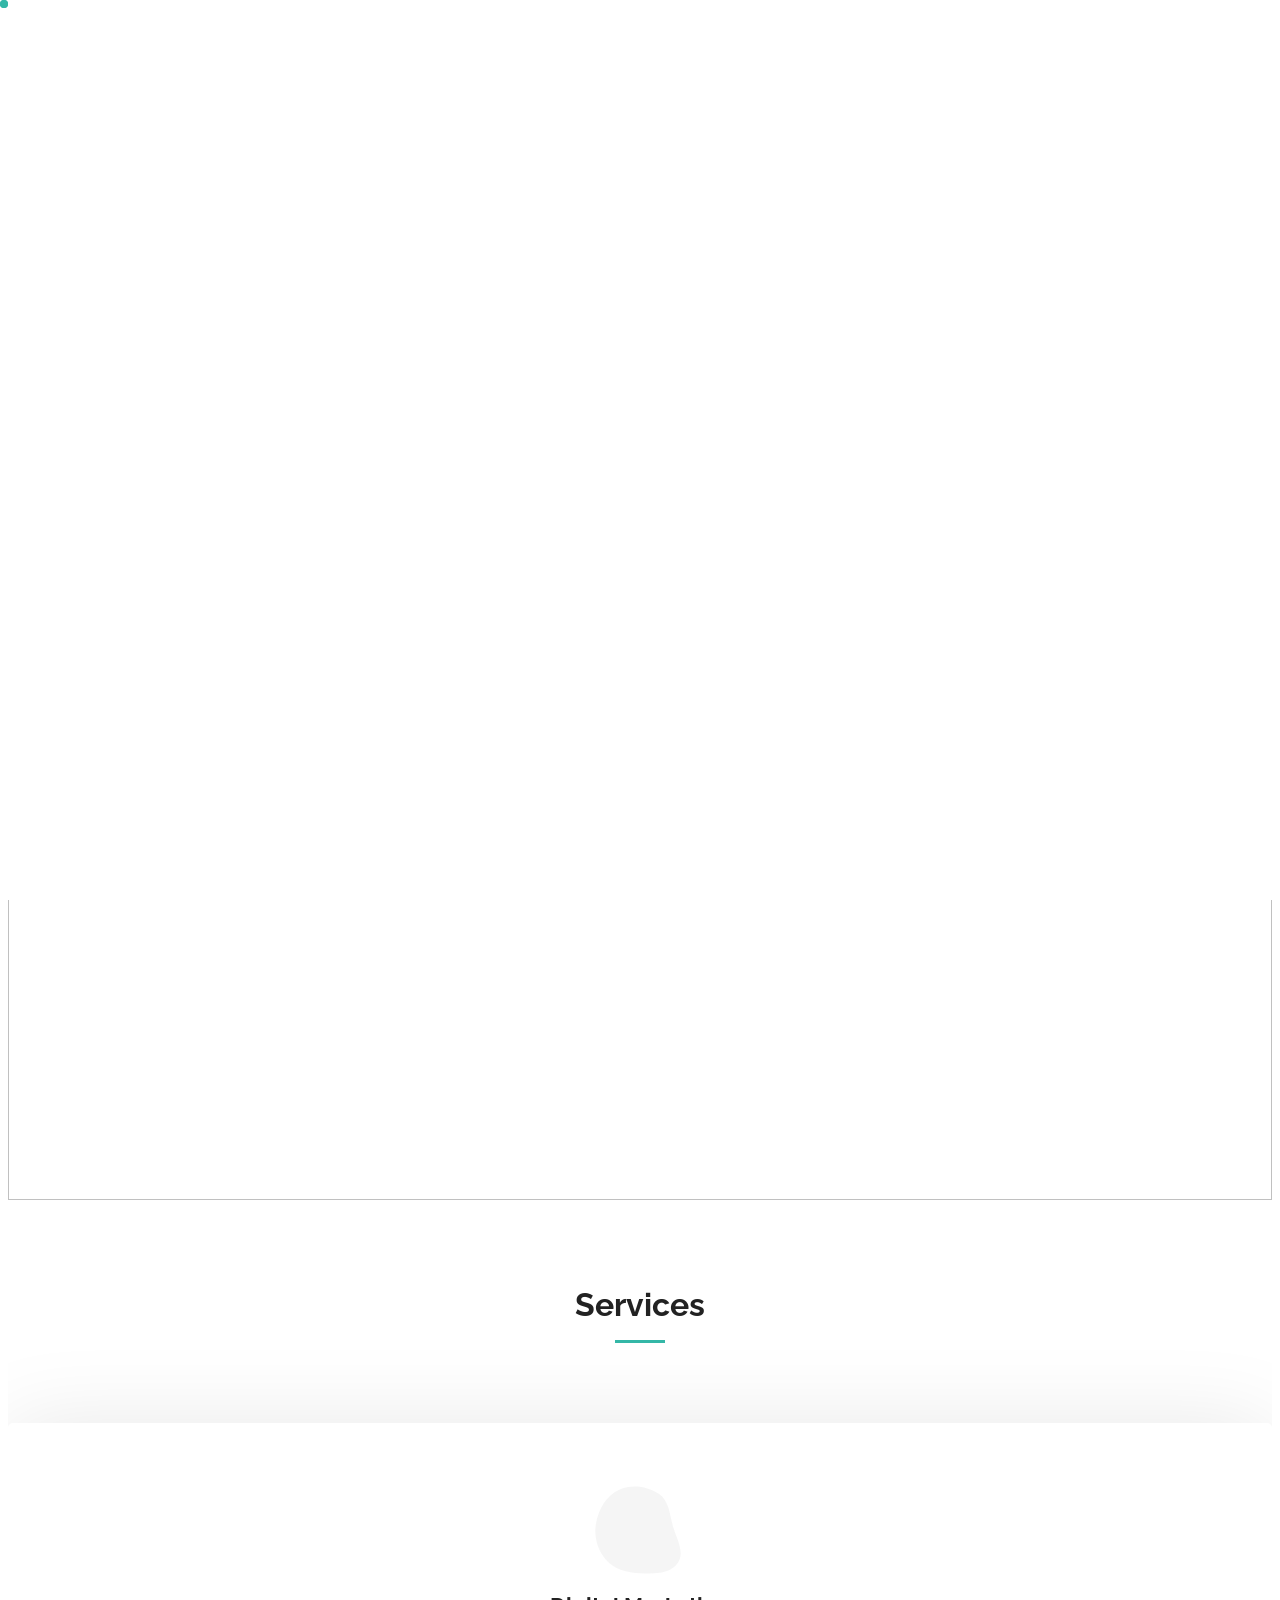
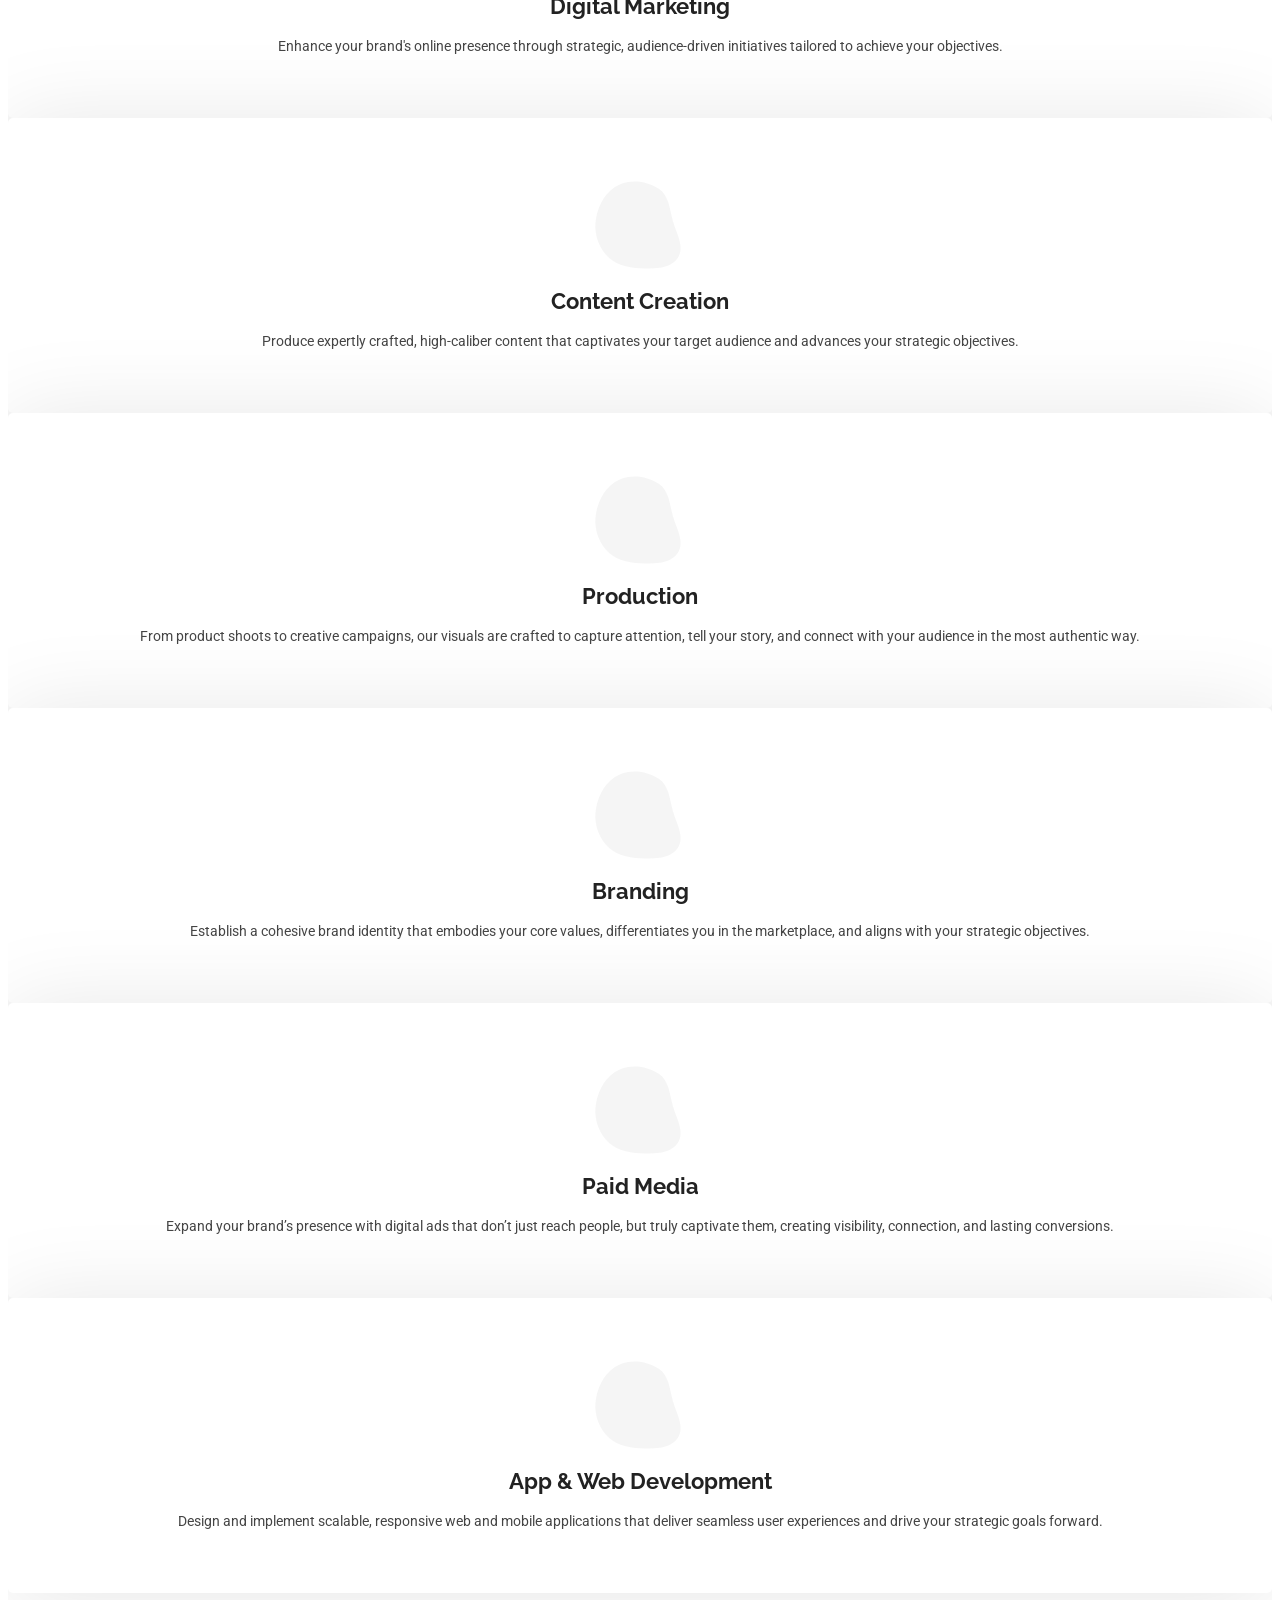
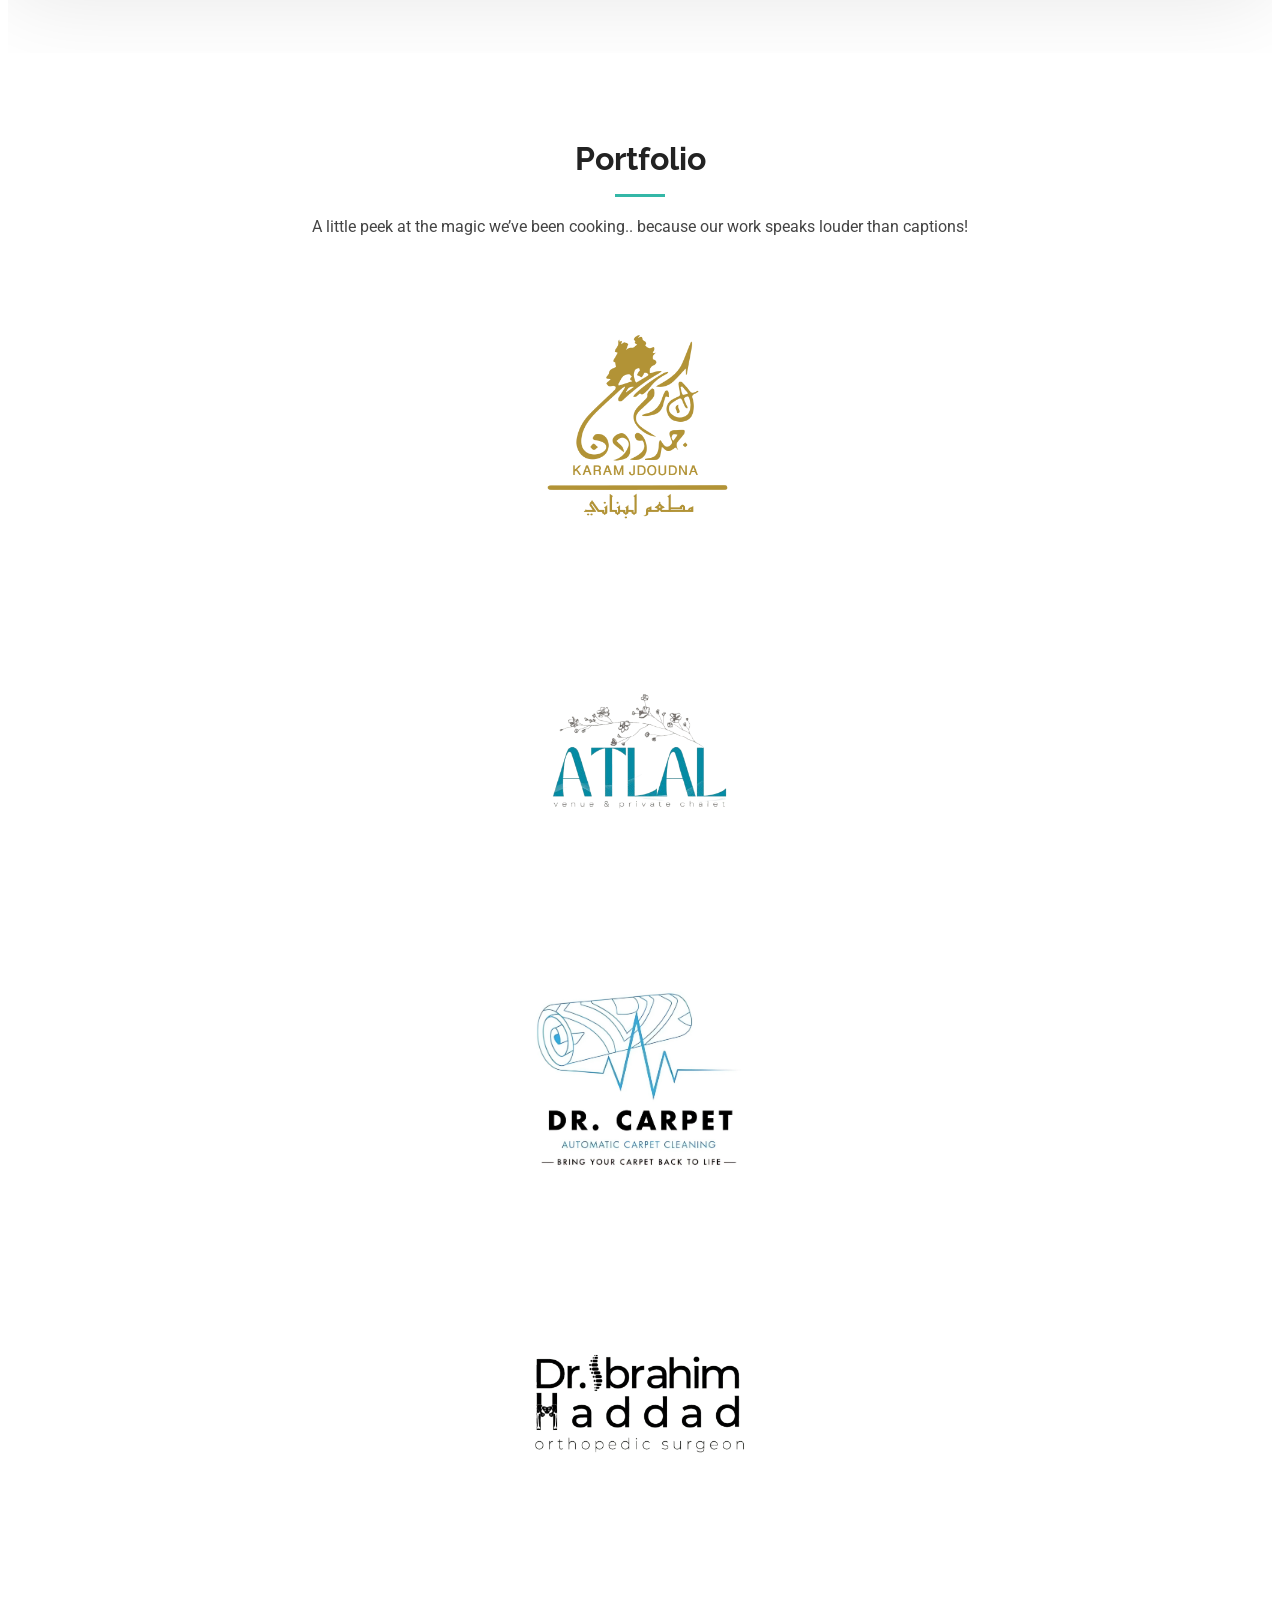
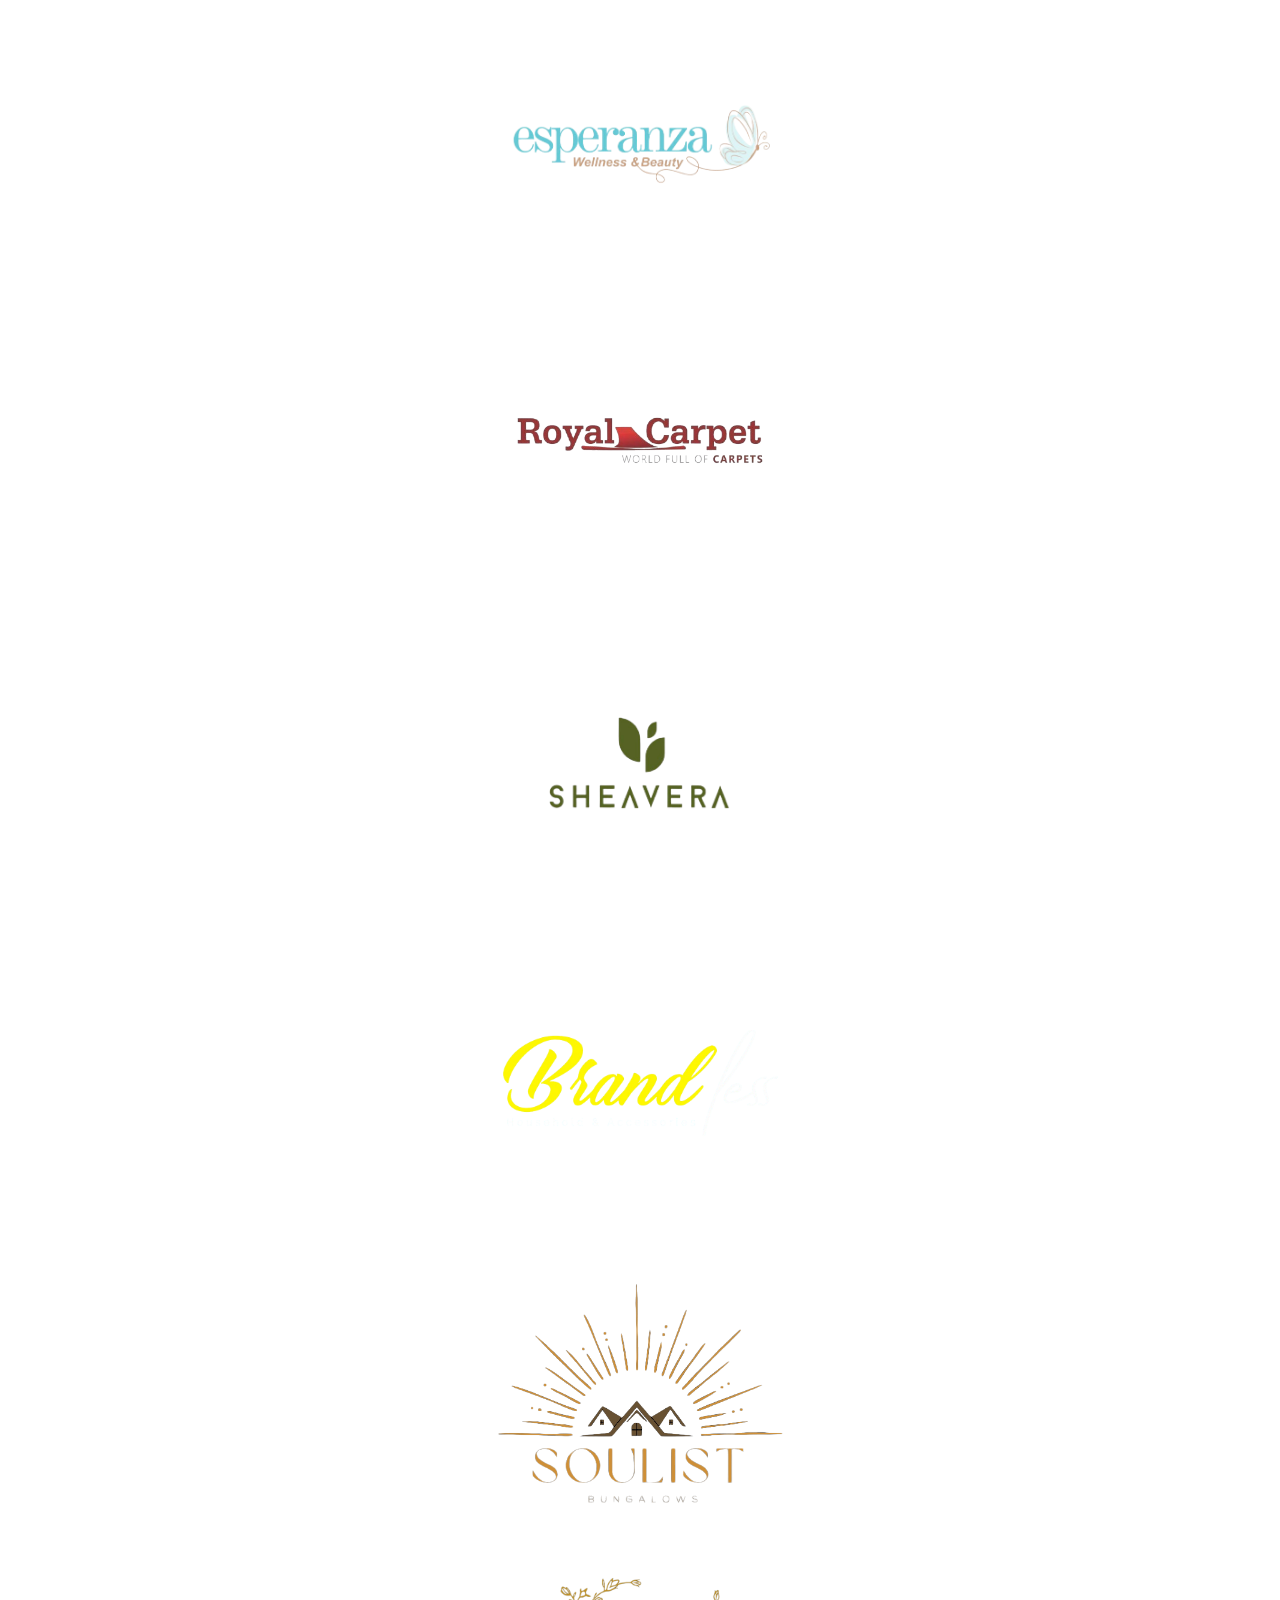
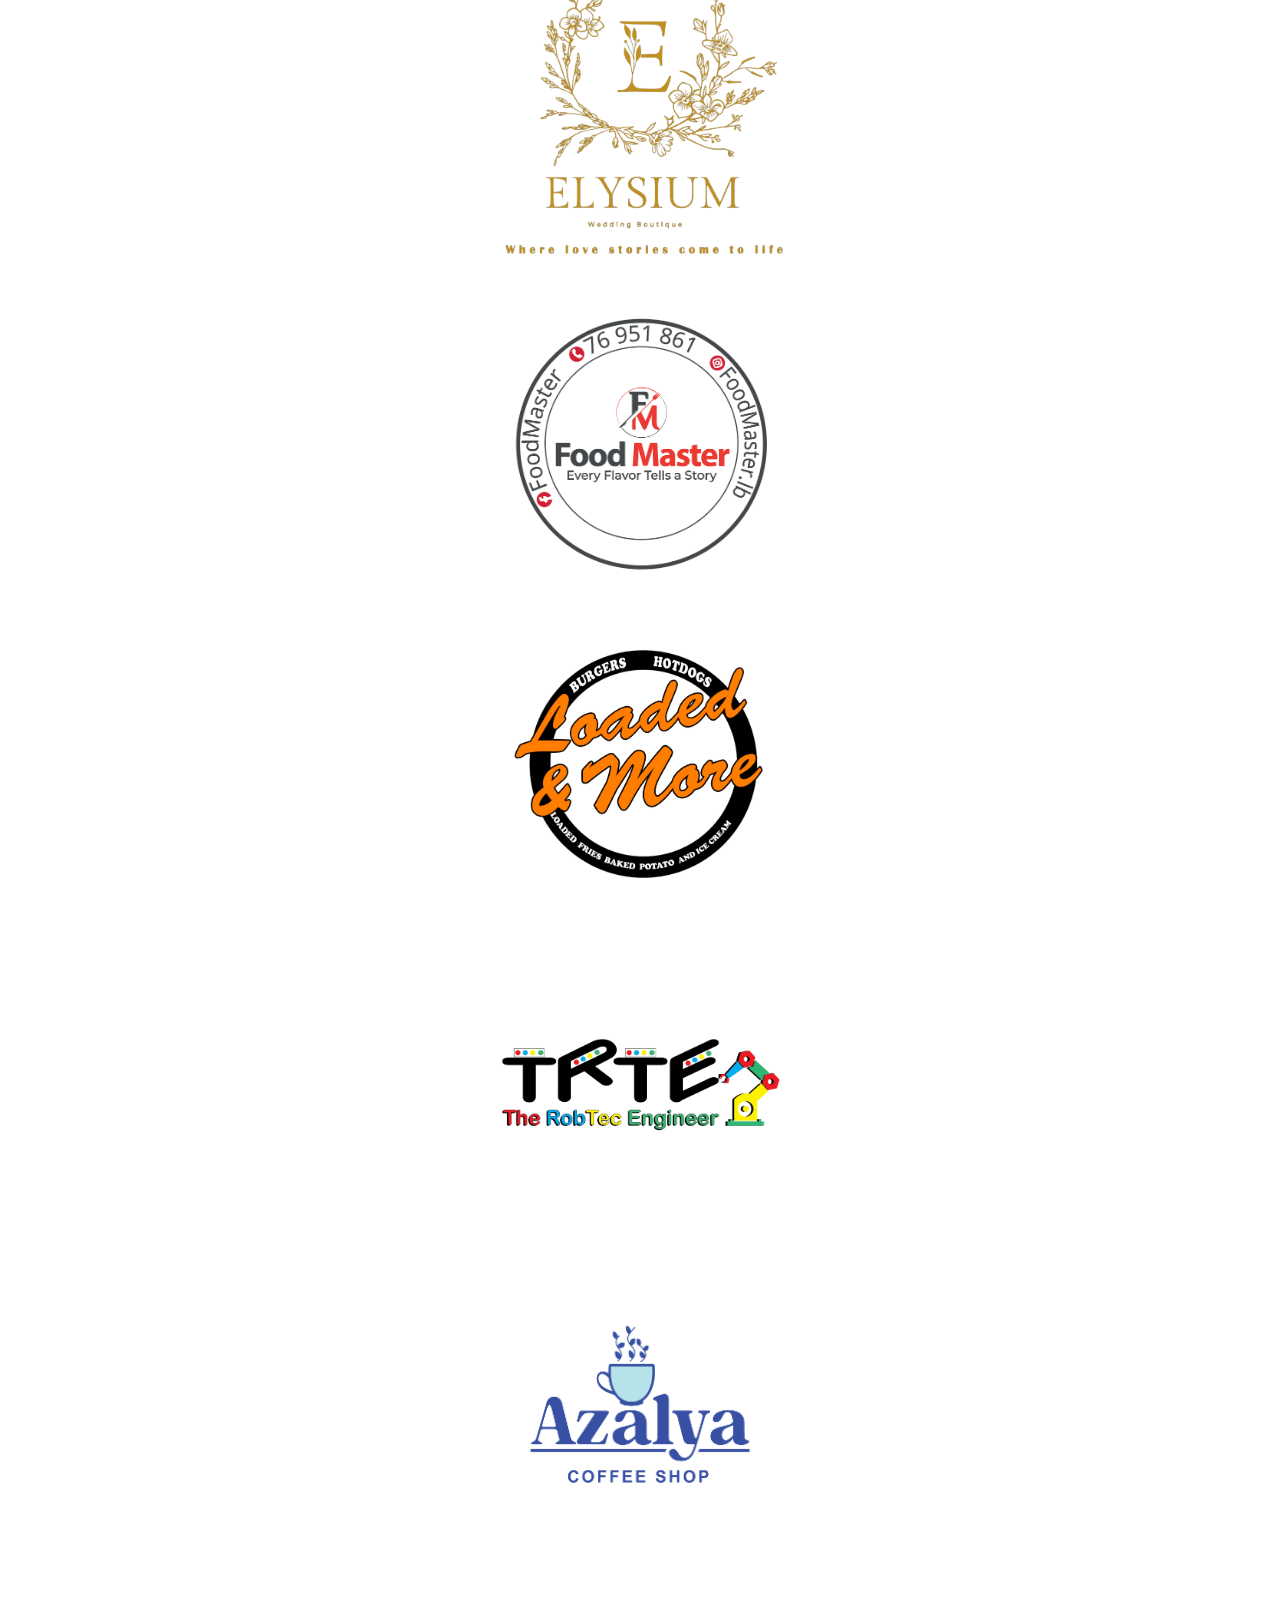
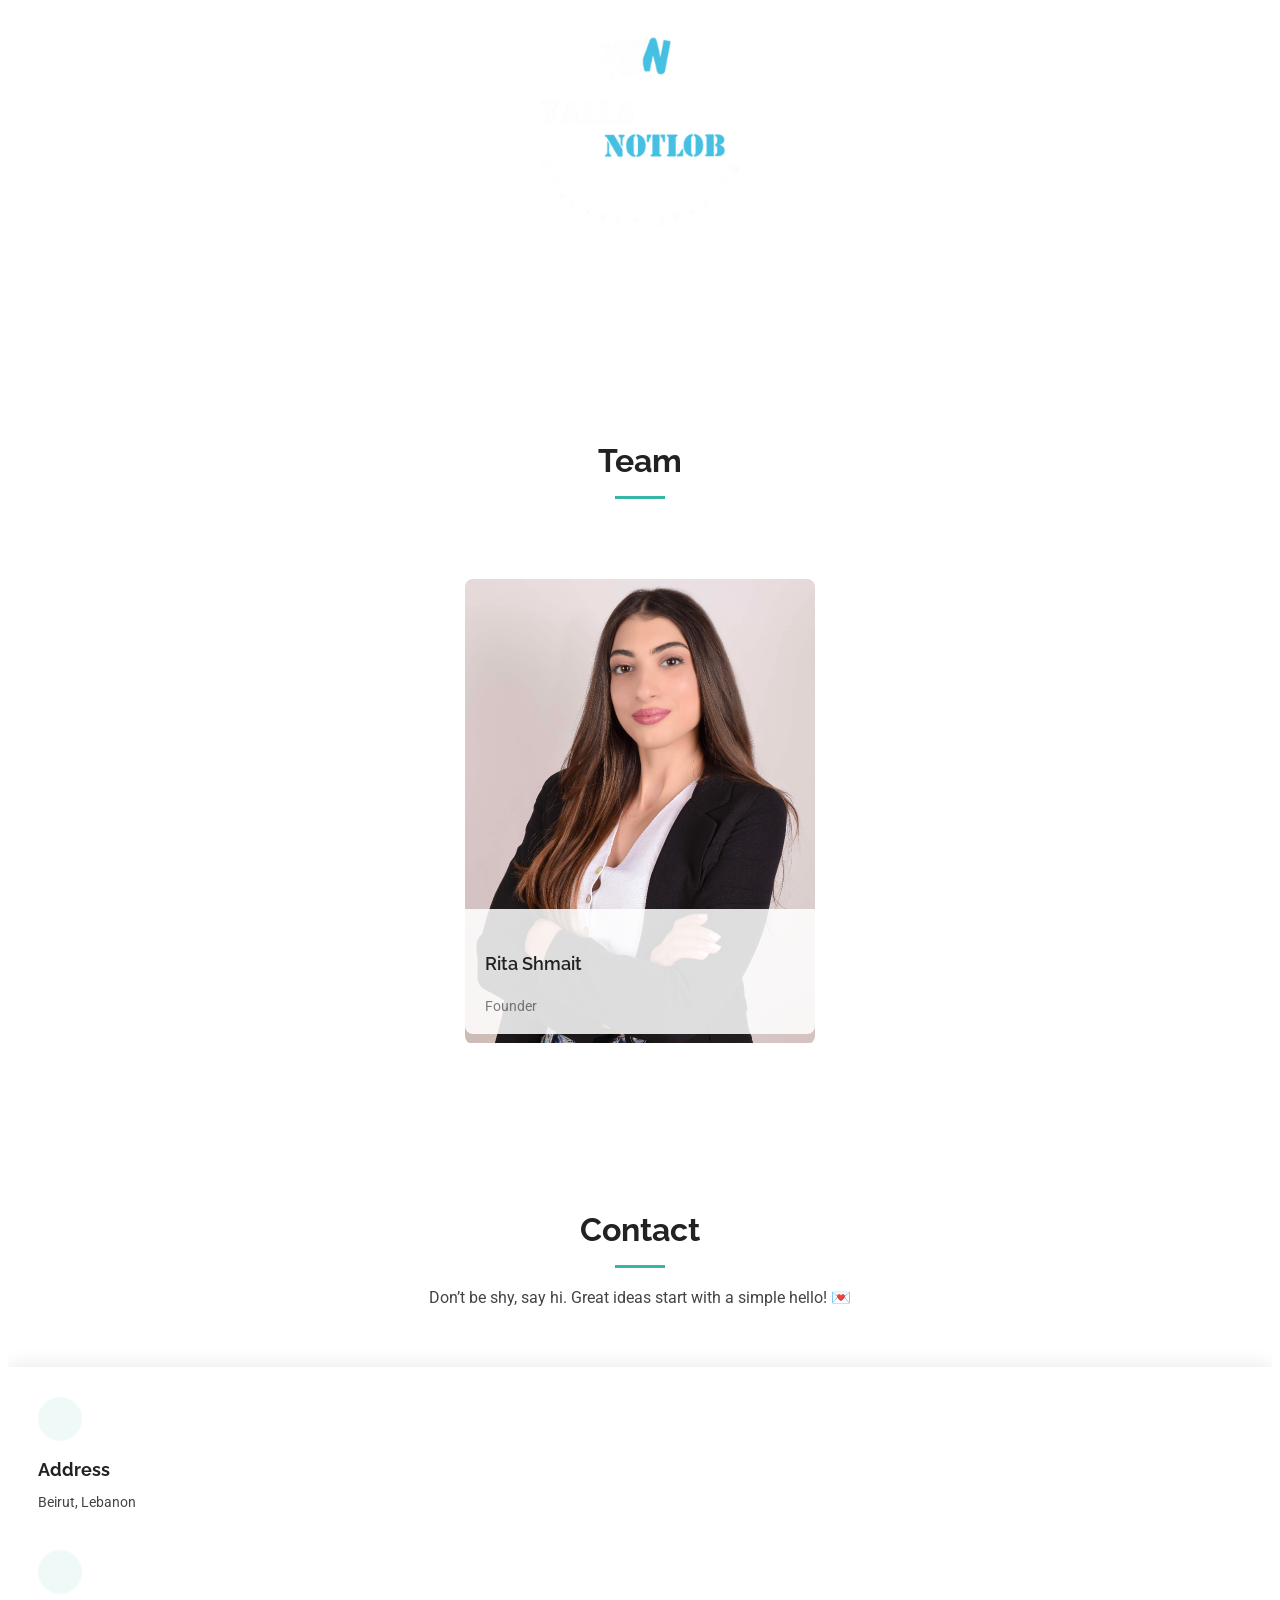
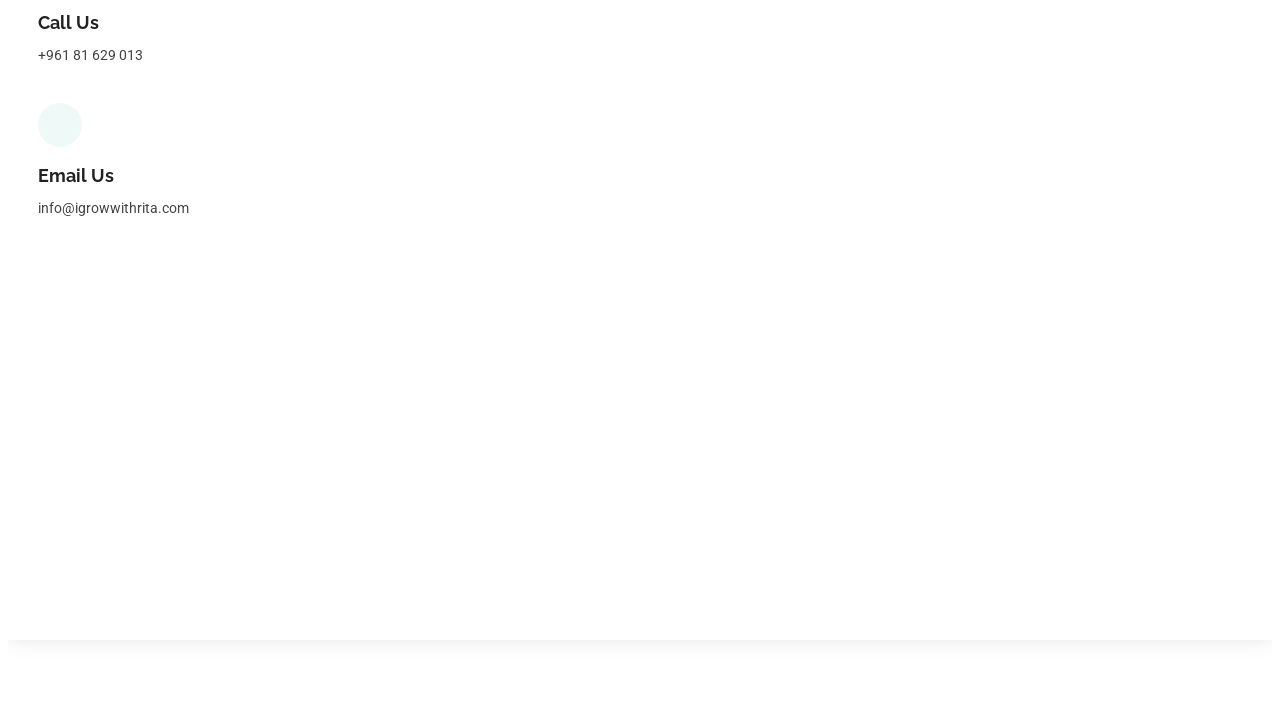
==== docs/index.html @ 236a87ab "put sheavera back" ====
<!-- https://igrowwithrita.com/  -->
<!DOCTYPE html>
<html lang="en">

<head>
  <meta charset="utf-8">
  <meta content="width=device-width, initial-scale=1.0" name="viewport">
  <title>IGrow with Rita - Professional Business Growth</title>
  <meta name="description"
    content="Start your professional business growth right now with IGrow with Rita. Digital marketing, content creation, branding, and more.">
  <meta name="keywords"
    content="business growth, digital marketing, content creation, branding, web development, printing, ads management">

  <script>
    // Website Content Data
    const websiteData = {
      // Site Information
      site: {
        title: "IGrow",
        subtitle: "with Rita",
        tagline: "Start your professional business growth right now with us"
      },

      // Navigation Menu
      navigation: [
        { name: "Home", href: "#home", active: true },
        { name: "Services", href: "#services", active: false },
        { name: "Portfolio", href: "#portfolio", active: false },
        { name: "Team", href: "#team", active: false },
        { name: "Contact", href: "#contact", active: false }
      ],

      // Social Media Links
      socialLinks: [
        { platform: "whatsapp", icon: "bi-whatsapp", href: "https://wa.link/j2ok5g" },
        { platform: "instagram", icon: "bi-instagram", href: "https://www.instagram.com/igrowwithrita/" },
        { platform: "tiktok", icon: "bi-tiktok", href: "#" },
      ],

      // Home Section
      home: {
        title: "IGrow with Rita",
        description: "Turn your vision into reality <br> let’s create, grow, and shine together.",
        ctaText: "Services",
        ctaLink: "#services",
        backgroundImage: "assets/img/bg.png"
      },

      // Services Section
      services: {
        title: "Services",
        description: "",
        items: [
          {
            title: "Digital Marketing",
            description: "Enhance your brand's online presence through strategic, audience-driven initiatives tailored to achieve your objectives.",
            icon: "bi-easel",
            color: "item-teal",
            delay: "300"
          },
          {
            title: "Content Creation",
            description: "Produce expertly crafted, high-caliber content that captivates your target audience and advances your strategic objectives.",
            icon: "bi-activity",
            color: "item-cyan",
            delay: "100"
          },
          {
            title: "Production",
            description: "From product shoots to creative campaigns, our visuals are crafted to capture attention, tell your story, and connect with your audience in the most authentic way.",
            icon: "bi-calendar4-week",
            color: "item-indigo",
            delay: "500"
          },
          {
            title: "Branding",
            description: "Establish a cohesive brand identity that embodies your core values, differentiates you in the marketplace, and aligns with your strategic objectives.",
            icon: "bi-broadcast",
            color: "item-orange",
            delay: "200"
          },
          {
            title: "Paid Media",
            description: "Expand your brand’s presence with digital ads that don’t just reach people, but truly captivate them, creating visibility, connection, and lasting conversions.",
            icon: "bi-chat-square-text",
            color: "item-pink",
            delay: "600"
          },
          {
            title: "App & Web Development",
            description: "Design and implement scalable, responsive web and mobile applications that deliver seamless user experiences and drive your strategic goals forward.",
            icon: "bi-bounding-box-circles",
            color: "item-red",
            delay: "400"
          }
        ]
      },

      // Portfolio Section
      portfolio: {
        title: "Portfolio",
        description: "A little peek at the magic we’ve been cooking.. because our work speaks louder than captions!",
        filters: [
          { name: "All", filter: "*", active: true },
          { name: "Food", filter: ".filter-food", active: false },
          { name: "Apps", filter: ".filter-apps", active: false },
          { name: "Chalet", filter: ".filter-chalet", active: false },
          { name: "Other", filter: ".filter-other", active: false }
        ],
        items: [
          {
            title: "Karam Jdoudna",
            description: "",
            image: "assets/img/portfolio/karamjdoudnalogo.png",
            category: "filter-food",
            link: "https://www.instagram.com/karamjdoudna/"
          },
          {
            title: "Atlal",
            description: "",
            image: "assets/img/portfolio/atlal.png",
            category: "filter-other",
            link: "https://www.instagram.com/atlal.venue.chalet"
          },
          {
            title: "Dr Carpet",
            description: "",
            image: "assets/img/portfolio/dr_carpet_logo.png",
            category: "filter-other",
            link: "https://www.instagram.com/dr.carpet.lb/"
          },
          {
            title: "Dr. Ibrahim Haddad",
            description: "",
            image: "assets/img/portfolio/dr_ibrahim_haddad.png",
            category: "filter-other",
            link: "https://www.instagram.com/dr.ibrahimhaddad/"
          },
          {
            title: "Esperanza",
            description: "",
            image: "assets/img/portfolio/esperanza.png",
            category: "filter-other",
            link: "https://www.instagram.com/esperanza.beauty.lb"
          },
          {
            title: "Royal Carpet",
            description: "",
            image: "assets/img/portfolio/royal_carpet.png",
            category: "filter-other",
            link: "https://www.instagram.com/royal_carpet.leb"
          },
          {
            title: "Sheavera",
            description: "",
            image: "assets/img/portfolio/Sheavera.png",
            category: "filter-other",
            link: "https://www.instagram.com/sheavera.lb"
          },
          {
            title: "Brandless",
            description: "",
            image: "assets/img/portfolio/brandlesslogo.png",
            category: "filter-other",
            link: "https://www.instagram.com/brand_less.lb/"
          },
          {
            title: "Soulist",
            description: "",
            image: "assets/img/portfolio/soulistlogo.png",
            category: "filter-chalet",
            link: "https://www.instagram.com/soulist.bungalows/"
          },
          {
            title: "Elysium",
            description: "",
            image: "assets/img/portfolio/Elysiumlogo.png",
            category: "filter-other",
            link: "https://www.instagram.com/elysium.wedding.boutique/"
          },
          {
            title: "Food Master",
            description: "",
            image: "assets/img/portfolio/foodmasterlogo.png",
            category: "filter-food",
            link: "https://www.instagram.com/foodmaster.lb/"
          },
          {
            title: "Loaded & More",
            description: "",
            image: "assets/img/portfolio/loadedlogo.png",
            category: "filter-food",
            link: "https://www.instagram.com/loadedandmore/"
          },
          {
            title: "TRTE",
            description: "The RobTec Engineer",
            image: "assets/img/portfolio/TRTELogo.png",
            category: "filter-other",
            link: "https://www.instagram.com/therobtecengineer/"
          },
          {
            title: "Azalya",
            description: "",
            image: "assets/img/portfolio/azalyalogo.png",
            category: "filter-food",
            link: "https://www.instagram.com/azalyacoffeeshop/"
          },
          {
            title: "Yalla Notlob",
            description: "",
            image: "assets/img/portfolio/yallanotloblogo.png",
            category: "filter-apps",
            link: "https://www.instagram.com/yallanotlob/"
          },
        ]
      },
      // Team Section
      team: {
        title: "Team",
        description: "",
        items: [
          {
            title: "Rita Shmait",
            description: "Founder",
            image: "assets/img/team/rita.png",
          },
        ]
      },
      // Contact Section
      contact: {
        title: "Contact",
        description: "Don’t be shy, say hi. Great ideas start with a simple hello! 💌",
        info: [
          {
            title: "Address",
            value: "Beirut, Lebanon",
            icon: "bi-geo-alt",
            delay: "200"
          },
          {
            title: "Call Us",
            value: "+961 81 629 013",
            icon: "bi-telephone",
            delay: "300"
          },
          {
            title: "Email Us",
            value: "info@igrowwithrita.com",
            icon: "bi-envelope",
            delay: "400"
          }
        ],
        map: {
          src: "https://www.google.com/maps/embed?pb=!1m14!1m8!1m3!1d50346.01760322915!2d35.501776!3d33.893791!3m2!1i1024!2i768!4f13.1!3m3!1m2!1s0x151e76be11d9af4f%3A0x9d8de03e78a9b4ba!2sBeirut%2C%20Lebanon!5e0!3m2!1sen!2sus!4v1676961268712!5m2!1sen!2sus",
          height: "350px"
        }
      }
    };
  </script>

  <!-- Favicons -->
  <link href="assets/img/favicon.png" rel="icon">
  <link href="assets/img/apple-touch-icon.png" rel="apple-touch-icon">

  <!-- Fonts -->
  <link href="https://fonts.googleapis.com" rel="preconnect">
  <link href="https://fonts.gstatic.com" rel="preconnect" crossorigin>
  <link
    href="https://fonts.googleapis.com/css2?family=Roboto:ital,wght@0,100;0,300;0,400;0,500;0,700;0,900;1,100;1,300;1,400;1,500;1,700;1,900&family=Poppins:ital,wght@0,100;0,200;0,300;0,400;0,500;0,600;0,700;0,800;0,900;1,100;1,200;1,300;1,400;1,500;1,600;1,700;1,800;1,900&family=Raleway:ital,wght@0,100;0,200;0,300;0,400;0,500;0,600;0,700;0,800;0,900;1,100;1,200;1,300;1,400;1,500;1,600;1,700;1,800;1,900&display=swap"
    rel="stylesheet">

  <!-- Vendor CSS Files -->
  <link href="assets/vendor/bootstrap/css/bootstrap.min.css" rel="stylesheet">
  <link href="assets/vendor/bootstrap-icons/bootstrap-icons.css" rel="stylesheet">
  <link href="assets/vendor/aos/aos.css" rel="stylesheet">
  <link href="assets/vendor/swiper/swiper-bundle.min.css" rel="stylesheet">
  <link href="assets/vendor/glightbox/css/glightbox.min.css" rel="stylesheet">

  <!-- Main CSS File -->
  <link href="assets/css/main.css" rel="stylesheet">

  <!-- =======================================================
  * Template Name: Kelly
  * Template URL: https://bootstrapmade.com/kelly-free-bootstrap-cv-resume-html-template/
  * Updated: Aug 07 2024 with Bootstrap v5.3.3
  * Author: BootstrapMade.com
  * License: https://bootstrapmade.com/license/
  ======================================================== -->
</head>

<body class="index-page">

  <header id="header" class="header d-flex align-items-center light-background sticky-top">
    <div class="container-fluid position-relative d-flex align-items-center justify-content-between">

      <a href="index.html" class="logo d-flex align-items-center me-auto me-xl-0">
        <!-- Uncomment the line below if you also wish to use an image logo -->
        <!-- <img src="assets/img/logo.png" alt=""> -->
        <h1 class="sitename" id="site-title">IGrow</h1>
        <br>
        <h6 id="site-subtitle">with Rita</h6>
      </a>

      <nav id="navmenu" class="navmenu">
        <ul id="navigation-menu">
          <!-- Navigation items will be populated by JavaScript -->
        </ul>
        <i class="mobile-nav-toggle d-xl-none bi bi-list"></i>
      </nav>

      <div class="header-social-links" id="social-links">
        <!-- Social links will be populated by JavaScript -->
      </div>

    </div>
  </header>

  <main class="main">

    <!-- Home Section -->
    <section id="home" class="home section">

      <img id="home-bg" src="assets/img/home-bg.jpg" alt="" data-aos="fade-in">

      <div class="container text-center" data-aos="zoom-out" data-aos-delay="100">
        <div class="row justify-content-center">
          <div class="col-lg-8">
            <h2 id="home-title">IGrow with Rita</h2>
            <p id="home-description">Start your professional business growth<br>right now with us</p>
            <a id="home-cta" href="#services" class="btn-get-started">Services</a>
          </div>
        </div>
      </div>

    </section><!-- /Home Section -->

    <!-- Services Section -->
    <section id="services" class="services section">

      <!-- Section Title -->
      <div class="container section-title" data-aos="fade-up">
        <h2>Services</h2>
        <!-- <p>Necessitatibus eius consequatur ex aliquid fuga eum quidem sint consectetur velit</p> -->
      </div>
      <!-- End Section Title -->

      <div class="container">
        <div class="row gy-4">
          <div class="col-lg-4 col-md-6" data-aos="fade-up" data-aos-delay="300">
            <div class="service-item item-teal position-relative">
              <div class="icon">
                <svg width="100" height="100" viewBox="0 0 600 600" xmlns="http://www.w3.org/2000/svg">
                  <path stroke="none" stroke-width="0" fill="#f5f5f5"
                    d="M300,541.5067337569781C382.14930387511276,545.0595476570109,479.8736841581634,548.3450877840088,526.4010558755058,480.5488172755941C571.5218469581645,414.80211281144784,517.5187510058486,332.0715597781072,496.52539010469104,255.14436215662573C477.37192572678356,184.95920475031193,473.57363656557914,105.61284051026155,413.0603344069578,65.22779650032875C343.27470386102294,18.654635553484475,251.2091493199835,5.337323636656869,175.0934190732945,40.62881213300186C97.87086631185822,76.43348514350839,51.98124368387456,156.15599469081315,36.44837278890362,239.84606092416172C21.716077023791087,319.22268207091537,43.775223500013084,401.1760424656574,96.891909868211,461.97329694683043C147.22146801428983,519.5804099606455,223.5754009179313,538.201503339737,300,541.5067337569781">
                  </path>
                </svg>
                <i class="bi bi-easel"></i>
              </div>
              <a href="#" class="stretched-link">
                <h3>Digital Marketing</h3>
              </a>
              <p>Enhance your brand’s online presence through strategic, audience-driven initiatives tailored to achieve
                your
                objectives.</p>
            </div>
          </div><!-- End Service Item -->

          <div class="col-lg-4 col-md-6" data-aos="fade-up" data-aos-delay="100">
            <div class="service-item item-cyan position-relative">
              <div class="icon">
                <svg width="100" height="100" viewBox="0 0 600 600" xmlns="http://www.w3.org/2000/svg">
                  <path stroke="none" stroke-width="0" fill="#f5f5f5"
                    d="M300,521.0016835830174C376.1290562159157,517.8887921683347,466.0731472004068,529.7835943286574,510.70327084640275,468.03025145048787C554.3714126377745,407.6079735673963,508.03601936045806,328.9844924480964,491.2728898941984,256.3432110539036C474.5976632858925,184.082847569629,479.9380746630129,96.60480741107993,416.23090153303,58.64404602377083C348.86323505073057,18.502131276798302,261.93793281208167,40.57373210992963,193.5410806939664,78.93577620505333C130.42746243093433,114.334589627462,98.30271207620316,179.96522072025542,76.75703585869454,249.04625023123273C51.97151888228291,328.5150500222984,13.704378332031375,421.85034740162234,66.52175969318436,486.19268352777647C119.04800174914682,550.1803526380478,217.28368757567262,524.383925680826,300,521.0016835830174">
                  </path>
                </svg>
                <i class="bi bi-activity"></i>
              </div>
              <a href="#" class="stretched-link">
                <h3>Content Creation</h3>
              </a>
              <p>Produce expertly crafted, high-caliber content that captivates your target audience and advances your
                strategic
                objectives.</p>
            </div>
          </div><!-- End Service Item -->

          <div class="col-lg-4 col-md-6" data-aos="fade-up" data-aos-delay="200">
            <div class="service-item item-orange position-relative">
              <div class="icon">
                <svg width="100" height="100" viewBox="0 0 600 600" xmlns="http://www.w3.org/2000/svg">
                  <path stroke="none" stroke-width="0" fill="#f5f5f5"
                    d="M300,582.0697525312426C382.5290701553225,586.8405444964366,449.9789794690241,525.3245884688669,502.5850820975895,461.55621195738473C556.606425686781,396.0723002908107,615.8543463187945,314.28637112970534,586.6730223649479,234.56875336149918C558.9533121215079,158.8439757836574,454.9685369536778,164.00468322053177,381.49747125262974,130.76875717737553C312.15926192815925,99.40240125094834,248.97055460311594,18.661163978235184,179.8680185752513,50.54337015887873C110.5421016452524,82.52863877960104,119.82277516462835,180.83849132639028,109.12597500060166,256.43424936330496C100.08760227029461,320.3096726198365,92.17705696193138,384.0621239912766,124.79988738764834,439.7174275375508C164.83382741302287,508.01625554203684,220.96474134820875,577.5009287672846,300,582.0697525312426">
                  </path>
                </svg>
                <i class="bi bi-broadcast"></i>
              </div>
              <a href="#" class="stretched-link">
                <h3>Branding</h3>
              </a>
              <p>Establish a cohesive brand identity that embodies your core values, differentiates you in the
                marketplace,
                and aligns
                with your strategic objectives.
              </p>
            </div>
          </div><!-- End Service Item -->

          <div class="col-lg-4 col-md-6" data-aos="fade-up" data-aos-delay="400">
            <div class="service-item item-red position-relative">
              <div class="icon">
                <svg width="100" height="100" viewBox="0 0 600 600" xmlns="http://www.w3.org/2000/svg">
                  <path stroke="none" stroke-width="0" fill="#f5f5f5"
                    d="M300,503.46388370962813C374.79870501325706,506.71871716319447,464.8034551963731,527.1746412648533,510.4981551193396,467.86667711651364C555.9287308511215,408.9015244558933,512.6030010748507,327.5744911775523,490.211057578863,256.5855673507754C471.097692560561,195.9906835881958,447.69079081568157,138.11976852964426,395.19560036434837,102.3242989838813C329.3053358748298,57.3949838291264,248.02791733380457,8.279543830951368,175.87071277845988,42.242879143198664C103.41431057327972,76.34704239035025,93.79494320519305,170.9812938413882,81.28167332365135,250.07896920659033C70.17666984294237,320.27484674793965,64.84698225790005,396.69656628748305,111.28512138212992,450.4950937839243C156.20124167950087,502.5303643271138,231.32542653798444,500.4755392045468,300,503.46388370962813">
                  </path>
                </svg>
                <i class="bi bi-bounding-box-circles"></i>
              </div>
              <a href="#" class="stretched-link">
                <h3>App & Web Development</h3>
              </a>
              <p>Design and implement scalable, responsive web and mobile applications that deliver seamless user
                experiences and
                drive
                your strategic goals forward.</p>
              <a href="#" class="stretched-link"></a>
            </div>
          </div><!-- End Service Item -->

          <div class="col-lg-4 col-md-6" data-aos="fade-up" data-aos-delay="500">
            <div class="service-item item-indigo position-relative">
              <div class="icon">
                <svg width="100" height="100" viewBox="0 0 600 600" xmlns="http://www.w3.org/2000/svg">
                  <path stroke="none" stroke-width="0" fill="#f5f5f5"
                    d="M300,532.3542879108572C369.38199826031484,532.3153073249985,429.10787420159085,491.63046689027357,474.5244479745417,439.17860296908856C522.8885846962883,383.3225815378663,569.1668002868075,314.3205725914397,550.7432151929288,242.7694973846089C532.6665558377875,172.5657663291529,456.2379748765914,142.6223662098291,390.3689995646985,112.34683881706744C326.66090330228417,83.06452184765237,258.84405631176094,53.51806209861945,193.32584062364296,78.48882559362697C121.61183558270385,105.82097193414197,62.805066853699245,167.19869350419734,48.57481801355237,242.6138429142374C34.843463184063346,315.3850353017275,76.69343916112496,383.4422959591041,125.22947124332185,439.3748458443577C170.7312796277747,491.8107796887764,230.57421082200815,532.3932930995766,300,532.3542879108572">
                  </path>
                </svg>
                <i class="bi bi-calendar4-week icon"></i>
              </div>
              <a href="#" class="stretched-link">
                <h3>Printing</h3>
              </a>
              <p>Deliver precision-driven printing for garments, wall graphics, and promotional surfaces, ensuring your
                brand’s logo
                is
                reproduced with exceptional clarity, consistency, and impact.</p>
              <a href="#" class="stretched-link"></a>
            </div>
          </div><!-- End Service Item -->

          <div class="col-lg-4 col-md-6" data-aos="fade-up" data-aos-delay="600">
            <div class="service-item item-pink position-relative">
              <div class="icon">
                <svg width="100" height="100" viewBox="0 0 600 600" xmlns="http://www.w3.org/2000/svg">
                  <path stroke="none" stroke-width="0" fill="#f5f5f5"
                    d="M300,566.797414625762C385.7384707136149,576.1784315230908,478.7894351017131,552.8928747891023,531.9192734346935,484.94944893311C584.6109503024035,417.5663521118492,582.489472248146,322.67544863468447,553.9536738515405,242.03673114598146C529.1557734026468,171.96086150256528,465.24506316201064,127.66468636344209,395.9583748389544,100.7403814666027C334.2173773831606,76.7482773500951,269.4350130405921,84.62216499799875,207.1952322260088,107.2889140133804C132.92018162631612,134.33871894543012,41.79353780512637,160.00259165414826,22.644507872594943,236.69541883565114C3.319112789854554,314.0945973066697,72.72355303640163,379.243833228382,124.04198916343866,440.3218312028393C172.9286146004772,498.5055451809895,224.45579914871206,558.5317968840102,300,566.797414625762">
                  </path>
                </svg>
                <i class="bi bi-chat-square-text"></i>
              </div>
              <a href="#" class="stretched-link">
                <h3>Ads Management</h3>
              </a>
              <p>Expand your brand’s reach with targeted digital ads, optimizing visibility and driving conversions
                effectively.</p>
              <a href="#" class="stretched-link"></a>
            </div>
          </div><!-- End Service Item -->

        </div>

      </div>

    </section><!-- /Services Section -->

    <!-- Portfolio Section -->
    <section id="portfolio" class="portfolio section">

      <!-- Section Title -->
      <div class="container section-title" data-aos="fade-up">
        <h2>Portfolio</h2>
        <p>Necessitatibus eius consequatur ex aliquid fuga eum quidem sint consectetur velit</p>
      </div><!-- End Section Title -->

      <div class="container">

        <div class="isotope-layout" data-default-filter="*" data-layout="masonry" data-sort="original-order">
          <!-- <ul class="portfolio-filters isotope-filters" data-aos="fade-up" data-aos-delay="100">
            <li data-filter="*" class="filter-active">All</li>
            <li data-filter=".filter-chalet">Chalet</li>
            <li data-filter=".filter-product">Card</li>
            <li data-filter=".filter-branding">Web</li>
          </ul> -->
          <div class="row gy-4 isotope-container-portfolio" data-aos="fade-up" data-aos-delay="200">
            <!-- Portfolio items will be populated by JavaScript -->
          </div><!-- End Portfolio Container -->

        </div>

      </div>

    </section><!-- /Portfolio Section -->
    <!-- Team Section -->
    <section id="team" class="team section">
    
      <!-- Section Title -->
      <div class="container section-title" data-aos="fade-up">
        <h2>Team</h2>
        <p>Necessitatibus eius consequatur ex aliquid fuga eum quidem sint consectetur velit</p>
      </div><!-- End Section Title -->
    
      <div class="container">
        <div class="isotope-layout" data-default-filter="*" data-layout="masonry" data-sort="original-order">
          <div class="row gy-4 isotope-container-team" data-aos="fade-up" data-aos-delay="200">
          </div><!-- End Team Container -->
        </div>
      </div>
    </section><!-- /Team Section -->
    <!-- Contact Section -->
    <section id="contact" class="contact section">

      <!-- Section Title -->
      <div class="container section-title" data-aos="fade-up">
        <h2>Contact</h2>
        <p>Necessitatibus eius consequatur ex aliquid fuga eum quidem sint consectetur velit</p>
      </div><!-- End Section Title -->

      <div class="container" data-aos="fade-up" data-aos-delay="100">

        <div class="row gy-4">

          <div class="col-lg-12">
            <div class="info-wrap">
              <div class="row">
                <div class="col-lg-6">
                  <div class="info-item d-flex" data-aos="fade-up" data-aos-delay="200">
                    <i class="bi bi-geo-alt flex-shrink-0"></i>
                    <div>
                      <h3>Address</h3>
                      <p>Beirut, Lebanon</p>
                    </div>
                  </div><!-- End Info Item -->

                  <div class="info-item d-flex" data-aos="fade-up" data-aos-delay="300">
                    <i class="bi bi-telephone flex-shrink-0"></i>
                    <div>
                      <h3>Call Us</h3>
                      <p>+961 81 629 013</p>
                    </div>
                  </div><!-- End Info Item -->

                  <div class="info-item d-flex" data-aos="fade-up" data-aos-delay="400">
                    <i class="bi bi-envelope flex-shrink-0"></i>
                    <div>
                      <h3>Email Us</h3>
                      <p>Ritashmait99@gmail.com</p>
                    </div>
                  </div><!-- End Info Item -->
                </div>

                <div class="col-lg-6">
                  <div class="map-wrap" data-aos="fade-up" data-aos-delay="200">
                    <iframe
                      src="https://www.google.com/maps/embed?pb=!1m14!1m8!1m3!1d50346.01760322915!2d35.501776!3d33.893791!3m2!1i1024!2i768!4f13.1!3m3!1m2!1s0x151e76be11d9af4f%3A0x9d8de03e78a9b4ba!2sBeirut%2C%20Lebanon!5e0!3m2!1sen!2sus!4v1676961268712!5m2!1sen!2sus"
                      frameborder="0" style="border:0; width: 100%; height: 350px;" allowfullscreen="" loading="lazy"
                      referrerpolicy="no-referrer-when-downgrade"></iframe>
                  </div>
                </div>
              </div>
            </div>
          </div>

        </div>

      </div>

    </section><!-- /Contact Section -->

  </main>

  <!-- <footer id="footer" class="footer light-background">

    <div class="container">
      <div class="copyright text-center ">
        <p>© <span>Copyright</span> <strong class="px-1 sitename">Kelly</strong> <span>All Rights Reserved<br></span>
        </p>
      </div>
      <div class="social-links d-flex justify-content-center">
        <a href=""><i class="bi bi-twitter-x"></i></a>
        <a href=""><i class="bi bi-facebook"></i></a>
        <a href=""><i class="bi bi-instagram"></i></a>
        <a href=""><i class="bi bi-linkedin"></i></a>
      </div>
      <div class="credits">
        Designed by <a href="https://bootstrapmade.com/">BootstrapMade</a> Distributed by <a
          href=“https://themewagon.com>ThemeWagon
      </div>
    </div>

  </footer> -->

  <!-- Scroll Top -->
  <a href="#" id="scroll-top" class="scroll-top d-flex align-items-center justify-content-center"><i
      class="bi bi-arrow-up-short"></i></a>

  <!-- Preloader -->
  <div id="preloader"></div>

  <!-- Vendor JS Files -->
  <script src="assets/vendor/bootstrap/js/bootstrap.bundle.min.js"></script>
  <script src="assets/vendor/php-email-form/validate.js"></script>
  <script src="assets/vendor/aos/aos.js"></script>
  <script src="assets/vendor/waypoints/noframework.waypoints.js"></script>
  <script src="assets/vendor/purecounter/purecounter_vanilla.js"></script>
  <script src="assets/vendor/swiper/swiper-bundle.min.js"></script>
  <script src="assets/vendor/glightbox/js/glightbox.min.js"></script>
  <script src="assets/vendor/imagesloaded/imagesloaded.pkgd.min.js"></script>
  <script src="assets/vendor/isotope-layout/isotope.pkgd.min.js"></script>

  <!-- Main JS File -->
  <script src="assets/js/main.js"></script>

  <!-- Dynamic Content Population Script -->
  <script>
                // Populate content immediately when script loads
                (function () {
      // Populate site title and subtitle
      document.getElementById('site-title').textContent = websiteData.site.title;
      document.getElementById('site-subtitle').textContent = websiteData.site.subtitle;

      // Populate navigation menu
      const navMenu = document.getElementById('navigation-menu');
      navMenu.innerHTML = '';
      websiteData.navigation.forEach(item => {
        const li = document.createElement('li');
        const a = document.createElement('a');
        a.href = item.href;
        a.textContent = item.name;
        if (item.active) {
          a.className = 'active';
        }
        li.appendChild(a);
        navMenu.appendChild(li);
      });

      // Populate social links
      const socialLinks = document.getElementById('social-links');
      socialLinks.innerHTML = '';
      websiteData.socialLinks.forEach(link => {
        const a = document.createElement('a');
        a.href = link.href;
        a.className = link.platform;
        const i = document.createElement('i');
        i.className = `bi ${link.icon}`;
        a.appendChild(i);
        socialLinks.appendChild(a);
      });

      // Populate home section
      document.getElementById('home-bg').src = websiteData.home.backgroundImage;
      document.getElementById('home-title').textContent = websiteData.home.title;
      document.getElementById('home-description').innerHTML = websiteData.home.description;
      document.getElementById('home-cta').textContent = websiteData.home.ctaText;
      document.getElementById('home-cta').href = websiteData.home.ctaLink;

      // Populate services section
      const servicesContainer = document.querySelector('#services .row.gy-4');
      servicesContainer.innerHTML = '';
      websiteData.services.items.forEach(service => {
        const serviceHTML = `
          <div class="col-lg-4 col-md-6" data-aos="fade-up" data-aos-delay="${service.delay}">
            <div class="service-item ${service.color} position-relative">
              <div class="icon">
                <svg width="100" height="100" viewBox="0 0 600 600" xmlns="http://www.w3.org/2000/svg">
                  <path stroke="none" stroke-width="0" fill="#f5f5f5"
                    d="M300,541.5067337569781C382.14930387511276,545.0595476570109,479.8736841581634,548.3450877840088,526.4010558755058,480.5488172755941C571.5218469581645,414.80211281144784,517.5187510058486,332.0715597781072,496.52539010469104,255.14436215662573C477.37192572678356,184.95920475031193,473.57363656557914,105.61284051026155,413.0603344069578,65.22779650032875C343.27470386102294,18.654635553484475,251.2091493199835,5.337323636656869,175.0934190732945,40.62881213300186C97.87086631185822,76.43348514350839,51.98124368387456,156.15599469081315,36.44837278890362,239.84606092416172C21.716077023791087,319.22268207091537,43.775223500013084,401.1760424656574,96.891909868211,461.97329694683043C147.22146801428983,519.5804099606455,223.5754009179313,538.201503339737,300,541.5067337569781">
                  </path>
                </svg>
                <i class="bi ${service.icon}"></i>
              </div>
              <a href="#" class="stretched-link">
                <h3>${service.title}</h3>
              </a>
              <p>${service.description}</p>
            </div>
          </div>
        `;
        servicesContainer.innerHTML += serviceHTML;
      });

      // Populate portfolio section
      const portfolioTitle = document.querySelector('#portfolio .section-title h2');
      const portfolioDescription = document.querySelector('#portfolio .section-title p');
      portfolioTitle.textContent = websiteData.portfolio.title;
      portfolioDescription.textContent = websiteData.portfolio.description;

      // Populate portfolio filters
                // const portfolioFilters = document.querySelector('.portfolio-filters');
                // portfolioFilters.innerHTML = '';
                // websiteData.portfolio.filters.forEach(filter => {
                //   const li = document.createElement('li');
                //   li.setAttribute('data-filter', filter.filter);
                //   li.textContent = filter.name;
                //   if (filter.active) {
                //     li.className = 'filter-active';
                //   }
                //   portfolioFilters.appendChild(li);
                // });

      // Populate portfolio items
                const portfolioContainer = document.querySelector('.isotope-container-portfolio');
      portfolioContainer.innerHTML = '';
      websiteData.portfolio.items.forEach(item => {
        const portfolioItem = document.createElement('div');
        portfolioItem.className = `col-lg-4 col-md-6 portfolio-item isotope-item ${item.category}`;

        portfolioItem.innerHTML = `
          <a href="${item.link}" title="Visit ${item.title}" target="_blank" class="details-link">
            <img src="${item.image}" class="img-fluid" alt="${item.title}">
            <div class="portfolio-info">
              <h4>${item.title}</h4>
              <p>${item.description}</p>
            </div>
          </a>
        `;

        portfolioContainer.appendChild(portfolioItem);
      });


                // Populate team section
                const teamTitle = document.querySelector('#team .section-title h2');
                const teamDescription = document.querySelector('#team .section-title p');
                teamTitle.textContent = websiteData.team.title;
                teamDescription.textContent = websiteData.team.description;


                // Populate team items
                const teamContainer = document.querySelector('.isotope-container-team');
                teamContainer.innerHTML = '';
                websiteData.team.items.forEach(item => {
                  const teamItem = document.createElement('div');
                  teamItem.className = `col-lg-4 col-md-6 team-item isotope-item ${item.category}`;

                  teamItem.innerHTML = `
          <div class="details-link">
            <img src="${item.image}" class="img-fluid" alt="${item.title}">
            <div class="team-info">
              <h4>${item.title}</h4>
              <p>${item.description}</p>
            </div>
          </div>
          `;

                  teamContainer.appendChild(teamItem);
                });

      // Populate contact section
      const contactTitle = document.querySelector('#contact .section-title h2');
      const contactDescription = document.querySelector('#contact .section-title p');
      contactTitle.textContent = websiteData.contact.title;
      contactDescription.textContent = websiteData.contact.description;

      // Populate contact info
      const contactInfoContainer = document.querySelector('#contact .col-lg-6');
      contactInfoContainer.innerHTML = '';
      websiteData.contact.info.forEach(info => {
        const infoHTML = `
          <div class="info-item d-flex" data-aos="fade-up" data-aos-delay="${info.delay}">
            <i class="bi ${info.icon} flex-shrink-0"></i>
            <div>
              <h3>${info.title}</h3>
              <p>${info.value}</p>
            </div>
          </div>
        `;
        contactInfoContainer.innerHTML += infoHTML;
      });

      // Populate map
      const mapContainer = document.querySelector('.map-wrap iframe');
      mapContainer.src = websiteData.contact.map.src;
      mapContainer.style.height = websiteData.contact.map.height;
              })();
  </script>

</body>

</html>
---- docs/assets/css/main.css ----
/**
* Template Name: Kelly
* Template URL: https://bootstrapmade.com/kelly-free-bootstrap-cv-resume-html-template/
* Updated: Aug 07 2024 with Bootstrap v5.3.3
* Author: BootstrapMade.com
* License: https://bootstrapmade.com/license/
*/

/*--------------------------------------------------------------
# Font & Color Variables
# Help: https://bootstrapmade.com/color-system/
--------------------------------------------------------------*/
/* Fonts */
:root {
  --default-font: "Roboto",  system-ui, -apple-system, "Segoe UI", Roboto, "Helvetica Neue", Arial, "Noto Sans", "Liberation Sans", sans-serif, "Apple Color Emoji", "Segoe UI Emoji", "Segoe UI Symbol", "Noto Color Emoji";
  --heading-font: "Raleway",  sans-serif;
  --nav-font: "Poppins",  sans-serif;
}

/* Global Colors - The following color variables are used throughout the website. Updating them here will change the color scheme of the entire website */
:root { 
  --background-color: #ffffff; /* Background color for the entire website, including individual sections */
  --default-color: #444444; /* Default color used for the majority of the text content across the entire website */
  --heading-color: #222222; /* Color for headings, subheadings and title throughout the website */
  --accent-color: #34b7a7; /* Accent color that represents your brand on the website. It's used for buttons, links, and other elements that need to stand out */
  --surface-color: #ffffff; /* The surface color is used as a background of boxed elements within sections, such as cards, icon boxes, or other elements that require a visual separation from the global background. */
  --contrast-color: #ffffff; /* Contrast color for text, ensuring readability against backgrounds of accent, heading, or default colors. */
}

/* Nav Menu Colors - The following color variables are used specifically for the navigation menu. They are separate from the global colors to allow for more customization options */
:root {
  --nav-color: #444444;  /* The default color of the main navmenu links */
  --nav-hover-color: #34b7a7; /* Applied to main navmenu links when they are hovered over or active */
  --nav-mobile-background-color: #ffffff; /* Used as the background color for mobile navigation menu */
  --nav-dropdown-background-color: #ffffff; /* Used as the background color for dropdown items that appear when hovering over primary navigation items */
  --nav-dropdown-color: #444444; /* Used for navigation links of the dropdown items in the navigation menu. */
  --nav-dropdown-hover-color: #34b7a7; /* Similar to --nav-hover-color, this color is applied to dropdown navigation links when they are hovered over. */
}

/* Color Presets - These classes override global colors when applied to any section or element, providing reuse of the sam color scheme. */

.light-background {
  --background-color: #e9e8e6;
  --surface-color: #ffffff;
}

.dark-background {
  --background-color: #060606;
  --default-color: #ffffff;
  --heading-color: #ffffff;
  --surface-color: #252525;
  --contrast-color: #ffffff;
}

/* Smooth scroll */
:root {
  scroll-behavior: smooth;
}

/*--------------------------------------------------------------
# General Styling & Shared Classes
--------------------------------------------------------------*/
body {
  color: var(--default-color);
  background-color: var(--background-color);
  font-family: var(--default-font);
}

a {
  color: var(--accent-color);
  text-decoration: none;
  transition: 0.3s;
}

a:hover {
  color: color-mix(in srgb, var(--accent-color), transparent 25%);
  text-decoration: none;
}

h1,
h2,
h3,
h4,
h5,
h6 {
  color: var(--heading-color);
  font-family: var(--heading-font);
}

/* PHP Email Form Messages
------------------------------*/
.php-email-form .error-message {
  display: none;
  background: #df1529;
  color: #ffffff;
  text-align: left;
  padding: 15px;
  margin-bottom: 24px;
  font-weight: 600;
}

.php-email-form .sent-message {
  display: none;
  color: #ffffff;
  background: #059652;
  text-align: center;
  padding: 15px;
  margin-bottom: 24px;
  font-weight: 600;
}

.php-email-form .loading {
  display: none;
  background: var(--surface-color);
  text-align: center;
  padding: 15px;
  margin-bottom: 24px;
}

.php-email-form .loading:before {
  content: "";
  display: inline-block;
  border-radius: 50%;
  width: 24px;
  height: 24px;
  margin: 0 10px -6px 0;
  border: 3px solid var(--accent-color);
  border-top-color: var(--surface-color);
  animation: php-email-form-loading 1s linear infinite;
}

@keyframes php-email-form-loading {
  0% {
    transform: rotate(0deg);
  }

  100% {
    transform: rotate(360deg);
  }
}

/*--------------------------------------------------------------
# Global Header
--------------------------------------------------------------*/
.header {
  color: var(--default-color);
  background-color: var(--background-color);
  padding: 15px 0;
  transition: all 0.5s;
  z-index: 997;
  box-shadow: 0px 0 18px rgba(0, 0, 0, 0.1);
}

.header .logo {
  line-height: 1;
}

.header .logo img {
  max-height: 36px;
  margin-right: 8px;
}

.header .logo h1 {
  font-size: 32px;
  margin: 0;
  font-weight: 300;
  text-transform: uppercase;
  color: var(--heading-color);
}

.header .header-social-links {
  padding-right: 15px;
}

.header .header-social-links a {
  color: color-mix(in srgb, var(--default-color), transparent 40%);
  padding-left: 6px;
  display: inline-block;
  transition: 0.3s;
  font-size: 16px;
}

.header .header-social-links a:hover {
  color: var(--accent-color);
}

.header .header-social-links a i {
  line-height: 0px;
}

@media (max-width: 1200px) {
  .header .logo {
    order: 1;
  }

  .header .header-social-links {
    order: 2;
  }

  .header .navmenu {
    order: 3;
  }
}

/*--------------------------------------------------------------
# Navigation Menu
--------------------------------------------------------------*/
/* Desktop Navigation */
@media (min-width: 1200px) {
  .navmenu {
    padding: 0;
  }

  .navmenu ul {
    margin: 0;
    padding: 0;
    display: flex;
    list-style: none;
    align-items: center;
  }

  .navmenu li {
    position: relative;
  }

  .navmenu>ul>li {
    white-space: nowrap;
    padding: 15px 14px;
  }

  .navmenu>ul>li:last-child {
    padding-right: 0;
  }

  .navmenu a,
  .navmenu a:focus {
    color: var(--nav-color);
    font-size: 15px;
    padding: 0 2px;
    font-family: var(--nav-font);
    font-weight: 400;
    display: flex;
    align-items: center;
    justify-content: space-between;
    white-space: nowrap;
    transition: 0.3s;
    position: relative;
  }

  .navmenu a i,
  .navmenu a:focus i {
    font-size: 12px;
    line-height: 0;
    margin-left: 5px;
    transition: 0.3s;
  }

  .navmenu>ul>li>a:before {
    content: "";
    position: absolute;
    height: 2px;
    bottom: -6px;
    left: 0;
    background-color: var(--nav-hover-color);
    visibility: hidden;
    width: 0px;
    transition: all 0.3s ease-in-out 0s;
  }

  .navmenu a:hover:before,
  .navmenu li:hover>a:before,
  .navmenu .active:before {
    visibility: visible;
    width: 25px;
  }

  .navmenu li:hover>a,
  .navmenu .active,
  .navmenu .active:focus {
    color: var(--nav-hover-color);
  }

  .navmenu .dropdown ul {
    margin: 0;
    padding: 10px 0;
    background: var(--nav-dropdown-background-color);
    display: block;
    position: absolute;
    visibility: hidden;
    left: 14px;
    top: 130%;
    opacity: 0;
    transition: 0.3s;
    border-radius: 4px;
    z-index: 99;
    box-shadow: 0px 0px 30px rgba(0, 0, 0, 0.1);
  }

  .navmenu .dropdown ul li {
    min-width: 200px;
  }

  .navmenu .dropdown ul a {
    padding: 10px 20px;
    font-size: 15px;
    text-transform: none;
    color: var(--nav-dropdown-color);
  }

  .navmenu .dropdown ul a i {
    font-size: 12px;
  }

  .navmenu .dropdown ul a:hover,
  .navmenu .dropdown ul .active:hover,
  .navmenu .dropdown ul li:hover>a {
    color: var(--nav-dropdown-hover-color);
  }

  .navmenu .dropdown:hover>ul {
    opacity: 1;
    top: 100%;
    visibility: visible;
  }

  .navmenu .dropdown .dropdown ul {
    top: 0;
    left: -90%;
    visibility: hidden;
  }

  .navmenu .dropdown .dropdown:hover>ul {
    opacity: 1;
    top: 0;
    left: -100%;
    visibility: visible;
  }
}

/* Mobile Navigation */
@media (max-width: 1199px) {
  .mobile-nav-toggle {
    color: var(--nav-color);
    font-size: 28px;
    line-height: 0;
    margin-right: 10px;
    cursor: pointer;
    transition: color 0.3s;
  }

  .navmenu {
    padding: 0;
    z-index: 9997;
  }

  .navmenu ul {
    display: none;
    list-style: none;
    position: absolute;
    inset: 60px 20px 20px 20px;
    padding: 10px 0;
    margin: 0;
    border-radius: 6px;
    background-color: var(--nav-mobile-background-color);
    border: 1px solid color-mix(in srgb, var(--default-color), transparent 90%);
    box-shadow: none;
    overflow-y: auto;
    transition: 0.3s;
    z-index: 9998;
  }

  .navmenu a,
  .navmenu a:focus {
    color: var(--nav-dropdown-color);
    padding: 10px 20px;
    font-family: var(--nav-font);
    font-size: 17px;
    font-weight: 500;
    display: flex;
    align-items: center;
    justify-content: space-between;
    white-space: nowrap;
    transition: 0.3s;
  }

  .navmenu a i,
  .navmenu a:focus i {
    font-size: 12px;
    line-height: 0;
    margin-left: 5px;
    width: 30px;
    height: 30px;
    display: flex;
    align-items: center;
    justify-content: center;
    border-radius: 50%;
    transition: 0.3s;
    background-color: color-mix(in srgb, var(--accent-color), transparent 90%);
  }

  .navmenu a i:hover,
  .navmenu a:focus i:hover {
    background-color: var(--accent-color);
    color: var(--contrast-color);
  }

  .navmenu a:hover,
  .navmenu .active,
  .navmenu .active:focus {
    color: var(--nav-dropdown-hover-color);
  }

  .navmenu .active i,
  .navmenu .active:focus i {
    background-color: var(--accent-color);
    color: var(--contrast-color);
    transform: rotate(180deg);
  }

  .navmenu .dropdown ul {
    position: static;
    display: none;
    z-index: 99;
    padding: 10px 0;
    margin: 10px 20px;
    background-color: var(--nav-dropdown-background-color);
    transition: all 0.5s ease-in-out;
  }

  .navmenu .dropdown ul ul {
    background-color: rgba(33, 37, 41, 0.1);
  }

  .navmenu .dropdown>.dropdown-active {
    display: block;
    background-color: rgba(33, 37, 41, 0.03);
  }

  .mobile-nav-active {
    overflow: hidden;
  }

  .mobile-nav-active .mobile-nav-toggle {
    color: #fff;
    position: absolute;
    font-size: 32px;
    top: 15px;
    right: 15px;
    margin-right: 0;
    z-index: 9999;
  }

  .mobile-nav-active .navmenu {
    position: fixed;
    overflow: hidden;
    inset: 0;
    background: rgba(33, 37, 41, 0.8);
    transition: 0.3s;
  }

  .mobile-nav-active .navmenu>ul {
    display: block;
  }
}

/*--------------------------------------------------------------
# Global Footer
--------------------------------------------------------------*/
.footer {
  color: var(--default-color);
  background-color: var(--background-color);
  font-size: 14px;
  padding: 40px 0;
  position: relative;
}

.footer .copyright p {
  margin-bottom: 0;
}

.footer .social-links {
  margin-top: 20px;
}

.footer .social-links a {
  display: flex;
  align-items: center;
  justify-content: center;
  width: 40px;
  height: 40px;
  border-radius: 50%;
  border: 1px solid color-mix(in srgb, var(--default-color), transparent 50%);
  font-size: 16px;
  color: color-mix(in srgb, var(--default-color), transparent 50%);
  margin: 0 5px;
  transition: 0.3s;
}

.footer .social-links a:hover {
  color: var(--accent-color);
  border-color: var(--accent-color);
}

.footer .credits {
  margin-top: 10px;
  font-size: 13px;
  text-align: center;
}

/*--------------------------------------------------------------
# Preloader
--------------------------------------------------------------*/
#preloader {
  position: fixed;
  inset: 0;
  z-index: 9999;
  overflow: hidden;
  background-color: var(--background-color);
  transition: all 0.6s ease-out;
  width: 100%;
  height: 100vh;
}

#preloader:before,
#preloader:after {
  content: "";
  position: absolute;
  border: 4px solid var(--accent-color);
  border-radius: 50%;
  animation: animate-preloader 2s cubic-bezier(0, 0.2, 0.8, 1) infinite;
}

#preloader:after {
  animation-delay: -0.5s;
}

@keyframes animate-preloader {
  0% {
    width: 10px;
    height: 10px;
    top: calc(50% - 5px);
    left: calc(50% - 5px);
    opacity: 1;
  }

  100% {
    width: 72px;
    height: 72px;
    top: calc(50% - 36px);
    left: calc(50% - 36px);
    opacity: 0;
  }
}

/*--------------------------------------------------------------
# Scroll Top Button
--------------------------------------------------------------*/
.scroll-top {
  position: fixed;
  visibility: hidden;
  opacity: 0;
  right: 15px;
  bottom: -15px;
  z-index: 99999;
  background-color: var(--accent-color);
  width: 44px;
  height: 44px;
  border-radius: 50px;
  transition: all 0.4s;
}

.scroll-top i {
  font-size: 24px;
  color: var(--contrast-color);
  line-height: 0;
}

.scroll-top:hover {
  background-color: color-mix(in srgb, var(--accent-color), transparent 20%);
  color: var(--contrast-color);
}

.scroll-top.active {
  visibility: visible;
  opacity: 1;
  bottom: 15px;
}

/*--------------------------------------------------------------
# Disable aos animation delay on mobile devices
--------------------------------------------------------------*/
@media screen and (max-width: 768px) {
  [data-aos-delay] {
    transition-delay: 0 !important;
  }
}

/*--------------------------------------------------------------
# Global Page Titles & Breadcrumbs
--------------------------------------------------------------*/
.page-title {
  color: var(--default-color);
  background-color: var(--background-color);
  padding: 25px 0;
  position: relative;
  border-bottom: 1px solid color-mix(in srgb, var(--default-color), transparent 85%);
}

.page-title h1 {
  font-size: 24px;
  font-weight: 400;
}

.page-title .breadcrumbs ol {
  display: flex;
  flex-wrap: wrap;
  list-style: none;
  padding: 0;
  margin: 0;
  font-size: 14px;
  font-weight: 400;
}

.page-title .breadcrumbs ol li+li {
  padding-left: 10px;
}

.page-title .breadcrumbs ol li+li::before {
  content: "/";
  display: inline-block;
  padding-right: 10px;
  color: color-mix(in srgb, var(--default-color), transparent 70%);
}

/*--------------------------------------------------------------
# Global Sections
--------------------------------------------------------------*/
section,
.section {
  color: var(--default-color);
  background-color: var(--background-color);
  padding: 60px 0;
  scroll-margin-top: 100px;
  overflow: clip;
}

@media (max-width: 1199px) {

  section,
  .section {
    scroll-margin-top: 66px;
  }
}

/*--------------------------------------------------------------
# Global Section Titles
--------------------------------------------------------------*/
.section-title {
  text-align: center;
  padding-bottom: 60px;
  position: relative;
}

.section-title h2 {
  font-size: 32px;
  font-weight: 700;
  margin-bottom: 20px;
  padding-bottom: 20px;
  position: relative;
}

.section-title h2:after {
  content: "";
  position: absolute;
  display: block;
  width: 50px;
  height: 3px;
  background: var(--accent-color);
  left: 0;
  right: 0;
  bottom: 0;
  margin: auto;
}

.section-title p {
  margin-bottom: 0;
}

/*--------------------------------------------------------------
# Home Section
--------------------------------------------------------------*/
.home {
  width: 100%;
  min-height: calc(100vh - 82px);
  position: relative;
  padding: 80px 0;
  display: flex;
  align-items: center;
  justify-content: center;
}

@media (max-width: 1200px) {
  .home {
    min-height: calc(100vh - 68px);
  }
}

.home img {
  position: absolute;
  inset: 0;
  display: block;
  width: 100%;
  height: 100%;
  object-fit: cover;
  z-index: 1;
}

.home .container {
  position: relative;
  z-index: 3;
}

.home h2 {
  margin: 0;
  font-size: 48px;
  font-weight: 700;
}

.home p {
  margin: 10px 0 0 0;
  font-size: 24px;
  color: var(--heading-color);
}

.home .btn-get-started {
  color: var(--contrast-color);
  background: var(--accent-color);
  font-family: var(--heading-font);
  text-transform: uppercase;
  font-weight: 600;
  font-size: 12px;
  letter-spacing: 1px;
  display: inline-block;
  padding: 12px 40px;
  border-radius: 50px;
  transition: 0.5s;
  margin-top: 30px;
}

.home .btn-get-started:hover {
  background: color-mix(in srgb, var(--accent-color) 90%, white 20%);
}

@media (max-width: 768px) {
  .home h2 {
    font-size: 32px;
  }

    .home p {
    font-size: 18px;
  }
}

/*--------------------------------------------------------------
# About Section
--------------------------------------------------------------*/
.about .content h2 {
  font-weight: 700;
  font-size: 24px;
}

.about .content ul {
  list-style: none;
  padding: 0;
}

.about .content ul li {
  margin-bottom: 20px;
  display: flex;
  align-items: center;
}

.about .content ul strong {
  margin-right: 10px;
}

.about .content ul i {
  font-size: 16px;
  margin-right: 5px;
  color: var(--accent-color);
  line-height: 0;
}

/*--------------------------------------------------------------
# Skills Section
--------------------------------------------------------------*/
.skills .progress {
  height: 60px;
  display: block;
  background: none;
  border-radius: 0;
}

.skills .progress .skill {
  color: var(--heading-color);
  padding: 0;
  margin: 0 0 6px 0;
  text-transform: uppercase;
  display: block;
  font-weight: 600;
  font-family: var(--heading-font);
}

.skills .progress .skill .val {
  float: right;
  font-style: normal;
}

.skills .progress-bar-wrap {
  background: color-mix(in srgb, var(--default-color), transparent 90%);
  height: 10px;
}

.skills .progress-bar {
  width: 1px;
  height: 10px;
  transition: 0.9s;
  background-color: var(--accent-color);
}

/*--------------------------------------------------------------
# Stats Section
--------------------------------------------------------------*/
.stats .stats-item {
  padding: 30px;
  width: 100%;
}

.stats .stats-item span {
  color: var(--heading-color);
  font-size: 48px;
  display: block;
  font-weight: 700;
  margin-bottom: 20px;
  padding-bottom: 20px;
  position: relative;
}

.stats .stats-item span:after {
  content: "";
  position: absolute;
  display: block;
  width: 25px;
  height: 3px;
  background: var(--accent-color);
  left: 0;
  right: 0;
  bottom: 0;
  margin: auto;
}

.stats .stats-item p {
  color: color-mix(in srgb, var(--default-color), transparent 40%);
  padding: 0;
  margin: 0;
  font-family: var(--heading-font);
  font-weight: 500;
}

/*--------------------------------------------------------------
# Testimonials Section
--------------------------------------------------------------*/
.testimonials .section-header {
  margin-bottom: 40px;
}

.testimonials .testimonials-carousel,
.testimonials .testimonials-slider {
  overflow: hidden;
}

.testimonials .testimonial-item {
  text-align: center;
}

.testimonials .testimonial-item .testimonial-img {
  width: 120px;
  border-radius: 50%;
  border: 4px solid var(--background-color);
  margin: 0 auto;
}

.testimonials .testimonial-item h3 {
  font-size: 20px;
  font-weight: bold;
  margin: 10px 0 5px 0;
}

.testimonials .testimonial-item h4 {
  font-size: 14px;
  color: color-mix(in srgb, var(--default-color), transparent 40%);
  margin: 0 0 15px 0;
}

.testimonials .testimonial-item .stars {
  margin-bottom: 15px;
}

.testimonials .testimonial-item .stars i {
  color: #ffc107;
  margin: 0 1px;
}

.testimonials .testimonial-item .quote-icon-left,
.testimonials .testimonial-item .quote-icon-right {
  color: color-mix(in srgb, var(--accent-color), transparent 50%);
  font-size: 26px;
  line-height: 0;
}

.testimonials .testimonial-item .quote-icon-left {
  display: inline-block;
  left: -5px;
  position: relative;
}

.testimonials .testimonial-item .quote-icon-right {
  display: inline-block;
  right: -5px;
  position: relative;
  top: 10px;
  transform: scale(-1, -1);
}

.testimonials .testimonial-item p {
  font-style: italic;
  margin: 0 auto 15px auto;
}

.testimonials .swiper-wrapper {
  height: auto;
}

.testimonials .swiper-pagination {
  margin-top: 20px;
  position: relative;
}

.testimonials .swiper-pagination .swiper-pagination-bullet {
  width: 12px;
  height: 12px;
  opacity: 1;
  background-color: color-mix(in srgb, var(--default-color), transparent 85%);
}

.testimonials .swiper-pagination .swiper-pagination-bullet-active {
  background-color: var(--accent-color);
}

@media (min-width: 992px) {
  .testimonials .testimonial-item p {
    width: 80%;
  }
}

/*--------------------------------------------------------------
# Resume Section
--------------------------------------------------------------*/
.resume .resume-title {
  color: var(--heading-color);
  font-size: 26px;
  font-weight: 700;
  margin-top: 20px;
  margin-bottom: 20px;
}

.resume .resume-item {
  padding: 0 0 20px 20px;
  margin-top: -2px;
  border-left: 2px solid var(--accent-color);
  position: relative;
}

.resume .resume-item h4 {
  line-height: 18px;
  font-size: 18px;
  font-weight: 600;
  text-transform: uppercase;
  color: color-mix(in srgb, var(--default-color), transparent 20%);
  margin-bottom: 10px;
}

.resume .resume-item h5 {
  font-size: 16px;
  padding: 5px 15px;
  display: inline-block;
  font-weight: 600;
  margin-bottom: 10px;
}

.resume .resume-item ul {
  padding-left: 20px;
}

.resume .resume-item ul li {
  padding-bottom: 10px;
}

.resume .resume-item:last-child {
  padding-bottom: 0;
}

.resume .resume-item::before {
  content: "";
  position: absolute;
  width: 16px;
  height: 16px;
  border-radius: 50px;
  left: -9px;
  top: 0;
  background: var(--background-color);
  border: 2px solid var(--accent-color);
}

/*--------------------------------------------------------------
# Services Section
--------------------------------------------------------------*/
.services .service-item {
  background-color: var(--surface-color);
  box-shadow: 0px 5px 90px 0px rgba(0, 0, 0, 0.1);
  height: 100%;
  padding: 60px 30px;
  text-align: center;
  transition: 0.3s;
  border-radius: 5px;
}

.services .service-item .icon {
  margin: 0 auto;
  width: 100px;
  height: 100px;
  display: flex;
  align-items: center;
  justify-content: center;
  transition: ease-in-out 0.3s;
  position: relative;
}

.services .service-item .icon i {
  font-size: 36px;
  transition: 0.5s;
  position: relative;
}

.services .service-item .icon svg {
  position: absolute;
  top: 0;
  left: 0;
}

.services .service-item .icon svg path {
  transition: 0.5s;
  fill: color-mix(in srgb, var(--default-color), transparent 95%);
}

.services .service-item h3 {
  font-weight: 700;
  margin: 10px 0 15px 0;
  font-size: 22px;
}

.services .service-item p {
  line-height: 24px;
  font-size: 14px;
  margin-bottom: 0;
}

.services .service-item:hover {
  box-shadow: 0px 5px 35px 0px rgba(0, 0, 0, 0.1);
}

.services .service-item.item-cyan i {
  color: #0dcaf0;
}

.services .service-item.item-cyan:hover .icon i {
  color: #fff;
}

.services .service-item.item-cyan:hover .icon path {
  fill: #0dcaf0;
}

.services .service-item.item-orange i {
  color: #fd7e14;
}

.services .service-item.item-orange:hover .icon i {
  color: #fff;
}

.services .service-item.item-orange:hover .icon path {
  fill: #fd7e14;
}

.services .service-item.item-teal i {
  color: #20c997;
}

.services .service-item.item-teal:hover .icon i {
  color: #fff;
}

.services .service-item.item-teal:hover .icon path {
  fill: #20c997;
}

.services .service-item.item-red i {
  color: #df1529;
}

.services .service-item.item-red:hover .icon i {
  color: #fff;
}

.services .service-item.item-red:hover .icon path {
  fill: #df1529;
}

.services .service-item.item-indigo i {
  color: #6610f2;
}

.services .service-item.item-indigo:hover .icon i {
  color: #fff;
}

.services .service-item.item-indigo:hover .icon path {
  fill: #6610f2;
}

.services .service-item.item-pink i {
  color: #f3268c;
}

.services .service-item.item-pink:hover .icon i {
  color: #fff;
}

.services .service-item.item-pink:hover .icon path {
  fill: #f3268c;
}

/*--------------------------------------------------------------
# Portfolio Section
--------------------------------------------------------------*/
.portfolio .portfolio-filters {
  padding: 0;
  margin: 0 auto 20px auto;
  list-style: none;
  text-align: center;
}

.portfolio .portfolio-filters li {
  cursor: pointer;
  display: inline-block;
  padding: 8px 20px 10px 20px;
  margin: 0;
  font-size: 15px;
  font-weight: 500;
  line-height: 1;
  margin-bottom: 5px;
  border-radius: 50px;
  transition: all 0.3s ease-in-out;
  font-family: var(--heading-font);
}

.portfolio .portfolio-filters li:hover,
.portfolio .portfolio-filters li.filter-active {
  color: var(--contrast-color);
  background-color: var(--accent-color);
}

.portfolio .portfolio-filters li:first-child {
  margin-left: 0;
}

.portfolio .portfolio-filters li:last-child {
  margin-right: 0;
}

@media (max-width: 575px) {
  .portfolio .portfolio-filters li {
    font-size: 14px;
    margin: 0 0 10px 0;
  }
}

.portfolio .portfolio-item {
  position: relative;
  overflow: hidden;
  width: 100%;
    max-width: 300px;
    /* Allows 4 items per row with spacing */
    height: 300px;
    /* Square aspect ratio */
    display: flex;
    align-items: center;
    justify-content: center;
    background-color: transparent;
    border-radius: 8px;
    margin: 0 auto 20px auto;
    /* Center the item within its column with bottom margin */
  }
  
  /* Ensure 4 items per row on larger screens */
  @media (min-width: 1200px) {
    .portfolio .isotope-container .col-lg-4 {
      flex: 0 0 25%;
      max-width: 25%;
    }
  }
  
  @media (min-width: 992px) and (max-width: 1199px) {
    .portfolio .portfolio-item {
      max-width: 250px;
      height: 250px;
    }
  }
  
  @media (max-width: 991px) {
    .portfolio .portfolio-item {
      max-width: 280px;
      height: 280px;
    }
  }
  
  @media (max-width: 576px) {
    .portfolio .portfolio-item {
      max-width: 150px;
      height: 150px;
    }
  
    .portfolio .isotope-container .col-lg-4 {
      flex: 0 0 50%;
      max-width: 50%;
    }
  }
  
  .portfolio .portfolio-item img {
    max-width: 100%;
    max-height: 100%;
    width: auto;
    height: auto;
    object-fit: contain;
    object-position: center;
}

.portfolio .portfolio-item .portfolio-info {
  opacity: 0;
  position: absolute;
  left: 12px;
  right: 12px;
  bottom: -100%;
  z-index: 3;
  transition: all ease-in-out 0.5s;
  background: color-mix(in srgb, var(--surface-color), transparent 10%);
  padding: 15px;
}

.portfolio .portfolio-item .portfolio-info h4 {
  font-size: 18px;
  font-weight: 600;
  padding-right: 50px;
}

.portfolio .portfolio-item .portfolio-info p {
  color: color-mix(in srgb, var(--default-color), transparent 30%);
  font-size: 14px;
  margin-bottom: 0;
  padding-right: 50px;
}

.portfolio .portfolio-item .portfolio-info .preview-link,
.portfolio .portfolio-item .portfolio-info .details-link {
  position: absolute;
  right: 50px;
  font-size: 24px;
  top: calc(50% - 14px);
  color: color-mix(in srgb, var(--default-color), transparent 30%);
  transition: 0.3s;
  line-height: 0;
}

.portfolio .portfolio-item .portfolio-info .preview-link:hover,
.portfolio .portfolio-item .portfolio-info .details-link:hover {
  color: var(--accent-color);
}

.portfolio .portfolio-item .portfolio-info .details-link {
  right: 14px;
  font-size: 28px;
}

.portfolio .portfolio-item:hover .portfolio-info {
  opacity: 1;
  bottom: 0;
}

/* Center single portfolio items when there's only one in a row */
.portfolio .isotope-container {
  position: relative;
    /* needed for absolutely-positioned items */
    margin: 0 auto;
    /* centers the grid when fitWidth is enabled */
}
/*--------------------------------------------------------------
# Portfolio Details Section
--------------------------------------------------------------*/
.portfolio-details .portfolio-details-slider img {
  width: 100%;
}

.portfolio-details .portfolio-details-slider .swiper-pagination {
  margin-top: 20px;
  position: relative;
}

.portfolio-details .portfolio-details-slider .swiper-pagination .swiper-pagination-bullet {
  width: 12px;
  height: 12px;
  background-color: color-mix(in srgb, var(--default-color), transparent 85%);
  opacity: 1;
}

.portfolio-details .portfolio-details-slider .swiper-pagination .swiper-pagination-bullet-active {
  background-color: var(--accent-color);
}

.portfolio-details .portfolio-info {
  background-color: var(--surface-color);
  padding: 30px;
  box-shadow: 0px 0 30px rgba(0, 0, 0, 0.1);
}

.portfolio-details .portfolio-info h3 {
  font-size: 22px;
  font-weight: 700;
  margin-bottom: 20px;
  padding-bottom: 20px;
  border-bottom: 1px solid color-mix(in srgb, var(--default-color), transparent 85%);
}

.portfolio-details .portfolio-info ul {
  list-style: none;
  padding: 0;
  font-size: 15px;
}

.portfolio-details .portfolio-info ul li+li {
  margin-top: 10px;
}

.portfolio-details .portfolio-description {
  padding-top: 30px;
}

.portfolio-details .portfolio-description h2 {
  font-size: 26px;
  font-weight: 700;
  margin-bottom: 20px;
}

.portfolio-details .portfolio-description p {
  padding: 0;
  color: color-mix(in srgb, var(--default-color), transparent 30%);
}
/*--------------------------------------------------------------
# Team Section
--------------------------------------------------------------*/
.team .team-filters {
  padding: 0;
  margin: 0 auto 20px auto;
  list-style: none;
  text-align: center;
}

.team .team-filters li {
  cursor: pointer;
  display: inline-block;
  padding: 8px 20px 10px 20px;
  margin: 0;
  font-size: 15px;
  font-weight: 500;
  line-height: 1;
  margin-bottom: 5px;
  border-radius: 50px;
  transition: all 0.3s ease-in-out;
  font-family: var(--heading-font);
}

.team .team-filters li:hover,
.team .team-filters li.filter-active {
  color: var(--contrast-color);
  background-color: var(--accent-color);
}

.team .team-filters li:first-child {
  margin-left: 0;
}

.team .team-filters li:last-child {
  margin-right: 0;
}

@media (max-width: 575px) {
  .team .team-filters li {
    font-size: 14px;
    margin: 0 0 10px 0;
  }
}

.team .team-item {
  position: relative;
  overflow: hidden;
  width: 100%;
  max-width: 350px;
    /* Custom aspect ratio */
    height: 465px;
    /* 350px width : 465px height */
  display: flex;
  align-items: center;
  justify-content: center;
  /* background-color: #3498db; */
  border-radius: 8px;
  margin: 0 auto 20px auto;
  /* Center the item within its column with bottom margin */
}

/* Ensure 4 items per row on larger screens */
@media (min-width: 1200px) {
  .team .isotope-container .col-lg-4 {
    flex: 0 0 25%;
    max-width: 25%;
  }
}

@media (min-width: 992px) and (max-width: 1199px) {
  .team .team-item {
    max-width: 290px;
      height: 385px;
      /* Proportional scaling */
  }
}

@media (max-width: 991px) {
  .team .team-item {
    max-width: 280px;
    height: 372px;
      /* Proportional scaling */
  }
}

@media (max-width: 576px) {
  .team .team-item {
    max-width: 175px;
      height: 233px;
      /* Proportional scaling */
  }

  .team .isotope-container .col-lg-4 {
    flex: 0 0 50%;
    max-width: 50%;
  }
}

.team .team-item img {
  width: 100%;
    height: 100%;
    object-fit: cover;
  object-position: center;
}

.team .team-item .team-info {
  opacity: 1;
  position: absolute;
  left: 0;
    right: 0;
  bottom: 0;
  z-index: 3;
  transition: all ease-in-out 0.5s;
  background: rgba(255, 255, 255, 0.85);
  padding: 20px;
    margin-bottom: 10px;
    border-radius: 0 0 8px 8px;
}

.team .team-item .team-info h4 {
  font-size: 18px;
  font-weight: 600;
  padding-right: 0;
    white-space: nowrap;
    overflow: hidden;
    text-overflow: ellipsis;
}

.team .team-item .team-info p {
  color: color-mix(in srgb, var(--default-color), transparent 30%);
  font-size: 14px;
  margin-bottom: 0;
  padding-right: 0;
  }
  
  @media (max-width: 576px) {
    .team .team-item .team-info h4 {
      font-size: 11px;
    }
  
    .team .team-item .team-info p {
      font-size: 10px;
    }
}

.team .team-item .team-info .preview-link,
.team .team-item .team-info .details-link {
  position: absolute;
  right: 50px;
  font-size: 24px;
  top: calc(50% - 14px);
  color: color-mix(in srgb, var(--default-color), transparent 30%);
  transition: 0.3s;
  line-height: 0;
}

.team .team-item .team-info .preview-link:hover,
.team .team-item .team-info .details-link:hover {
  color: var(--accent-color);
}

.team .team-item .team-info .details-link {
  right: 14px;
  font-size: 28px;
}

/* Center single team items when there's only one in a row */
.team .isotope-container {
  position: relative;
  /* needed for absolutely-positioned items */
  margin: 0 auto;
  /* centers the grid when fitWidth is enabled */
}

/*--------------------------------------------------------------
# Team Details Section
--------------------------------------------------------------*/
.team-details .team-details-slider img {
  width: 100%;
}

.team-details .team-details-slider .swiper-pagination {
  margin-top: 20px;
  position: relative;
}

.team-details .team-details-slider .swiper-pagination .swiper-pagination-bullet {
  width: 12px;
  height: 12px;
  background-color: color-mix(in srgb, var(--default-color), transparent 85%);
  opacity: 1;
}

.team-details .team-details-slider .swiper-pagination .swiper-pagination-bullet-active {
  background-color: var(--accent-color);
}

.team-details .team-info {
  background-color: var(--surface-color);
  padding: 30px;
  box-shadow: 0px 0 30px rgba(0, 0, 0, 0.1);
}

.team-details .team-info h3 {
  font-size: 22px;
  font-weight: 700;
  margin-bottom: 20px;
  padding-bottom: 20px;
  border-bottom: 1px solid color-mix(in srgb, var(--default-color), transparent 85%);
}

.team-details .team-info ul {
  list-style: none;
  padding: 0;
  font-size: 15px;
}

.team-details .team-info ul li+li {
  margin-top: 10px;
}

.team-details .team-description {
  padding-top: 30px;
}

.team-details .team-description h2 {
  font-size: 26px;
  font-weight: 700;
  margin-bottom: 20px;
}

.team-details .team-description p {
  padding: 0;
  color: color-mix(in srgb, var(--default-color), transparent 30%);
}
/*--------------------------------------------------------------
# Contact Section
--------------------------------------------------------------*/
.contact .info-wrap {
  background-color: var(--surface-color);
  box-shadow: 0px 0px 20px rgba(0, 0, 0, 0.1);
  padding: 30px;
}

@media (max-width: 575px) {
  .contact .info-wrap {
    padding: 20px;
  }
}

.contact .info-item {
  margin-bottom: 40px;
}

.contact .info-item i {
  font-size: 20px;
  color: var(--accent-color);
  background: color-mix(in srgb, var(--accent-color), transparent 92%);
  width: 44px;
  height: 44px;
  display: flex;
  justify-content: center;
  align-items: center;
  border-radius: 50px;
  transition: all 0.3s ease-in-out;
  margin-right: 15px;
}

.contact .info-item h3 {
  padding: 0;
  font-size: 18px;
  font-weight: 700;
  margin-bottom: 5px;
}

.contact .info-item p {
  padding: 0;
  margin-bottom: 0;
  font-size: 14px;
}

.contact .info-item:hover i {
  background: var(--accent-color);
  color: var(--contrast-color);
}

.contact .php-email-form {
  background-color: var(--surface-color);
  height: 100%;
  padding: 30px;
  box-shadow: 0px 0px 20px rgba(0, 0, 0, 0.1);
}

@media (max-width: 575px) {
  .contact .php-email-form {
    padding: 20px;
  }
}

.contact .php-email-form input[type=text],
.contact .php-email-form input[type=email],
.contact .php-email-form textarea {
  font-size: 14px;
  padding: 10px 15px;
  box-shadow: none;
  border-radius: 0;
  color: var(--default-color);
  background-color: var(--surface-color);
  border-color: color-mix(in srgb, var(--default-color), transparent 80%);
}

.contact .php-email-form input[type=text]:focus,
.contact .php-email-form input[type=email]:focus,
.contact .php-email-form textarea:focus {
  border-color: var(--accent-color);
}

.contact .php-email-form input[type=text]::placeholder,
.contact .php-email-form input[type=email]::placeholder,
.contact .php-email-form textarea::placeholder {
  color: color-mix(in srgb, var(--default-color), transparent 70%);
}

.contact .php-email-form button[type=submit] {
  color: var(--contrast-color);
  background: var(--accent-color);
  border: 0;
  padding: 10px 30px;
  transition: 0.4s;
  border-radius: 50px;
}

.contact .php-email-form button[type=submit]:hover {
  background: color-mix(in srgb, var(--accent-color), transparent 25%);
}

/*--------------------------------------------------------------
# Starter Section Section
--------------------------------------------------------------*/
.starter-section {
  /* Add your styles here */
}
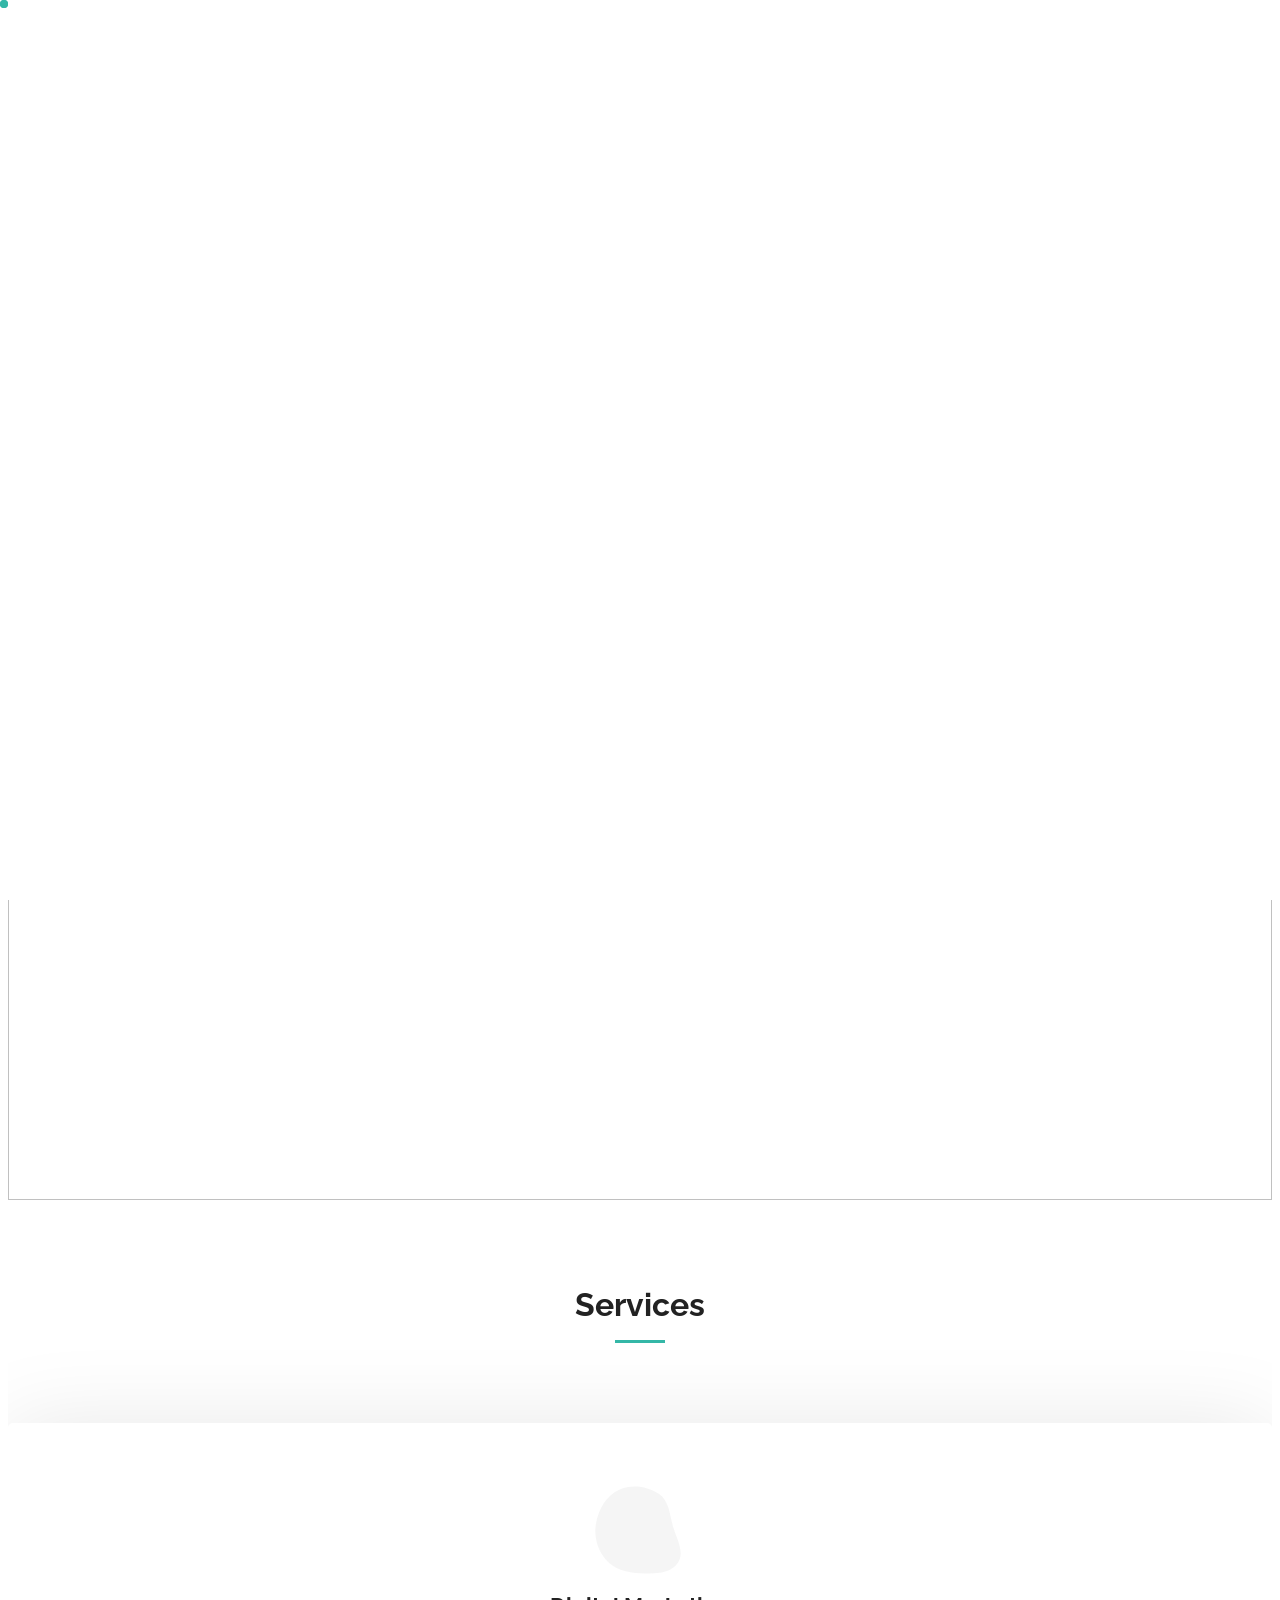
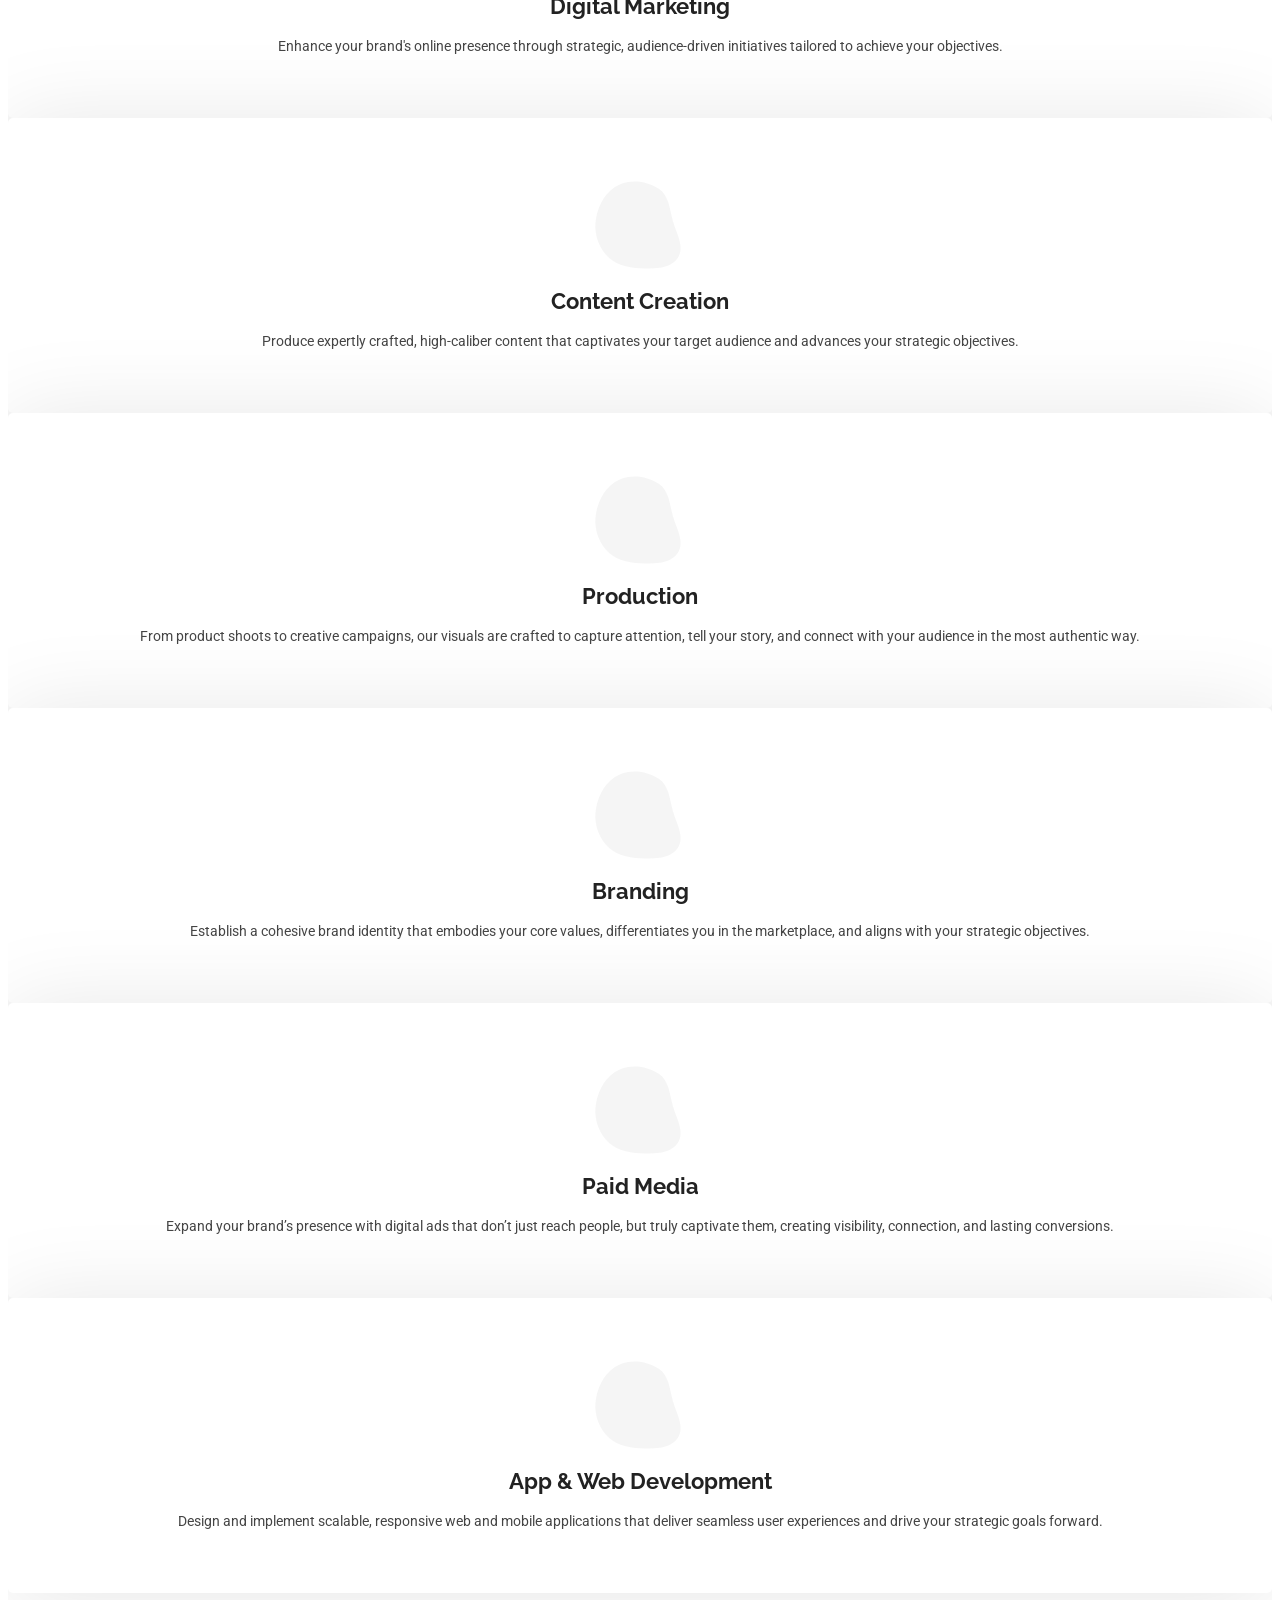
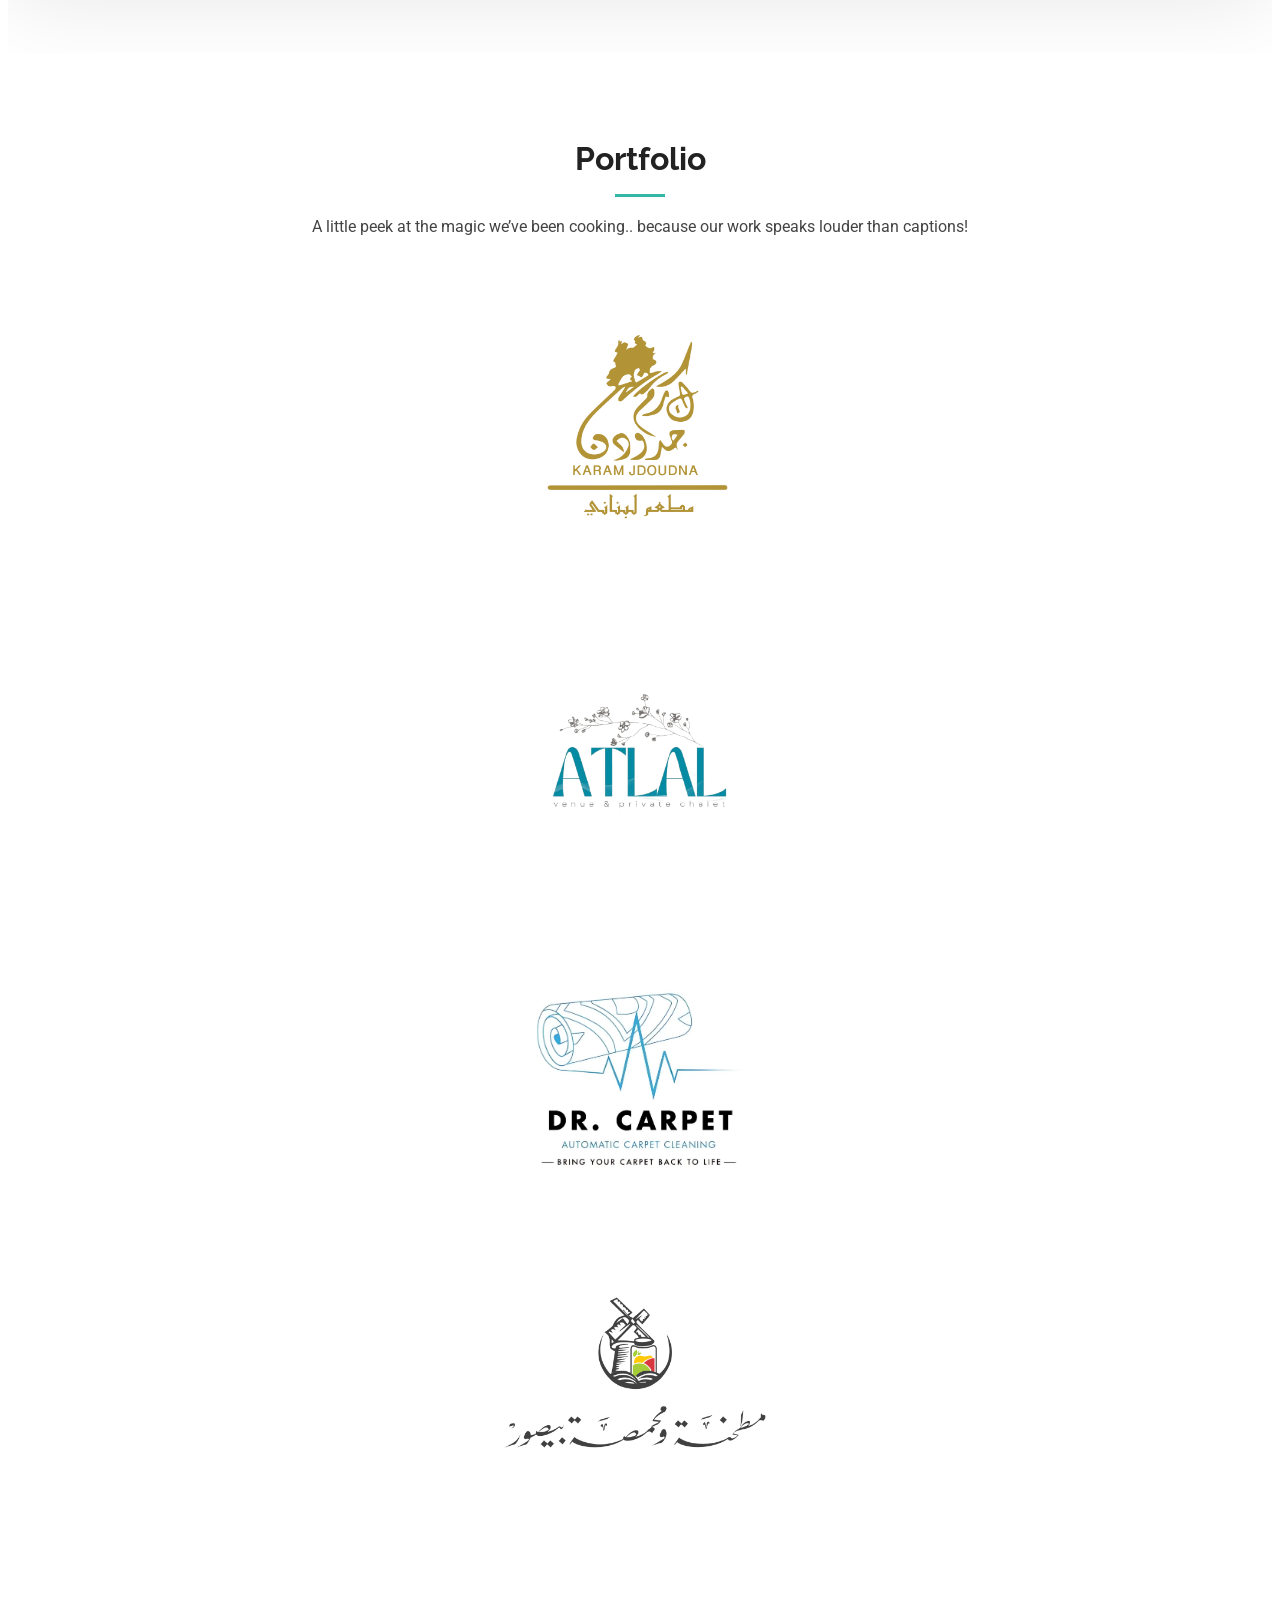
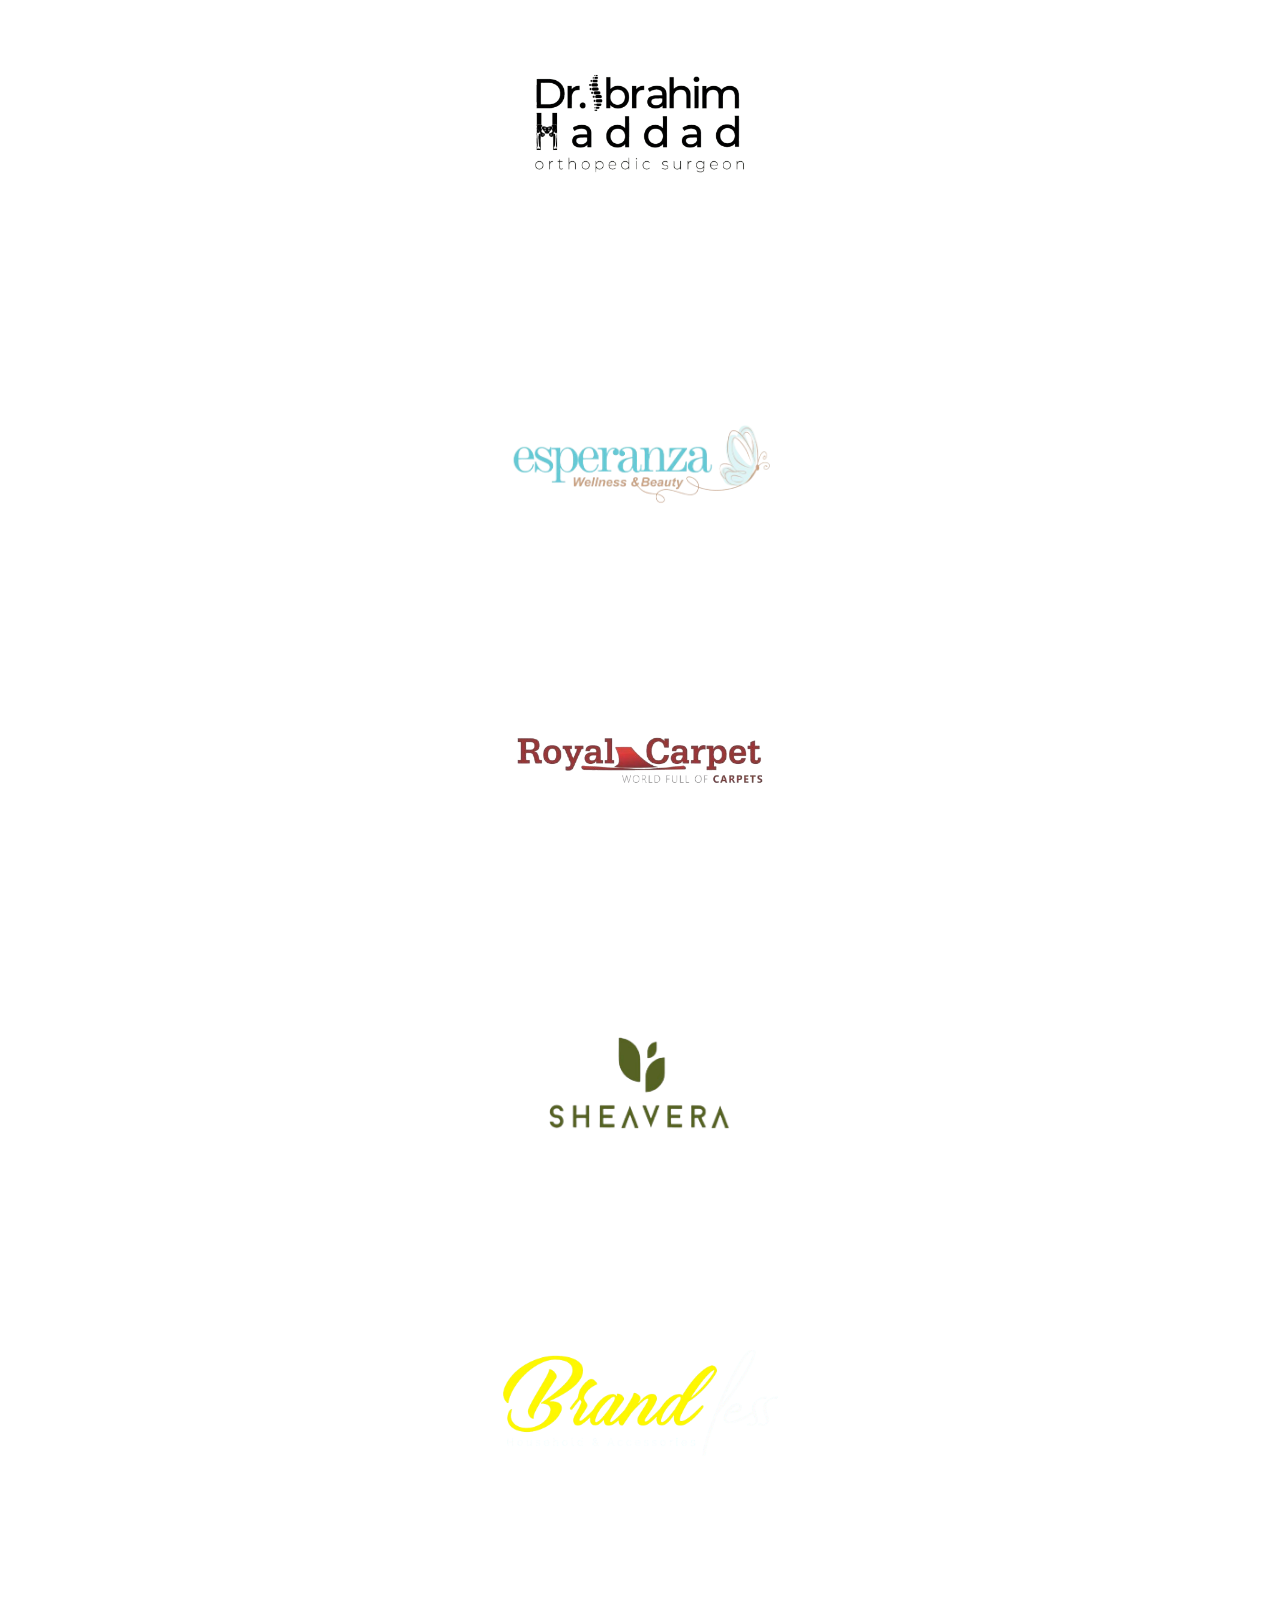
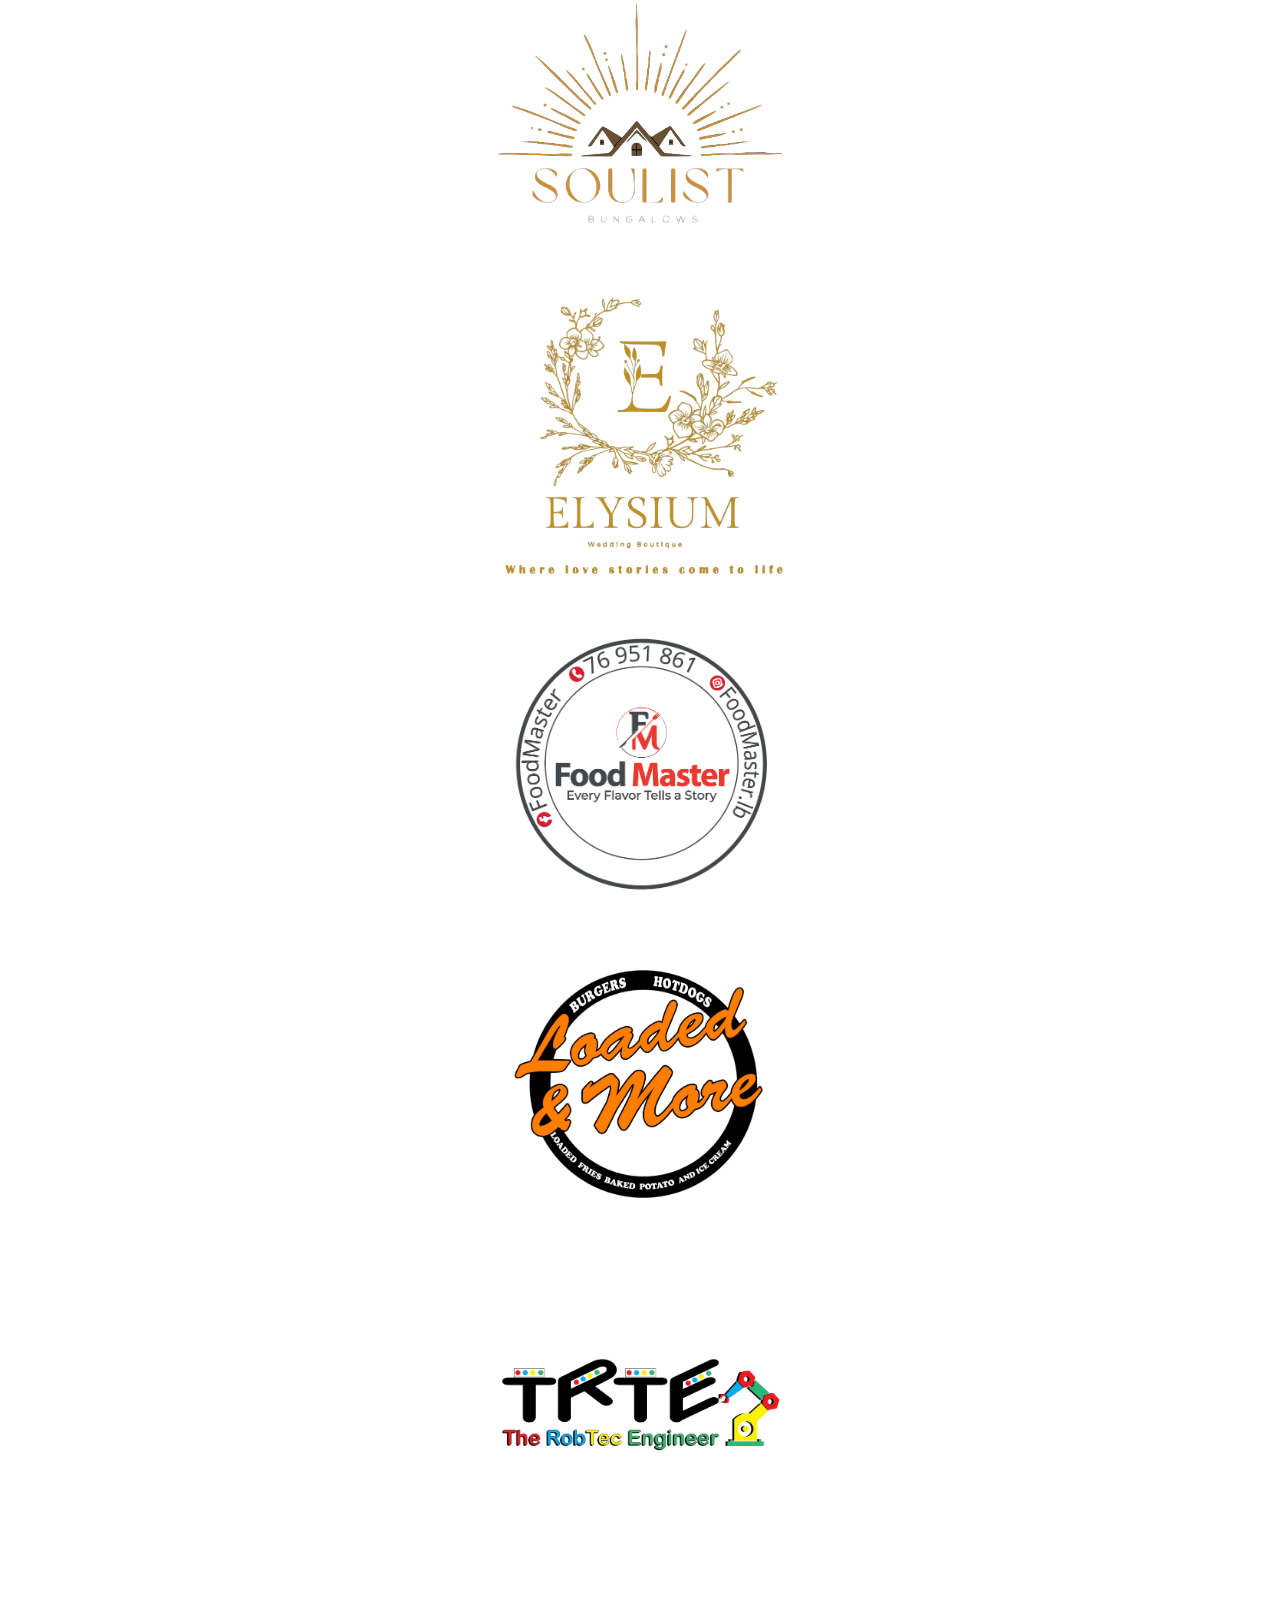
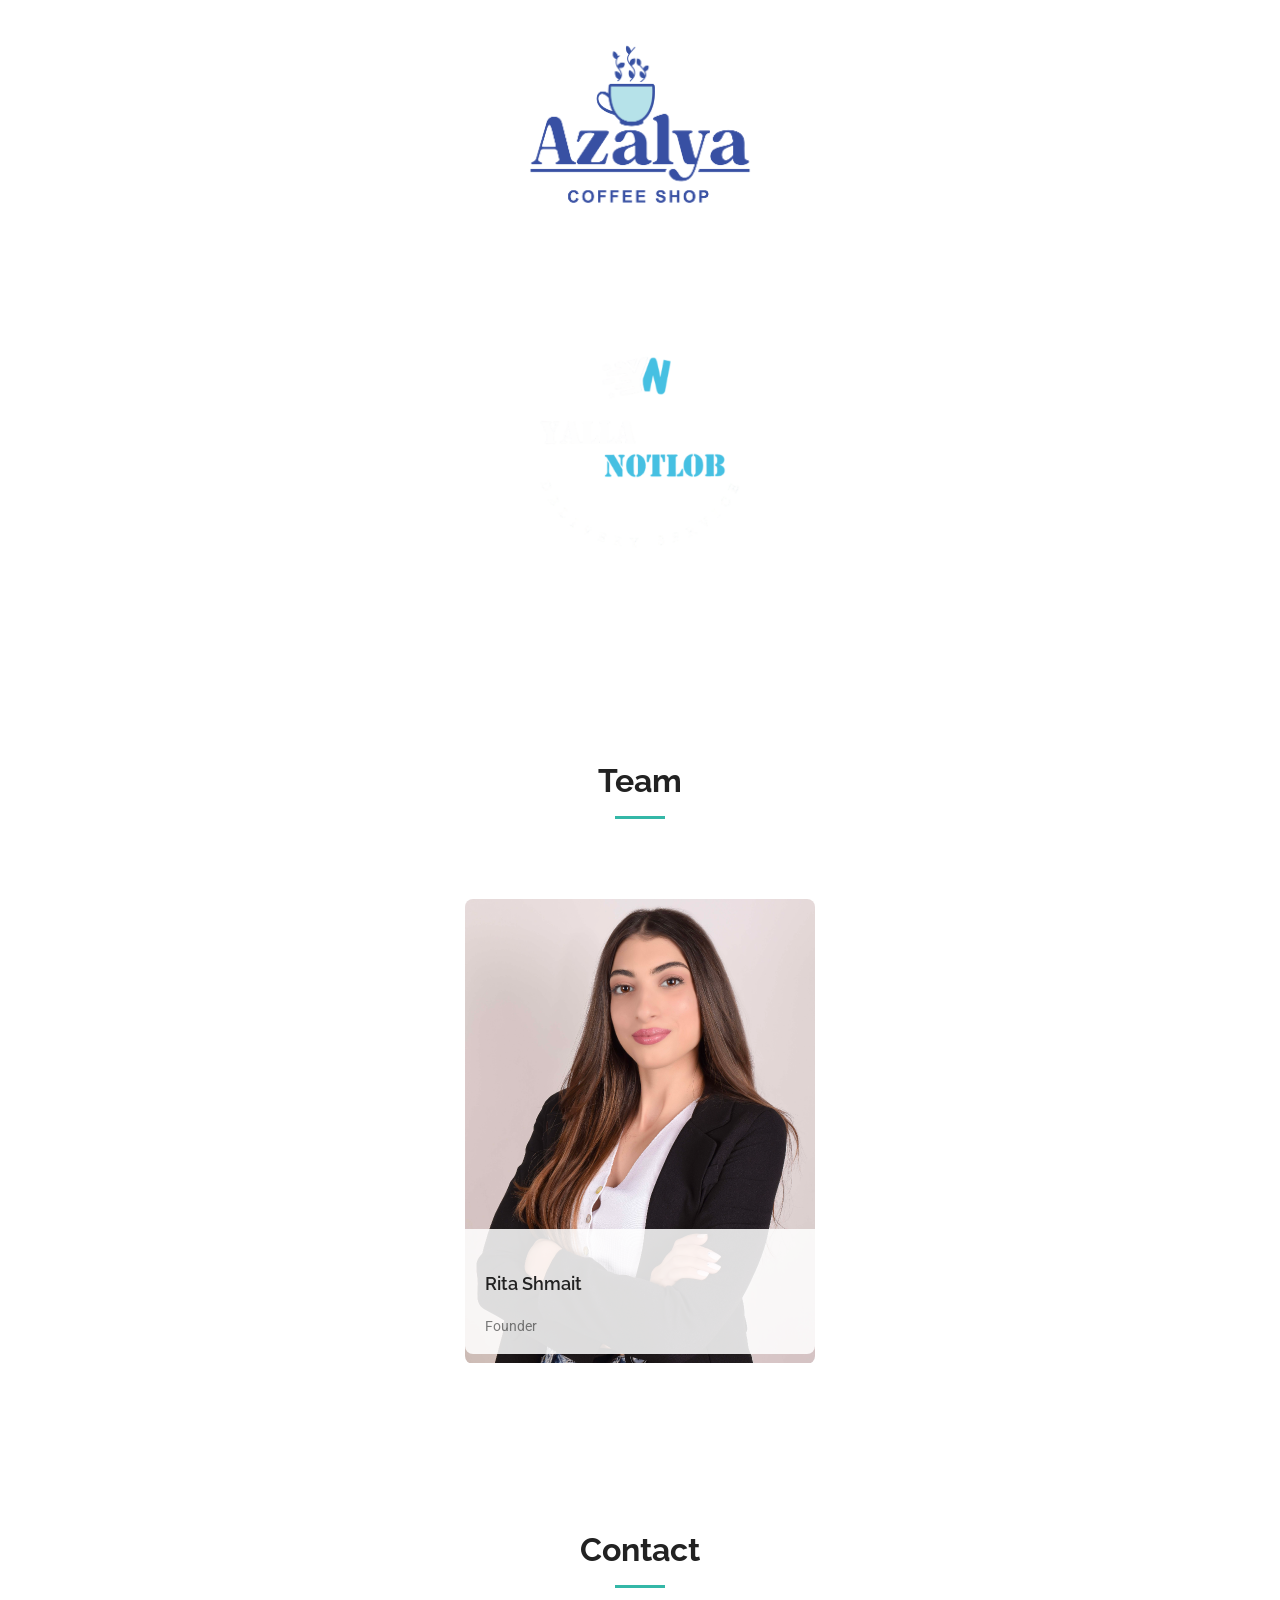
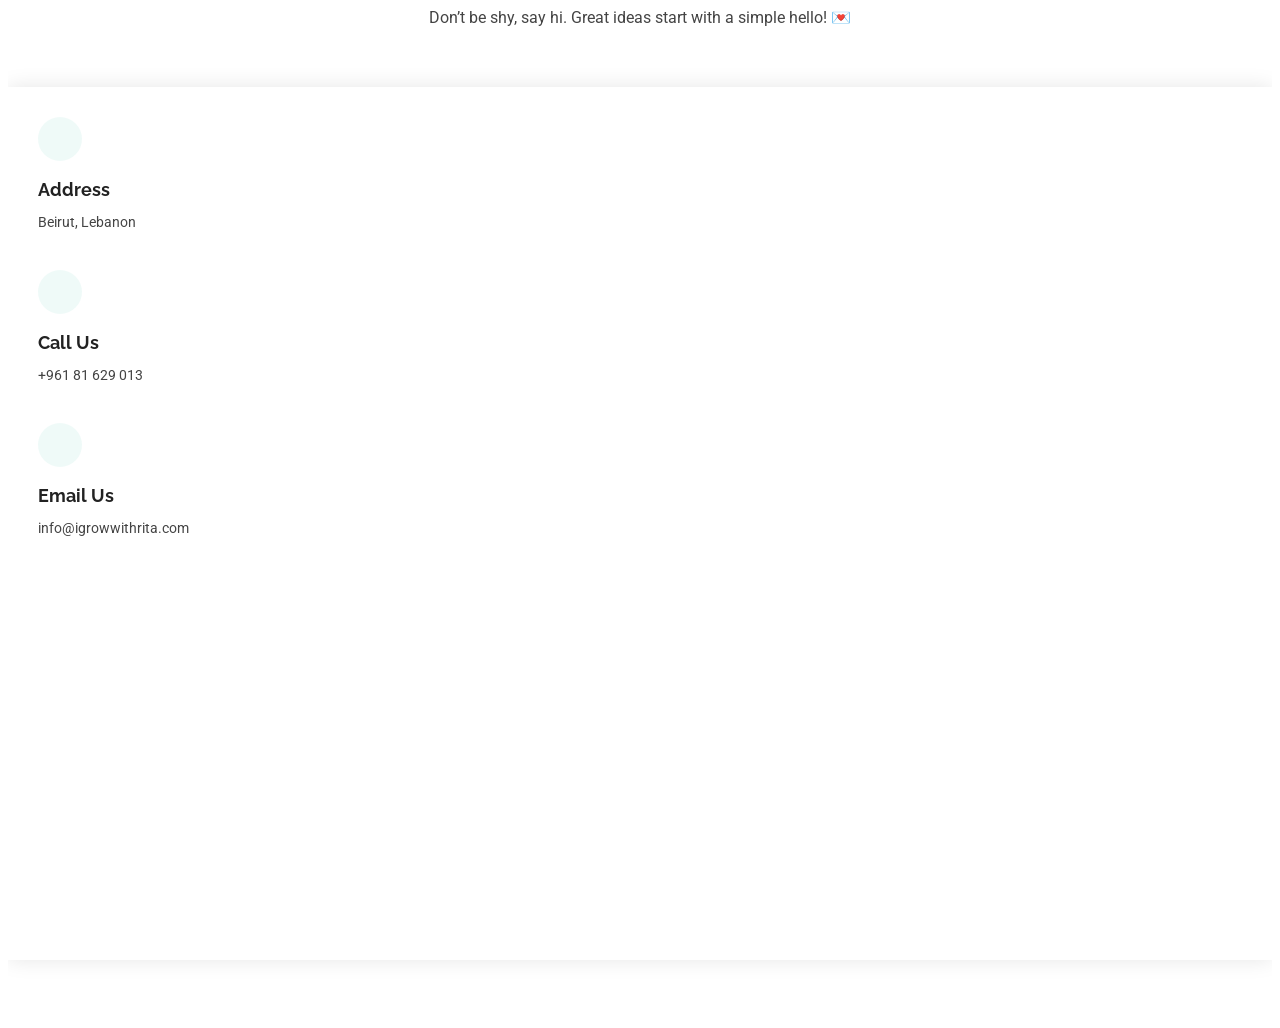
==== commit 8d56bab7: "adding baissour roastery" ====
--- a/docs/index.html
+++ b/docs/index.html
@@ -128,6 +128,13 @@
             image: "assets/img/portfolio/dr_carpet_logo.png",
             category: "filter-other",
             link: "https://www.instagram.com/dr.carpet.lb/"
+          },
+          {
+            title: "Baisour Roastery",
+            description: "",
+            image: "assets/img/portfolio/bissour_roastery.png",
+            category: "filter-other",
+            link: "https://www.instagram.com/baisour_roastery"
           },
           {
             title: "Dr. Ibrahim Haddad",
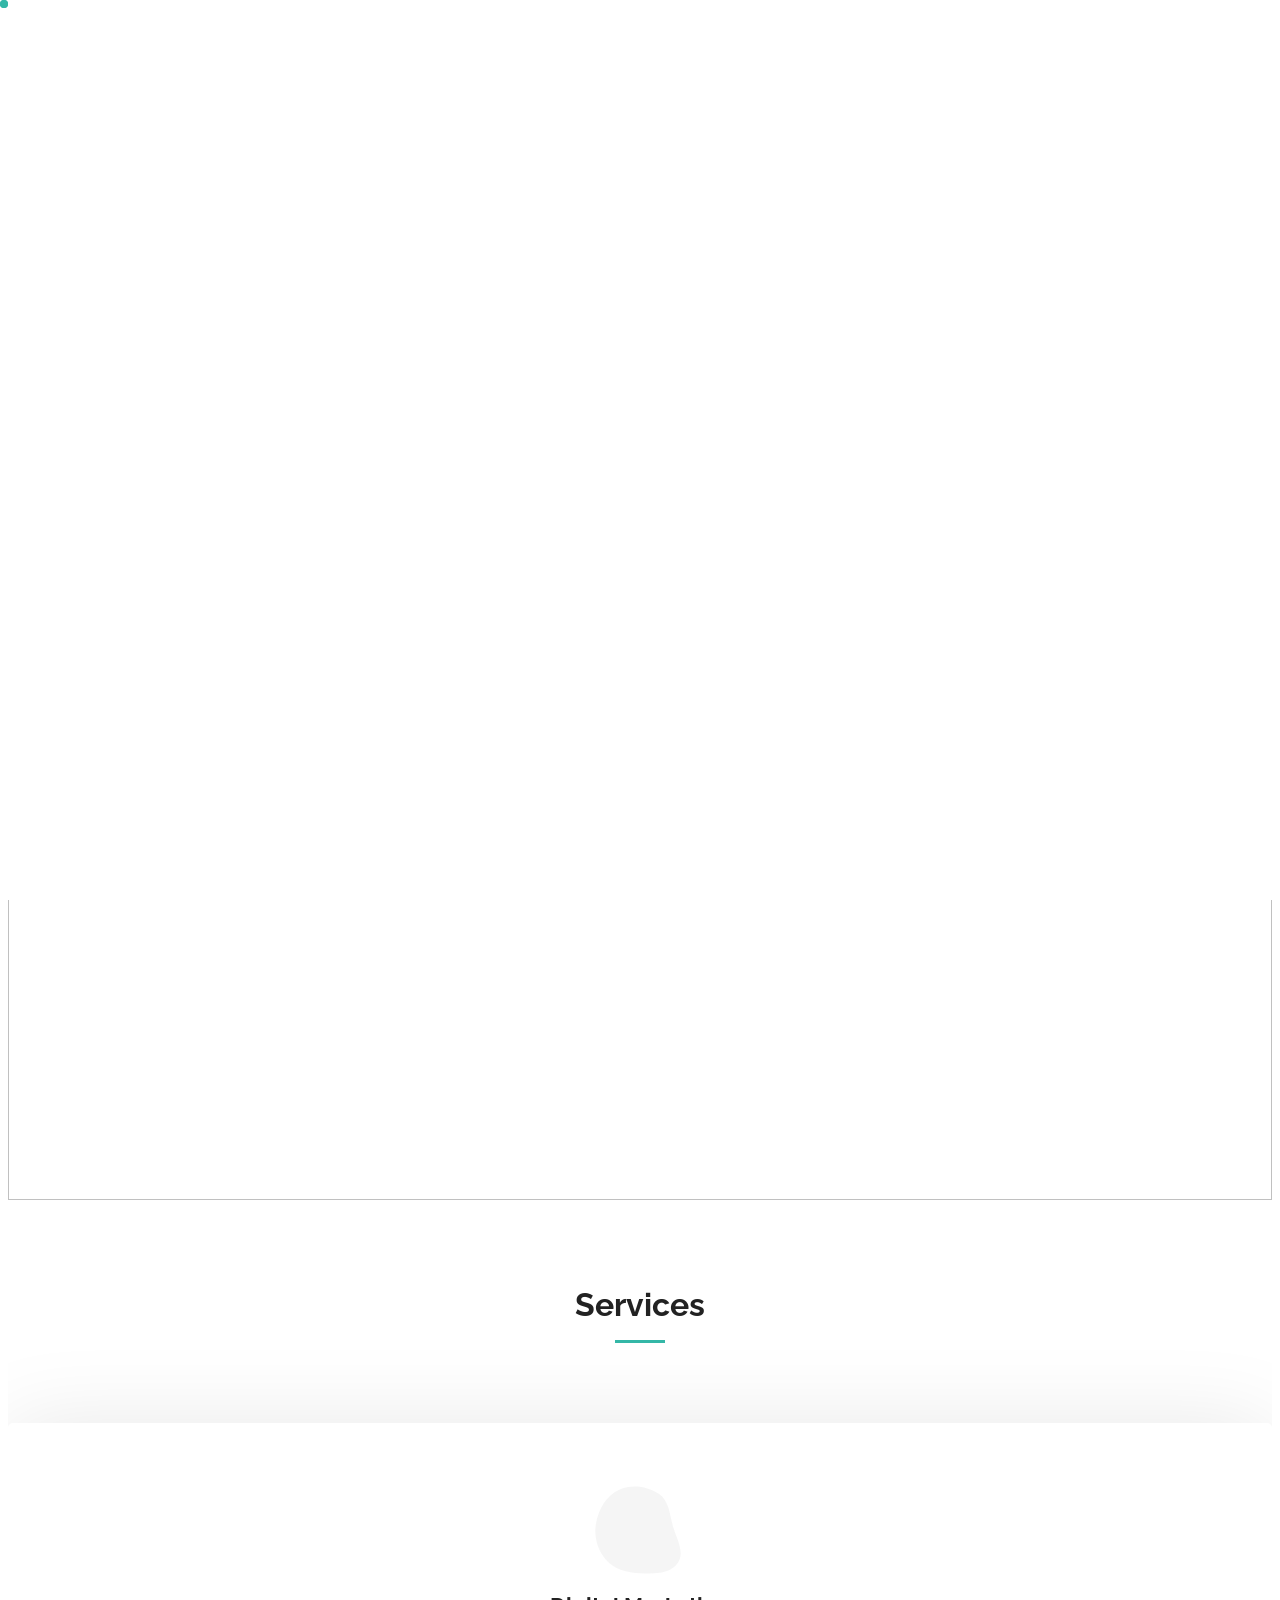
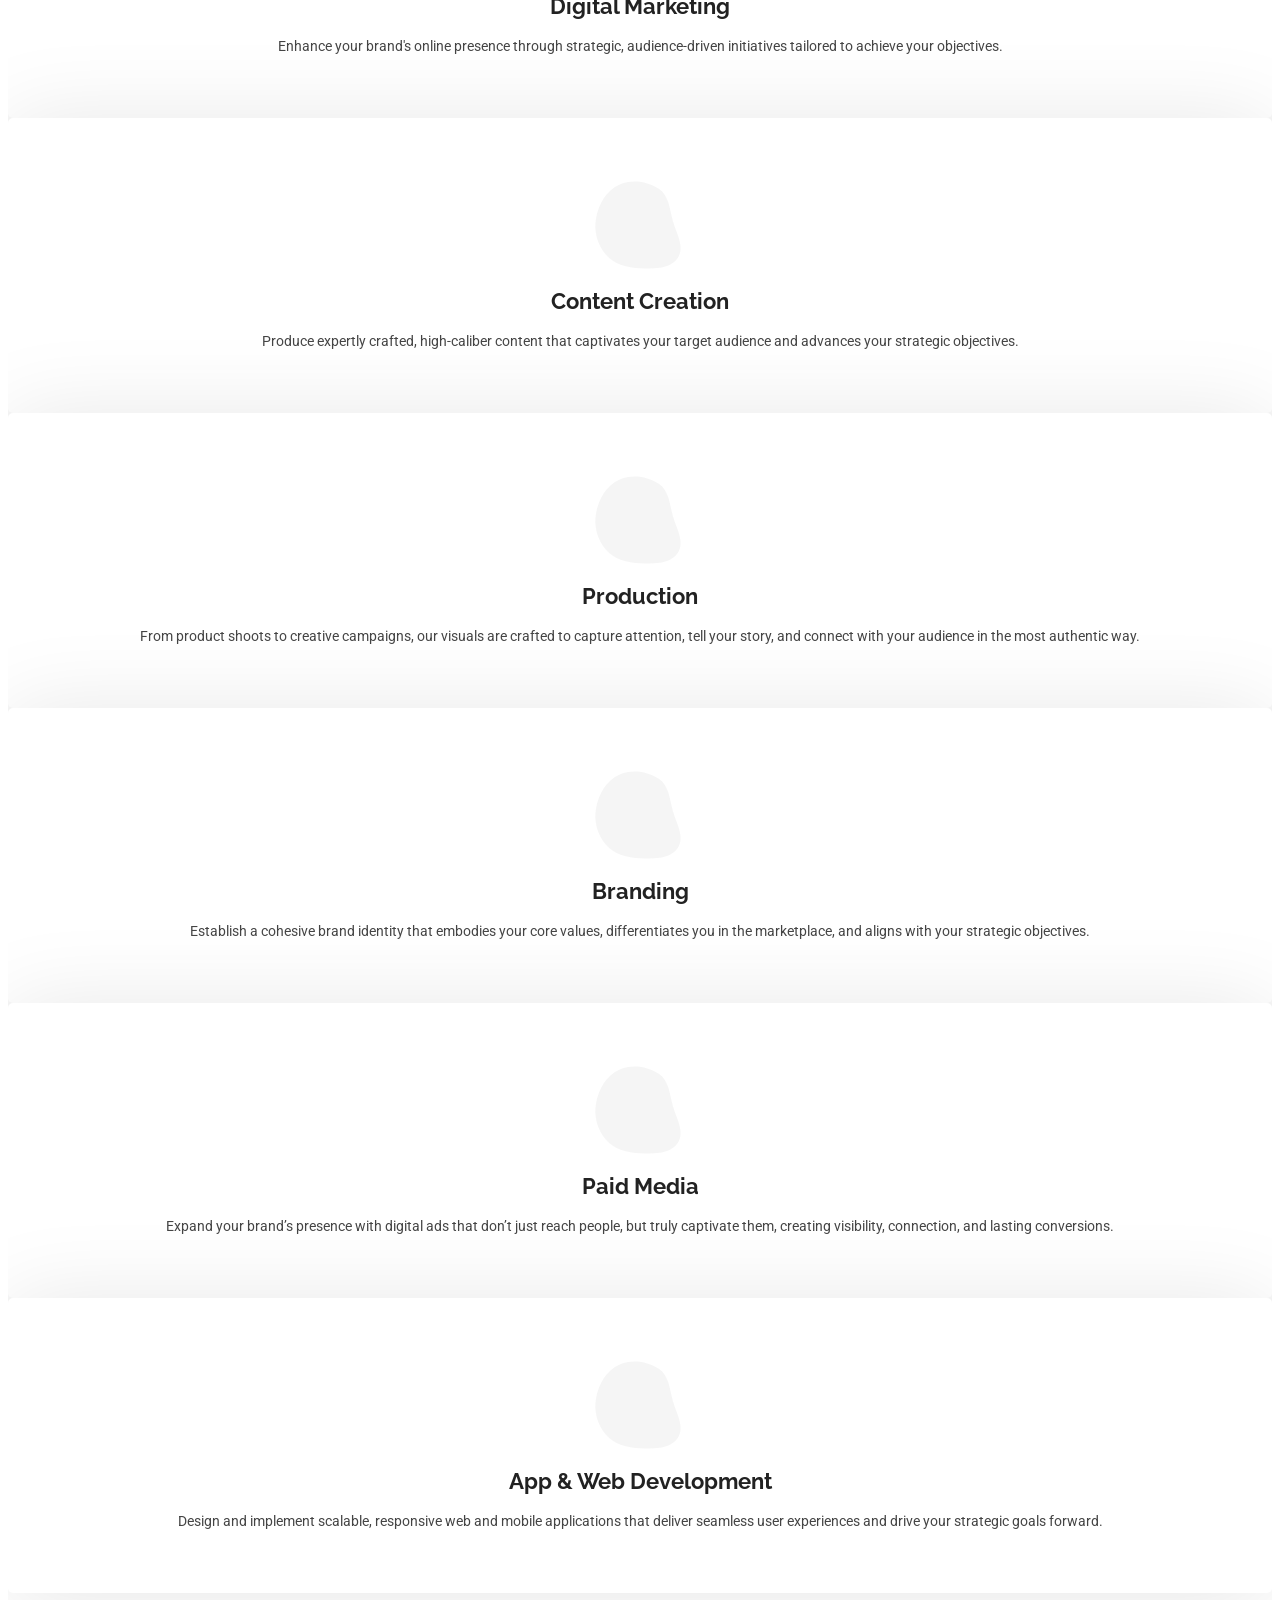
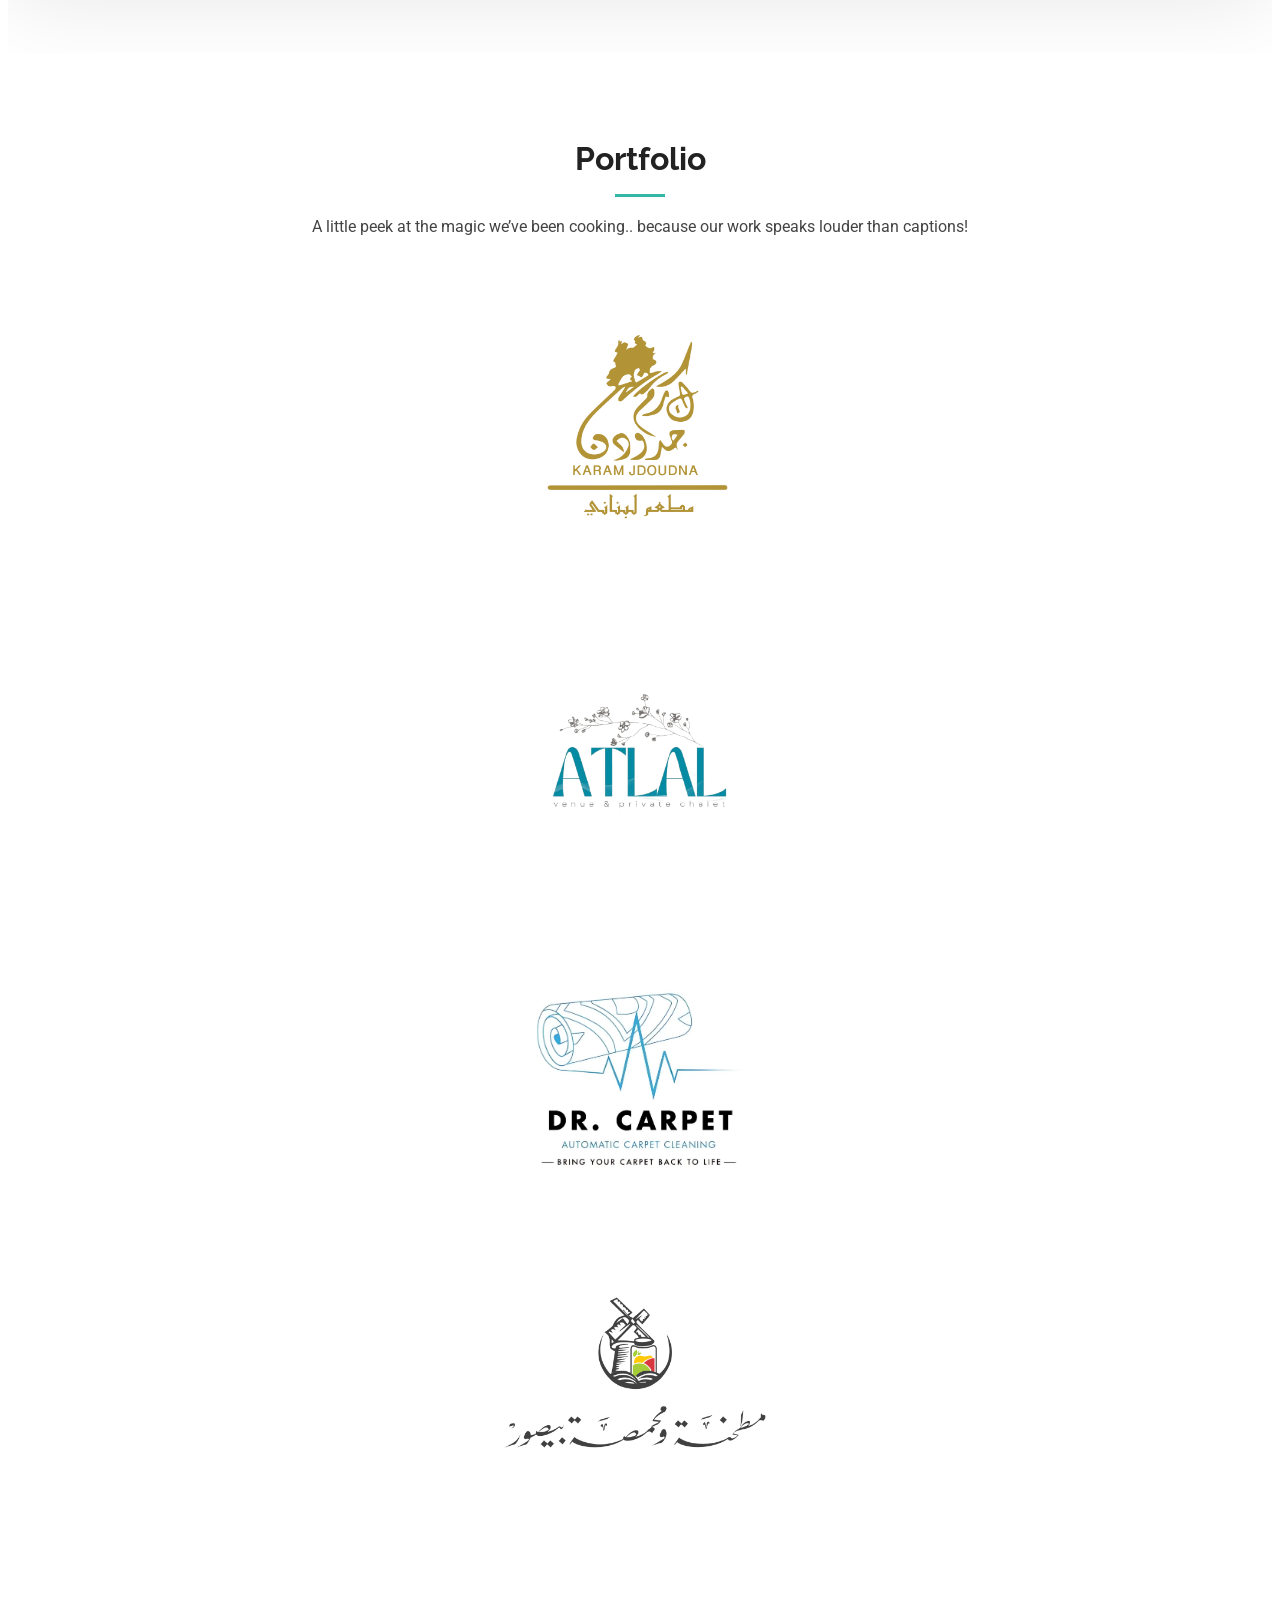
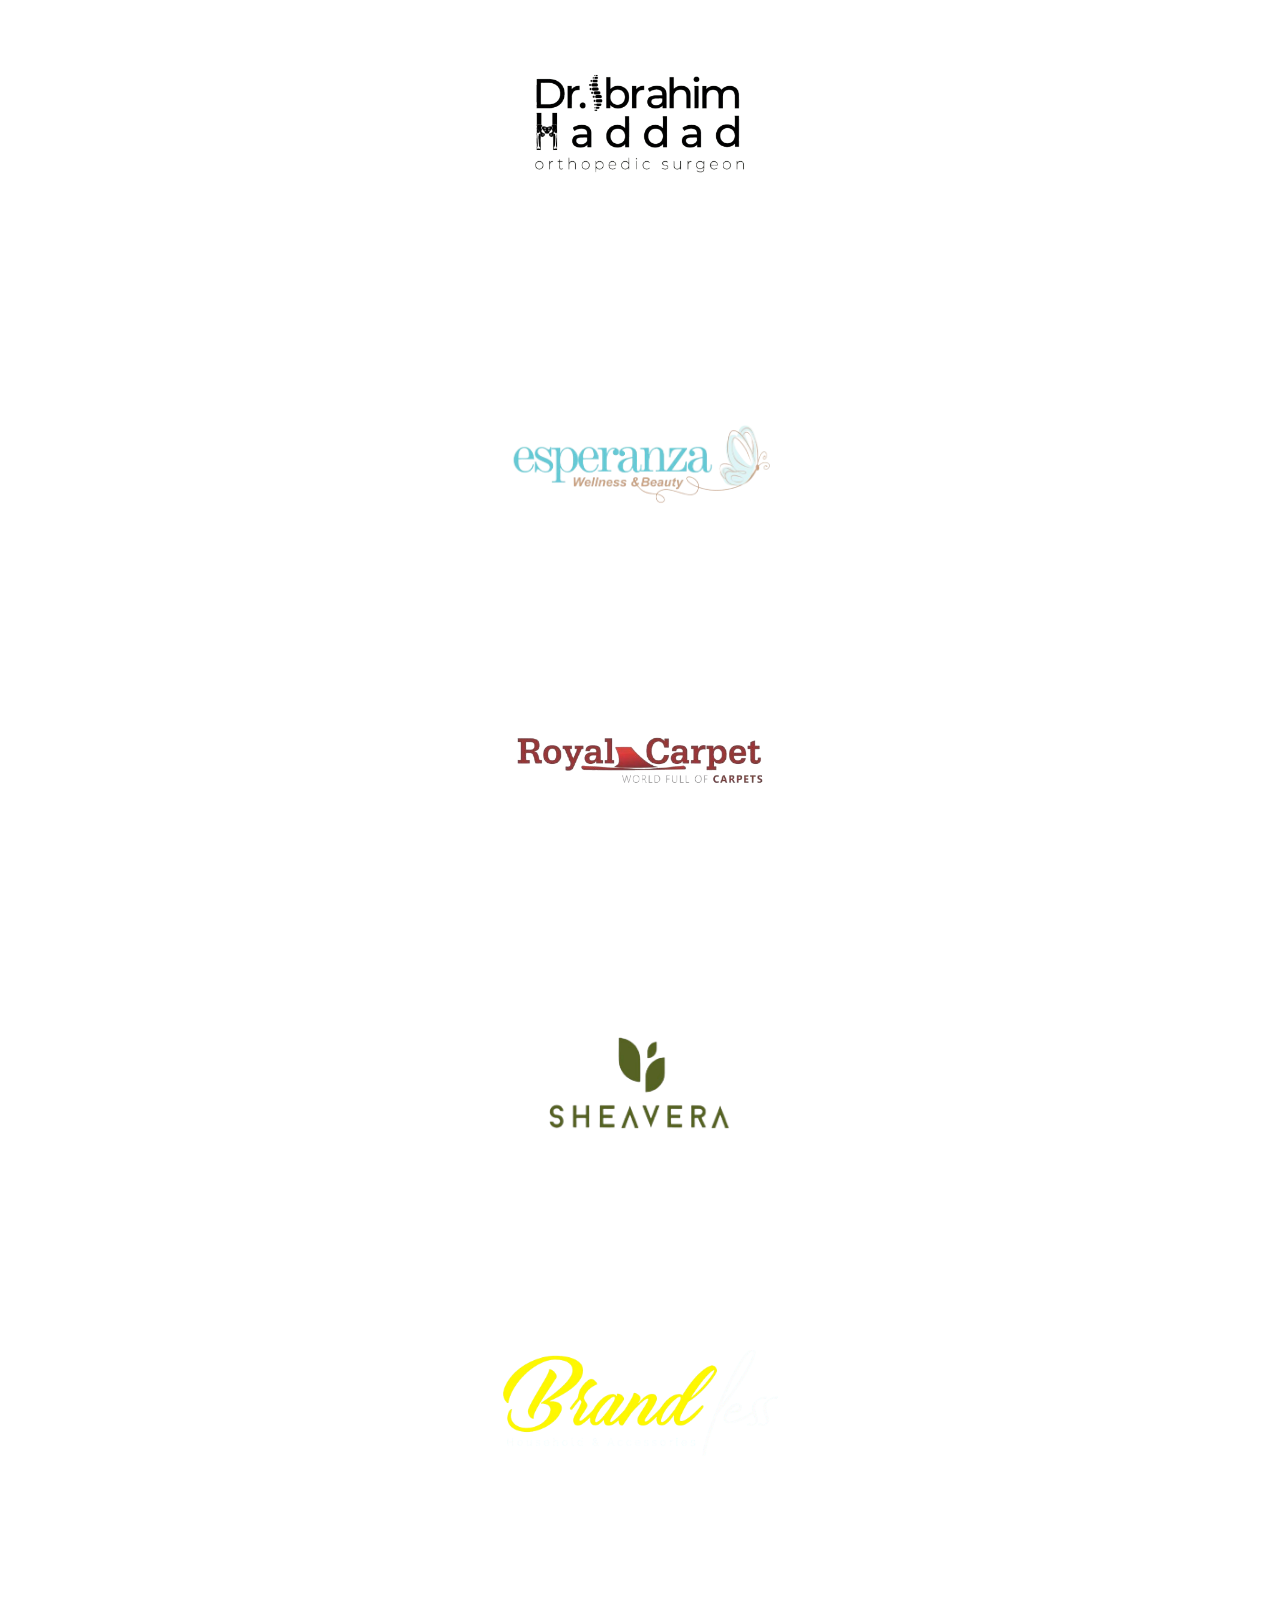
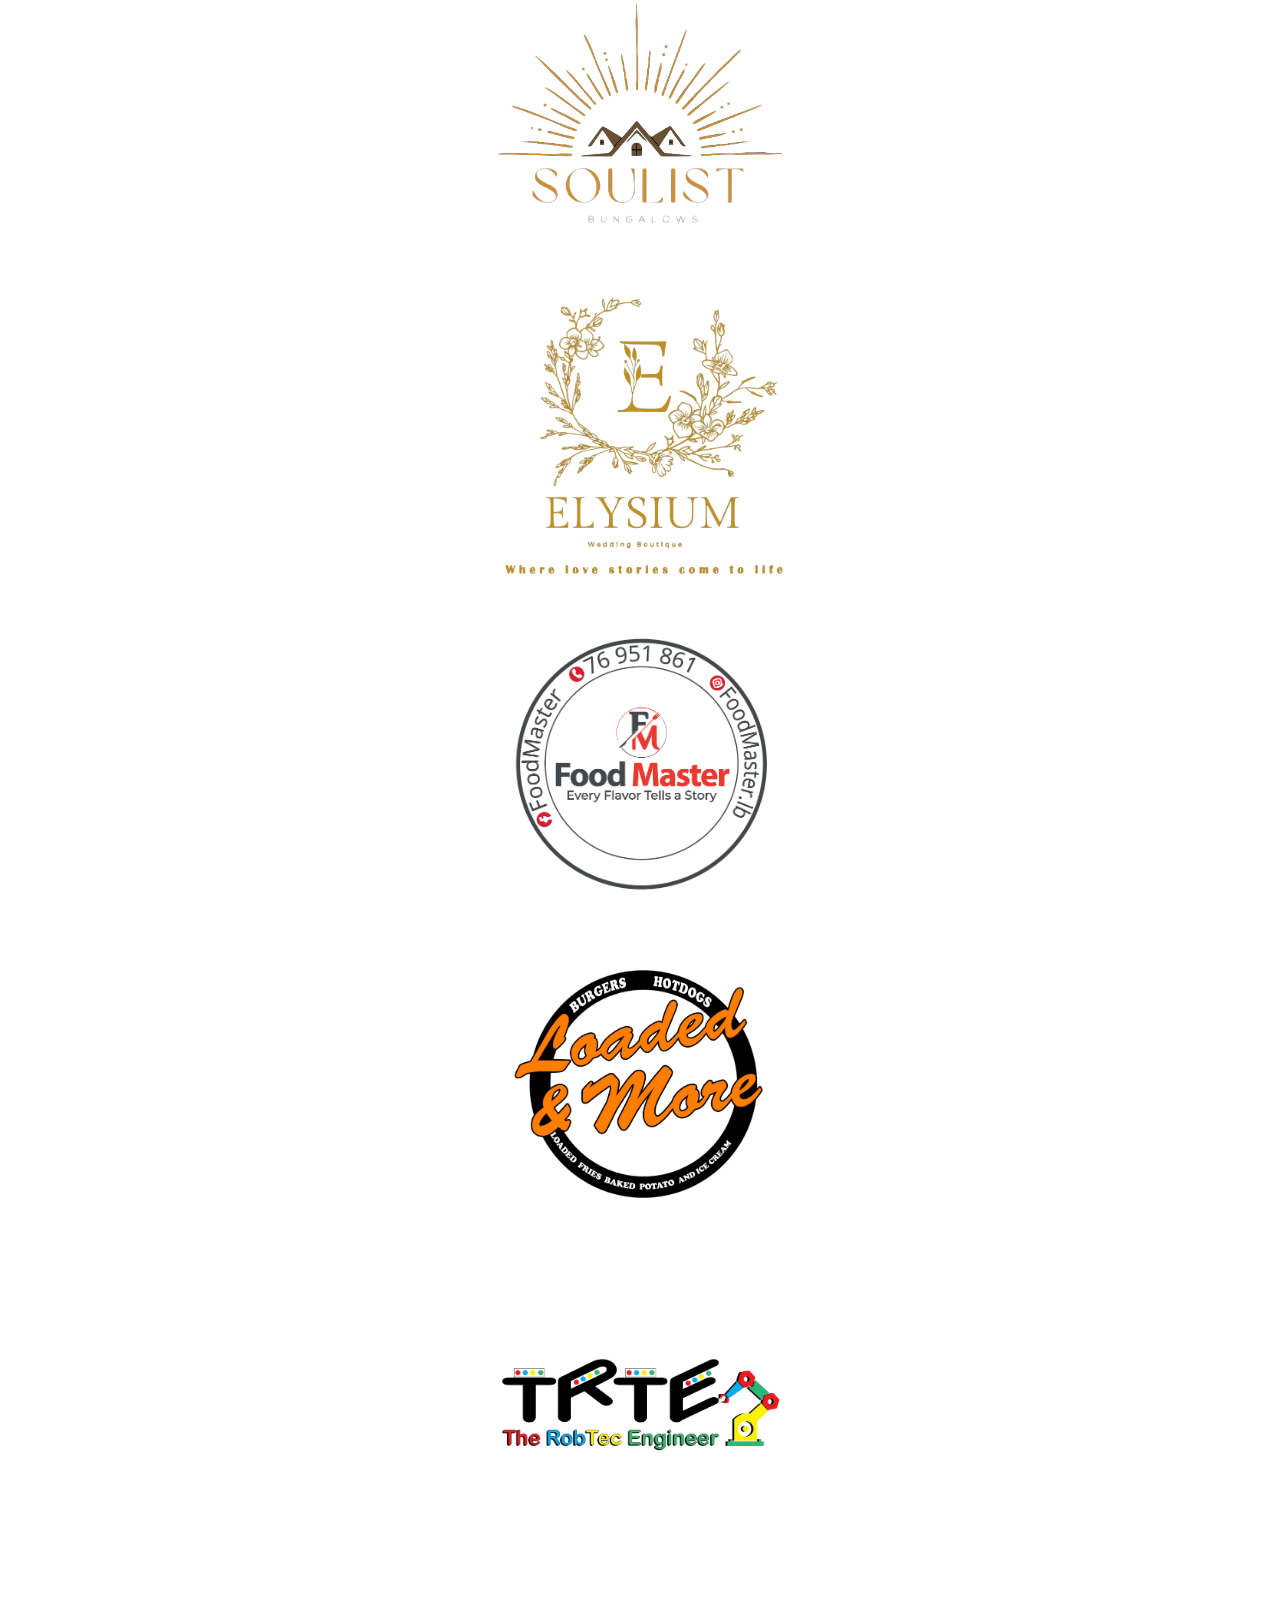
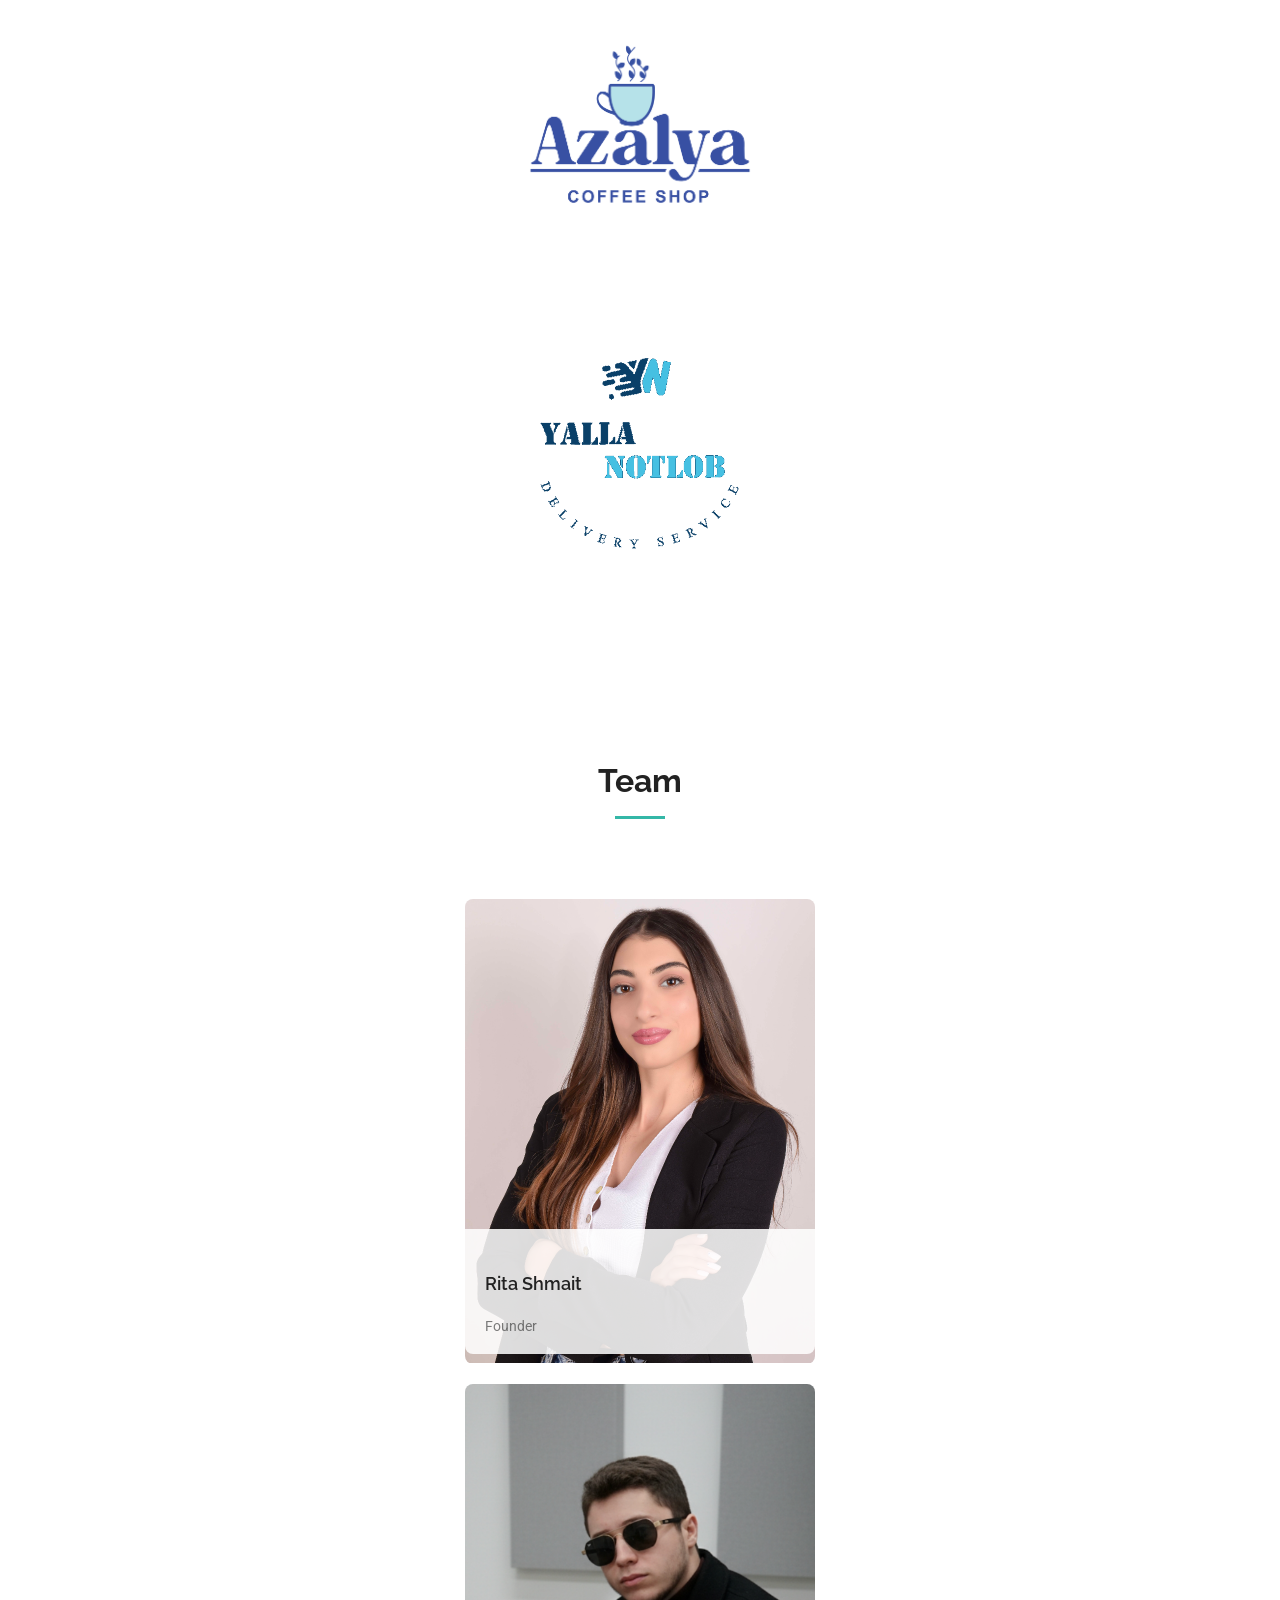
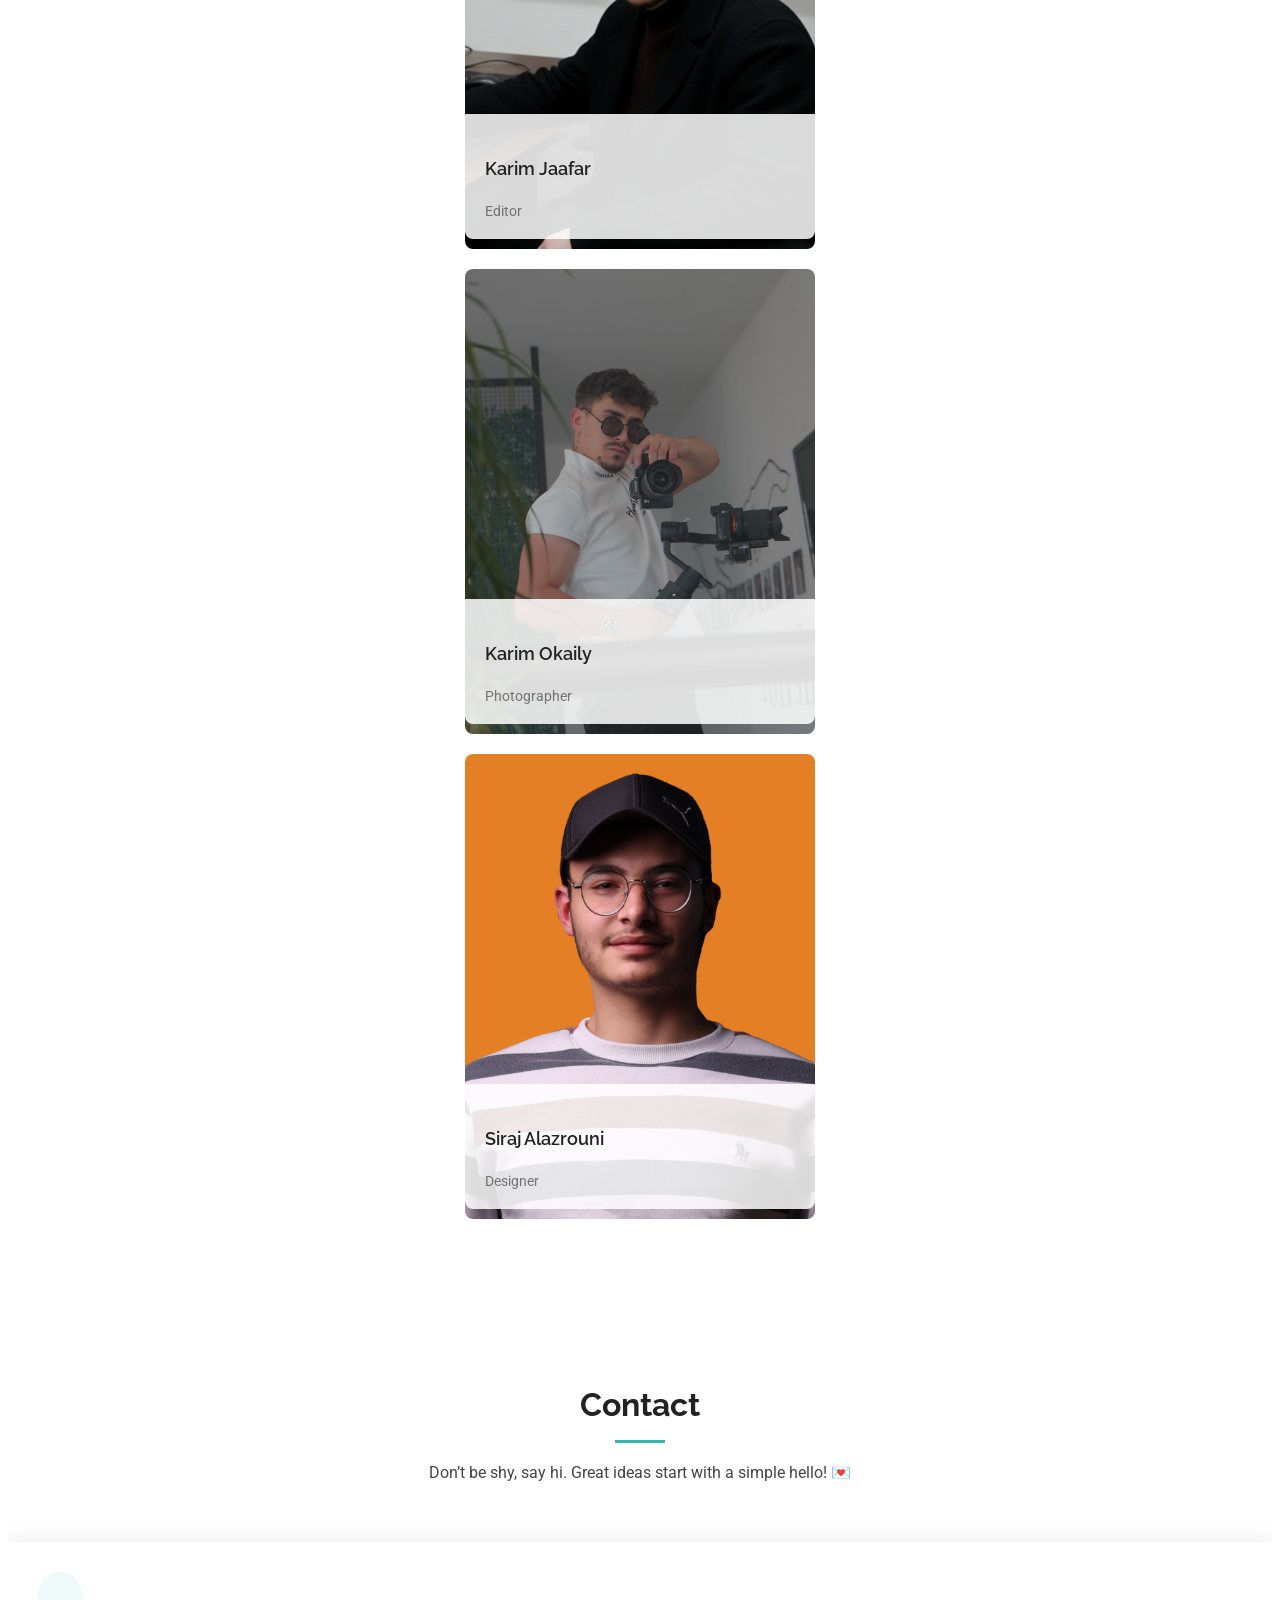
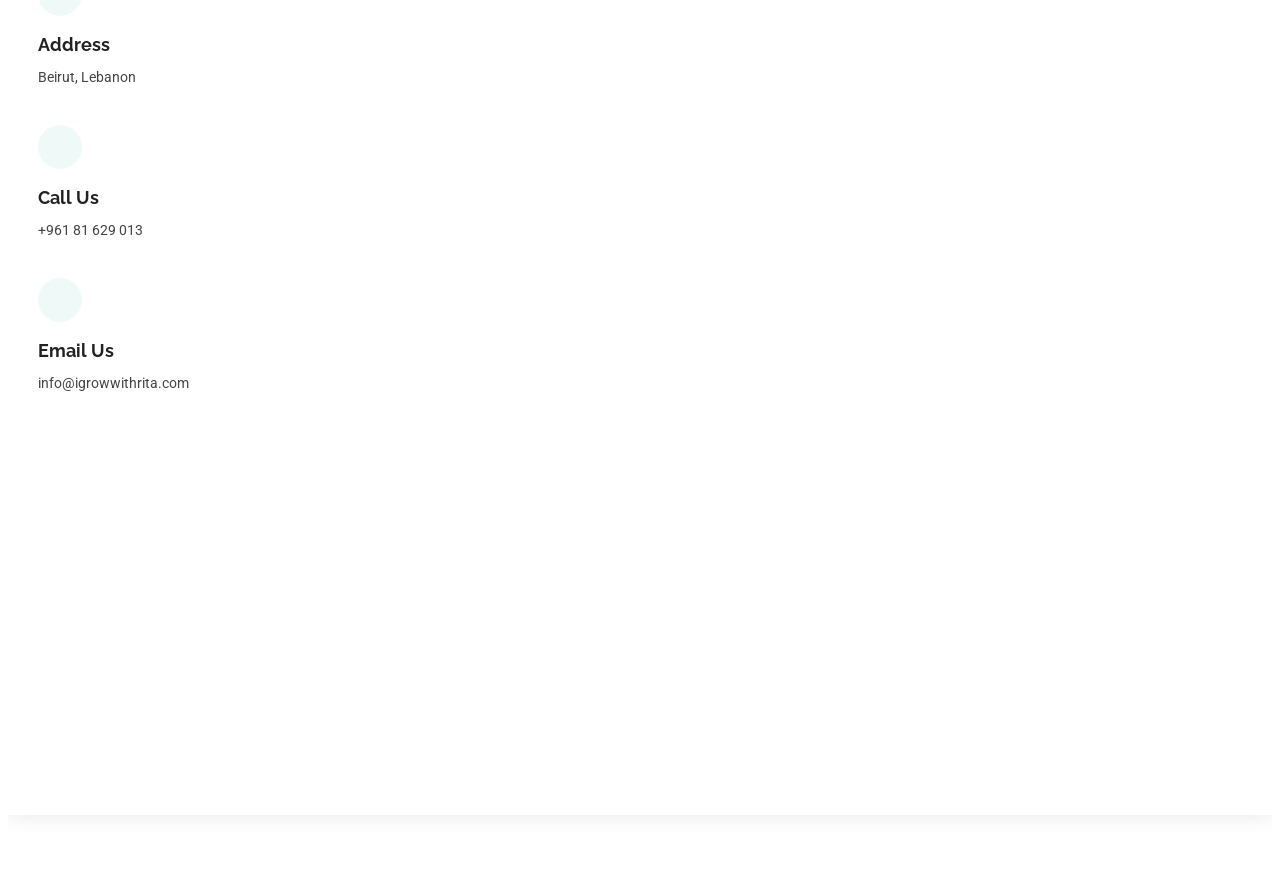
==== commit b9341253: "adding the rest of the team" ====
--- a/docs/index.html
+++ b/docs/index.html
@@ -231,6 +231,21 @@
             title: "Rita Shmait",
             description: "Founder",
             image: "assets/img/team/rita.png",
+          },
+          {
+            title: "Karim Jaafar",
+            description: "Editor",
+            image: "assets/img/team/karim_jaafar.png",
+          },
+          {
+            title: "Karim Okaily",
+            description: "Photographer",
+            image: "assets/img/team/karim_okaily.png",
+          },
+          {
+            title: "Siraj Alazrouni",
+            description: "Designer",
+            image: "assets/img/team/siraj_alazrouni.png",
           },
         ]
       },
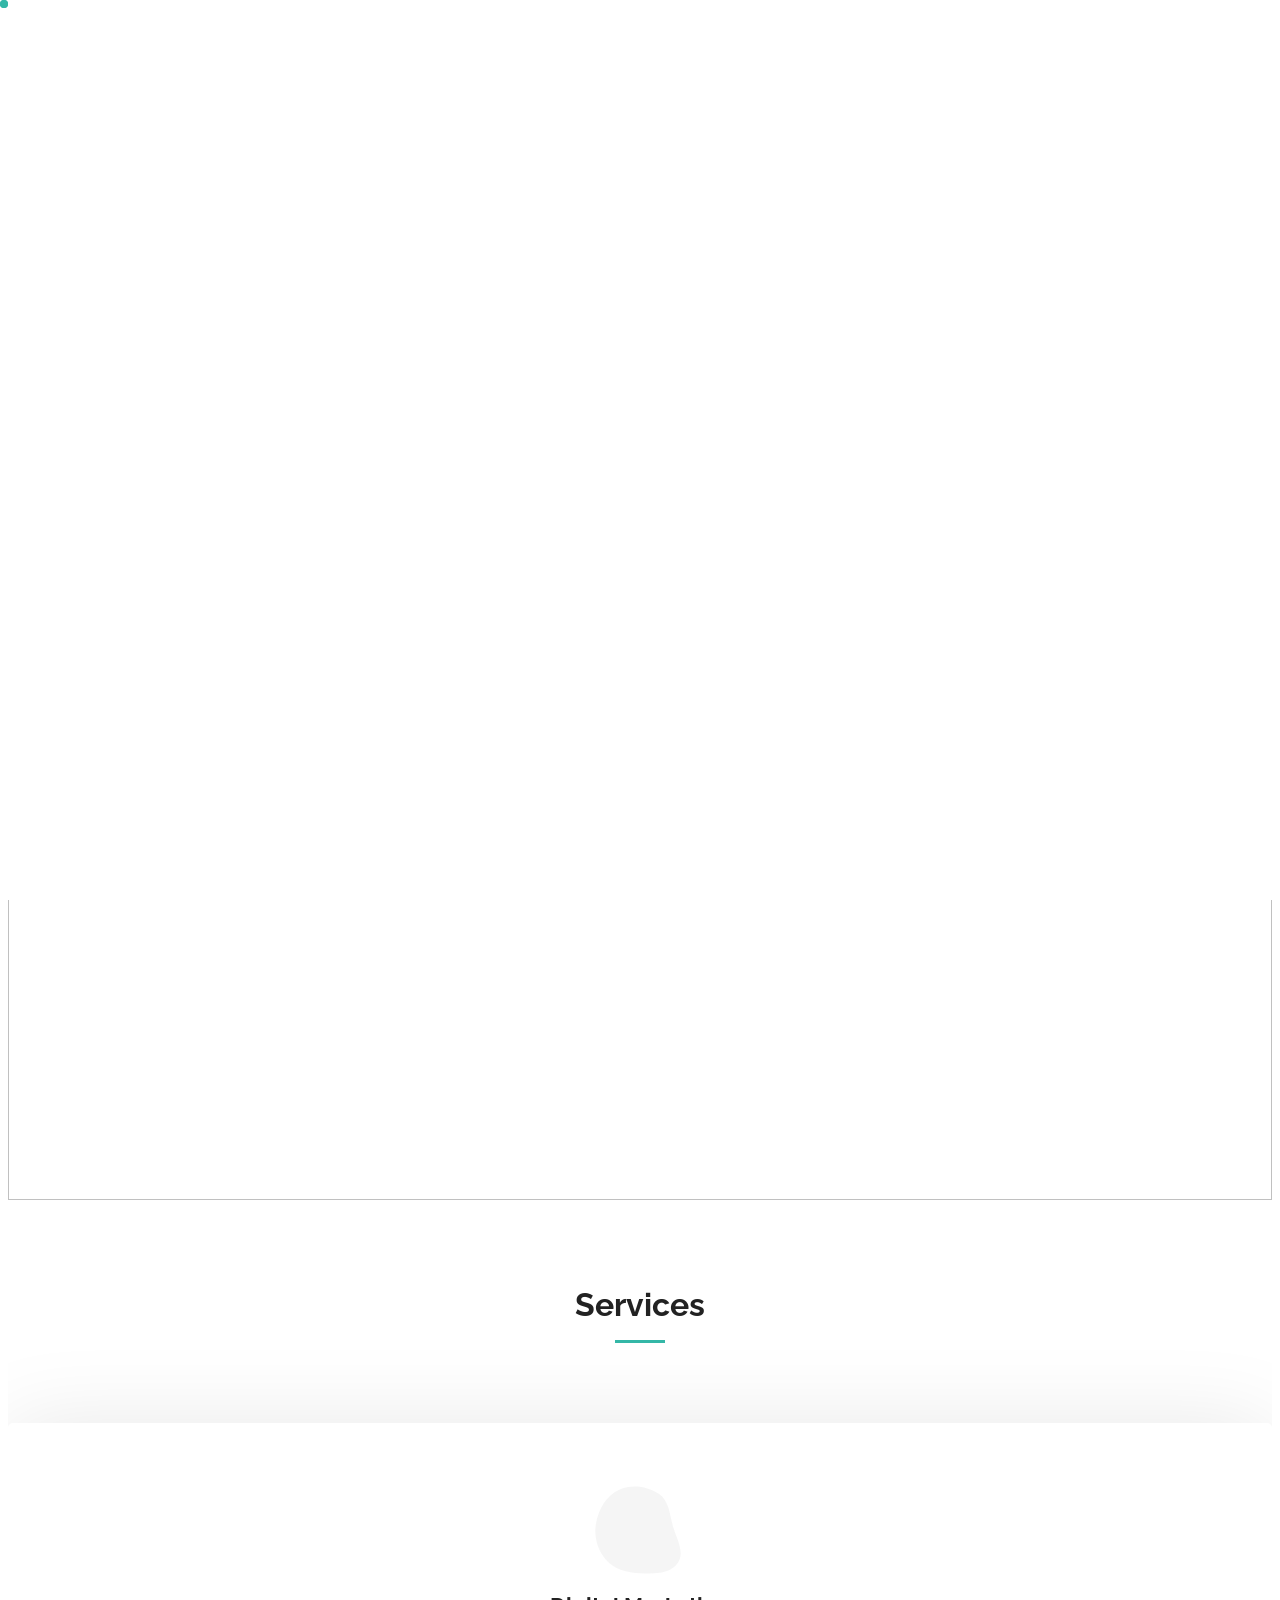
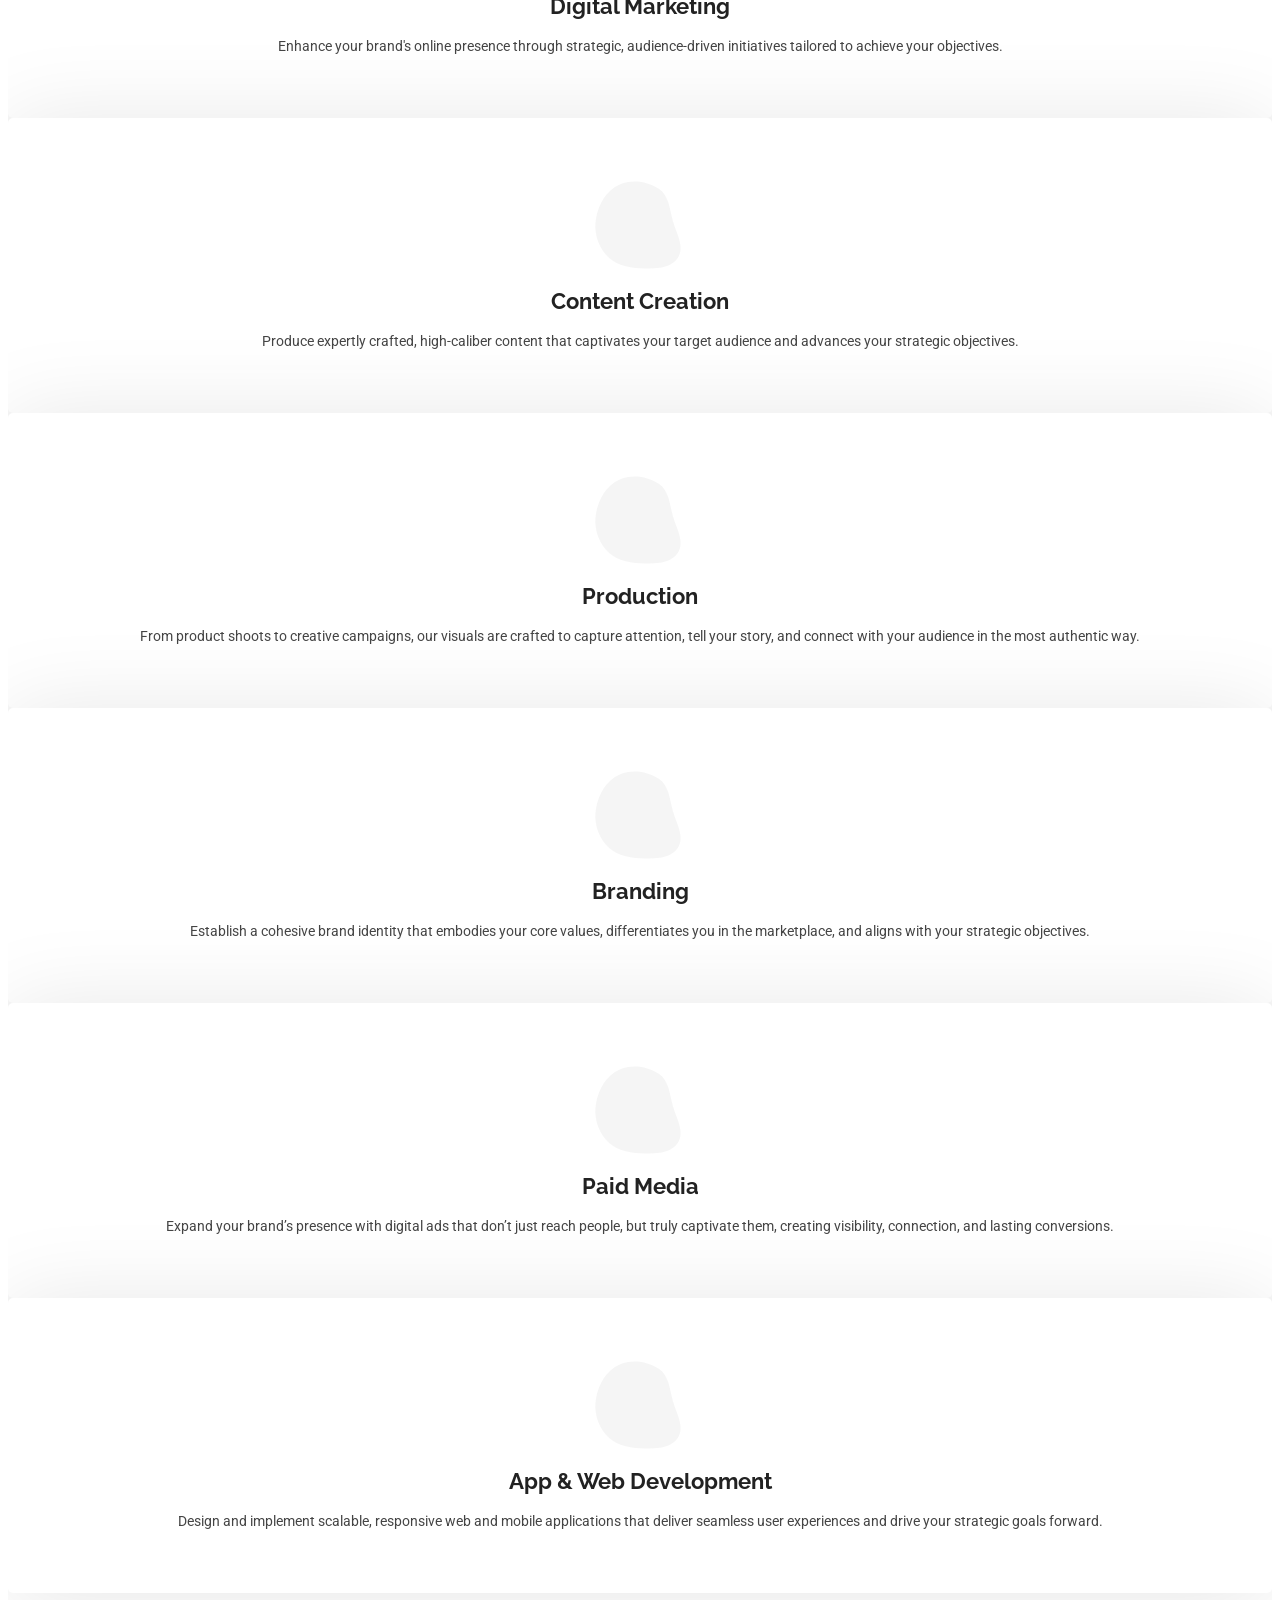
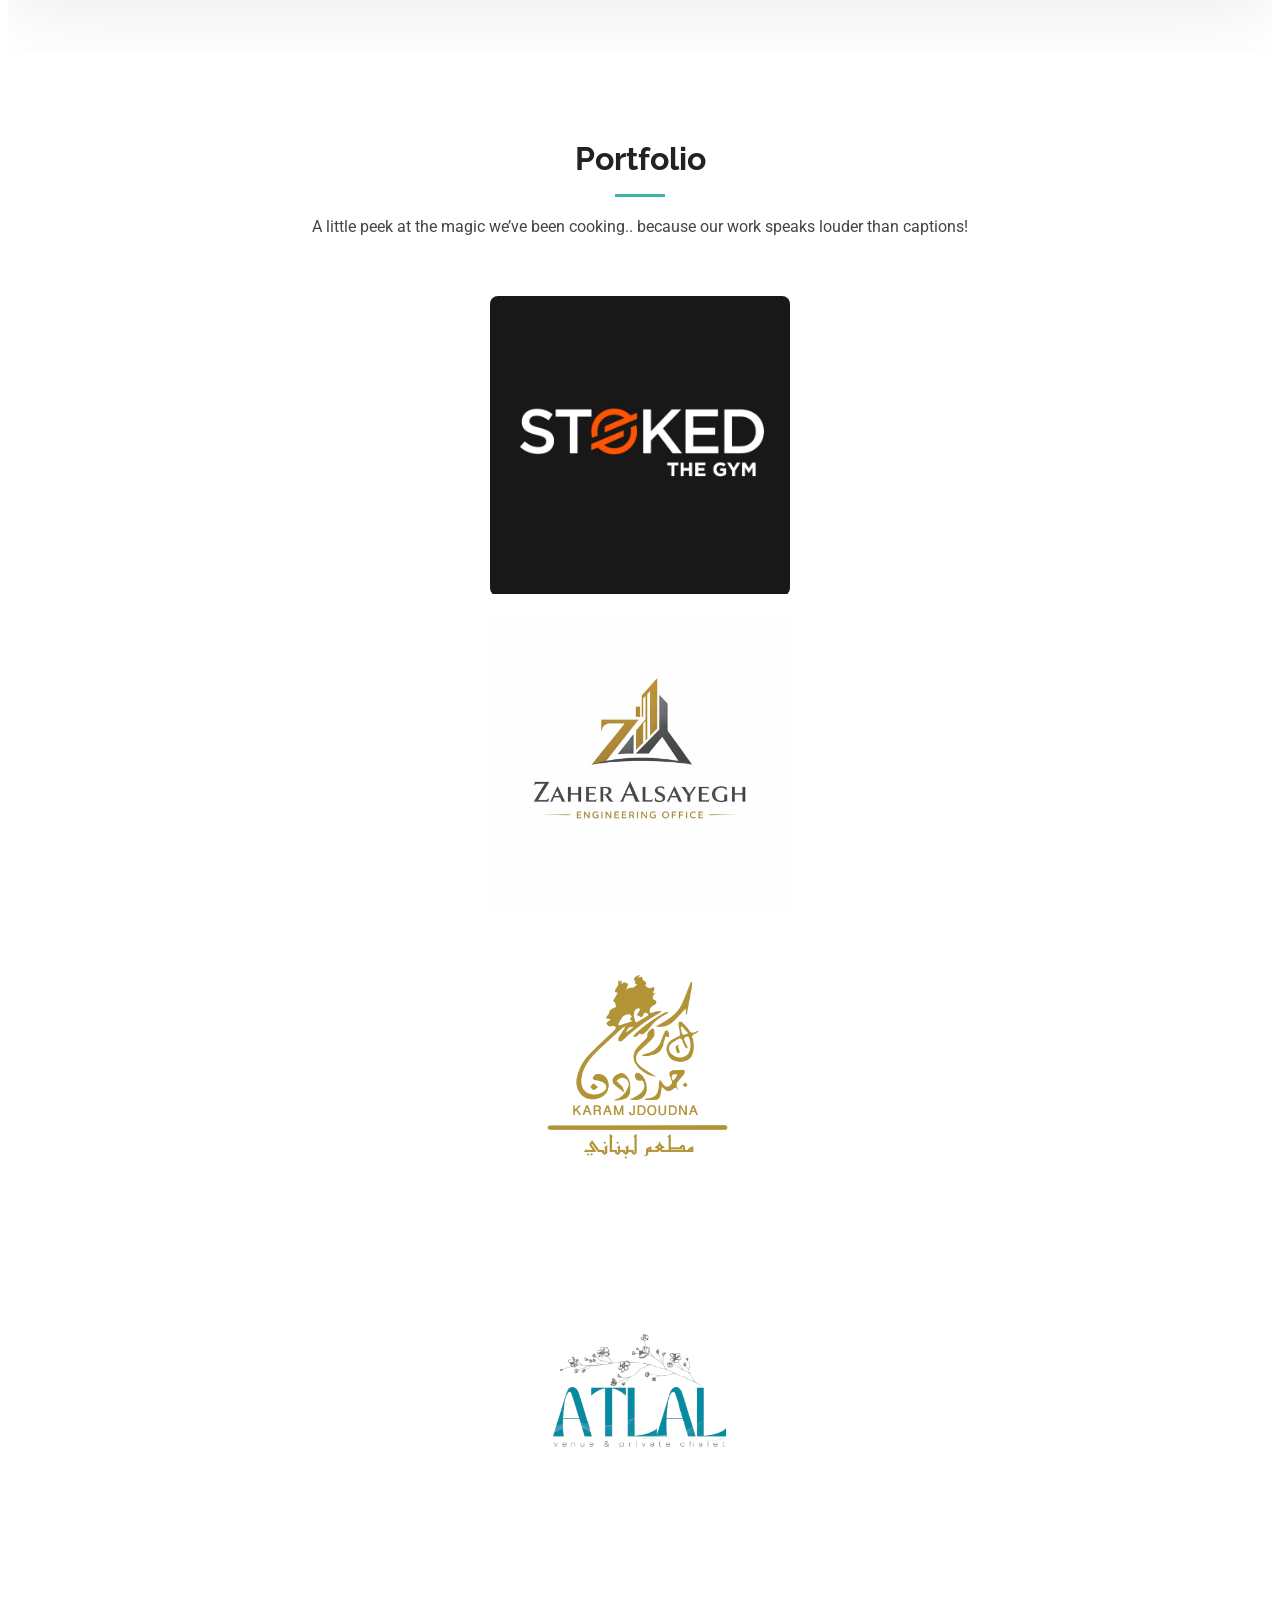
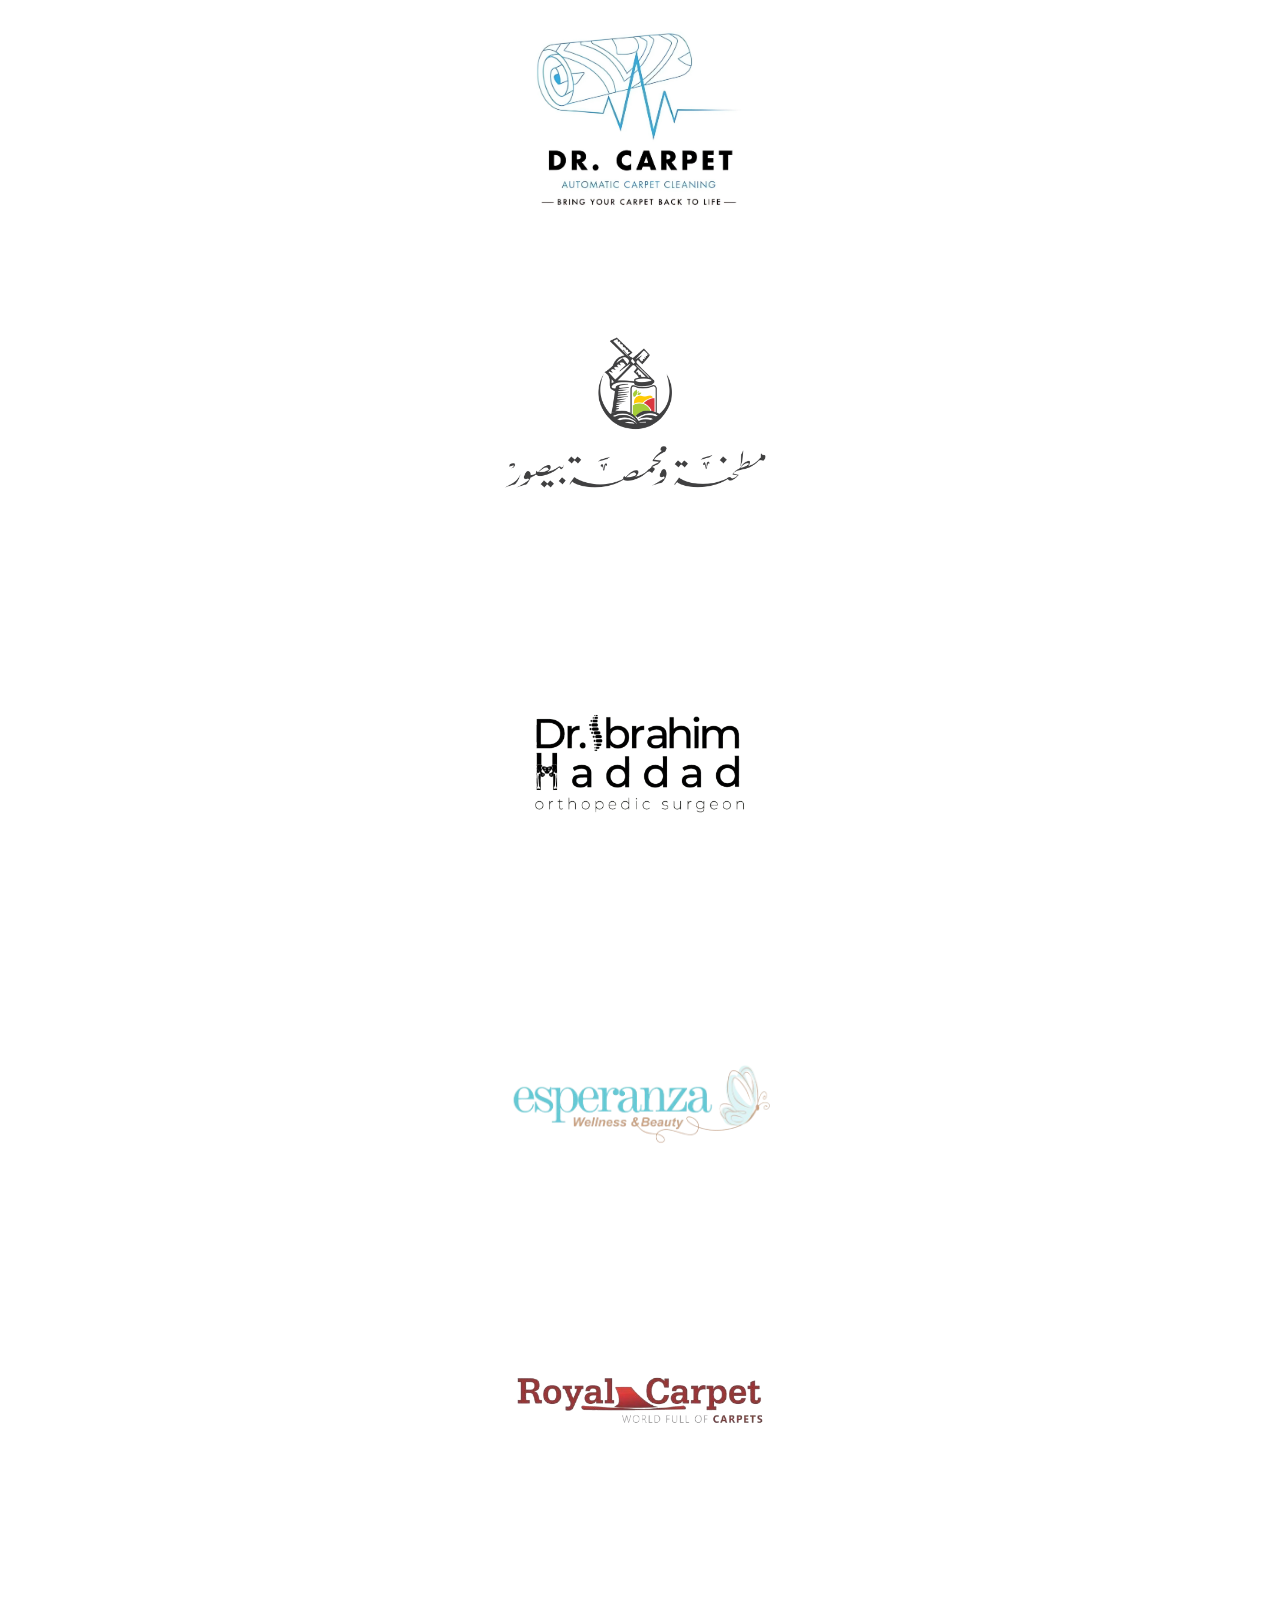
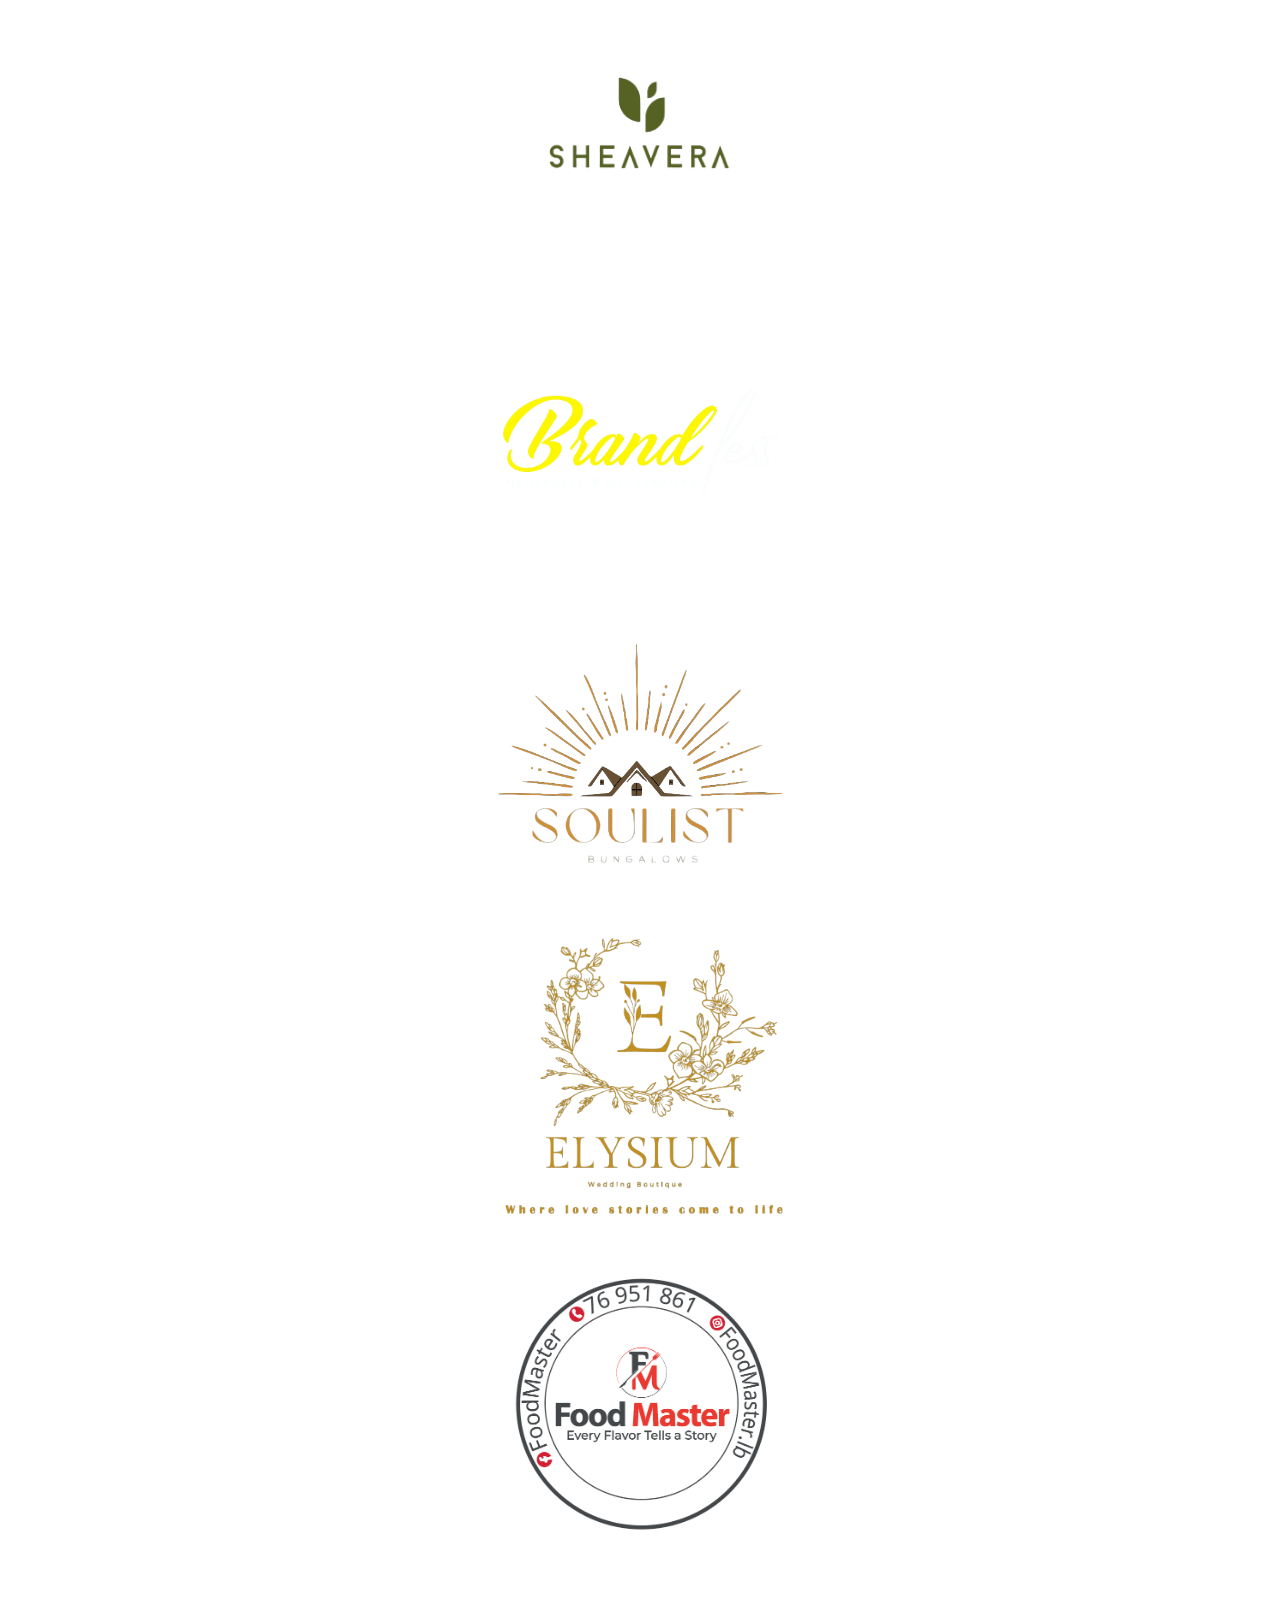
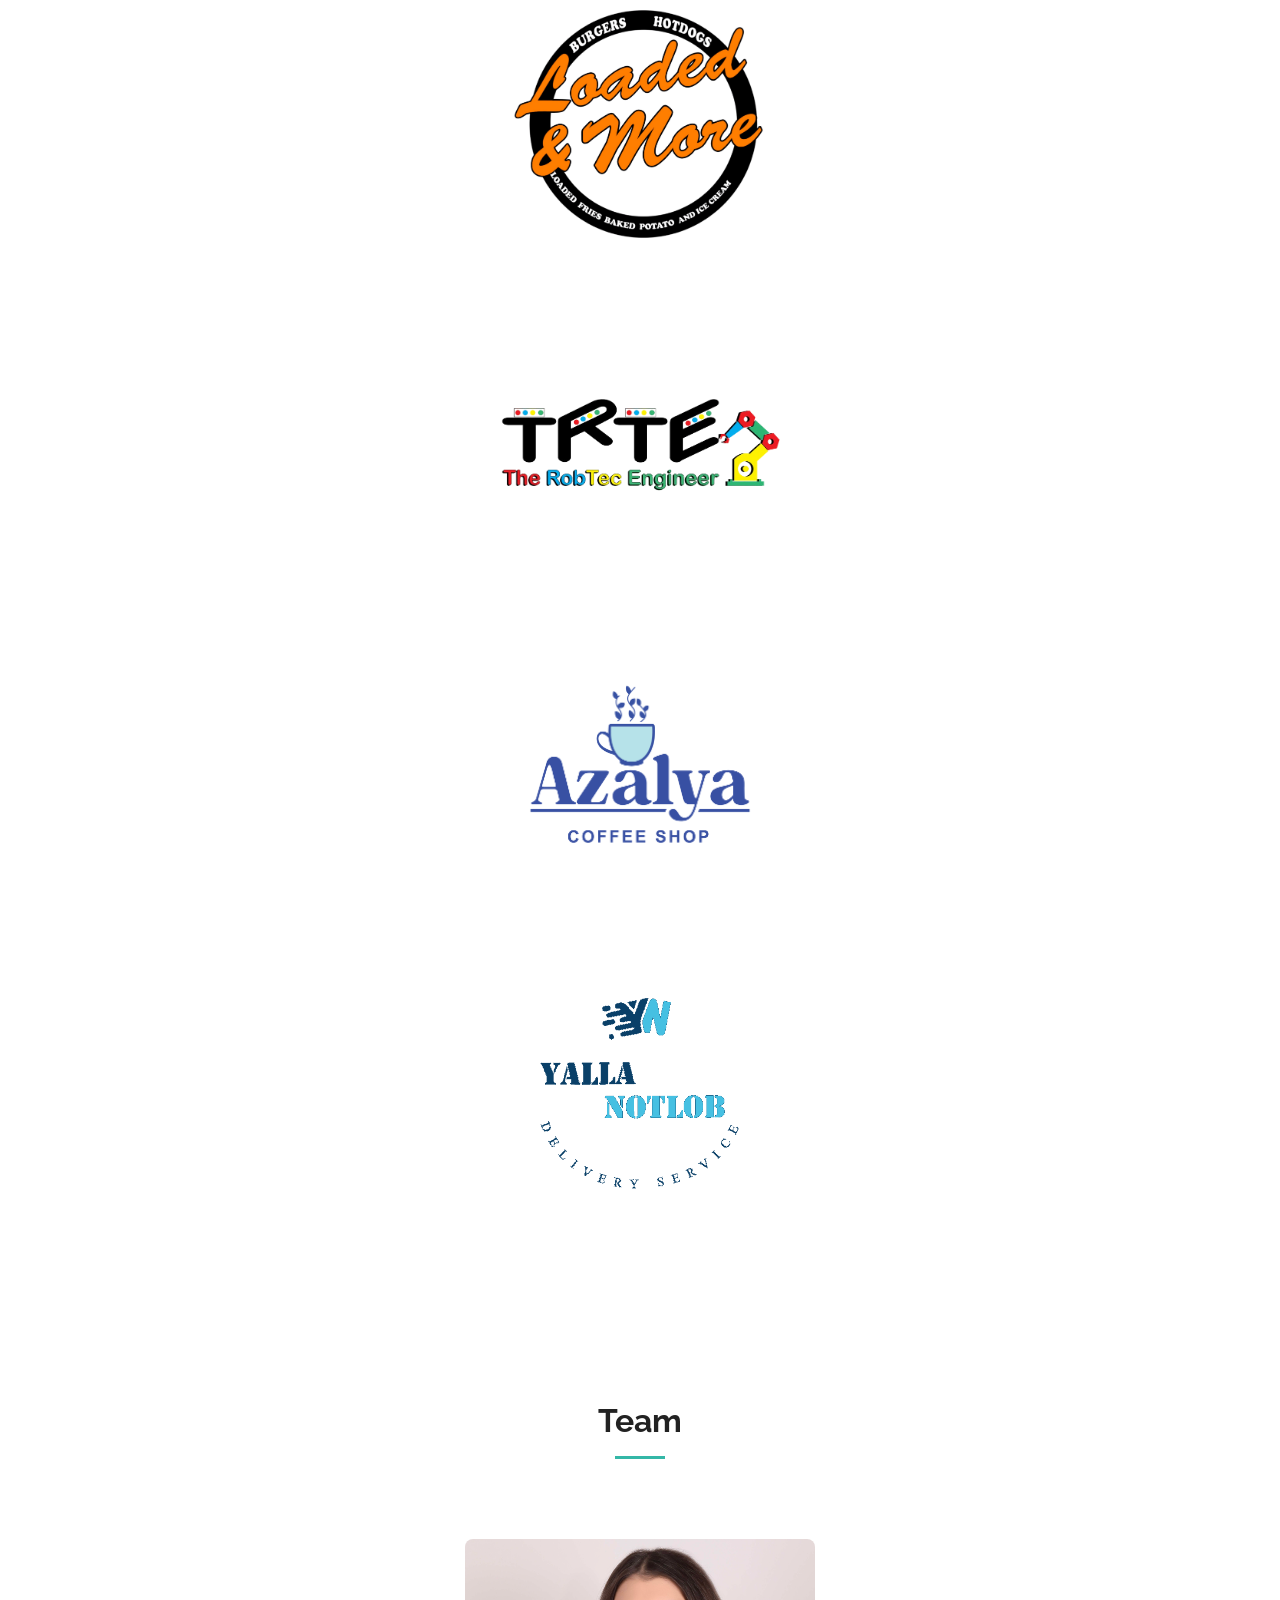
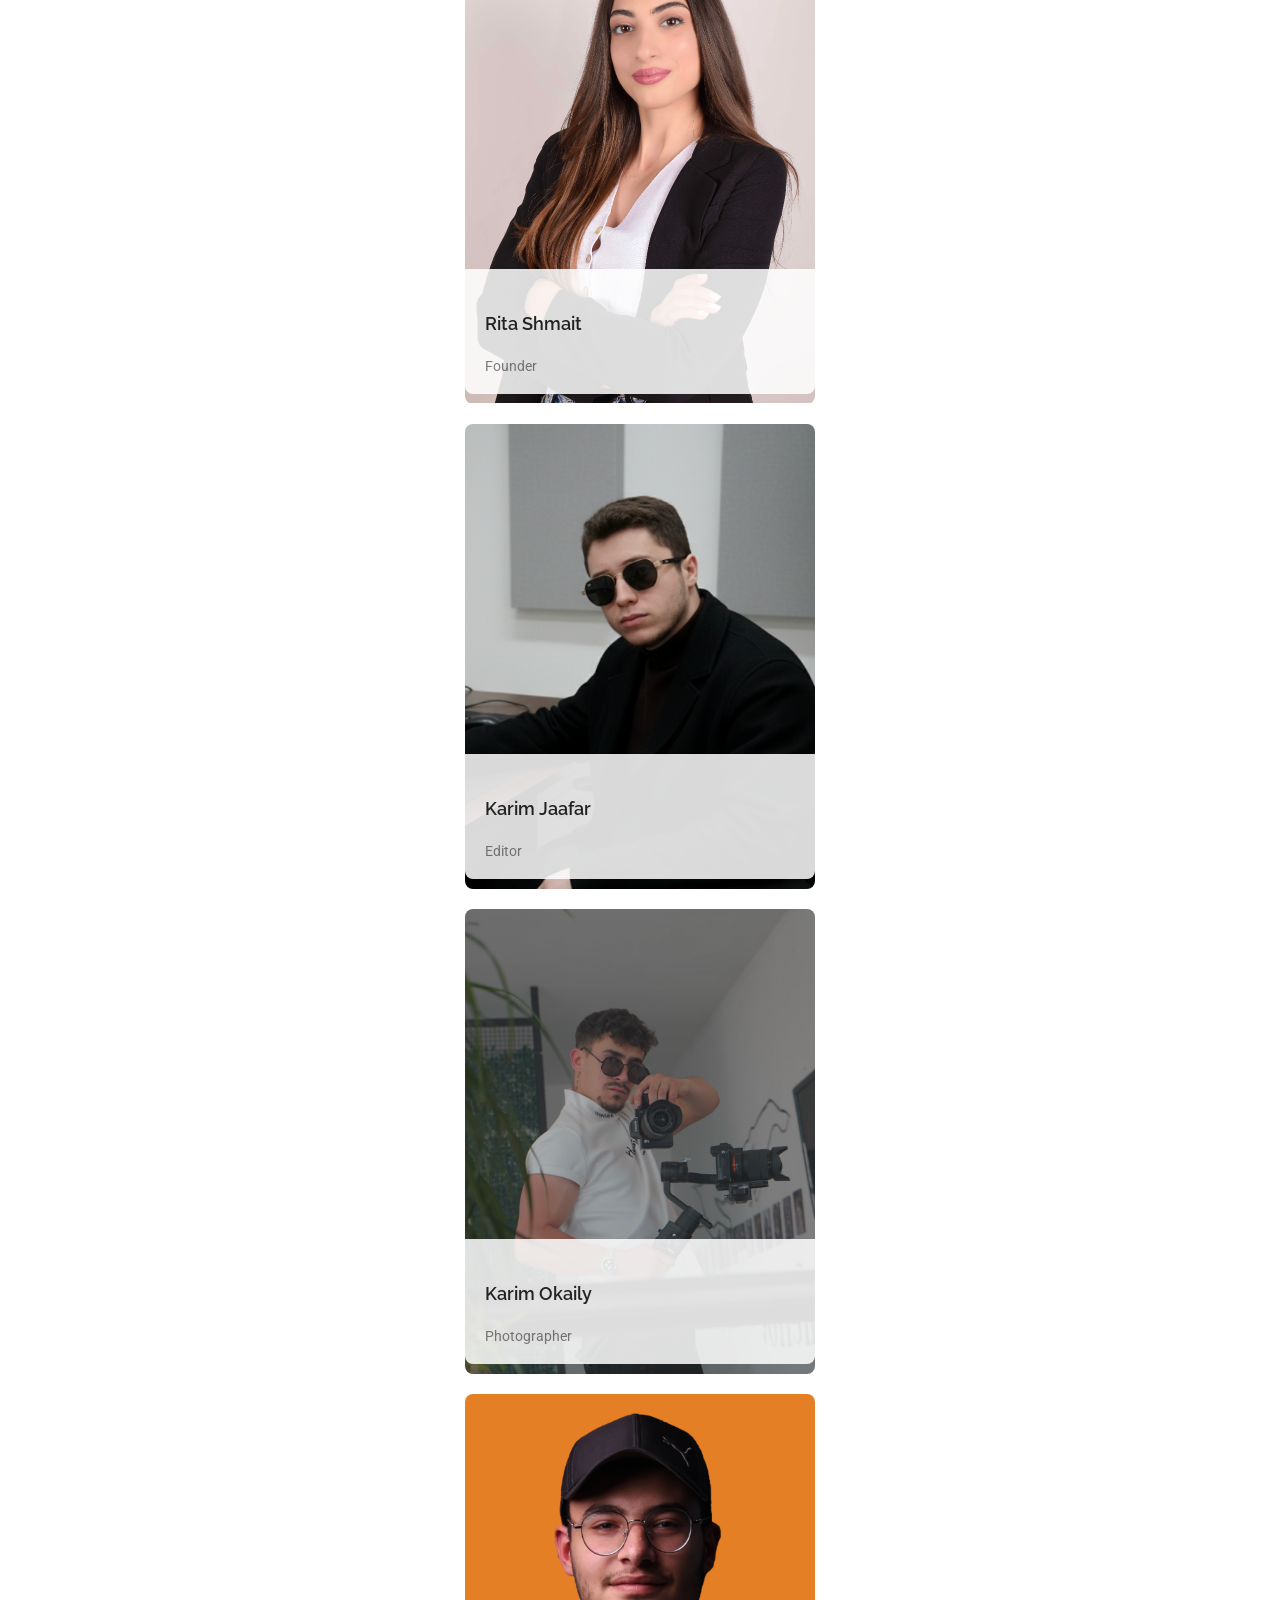
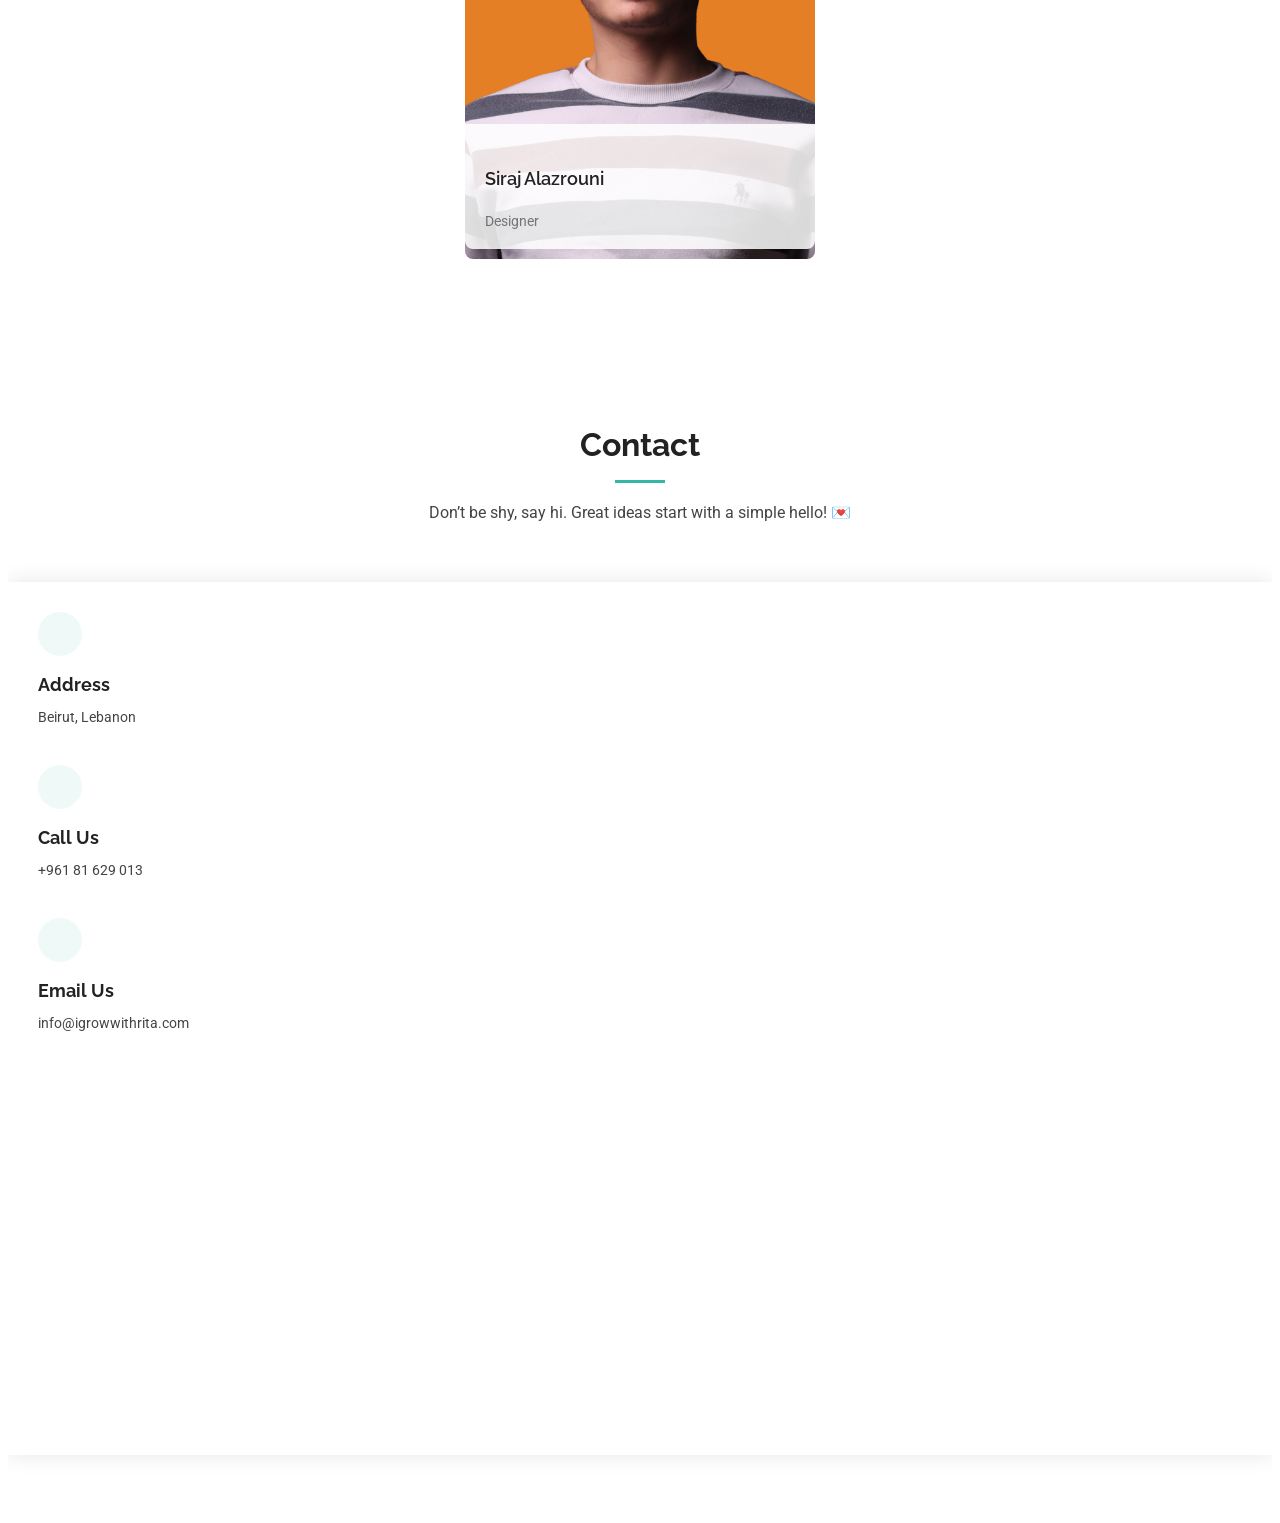
==== commit 05713a27: "adding zaher al sayegh and stocked the gym" ====
--- a/docs/index.html
+++ b/docs/index.html
@@ -108,6 +108,20 @@
           { name: "Other", filter: ".filter-other", active: false }
         ],
         items: [
+          {
+            title: "Stoked the Gym",
+            description: "",
+            image: "assets/img/portfolio/stoked.jpeg",
+            category: "filter-other",
+            link: "https://www.instagram.com/stoked_the_gym"
+          },
+          {
+            title: "Zaher Al Sayegh Engineering",
+            description: "",
+            image: "assets/img/portfolio/zaher.jpeg",
+            category: "filter-other",
+            link: "https://www.instagram.com/zaheralsayegh.engineering"
+          },
           {
             title: "Karam Jdoudna",
             description: "",
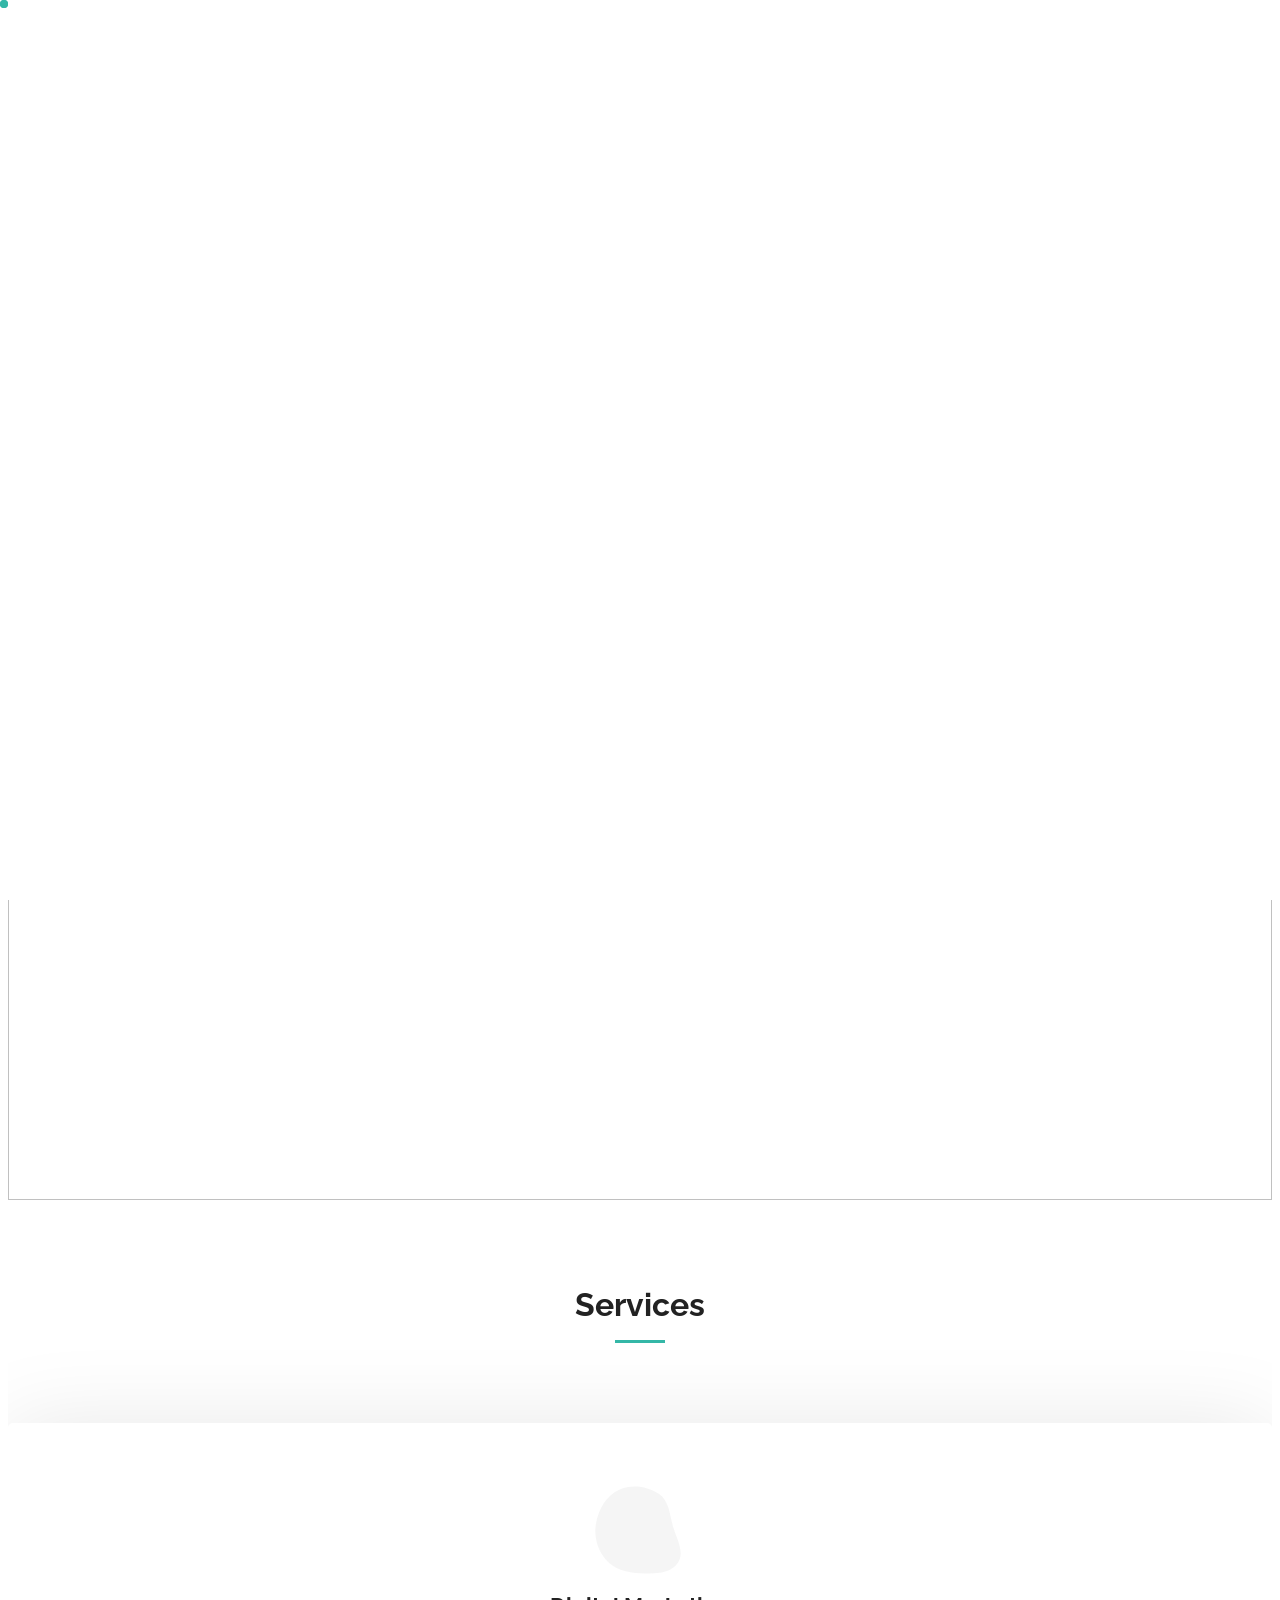
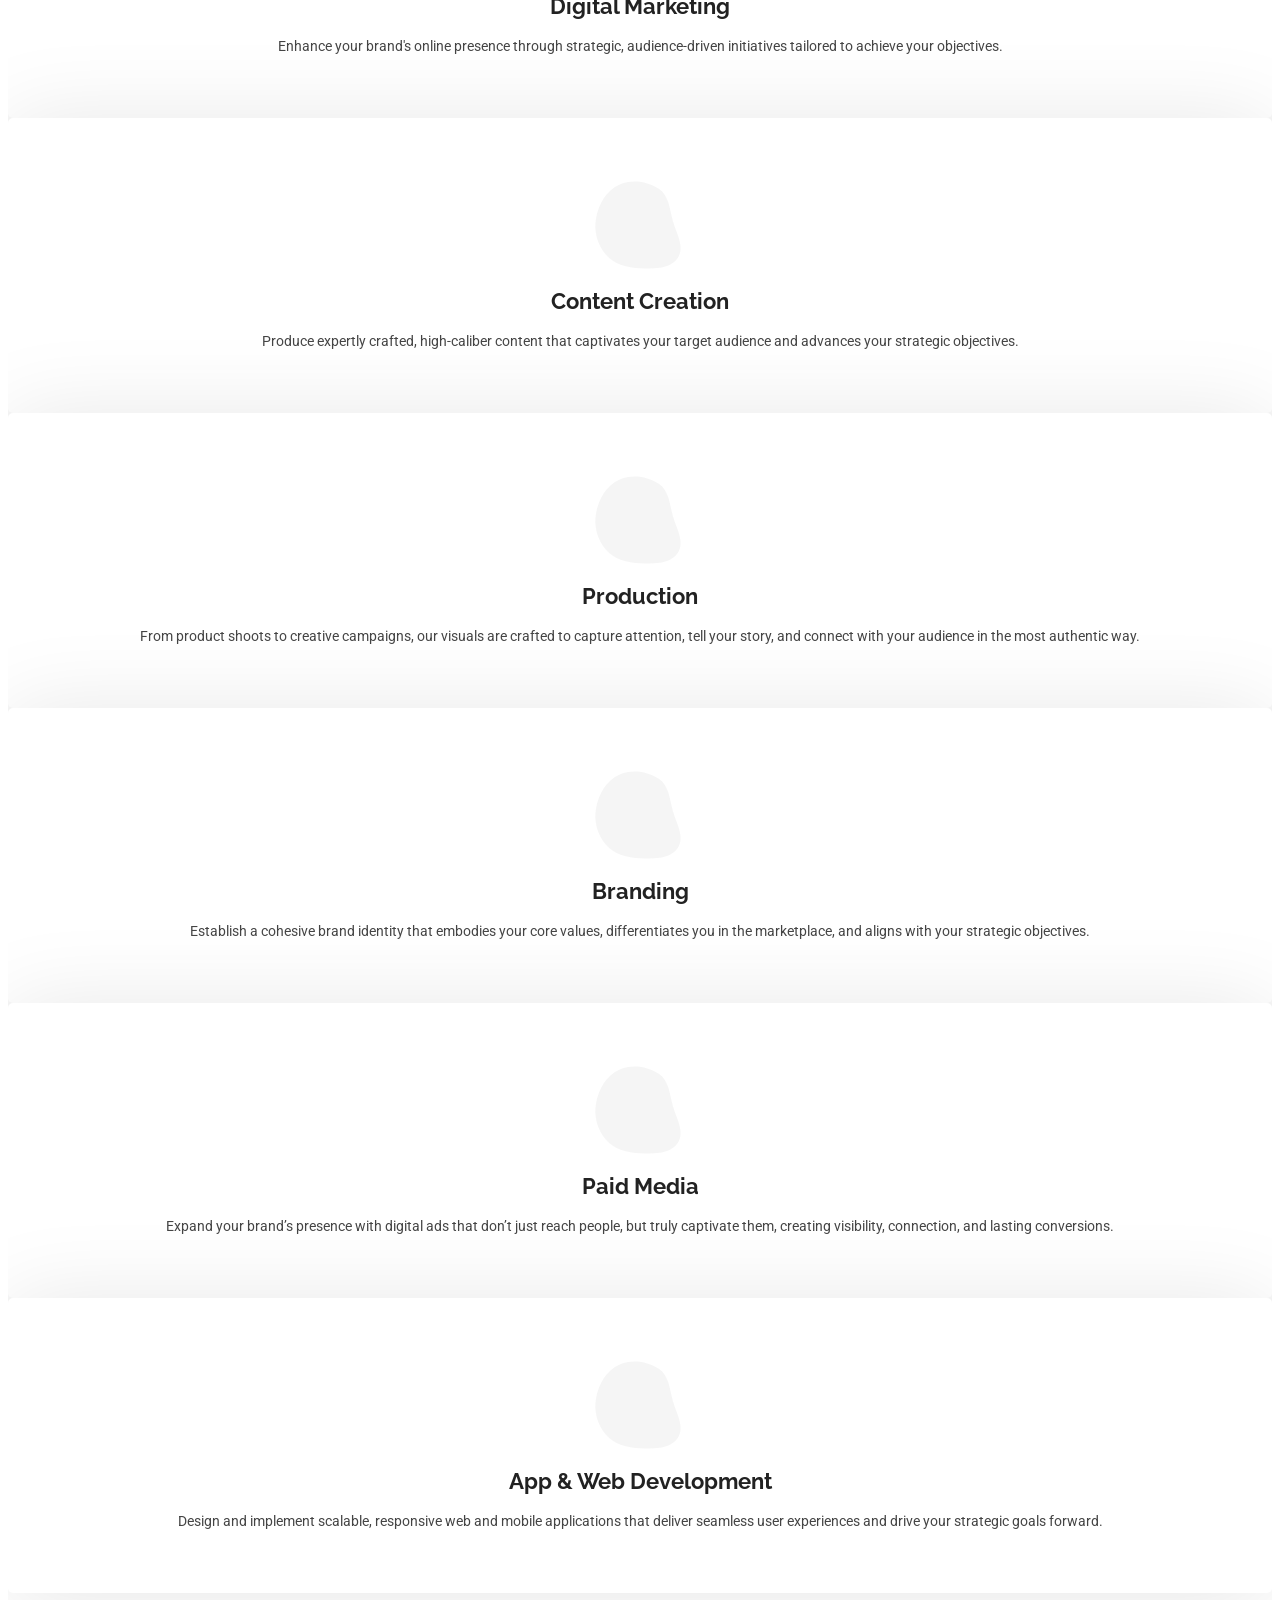
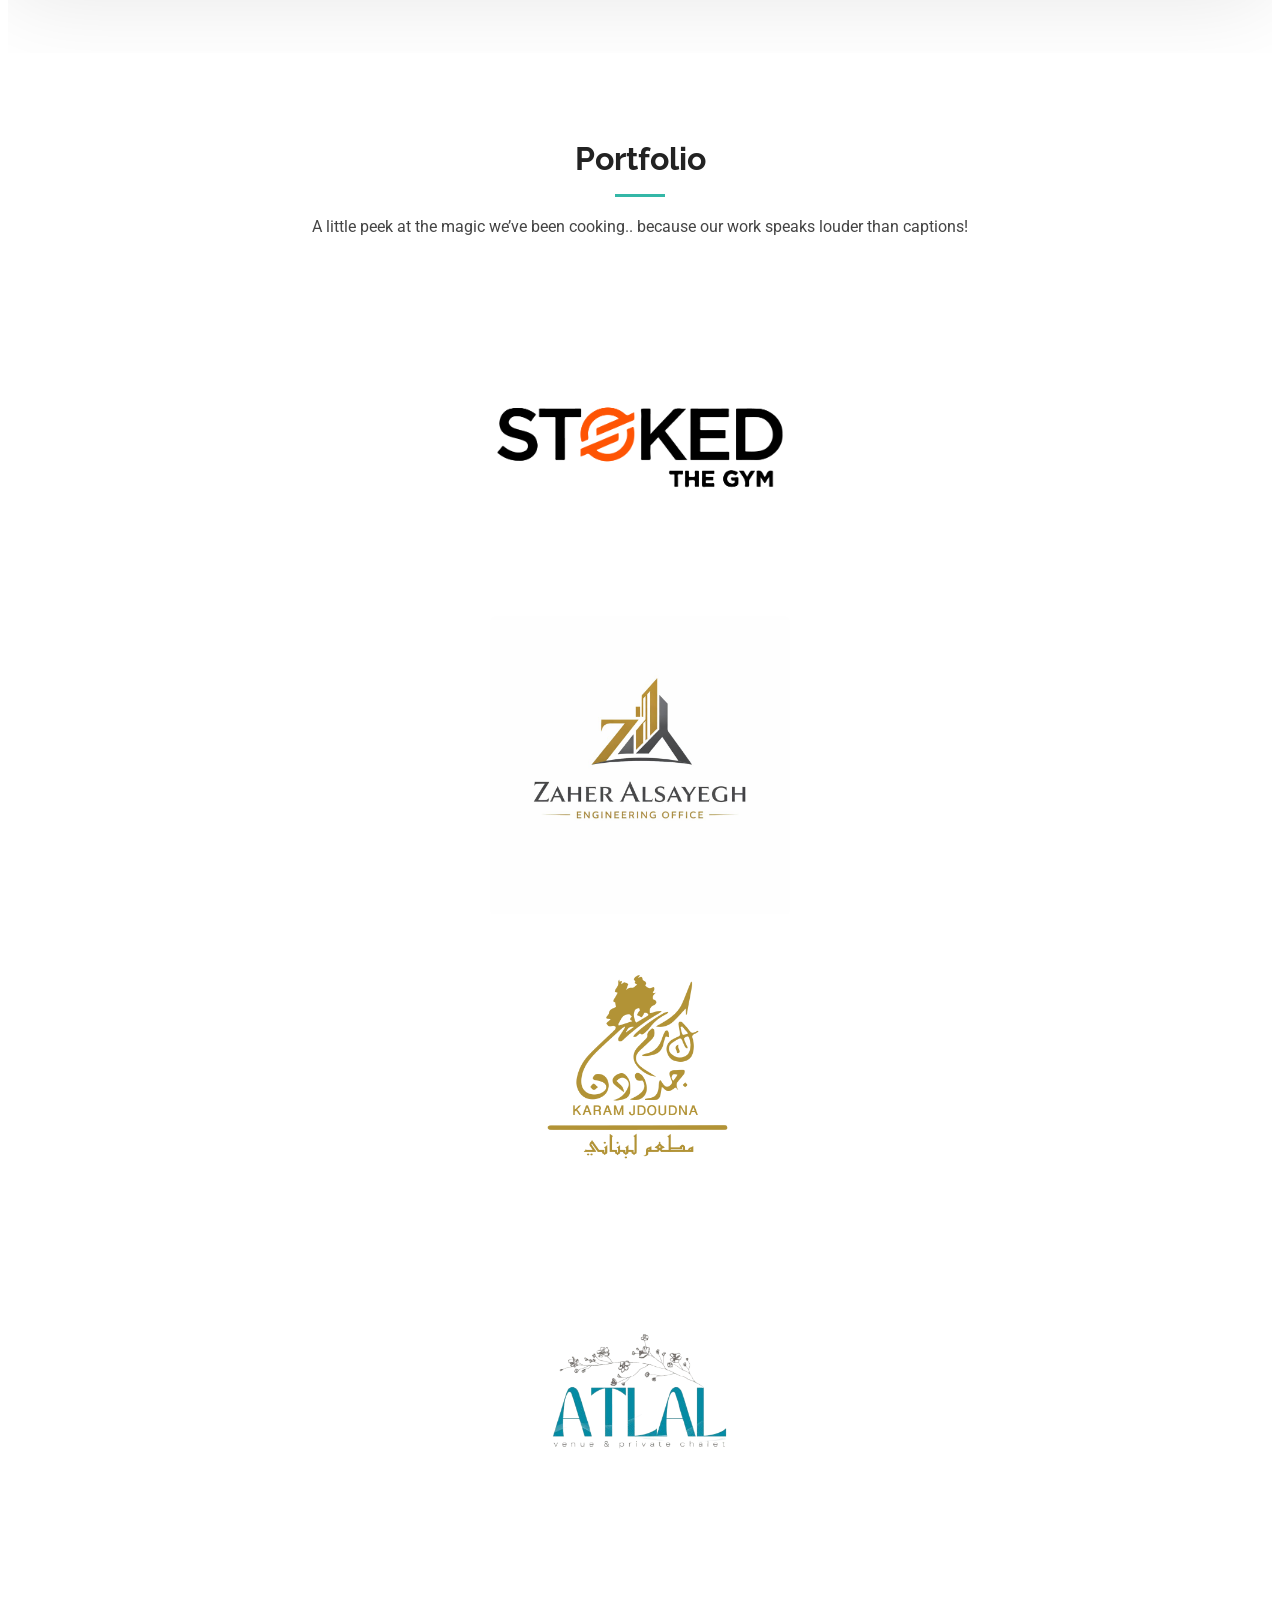
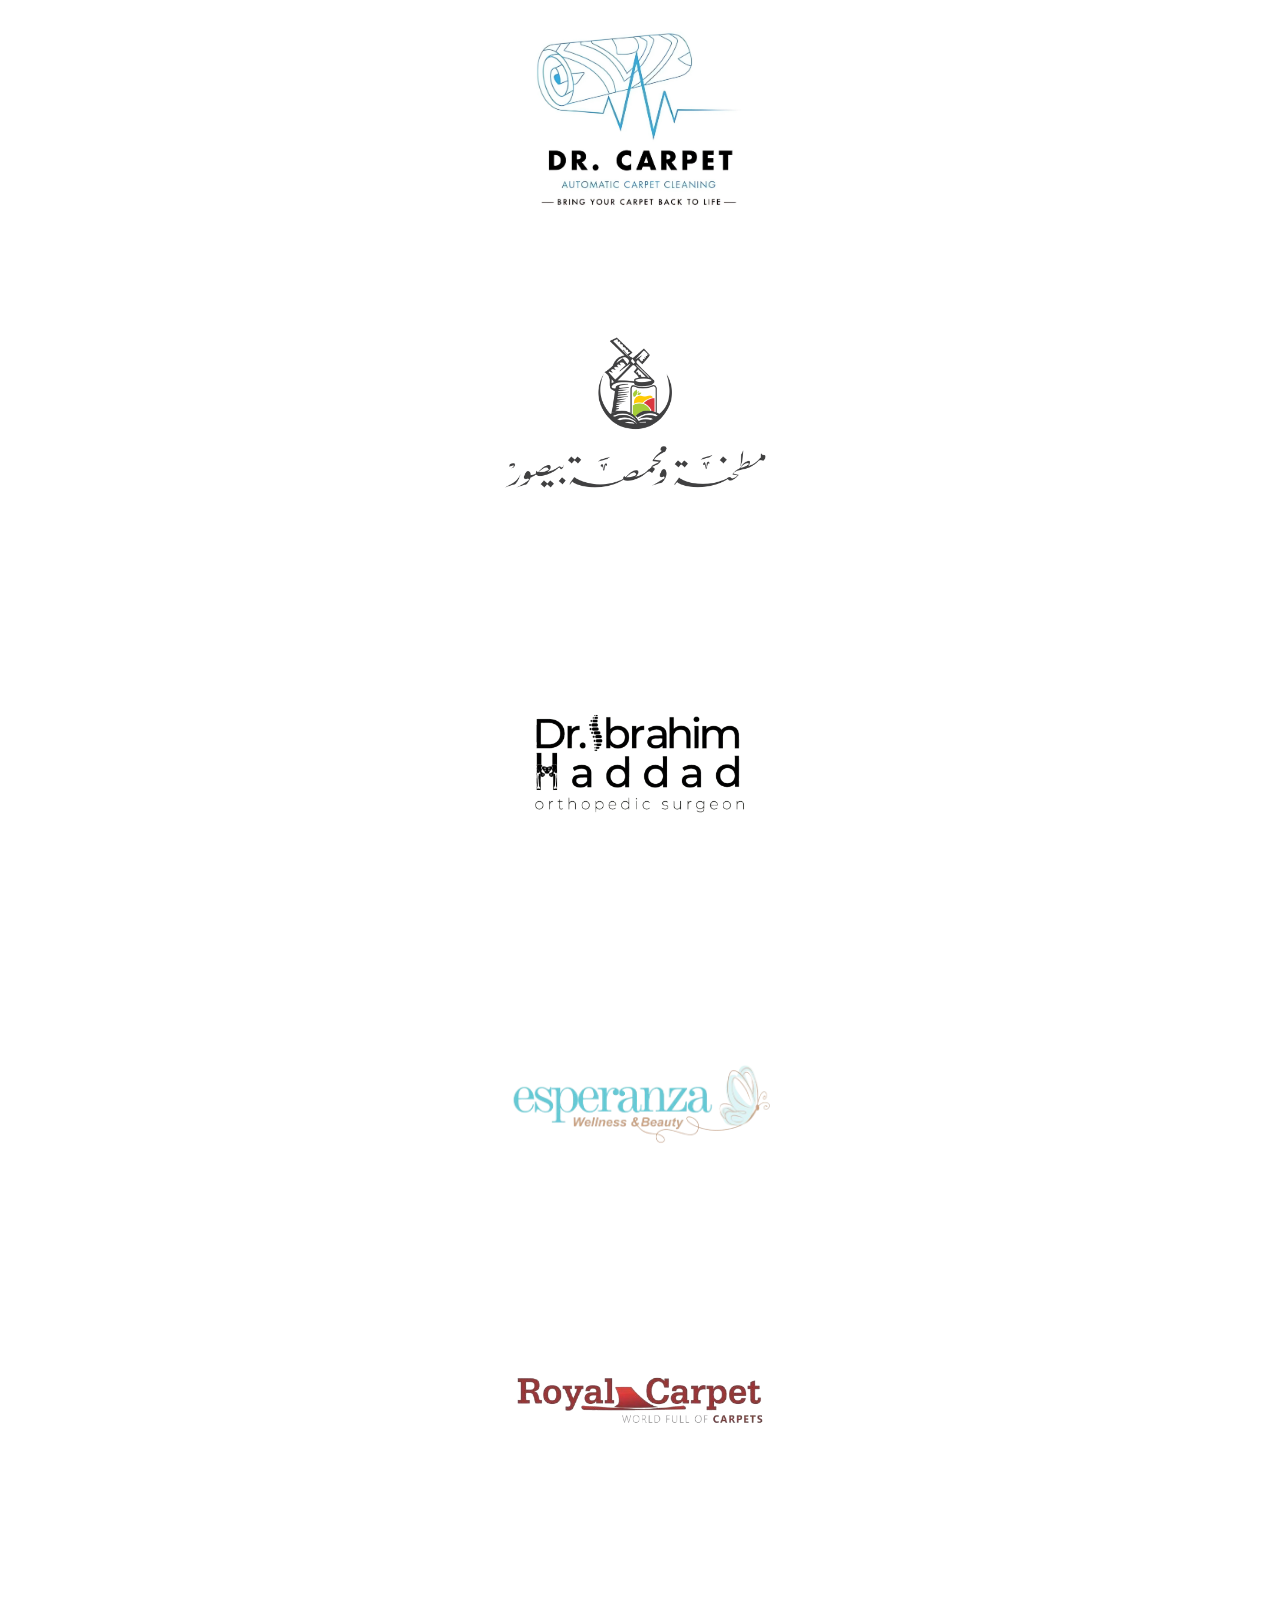
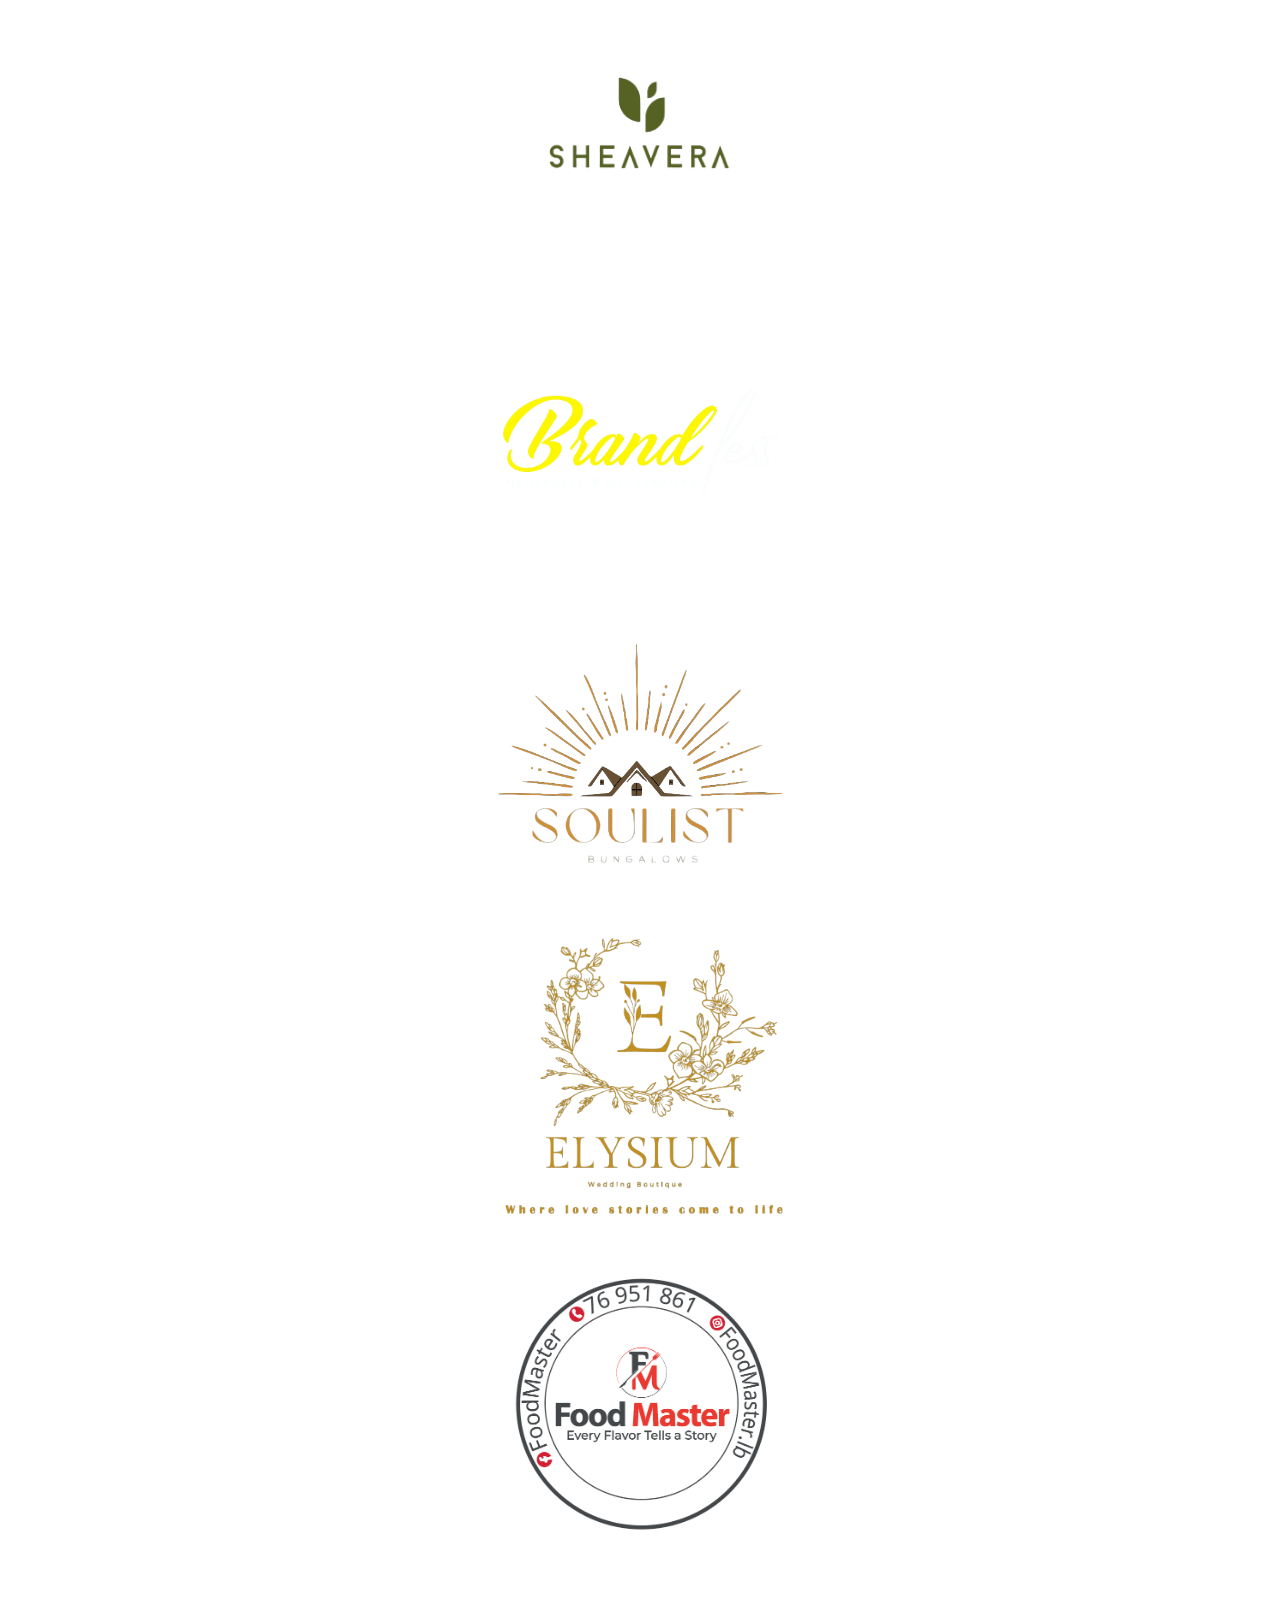
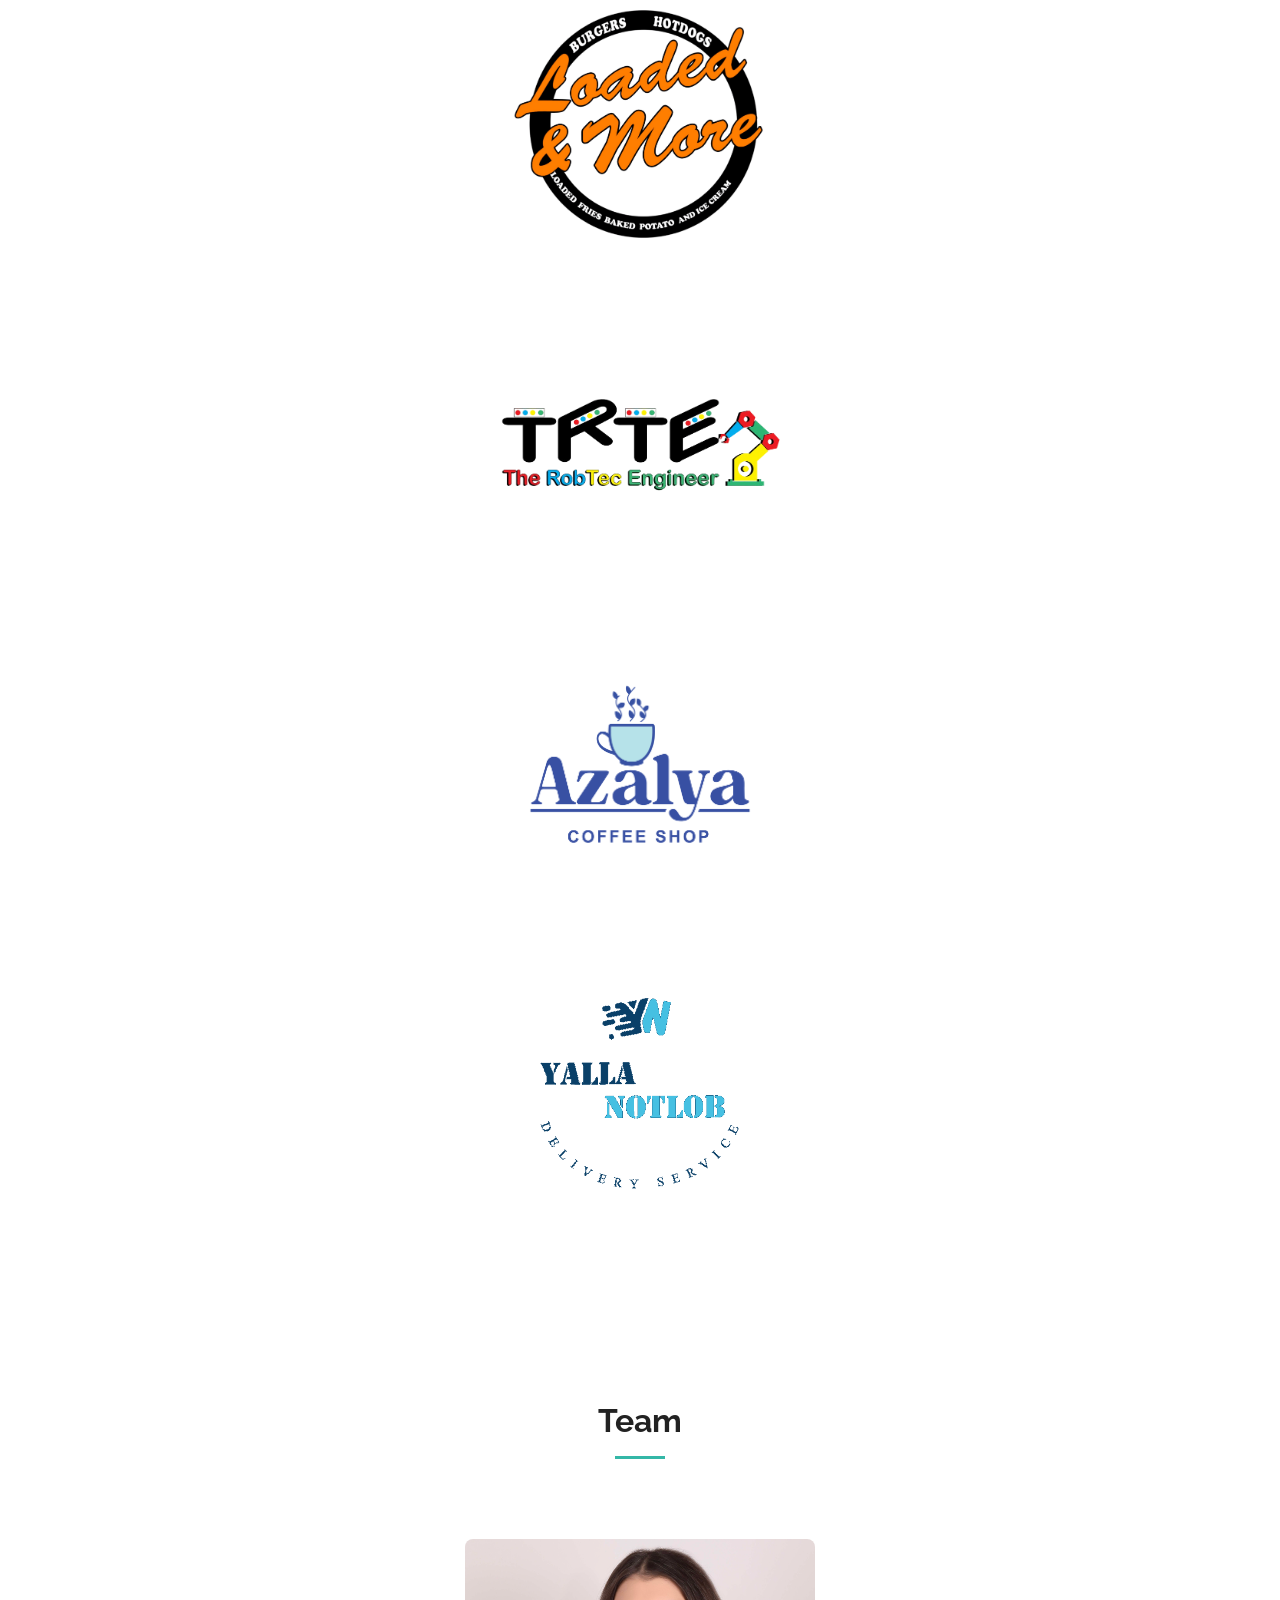
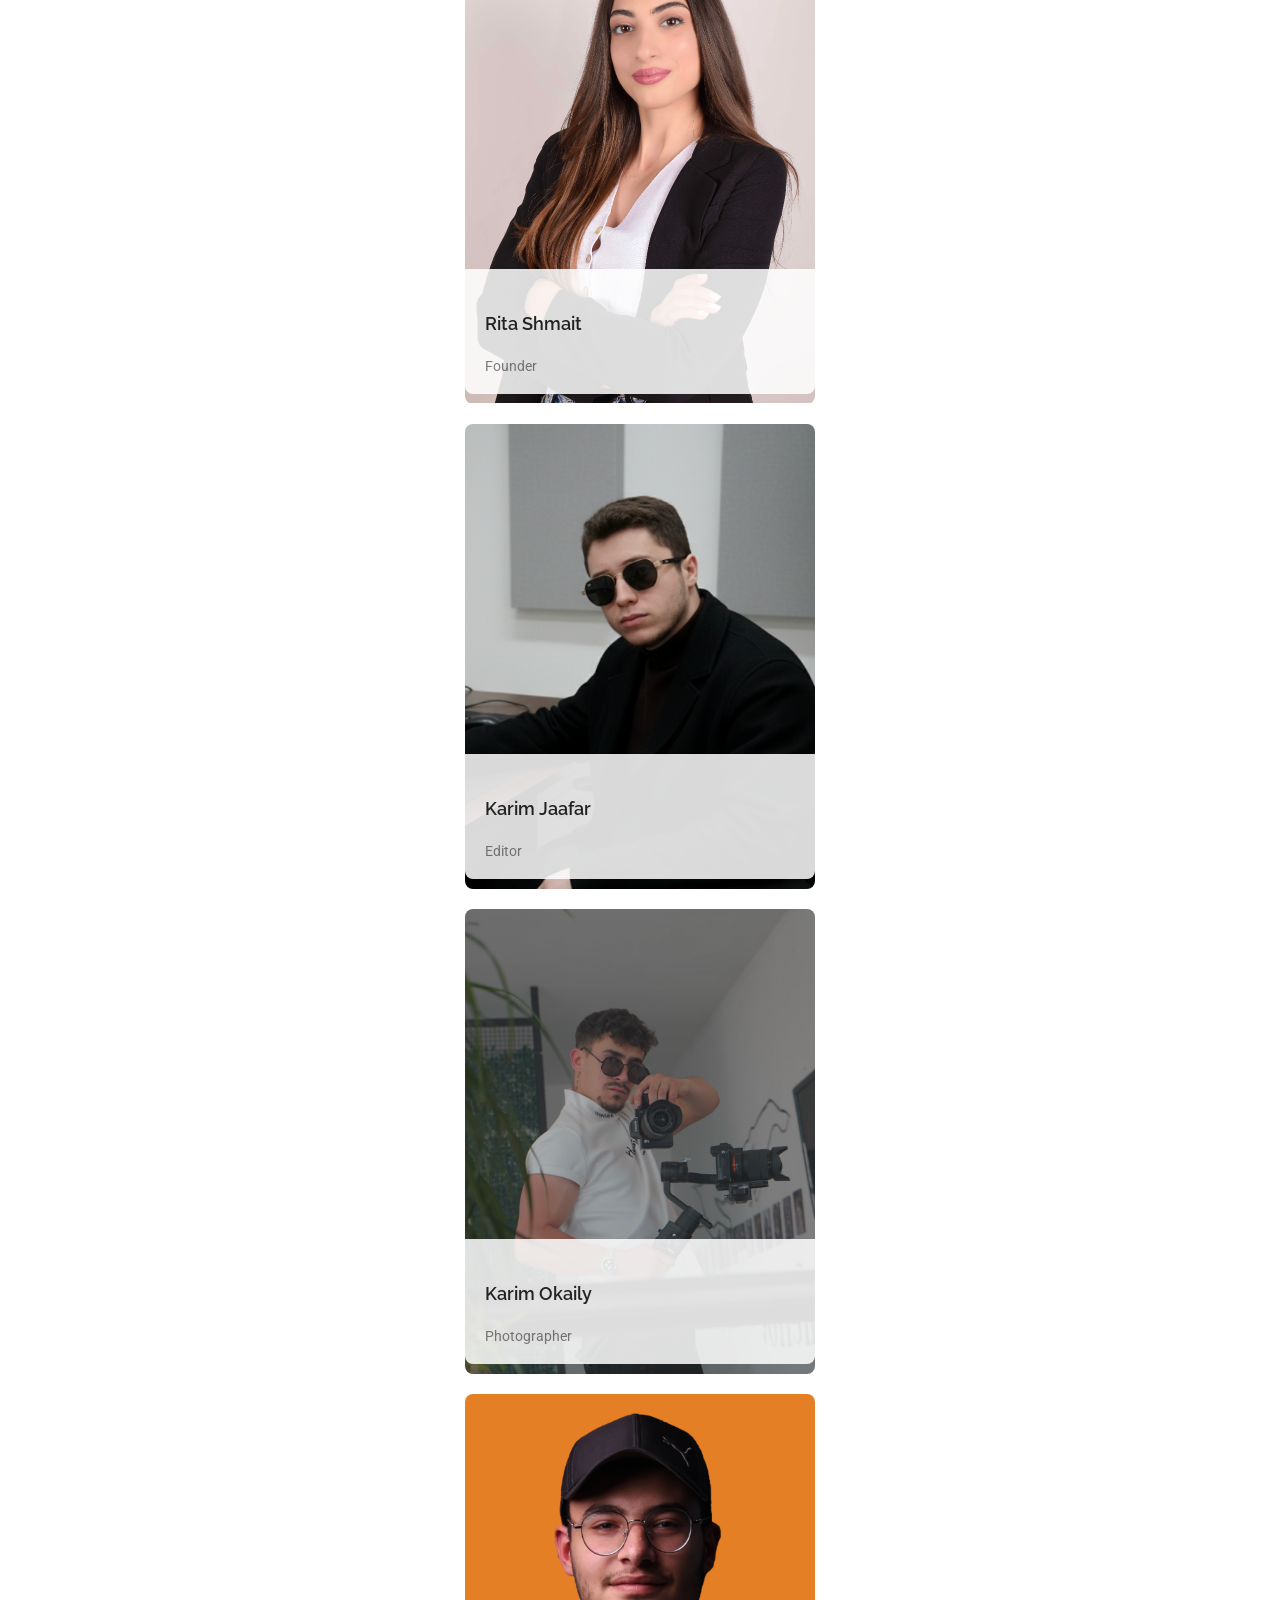
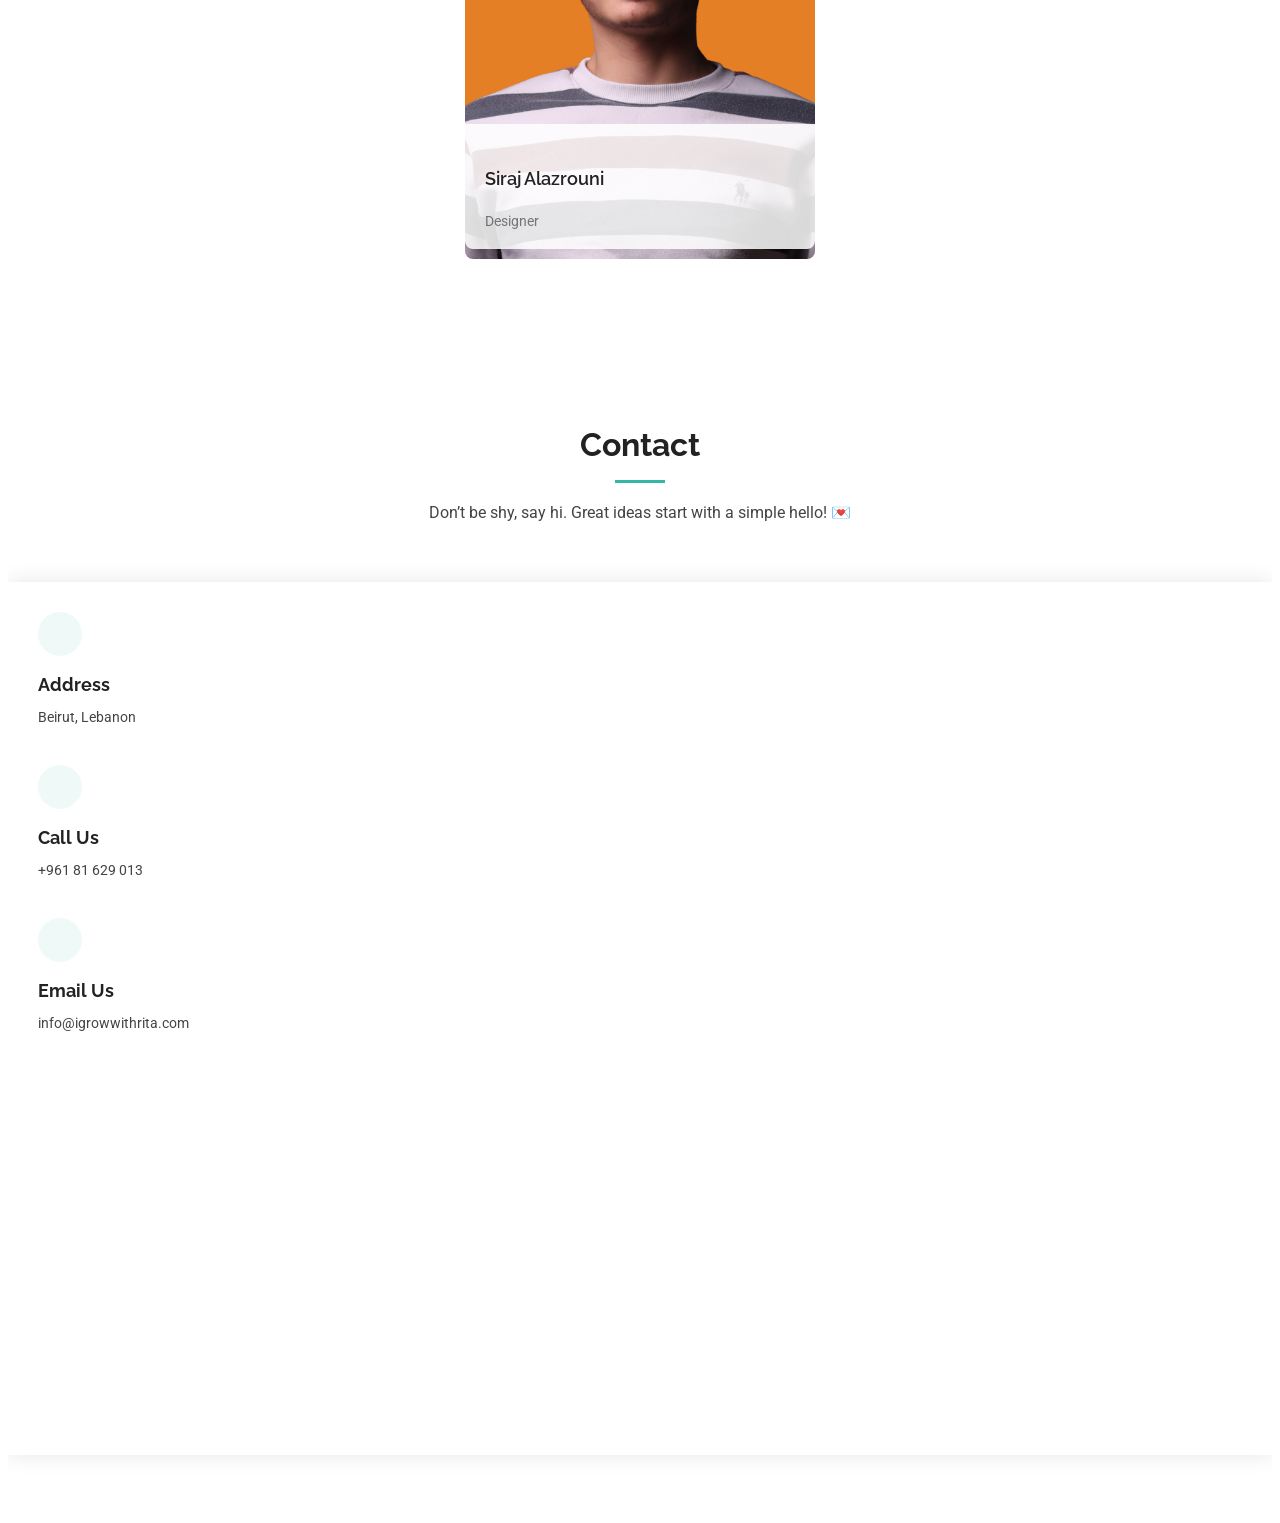
==== commit b60d5f77: "use transparent background for stoked" ====
--- a/docs/index.html
+++ b/docs/index.html
@@ -111,7 +111,7 @@
           {
             title: "Stoked the Gym",
             description: "",
-            image: "assets/img/portfolio/stoked.jpeg",
+            image: "assets/img/portfolio/stoked.png",
             category: "filter-other",
             link: "https://www.instagram.com/stoked_the_gym"
           },
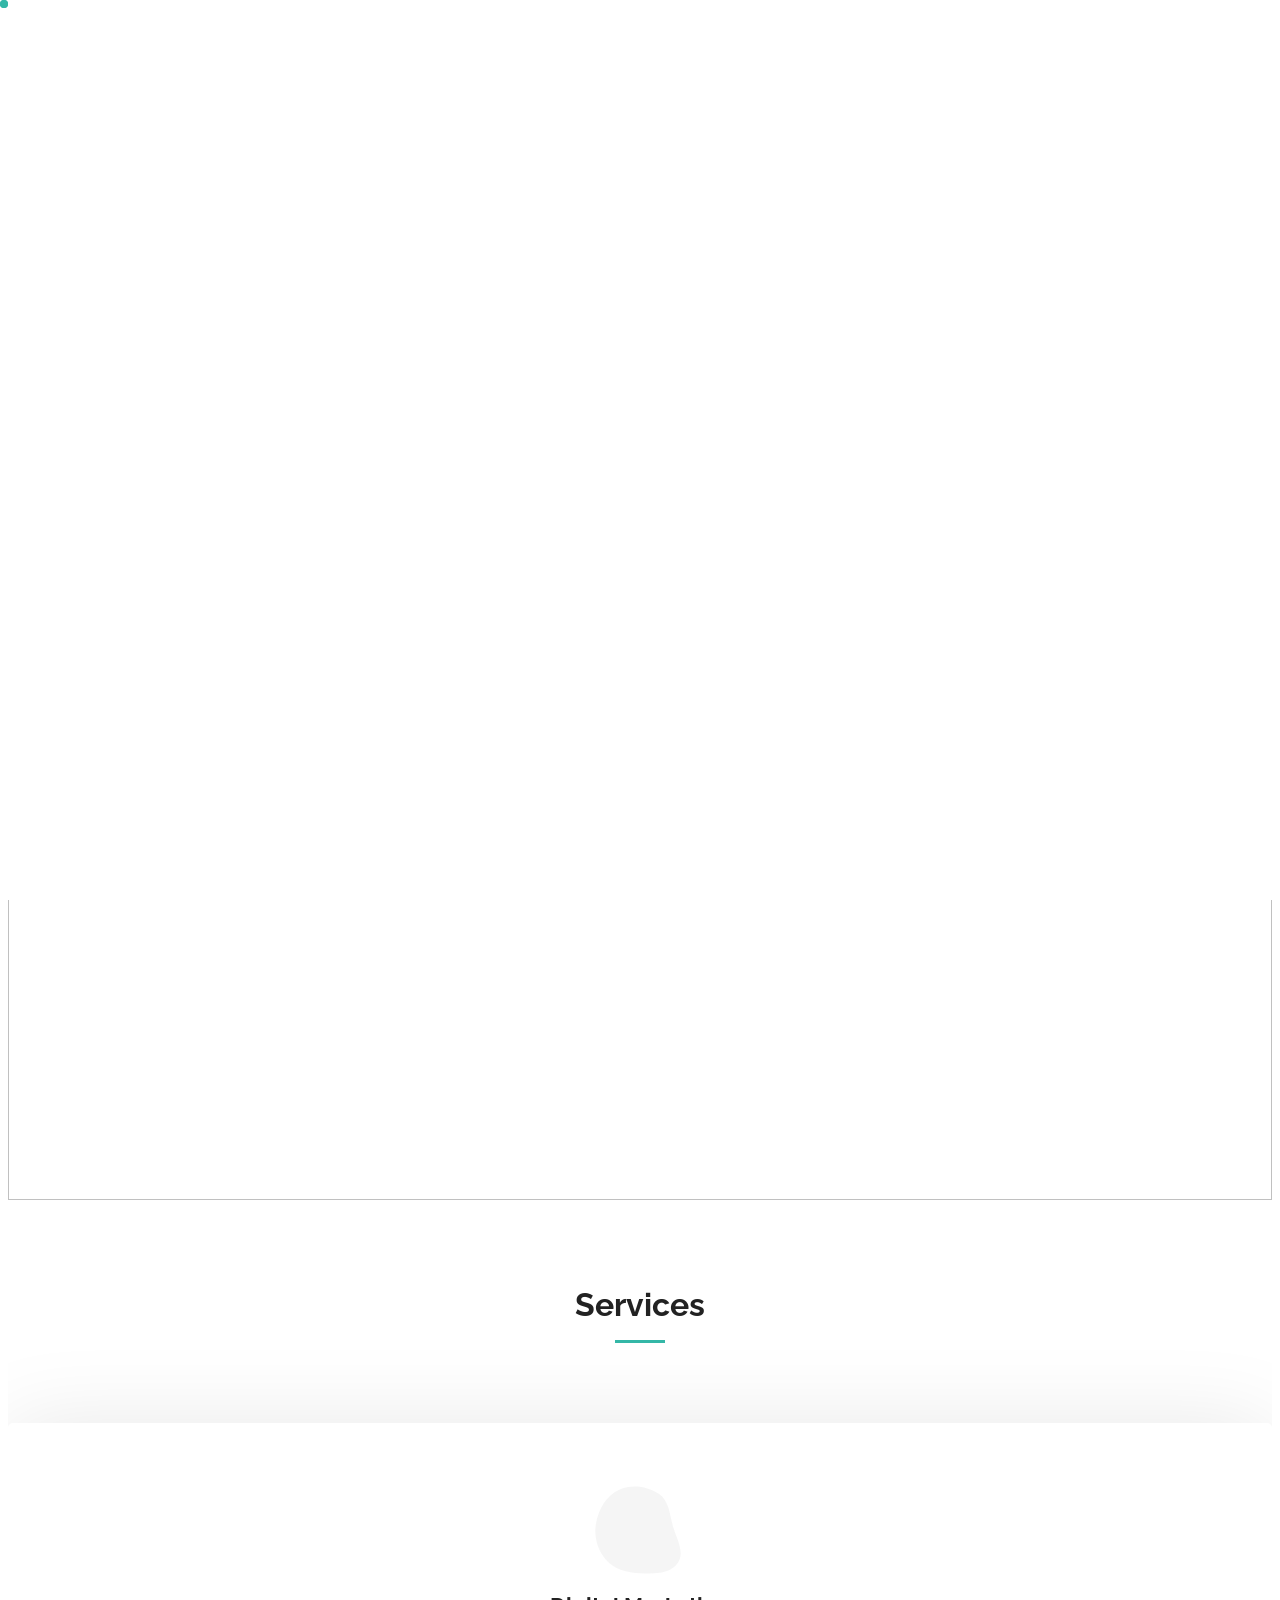
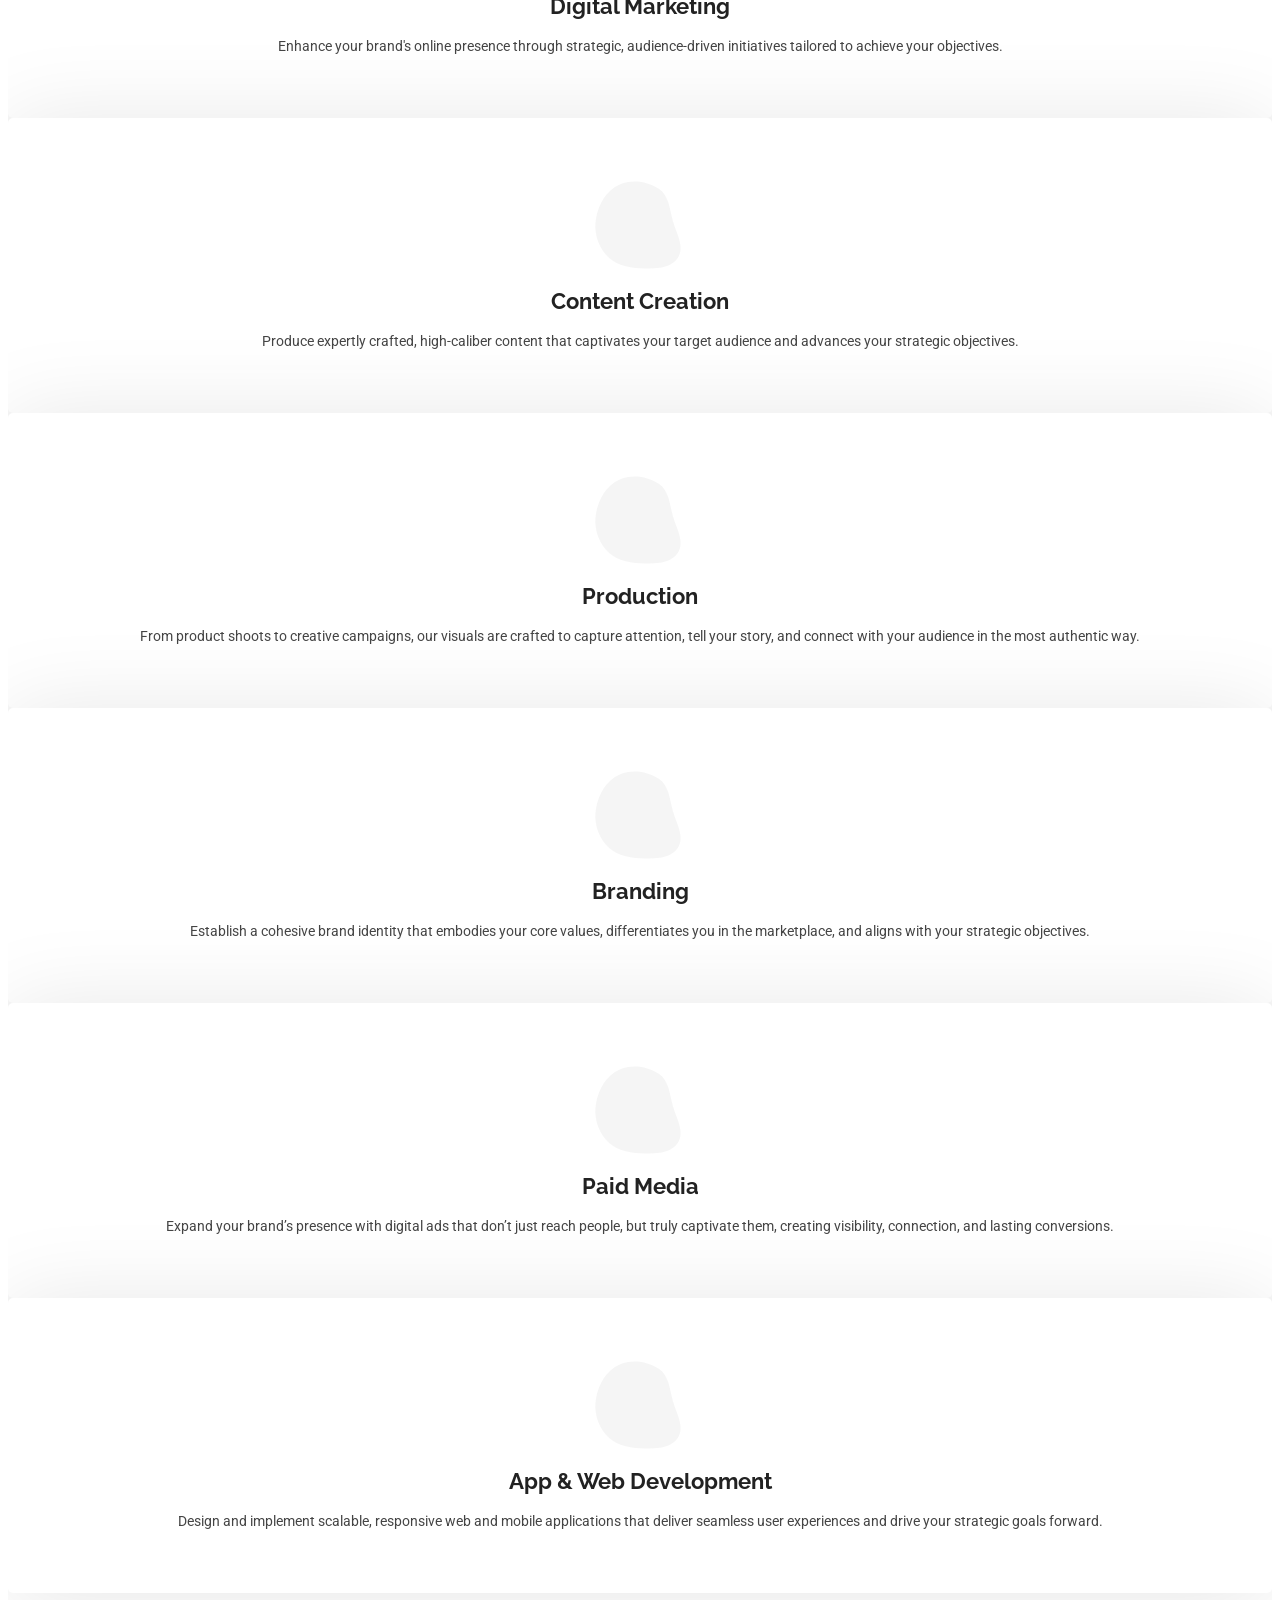
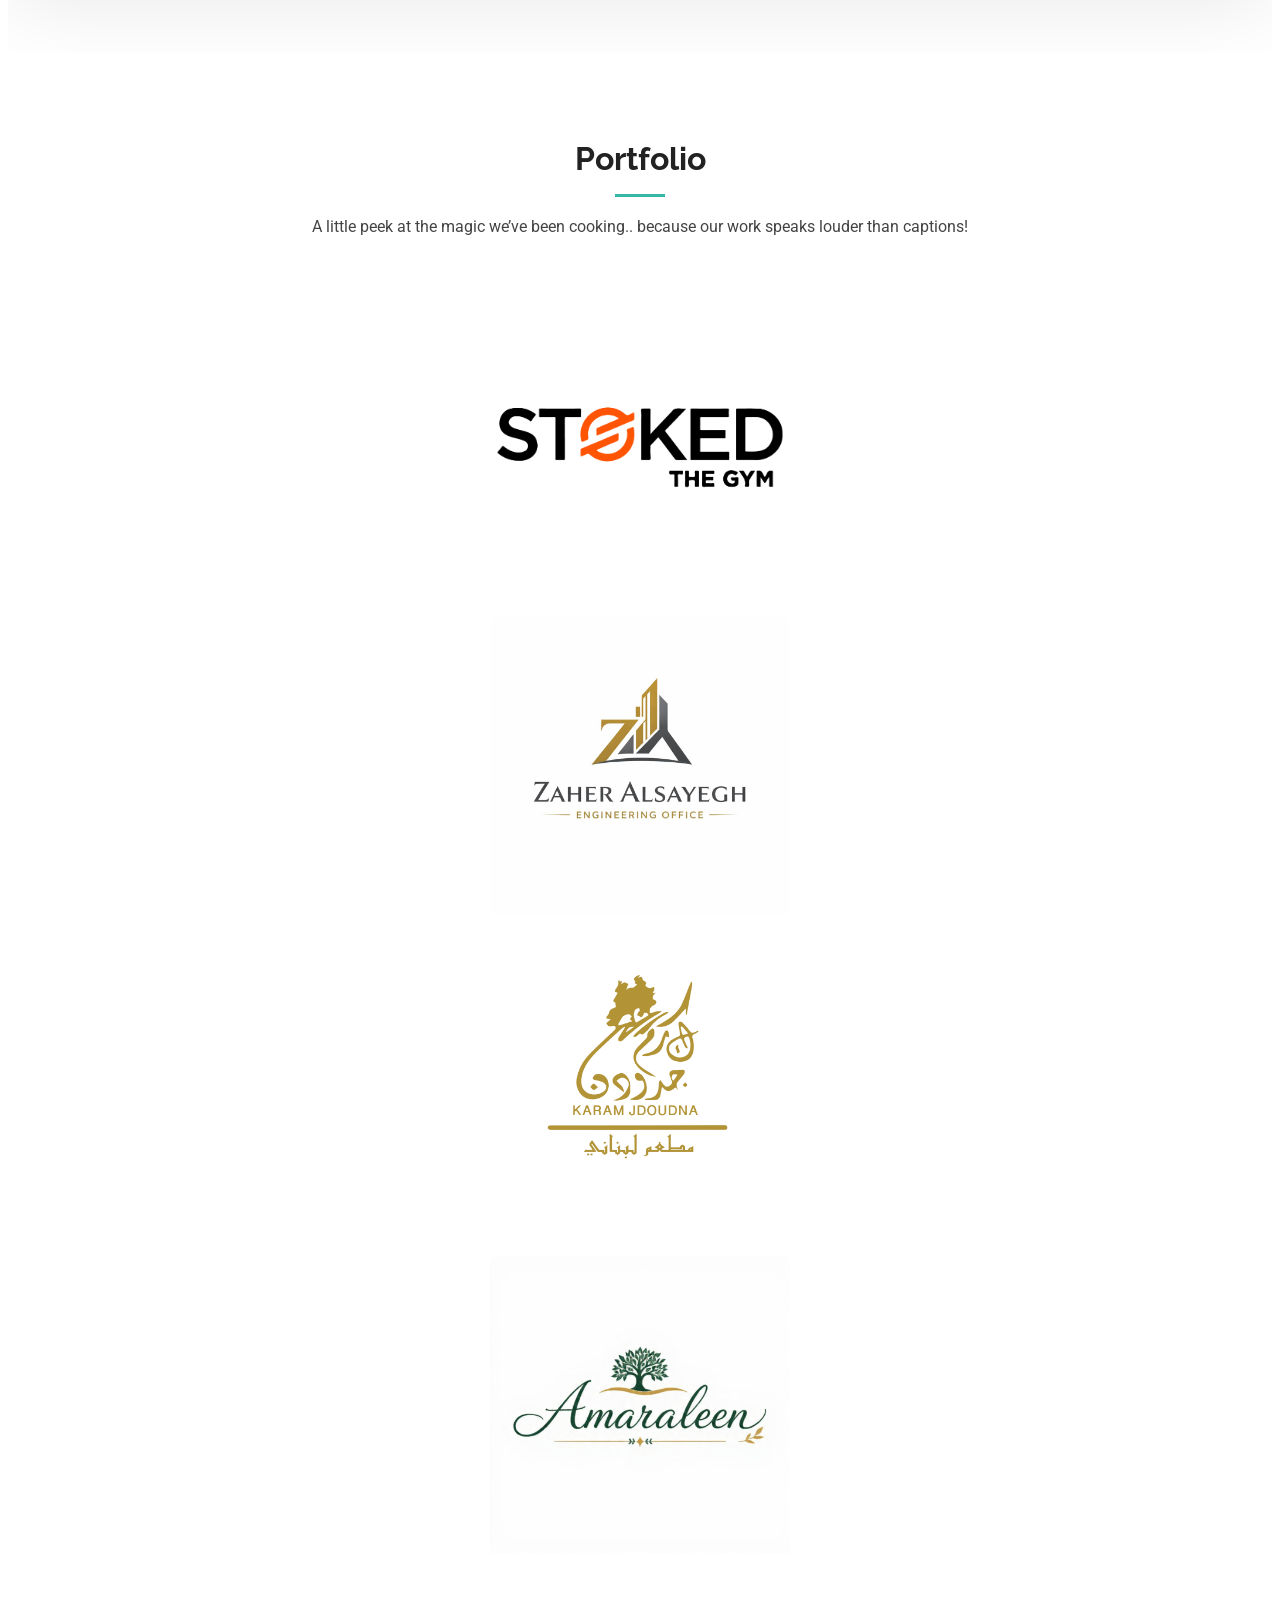
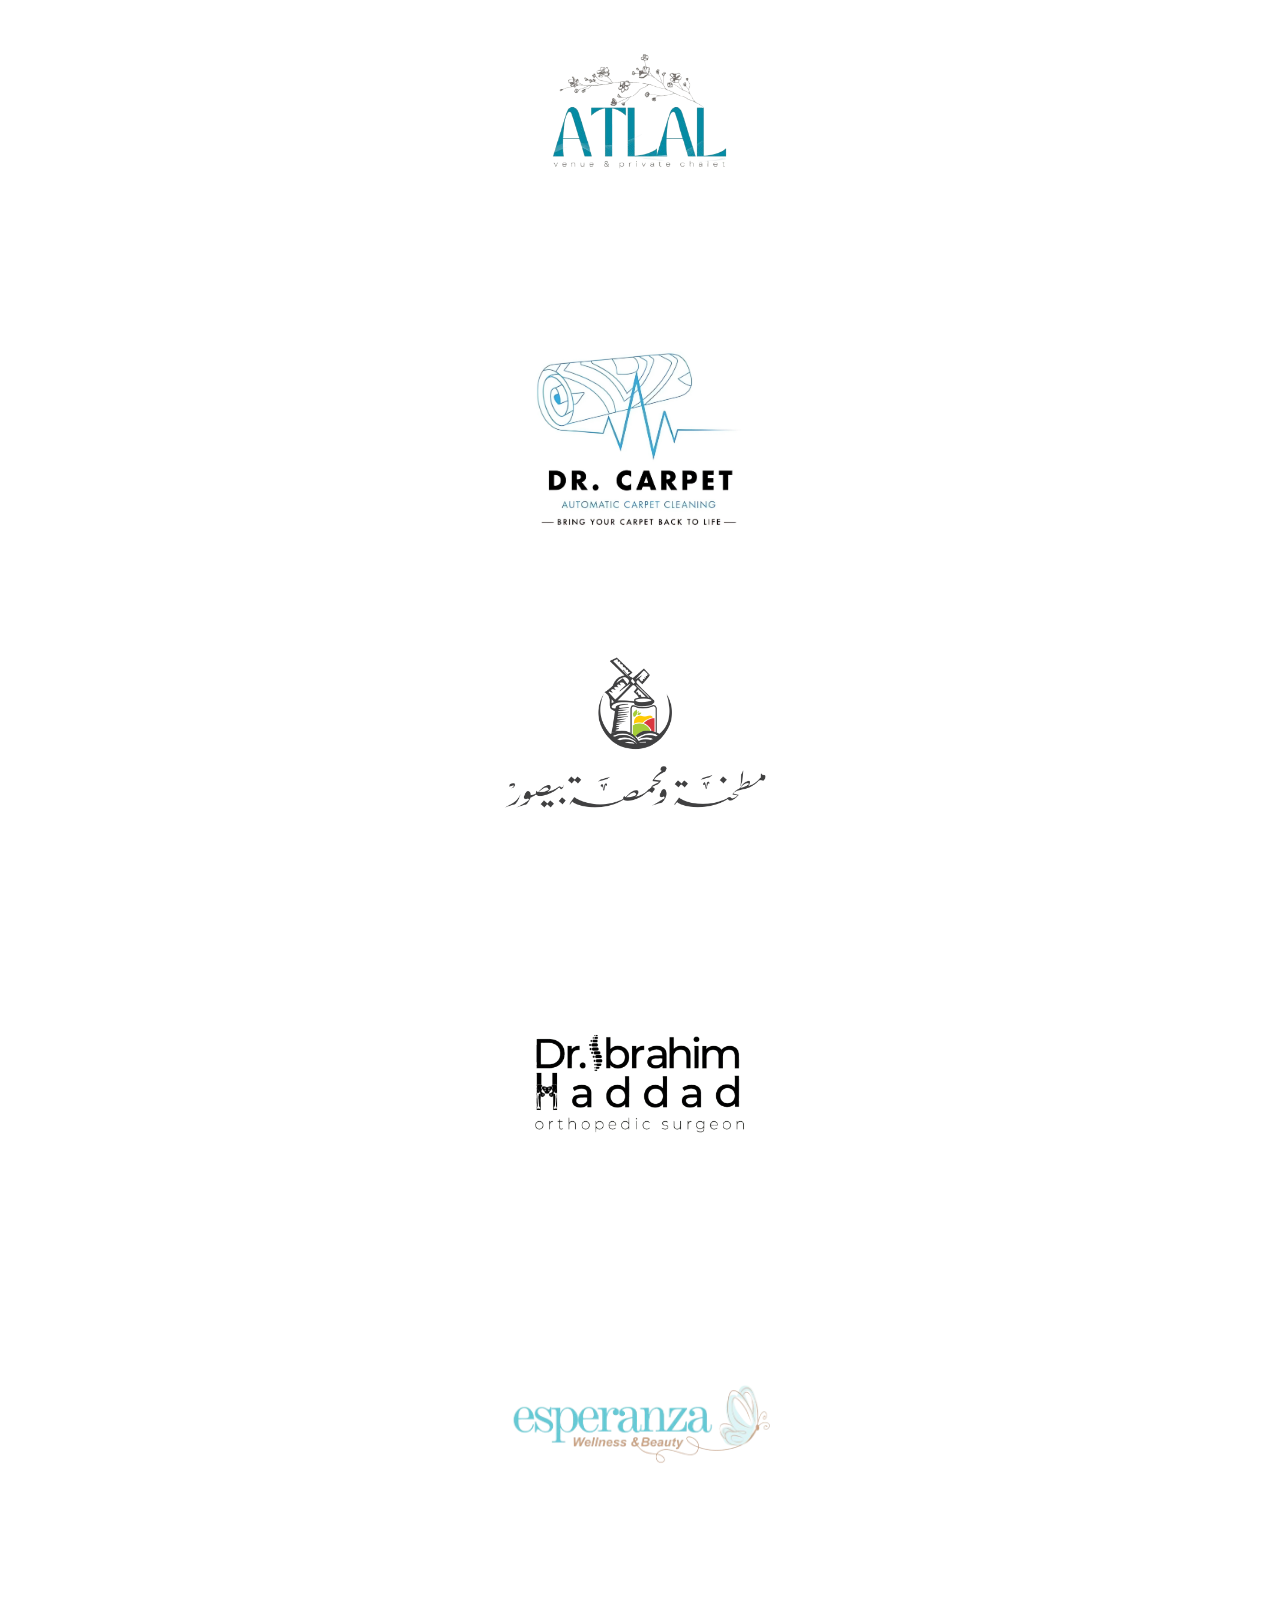
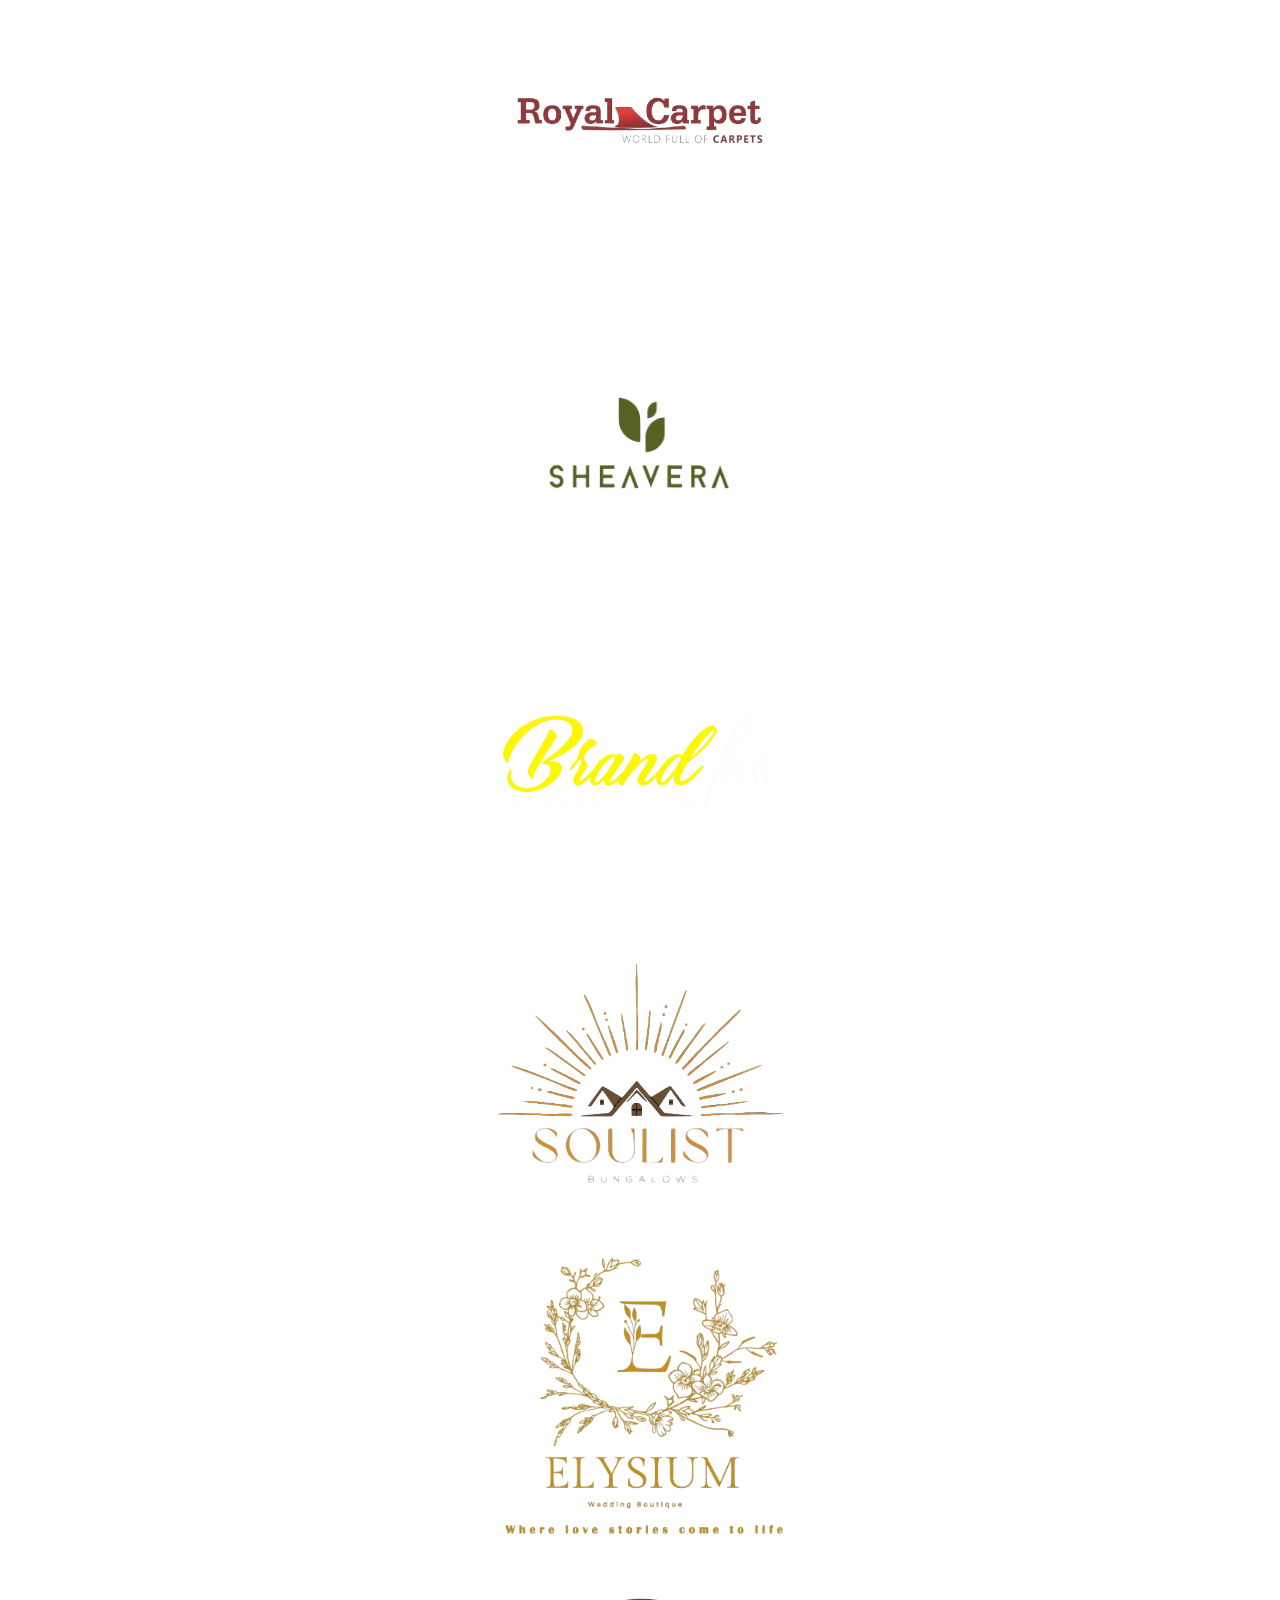
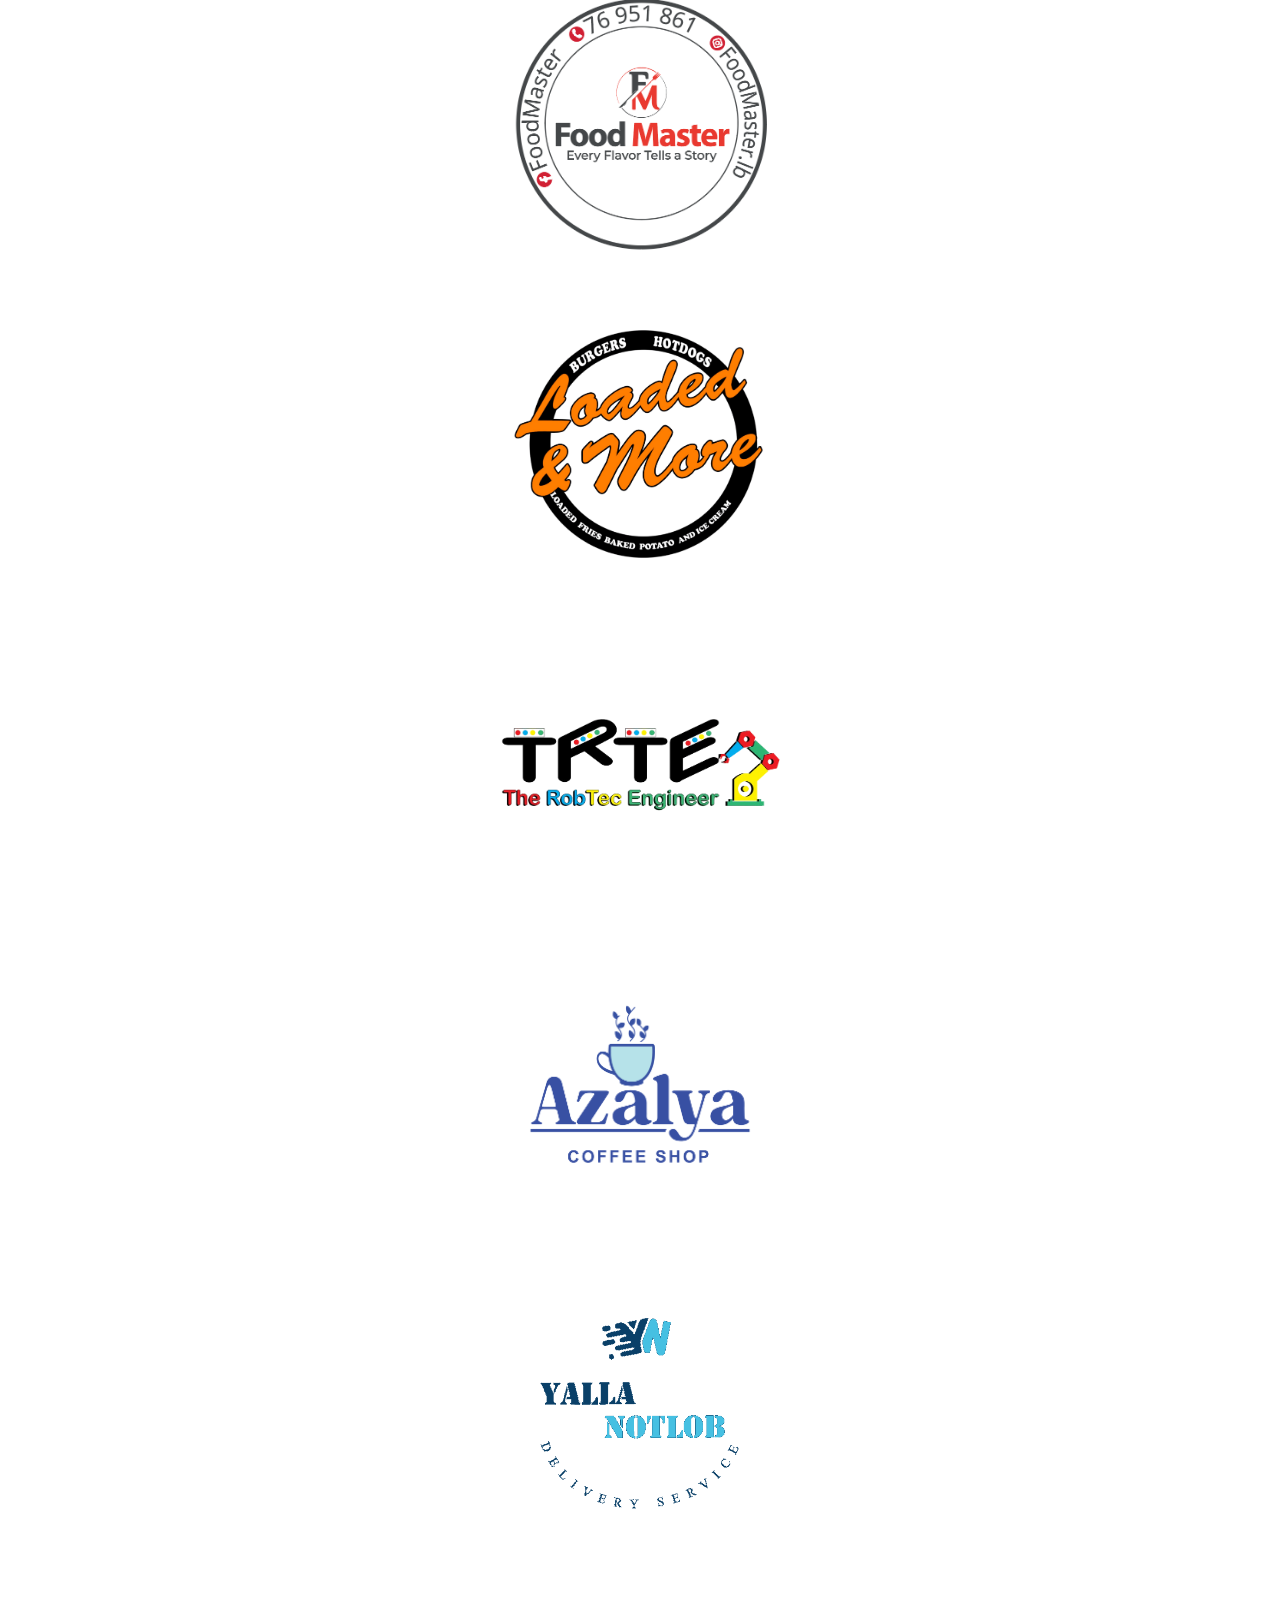
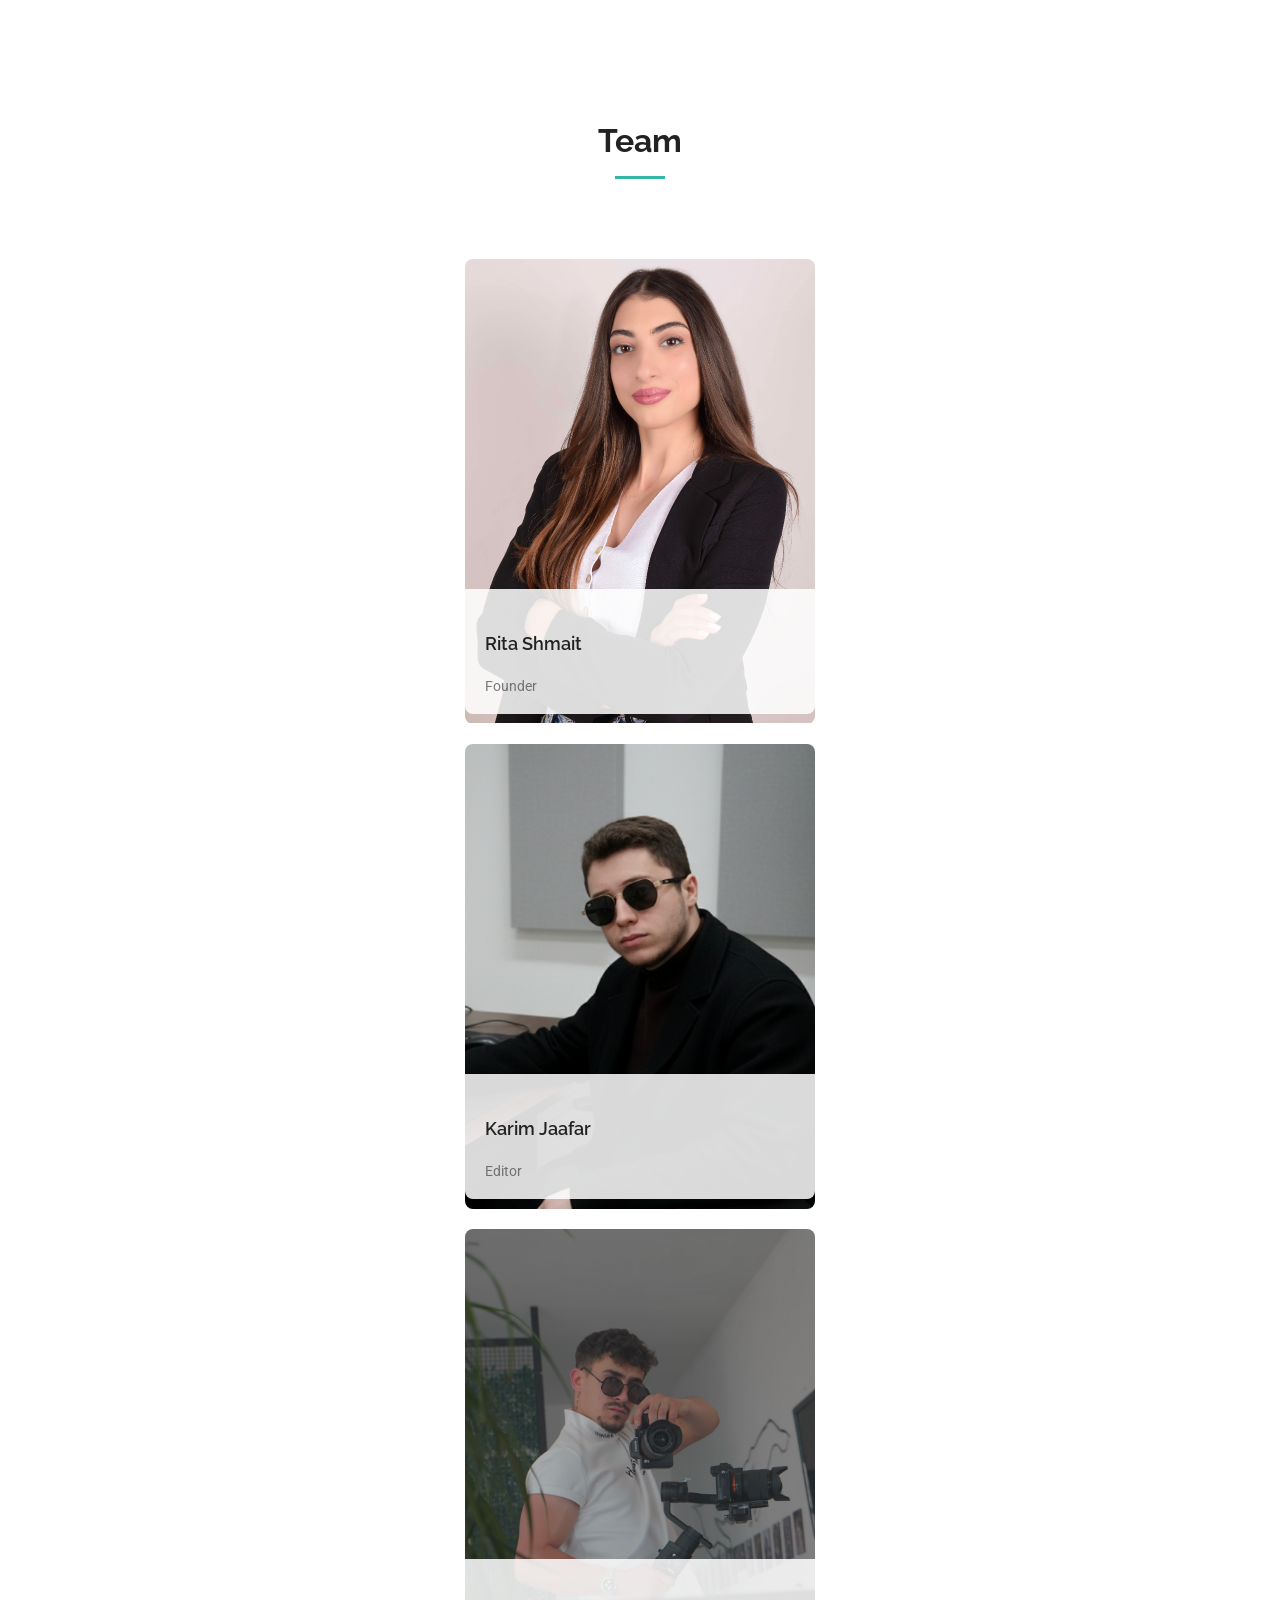
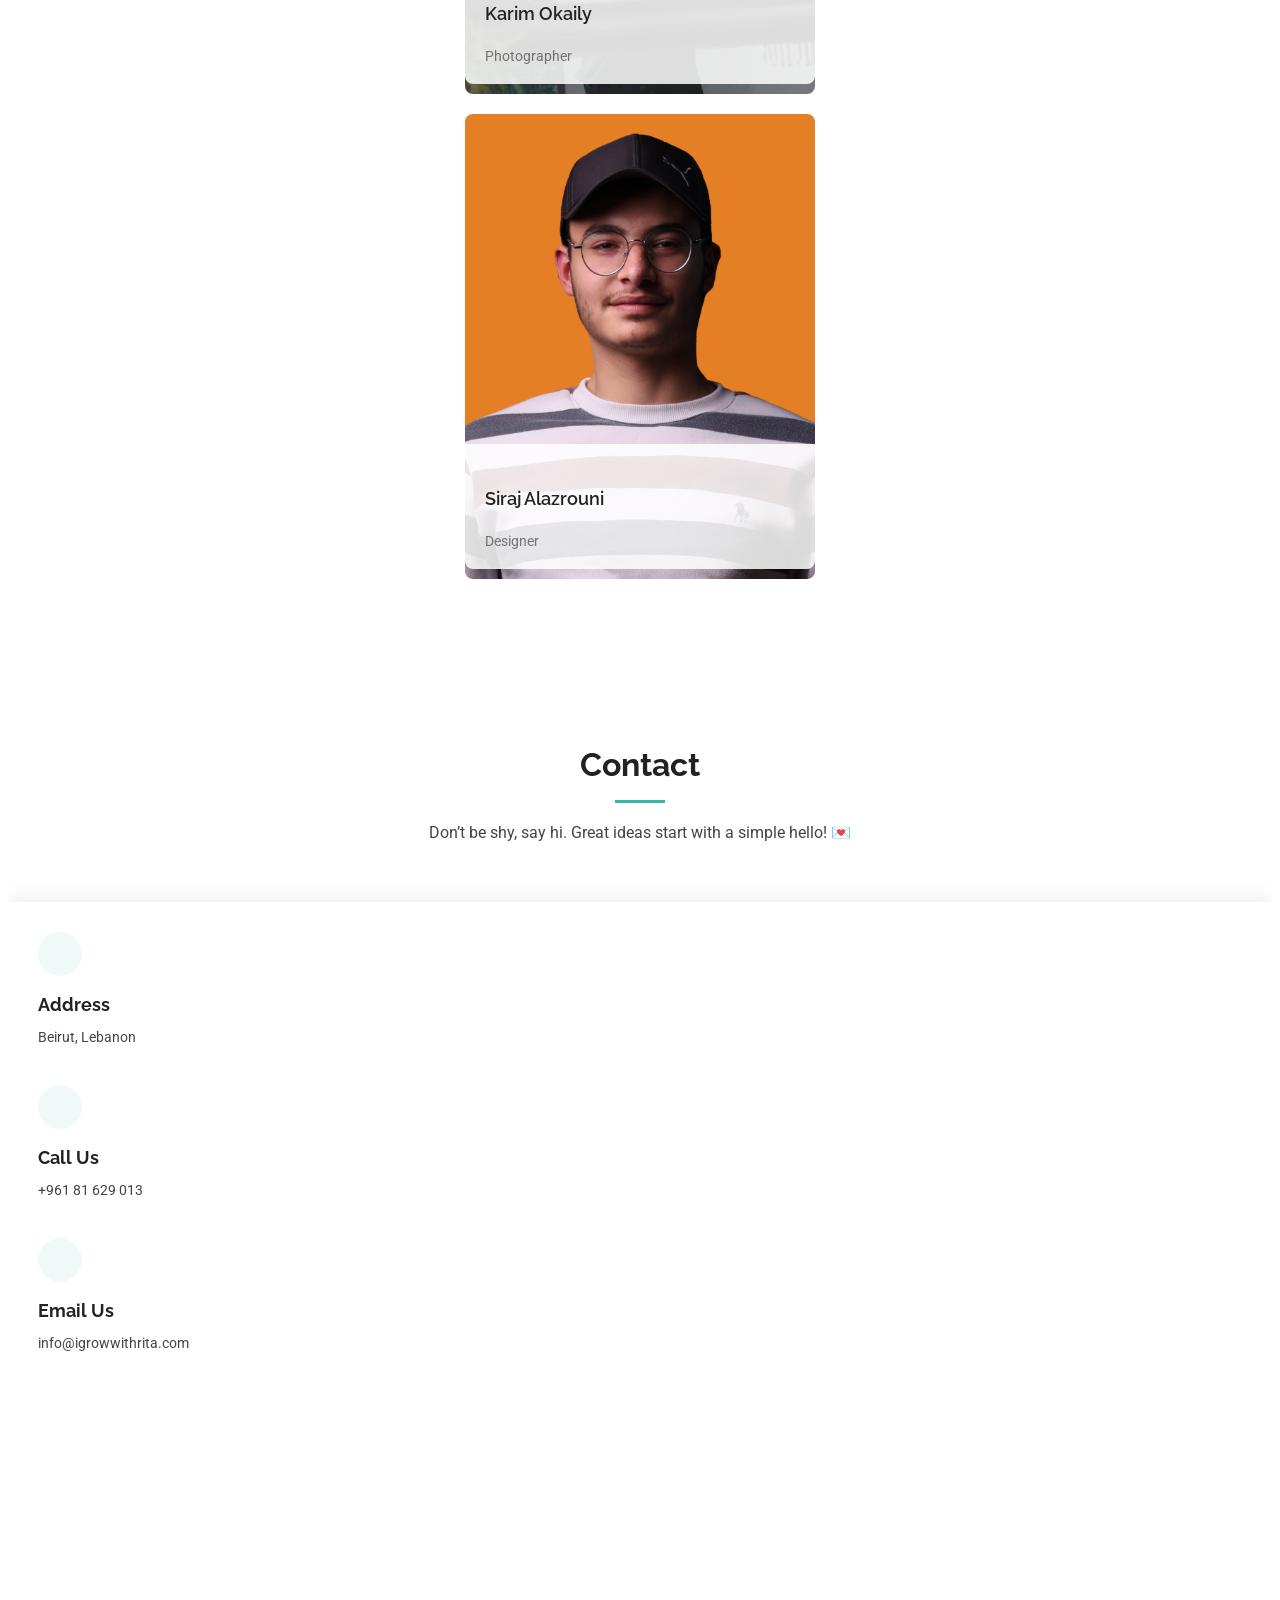
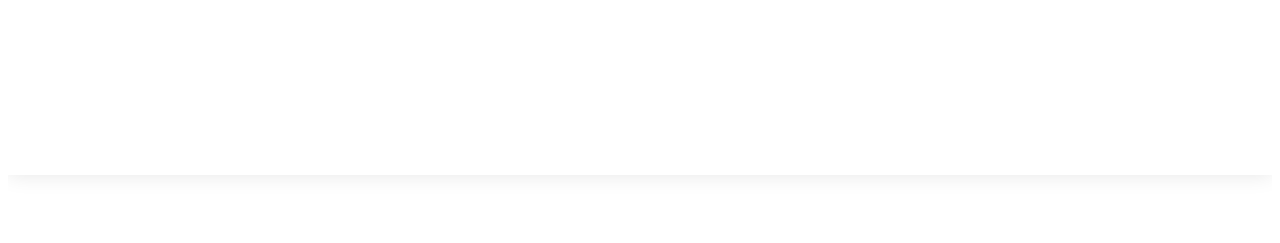
==== commit ee91ac23: "Adding Amaraleen chalet" ====
--- a/docs/index.html
+++ b/docs/index.html
@@ -128,6 +128,13 @@
             image: "assets/img/portfolio/karamjdoudnalogo.png",
             category: "filter-food",
             link: "https://www.instagram.com/karamjdoudna/"
+          }, 
+          {
+            title: "Amaraleen chalet",
+            description: "",
+            image: "assets/img/portfolio/amaraleen.jpeg",
+            category: "filter-other",
+            link: "https://www.instagram.com/amaraleen.chalet"
           },
           {
             title: "Atlal",
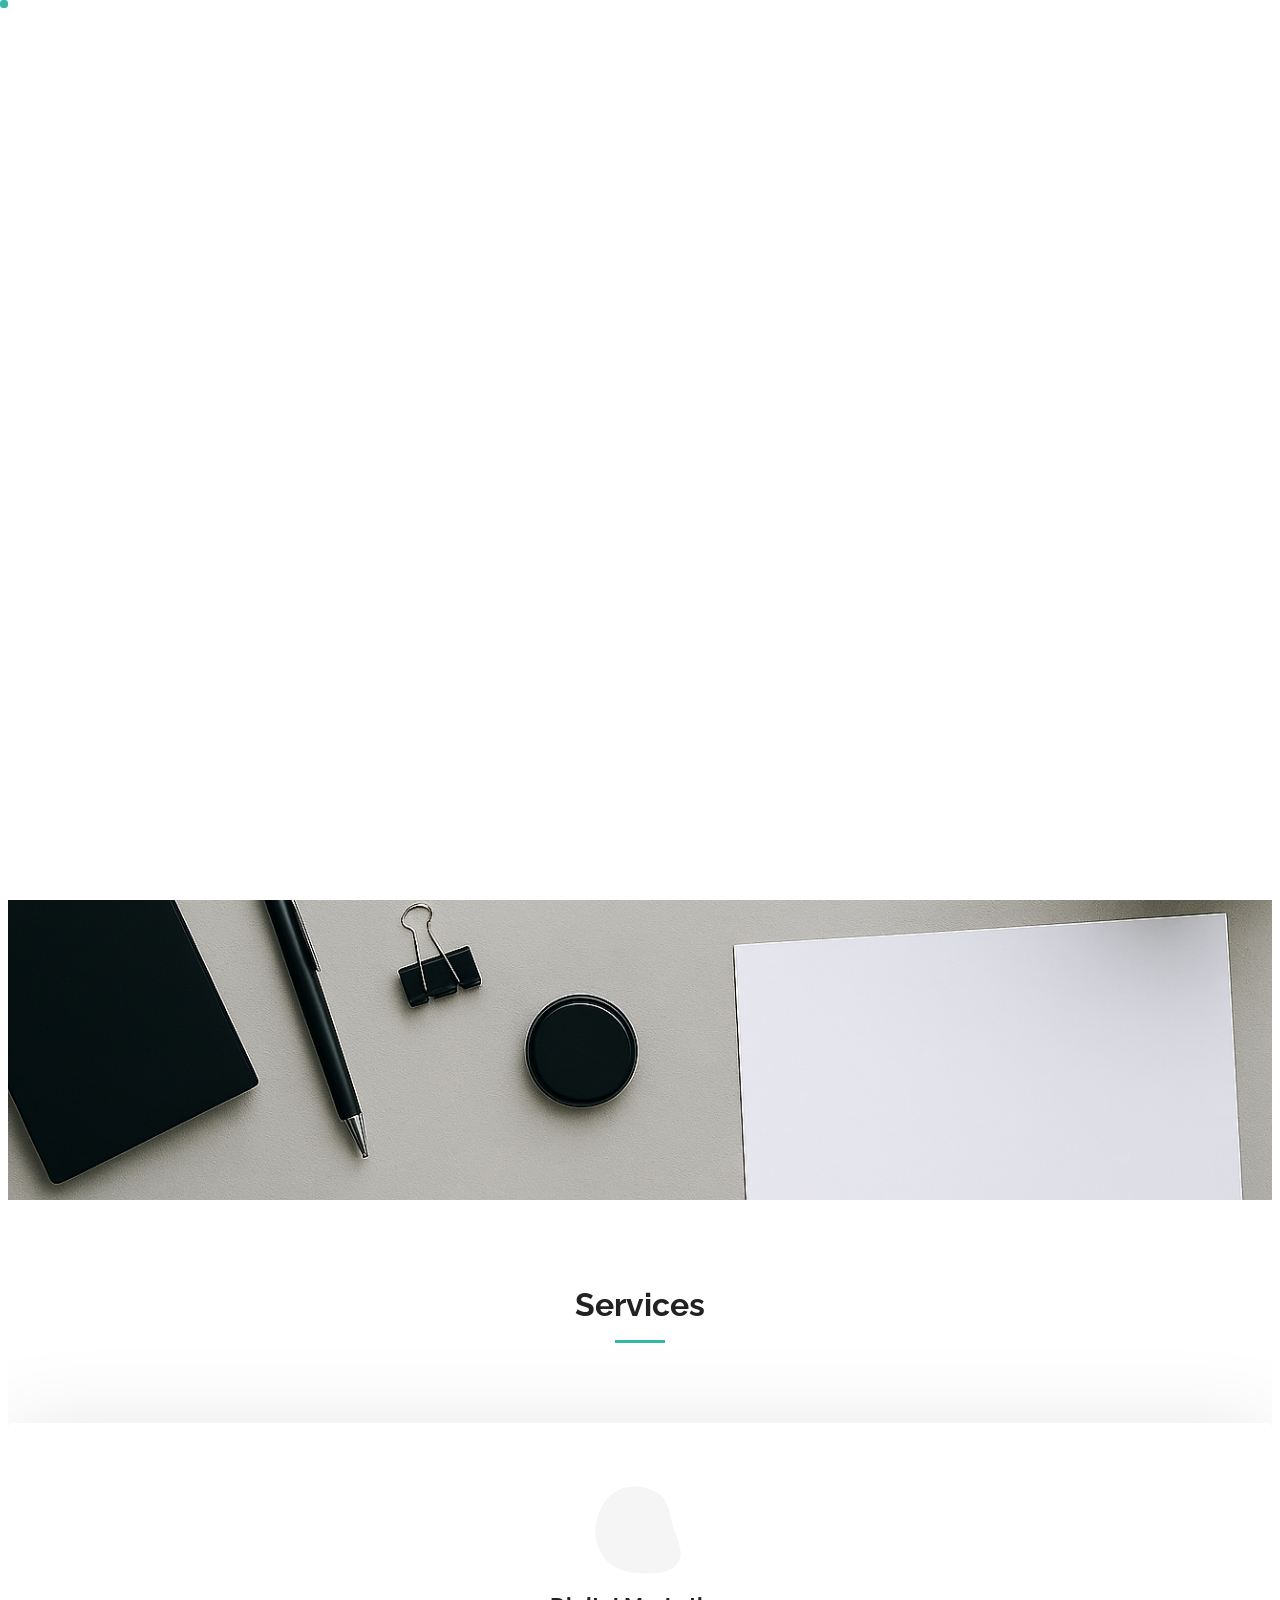
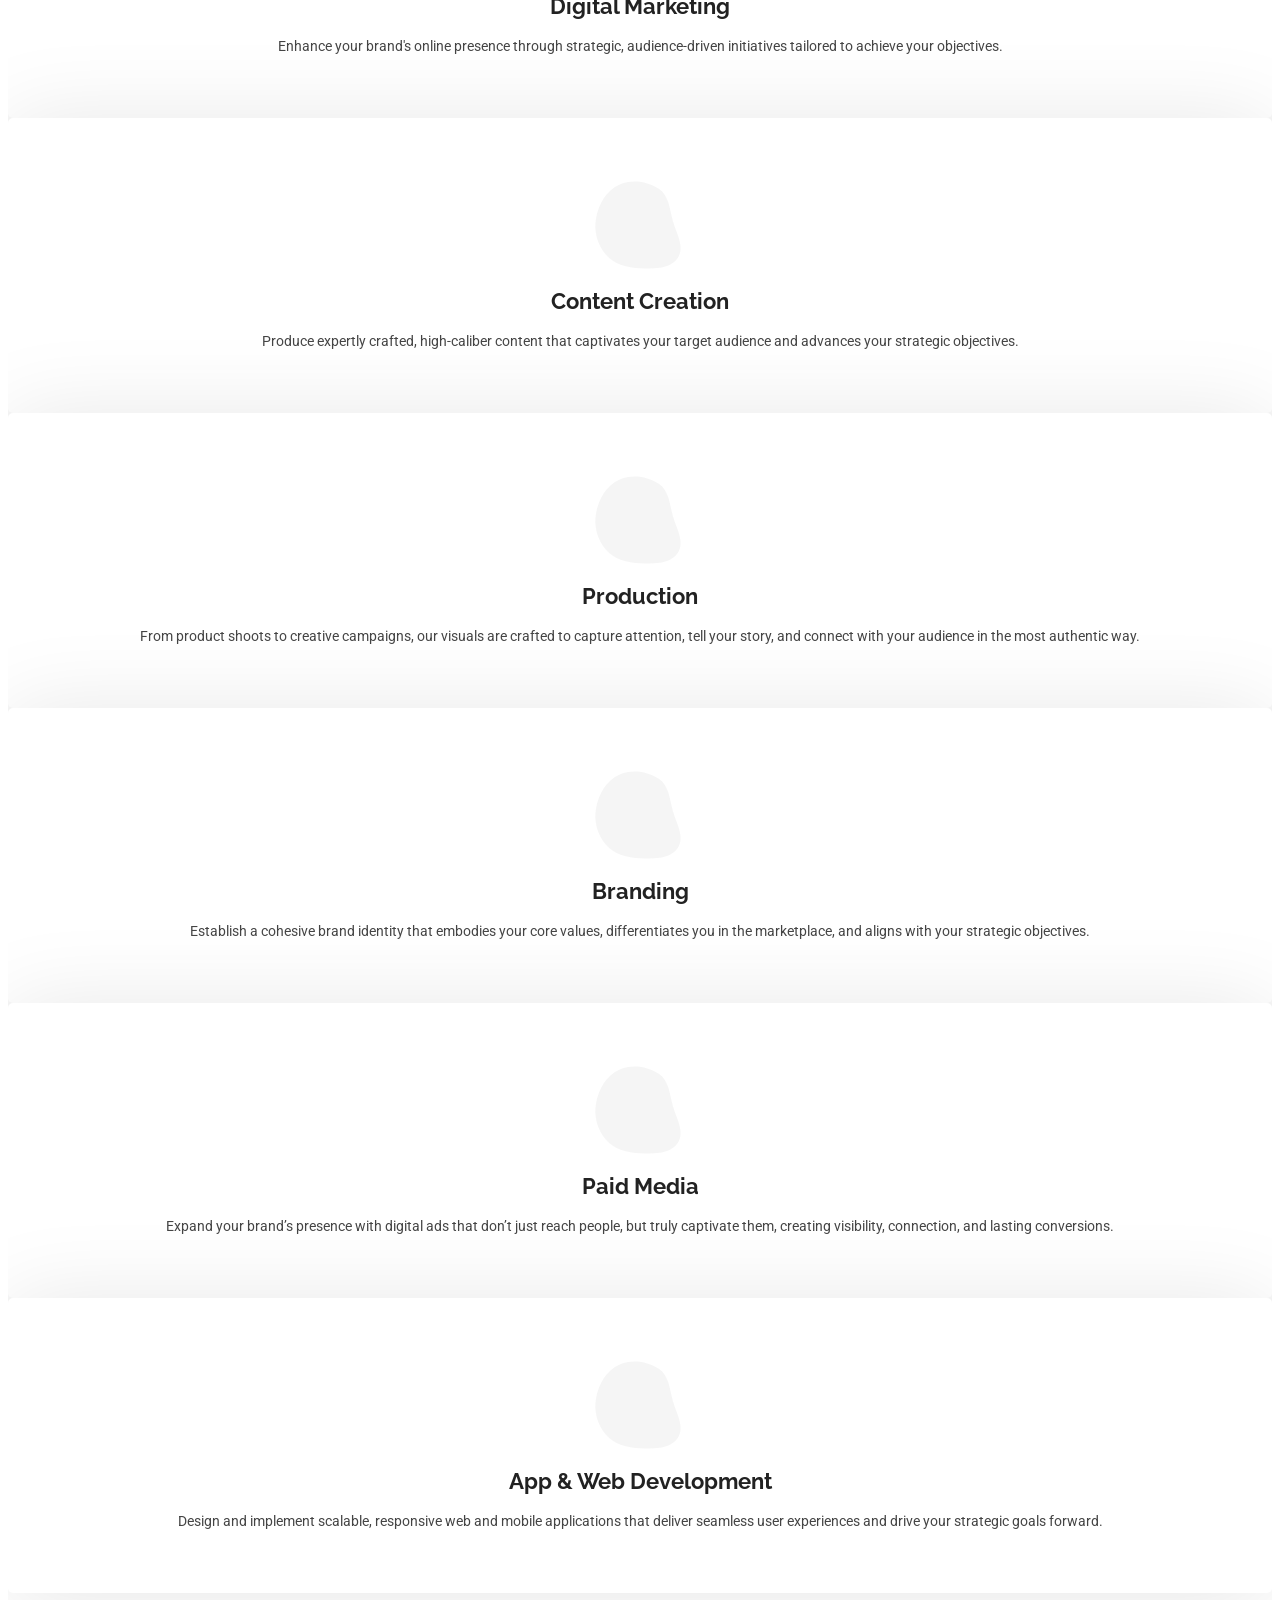
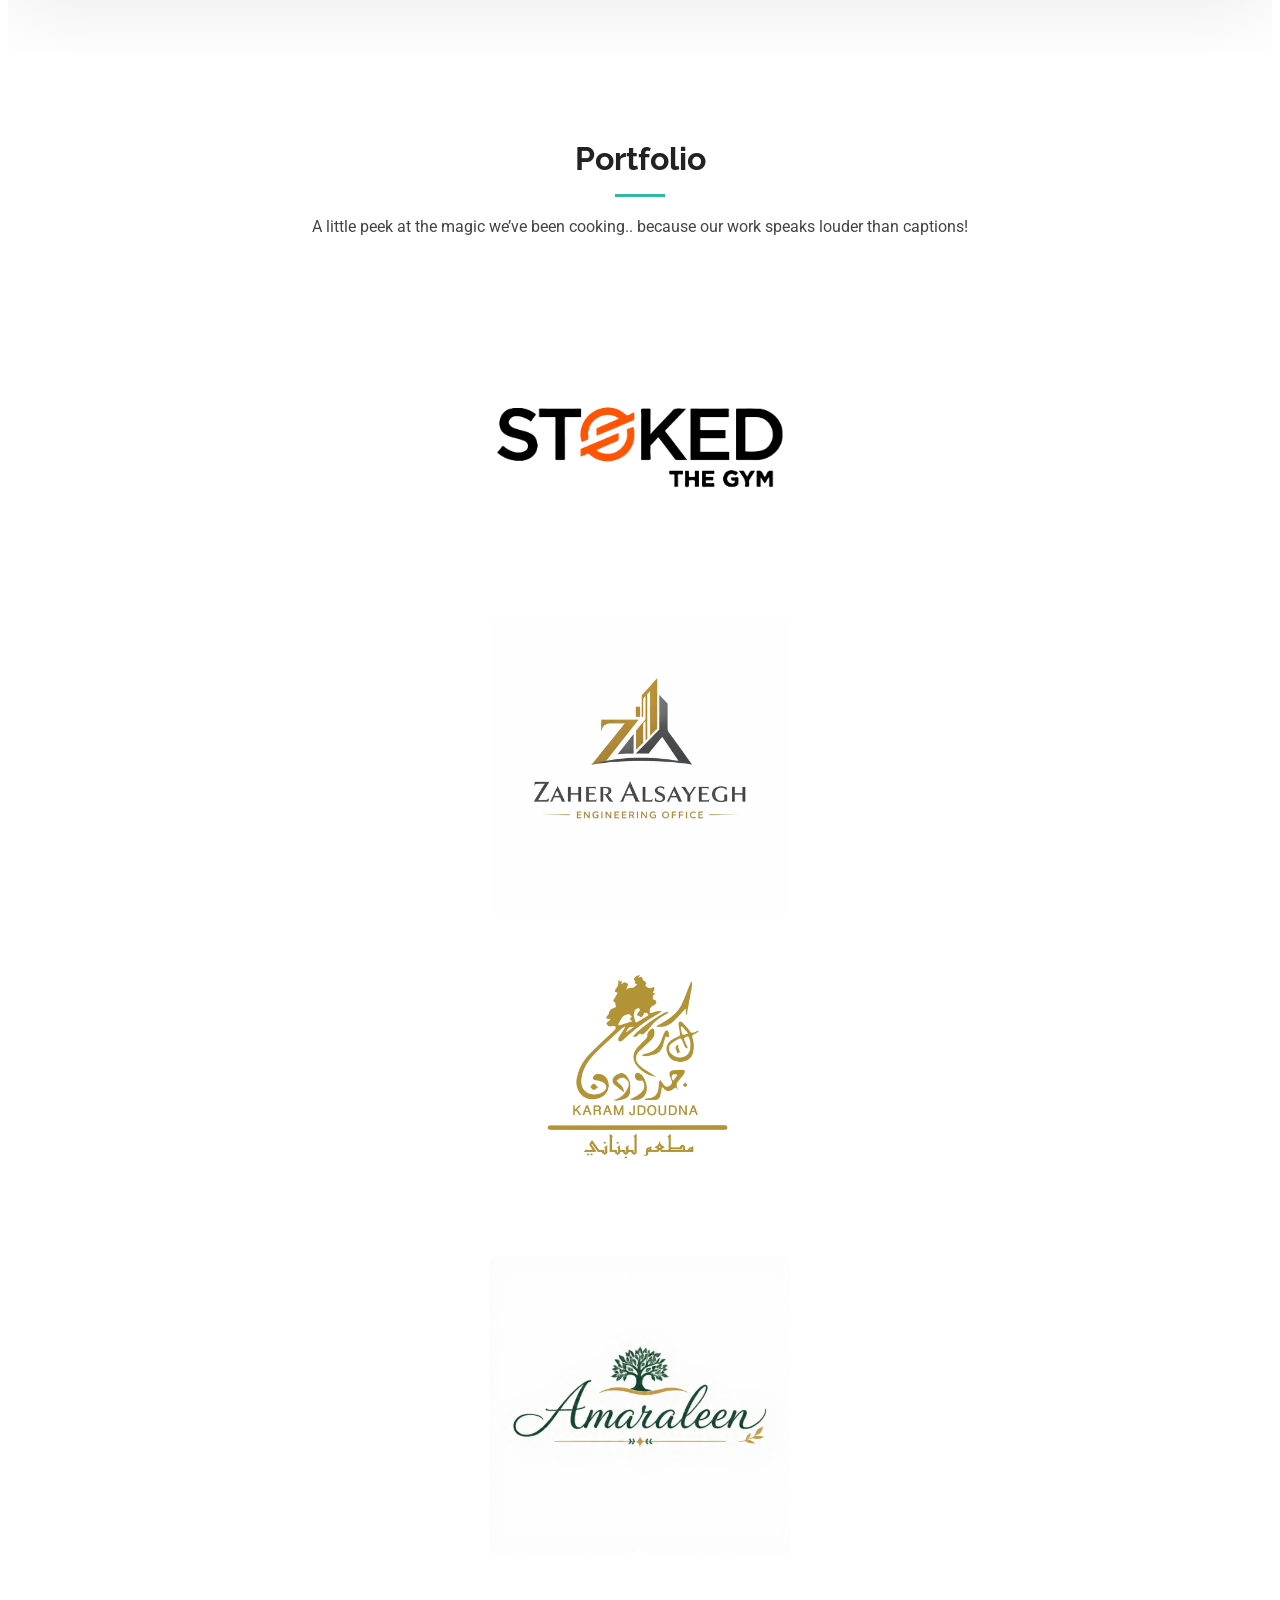
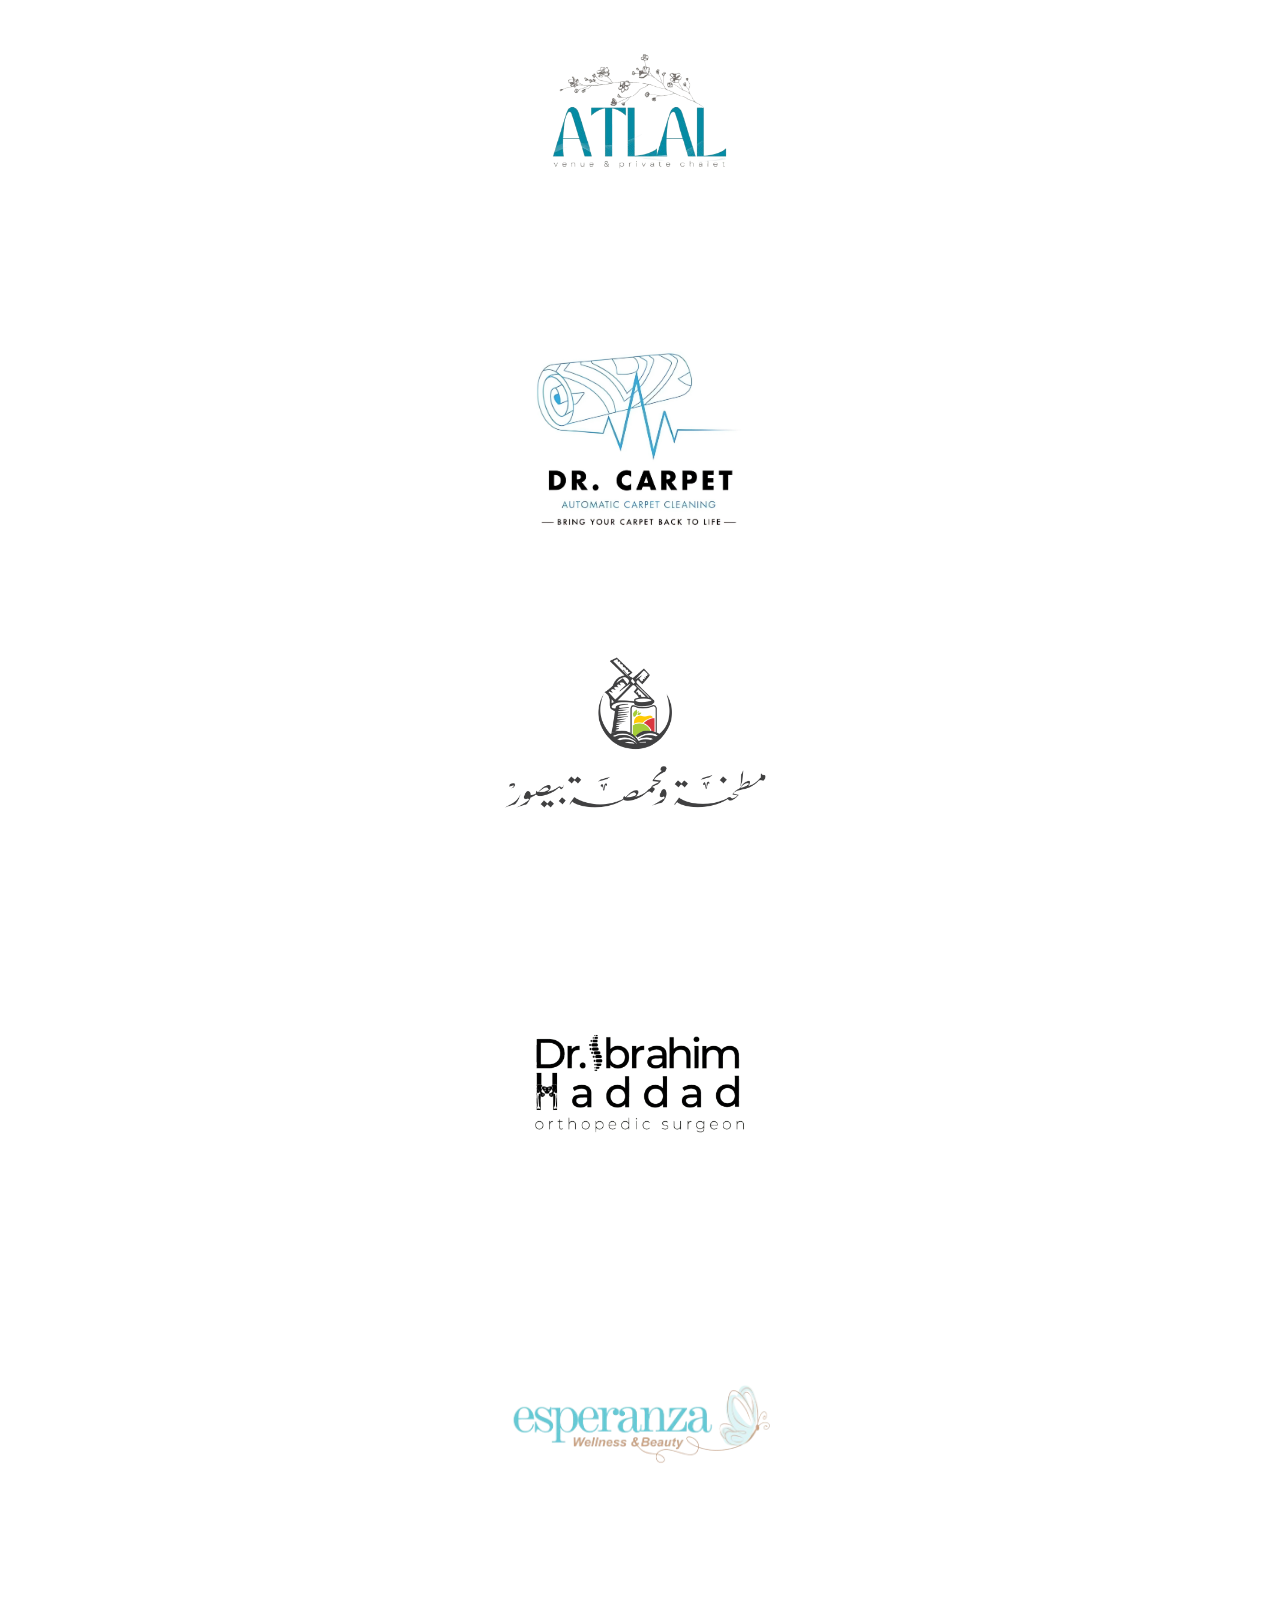
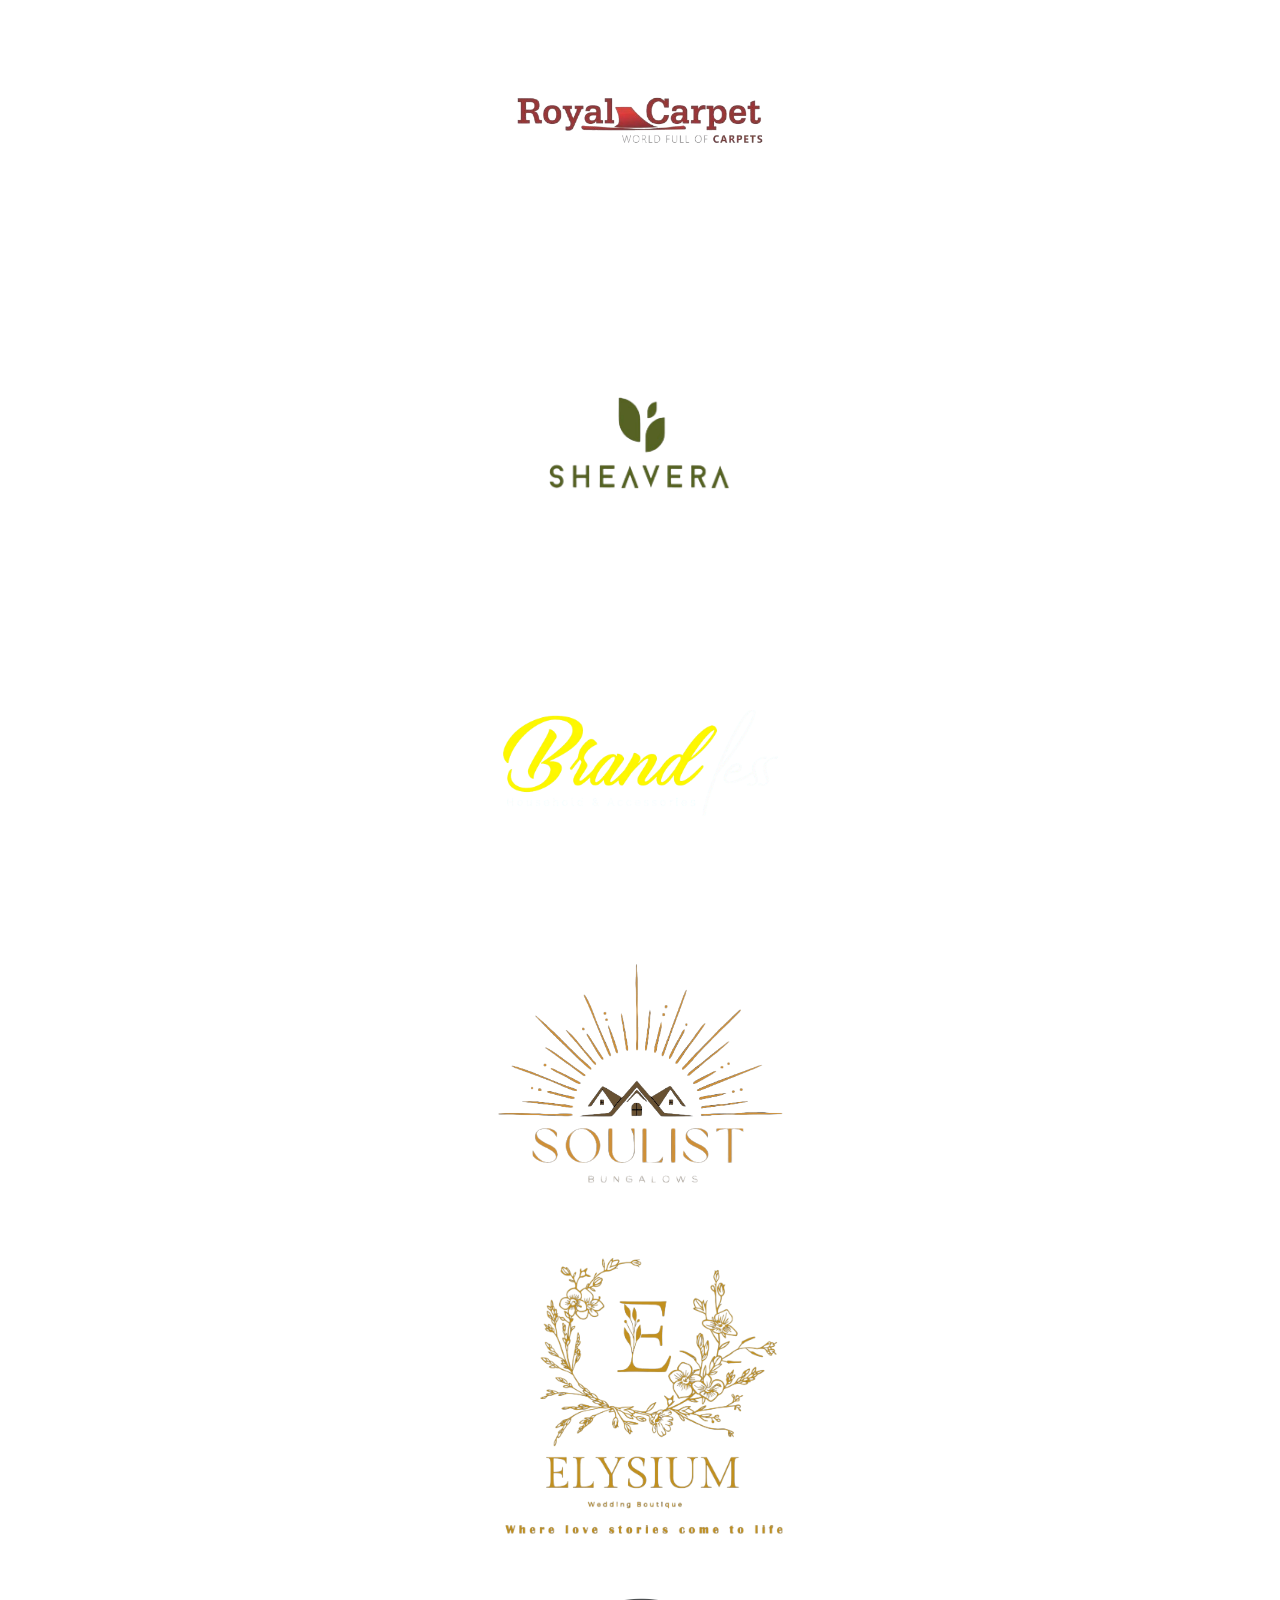
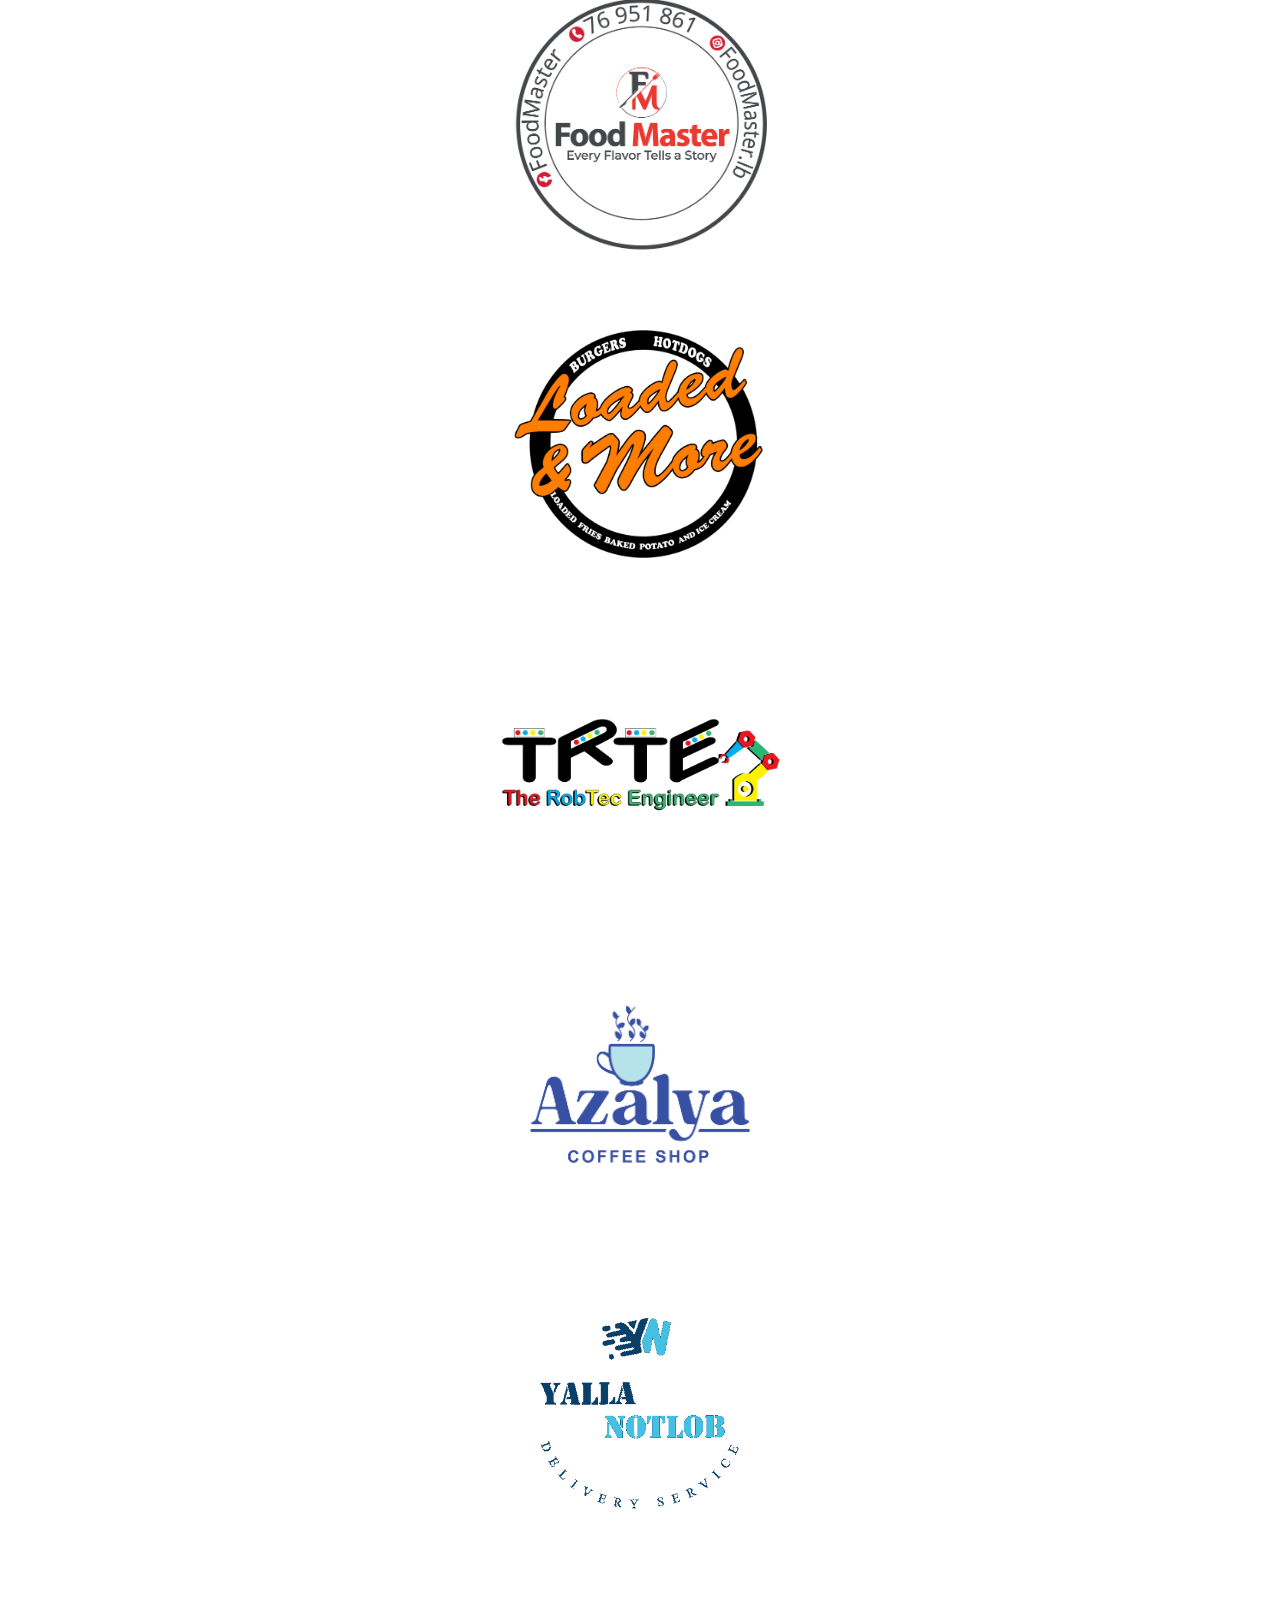
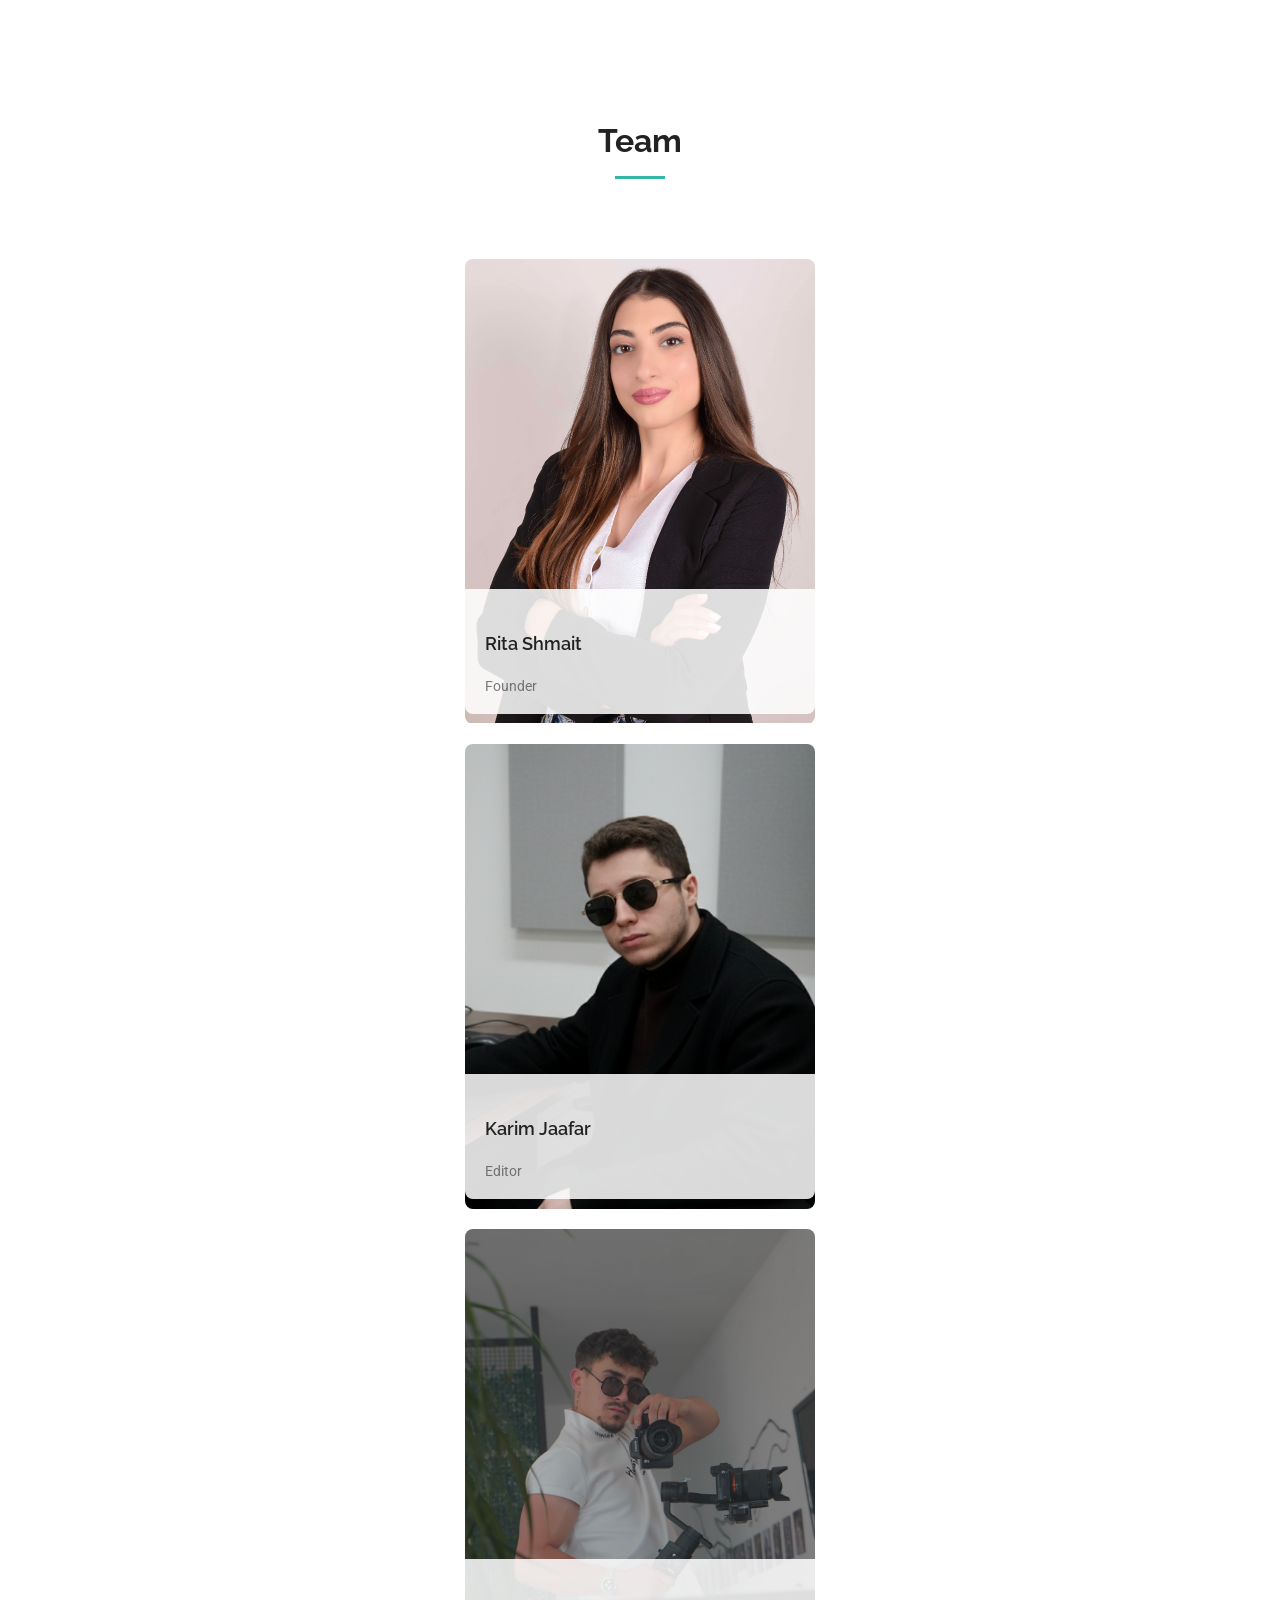
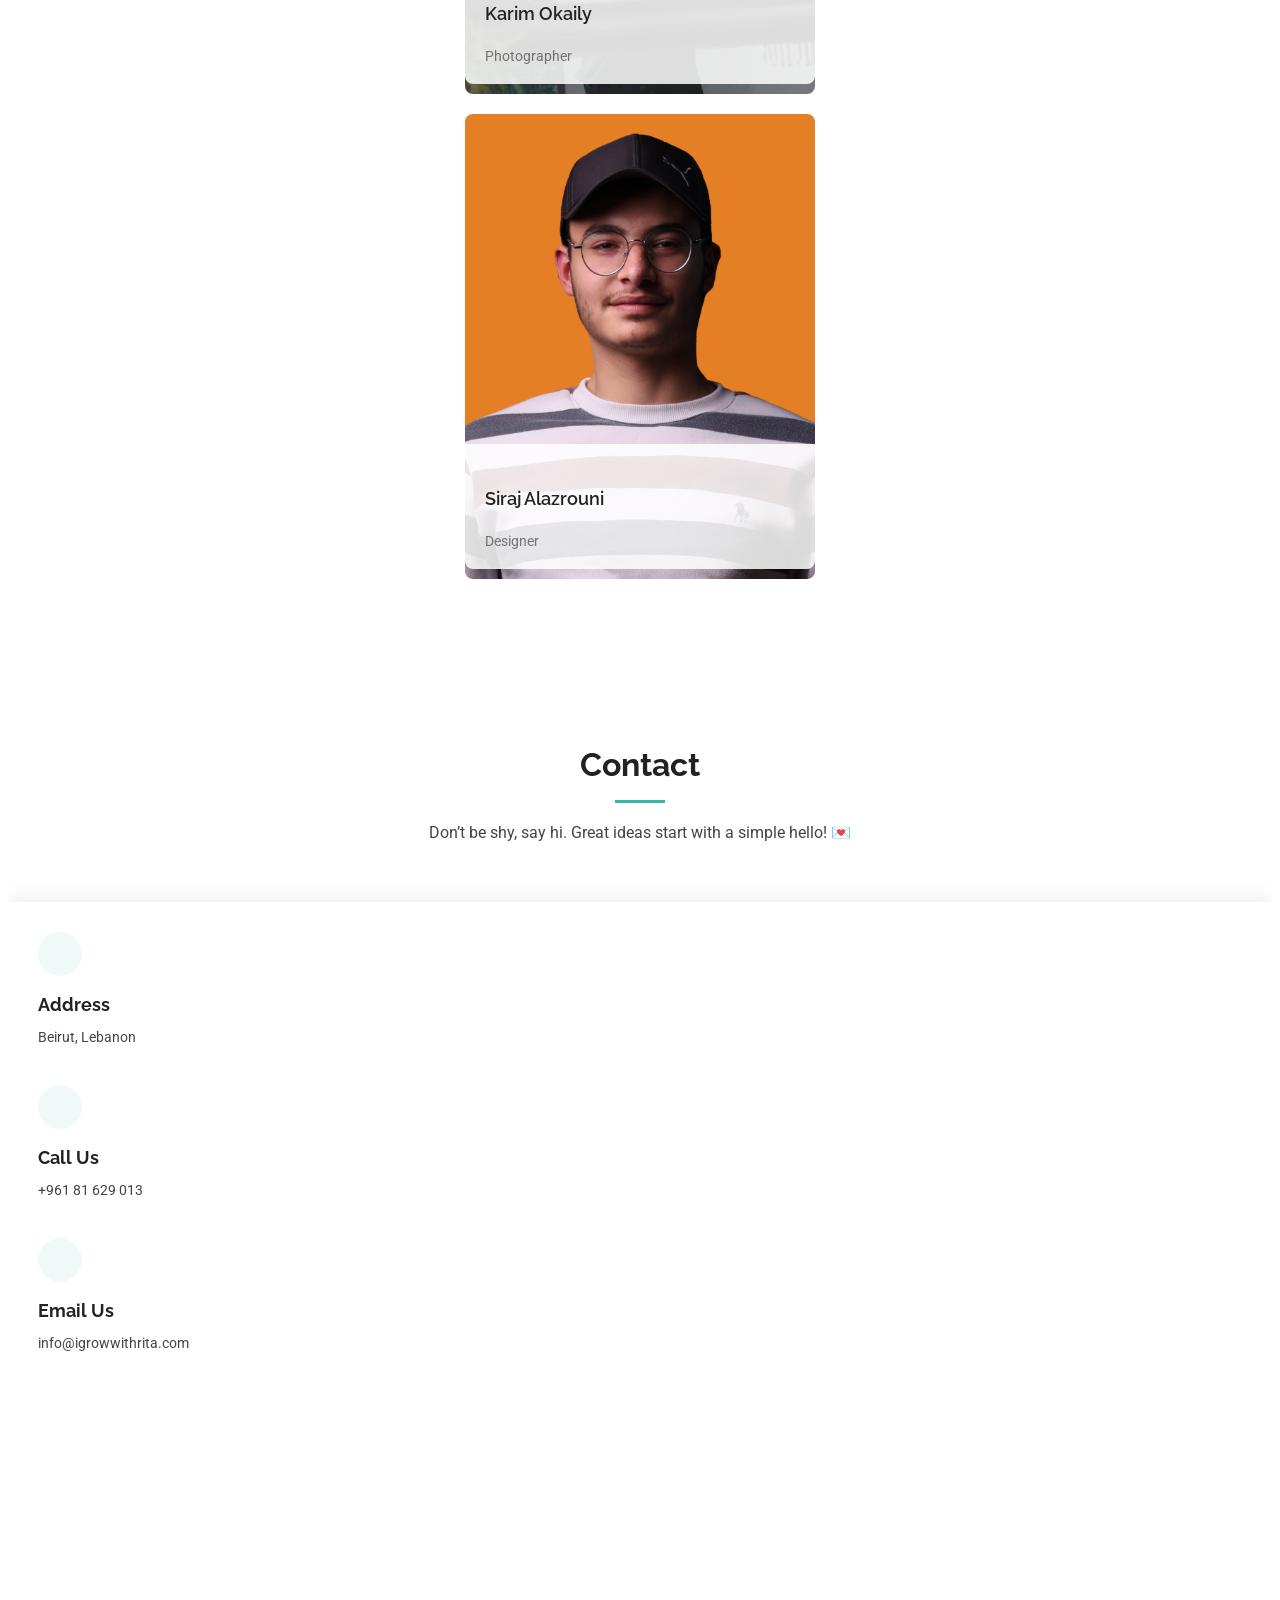
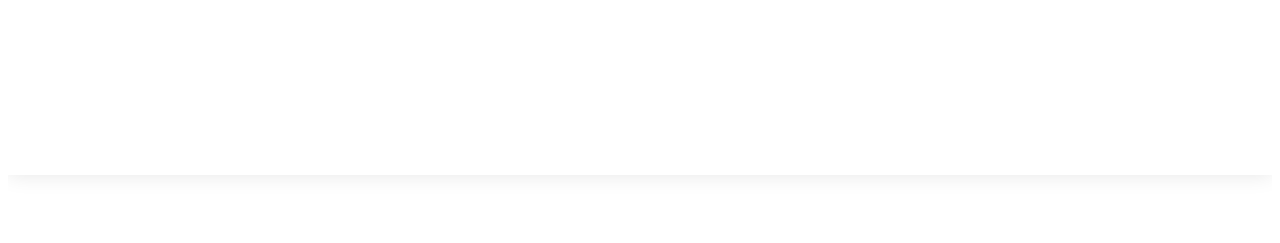
==== commit 1d64aef2: "IGrow with Rita -> Social media agency" ====
--- a/docs/index.html
+++ b/docs/index.html
@@ -39,7 +39,7 @@
 
       // Home Section
       home: {
-        title: "IGrow with Rita",
+        title: "Social media agency",
         description: "Turn your vision into reality <br> let’s create, grow, and shine together.",
         ctaText: "Services",
         ctaLink: "#services",
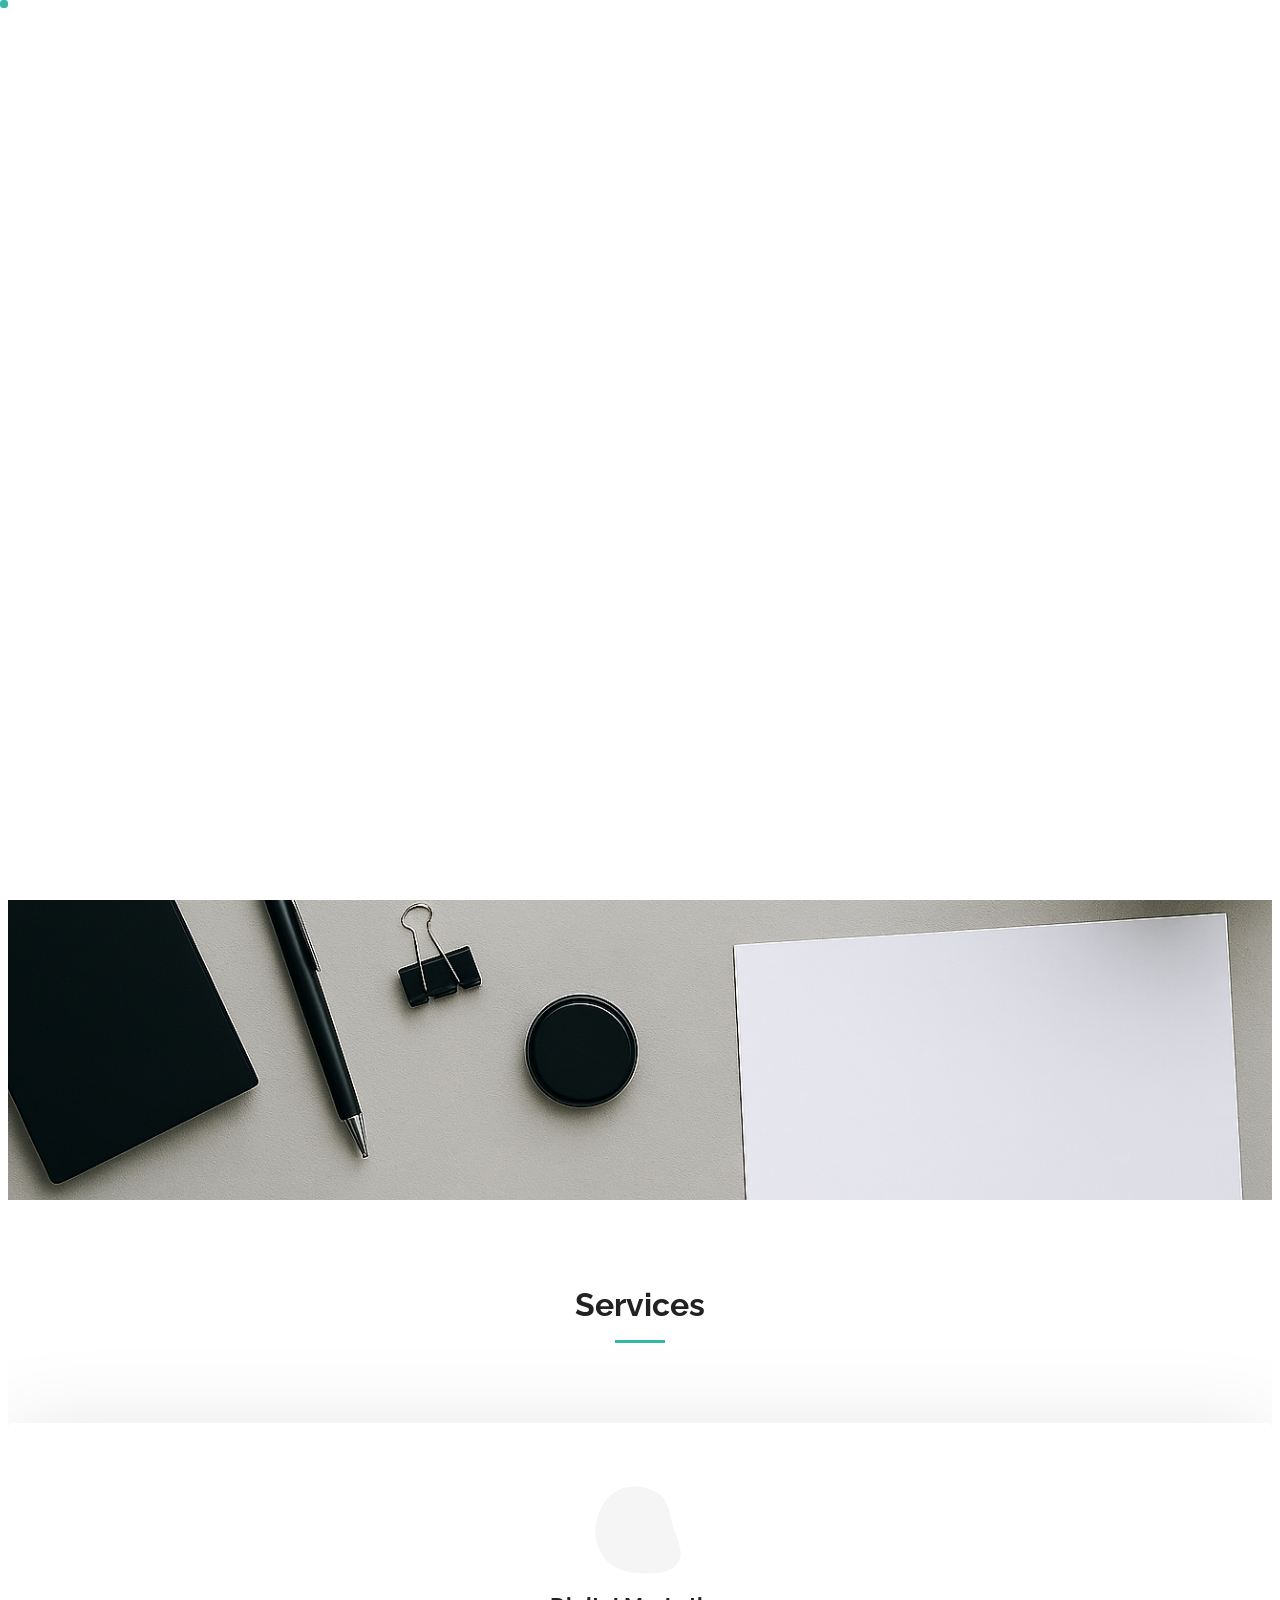
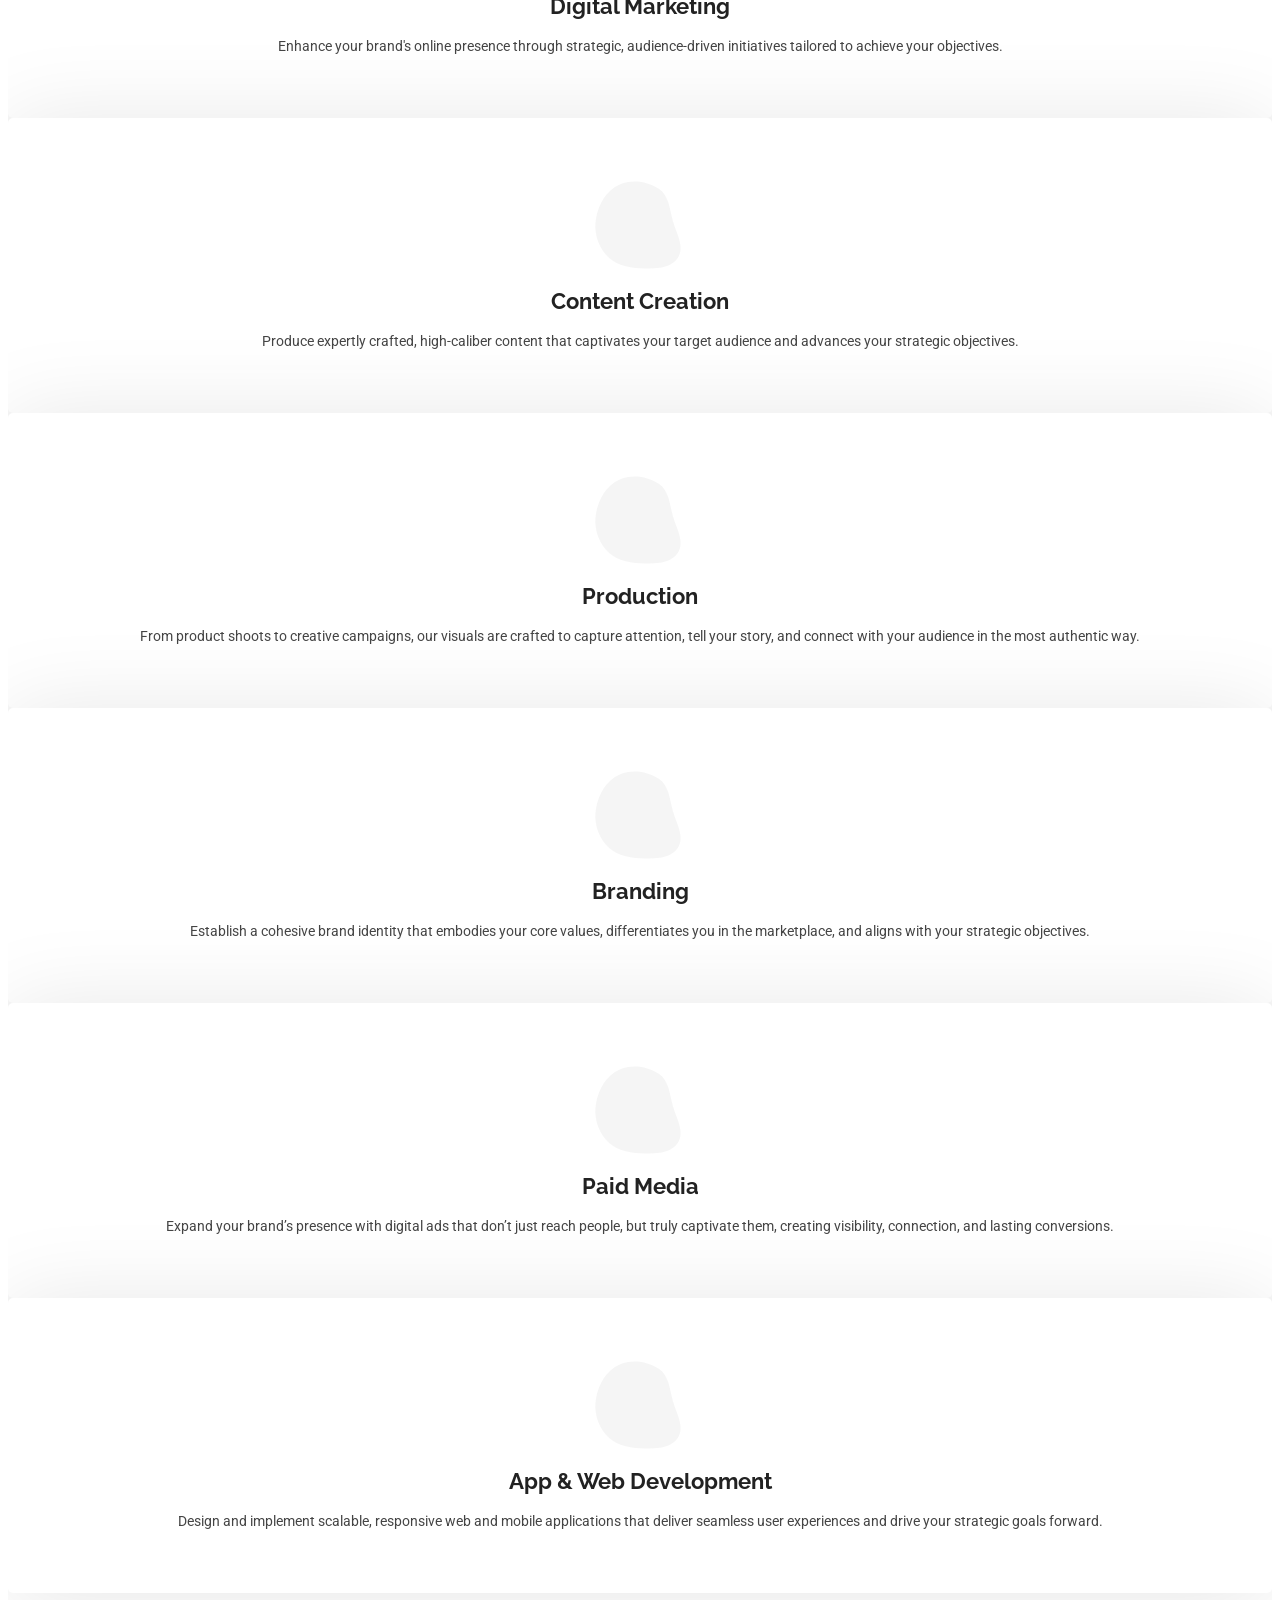
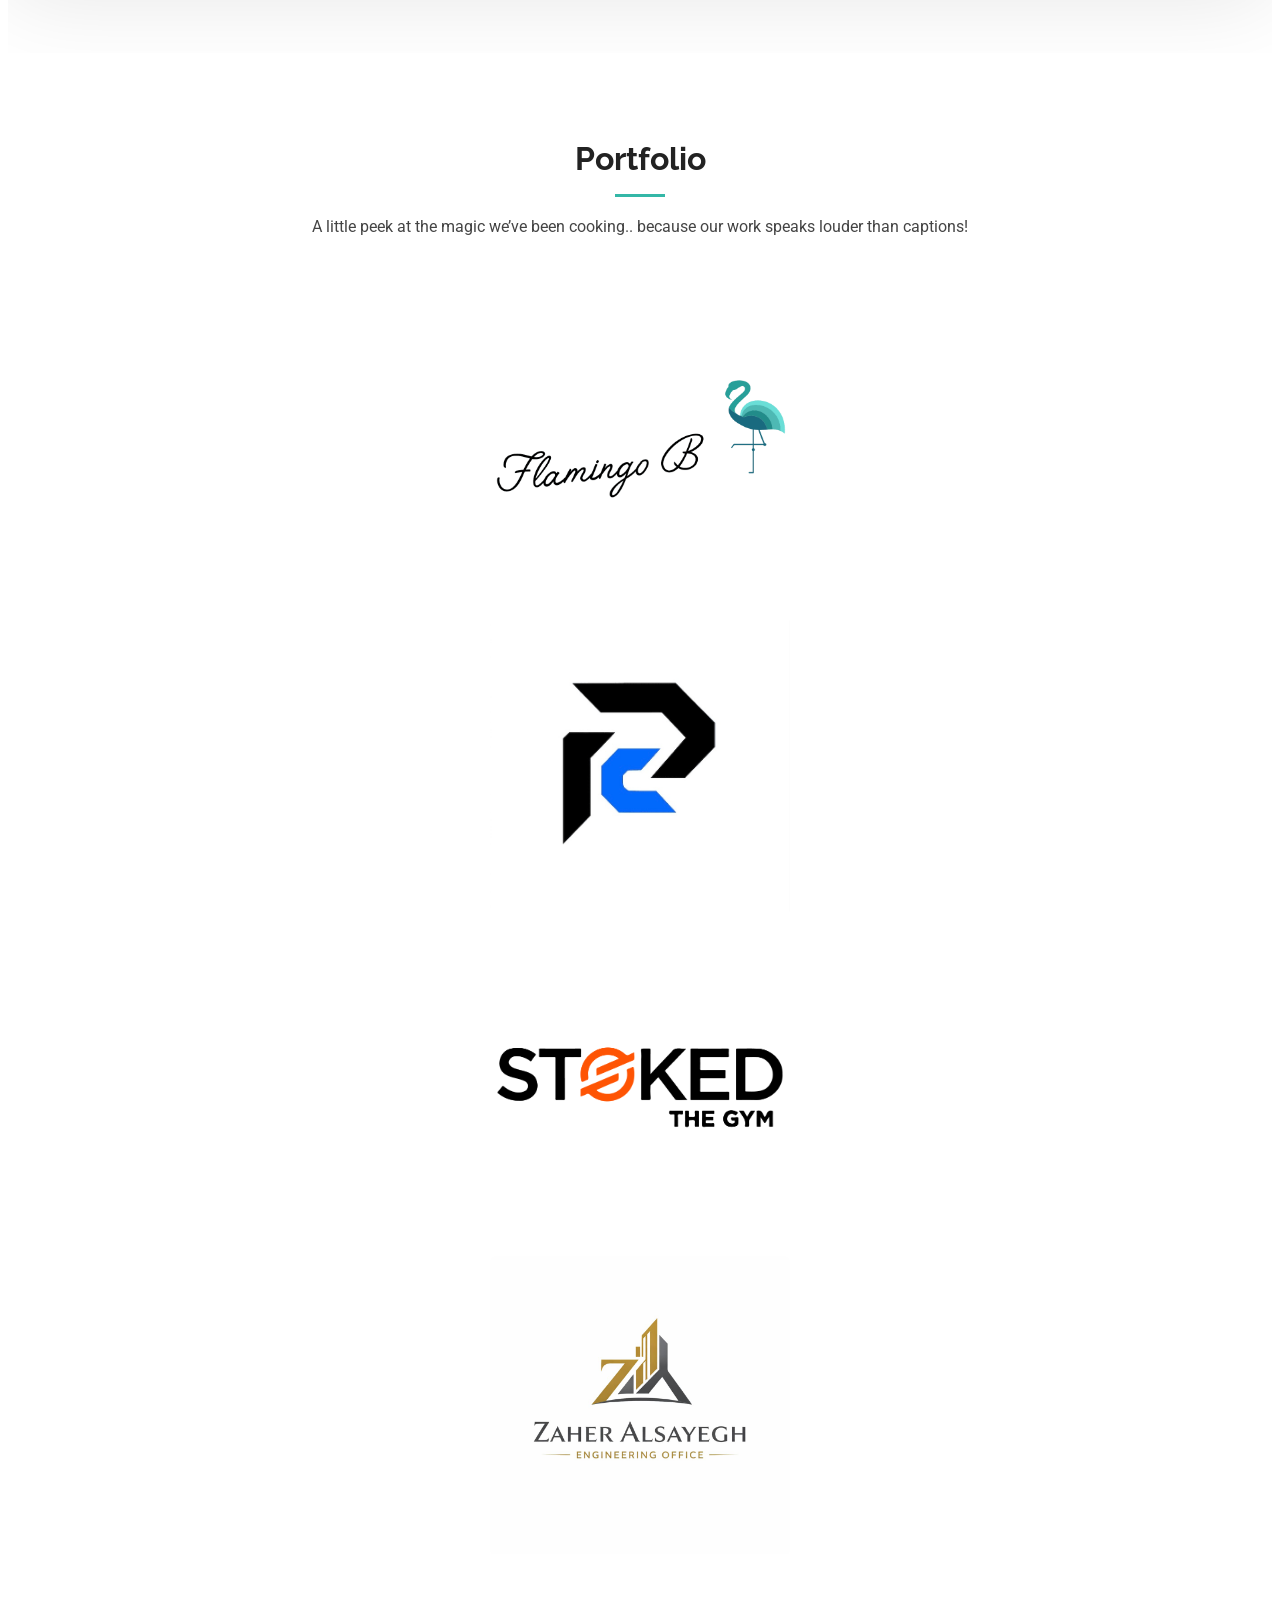
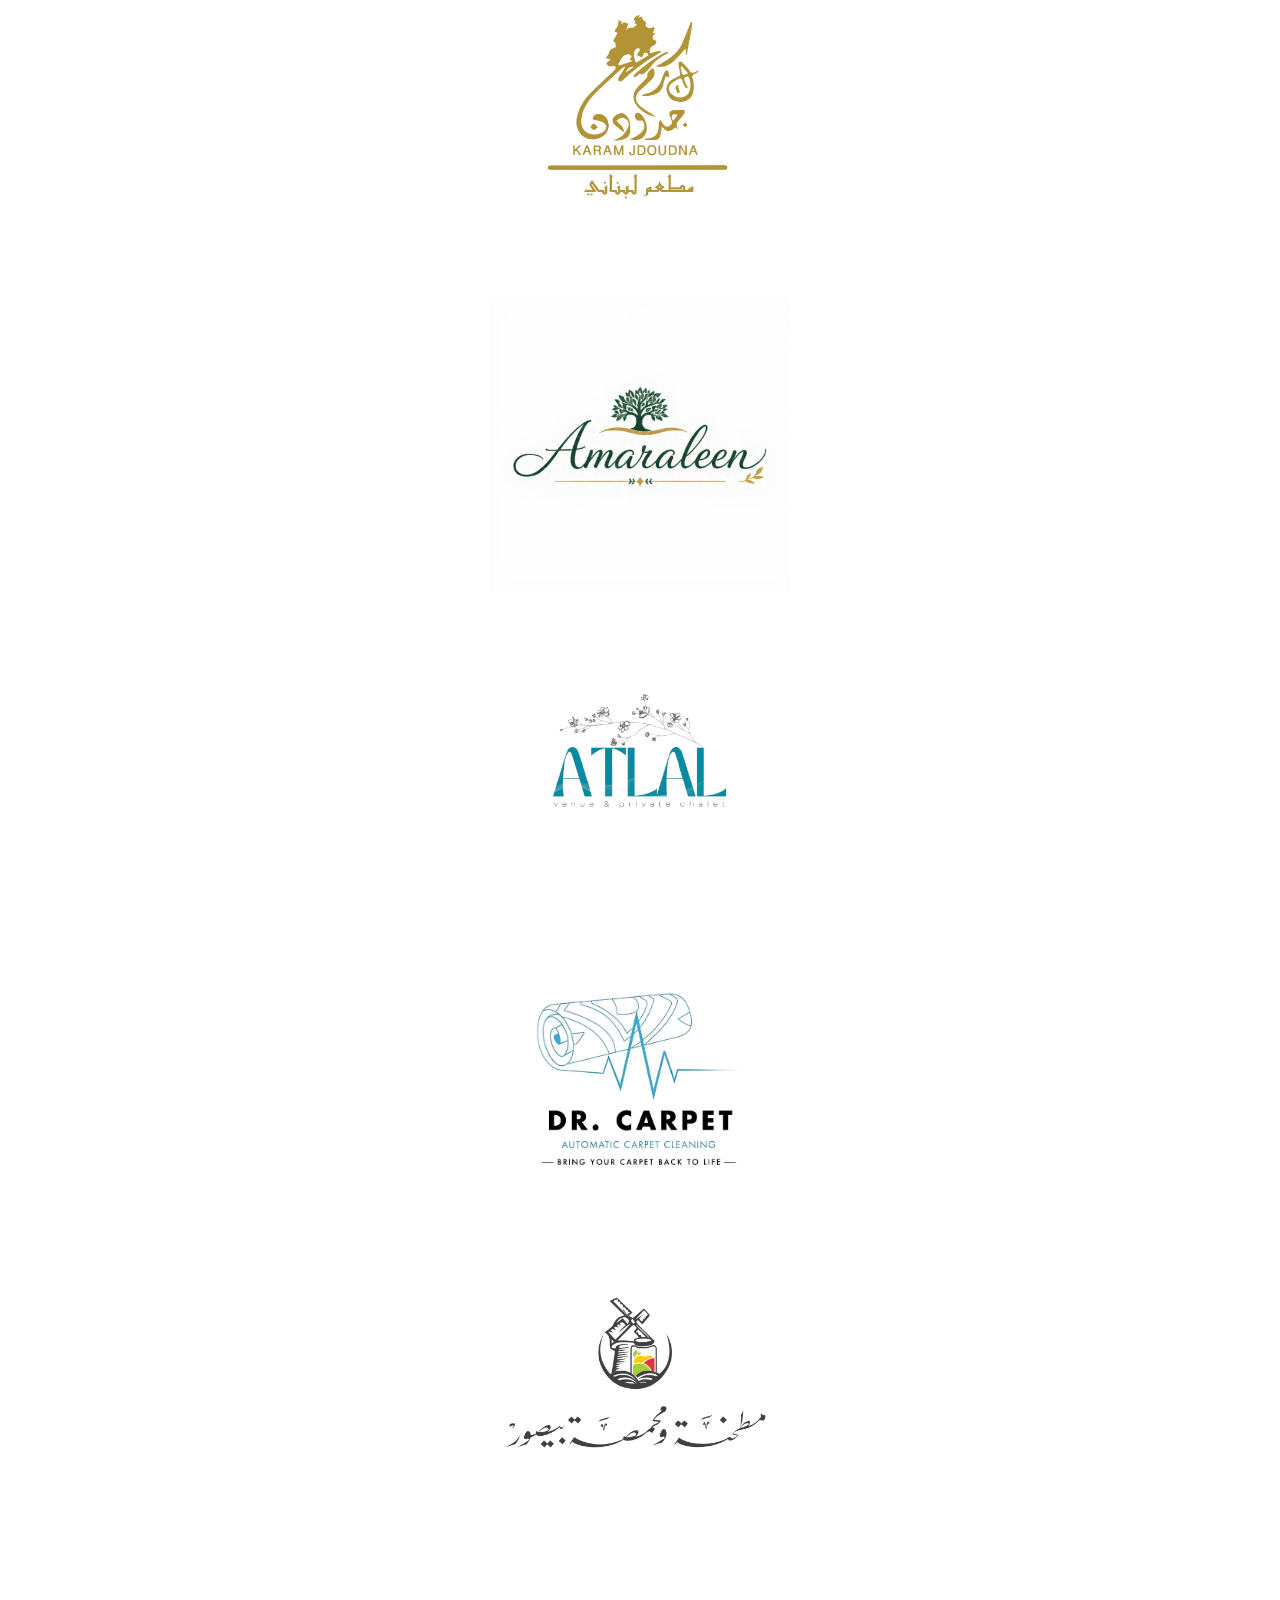
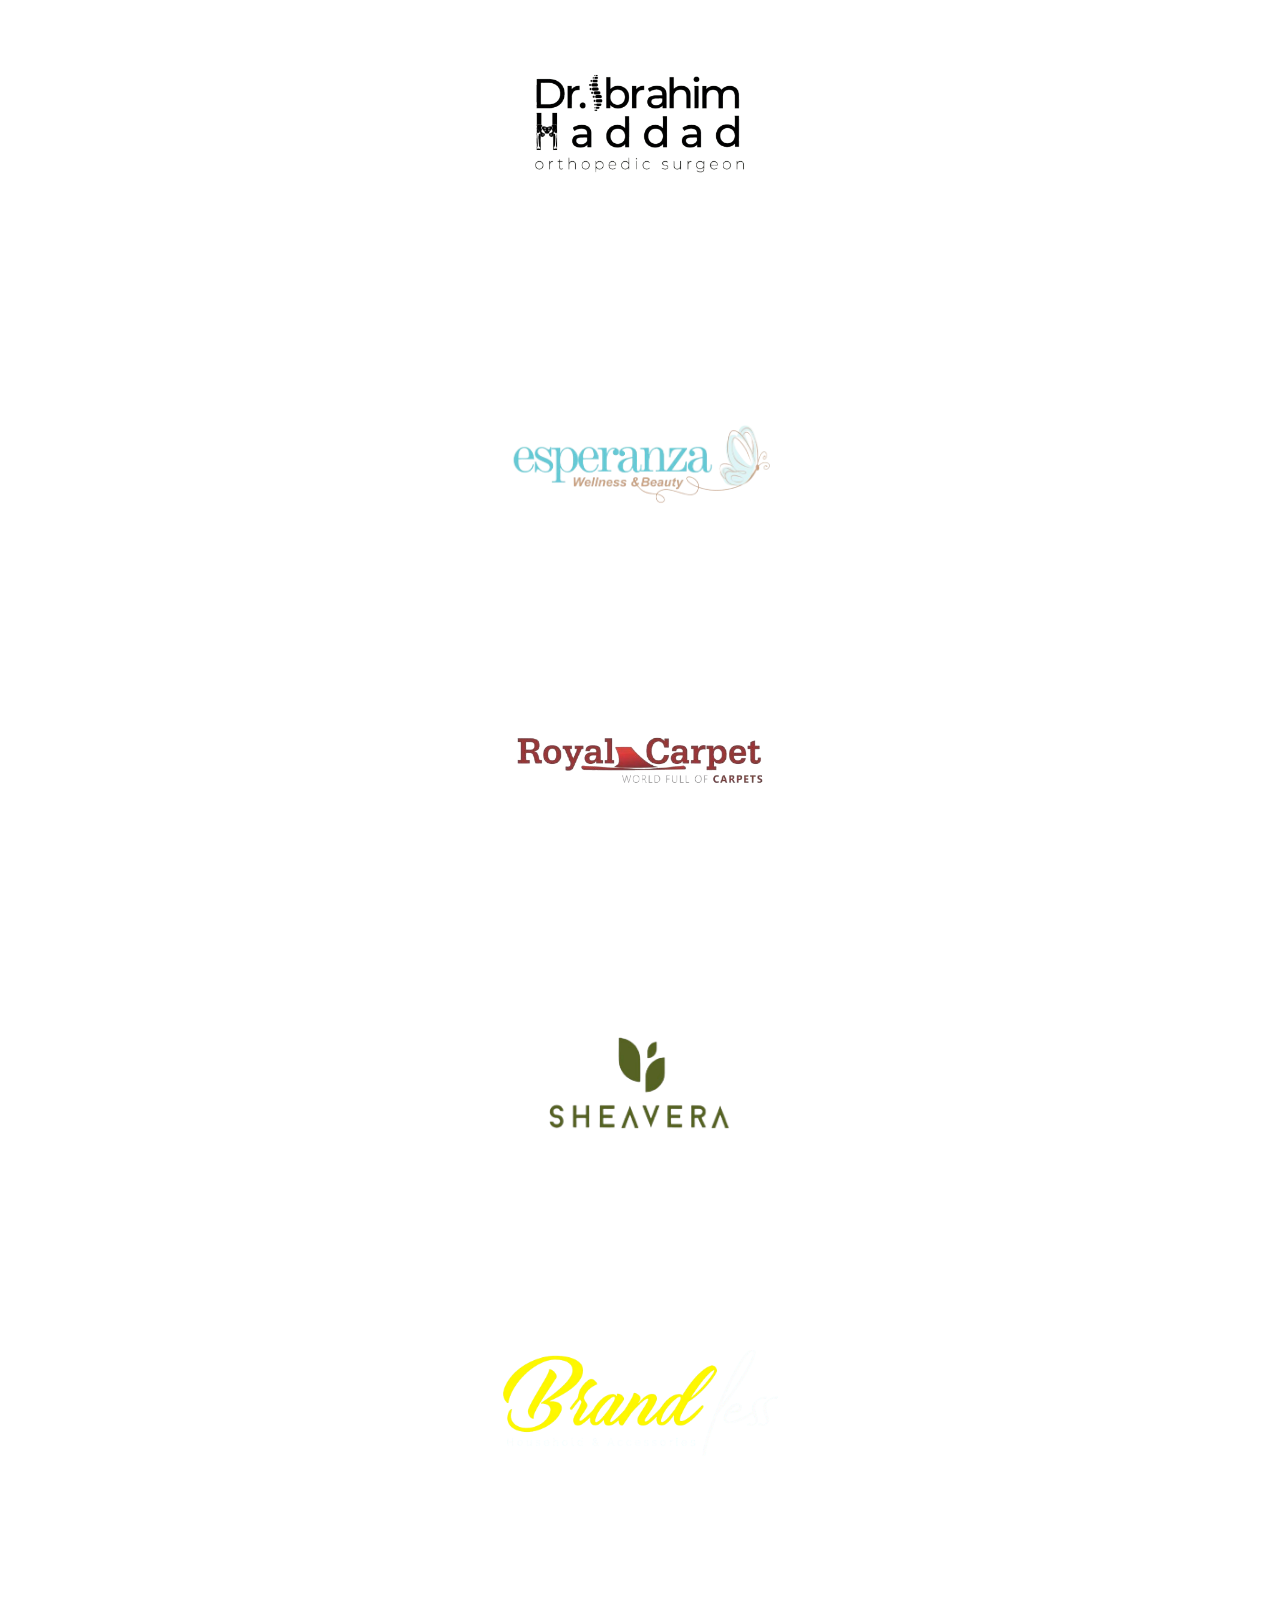
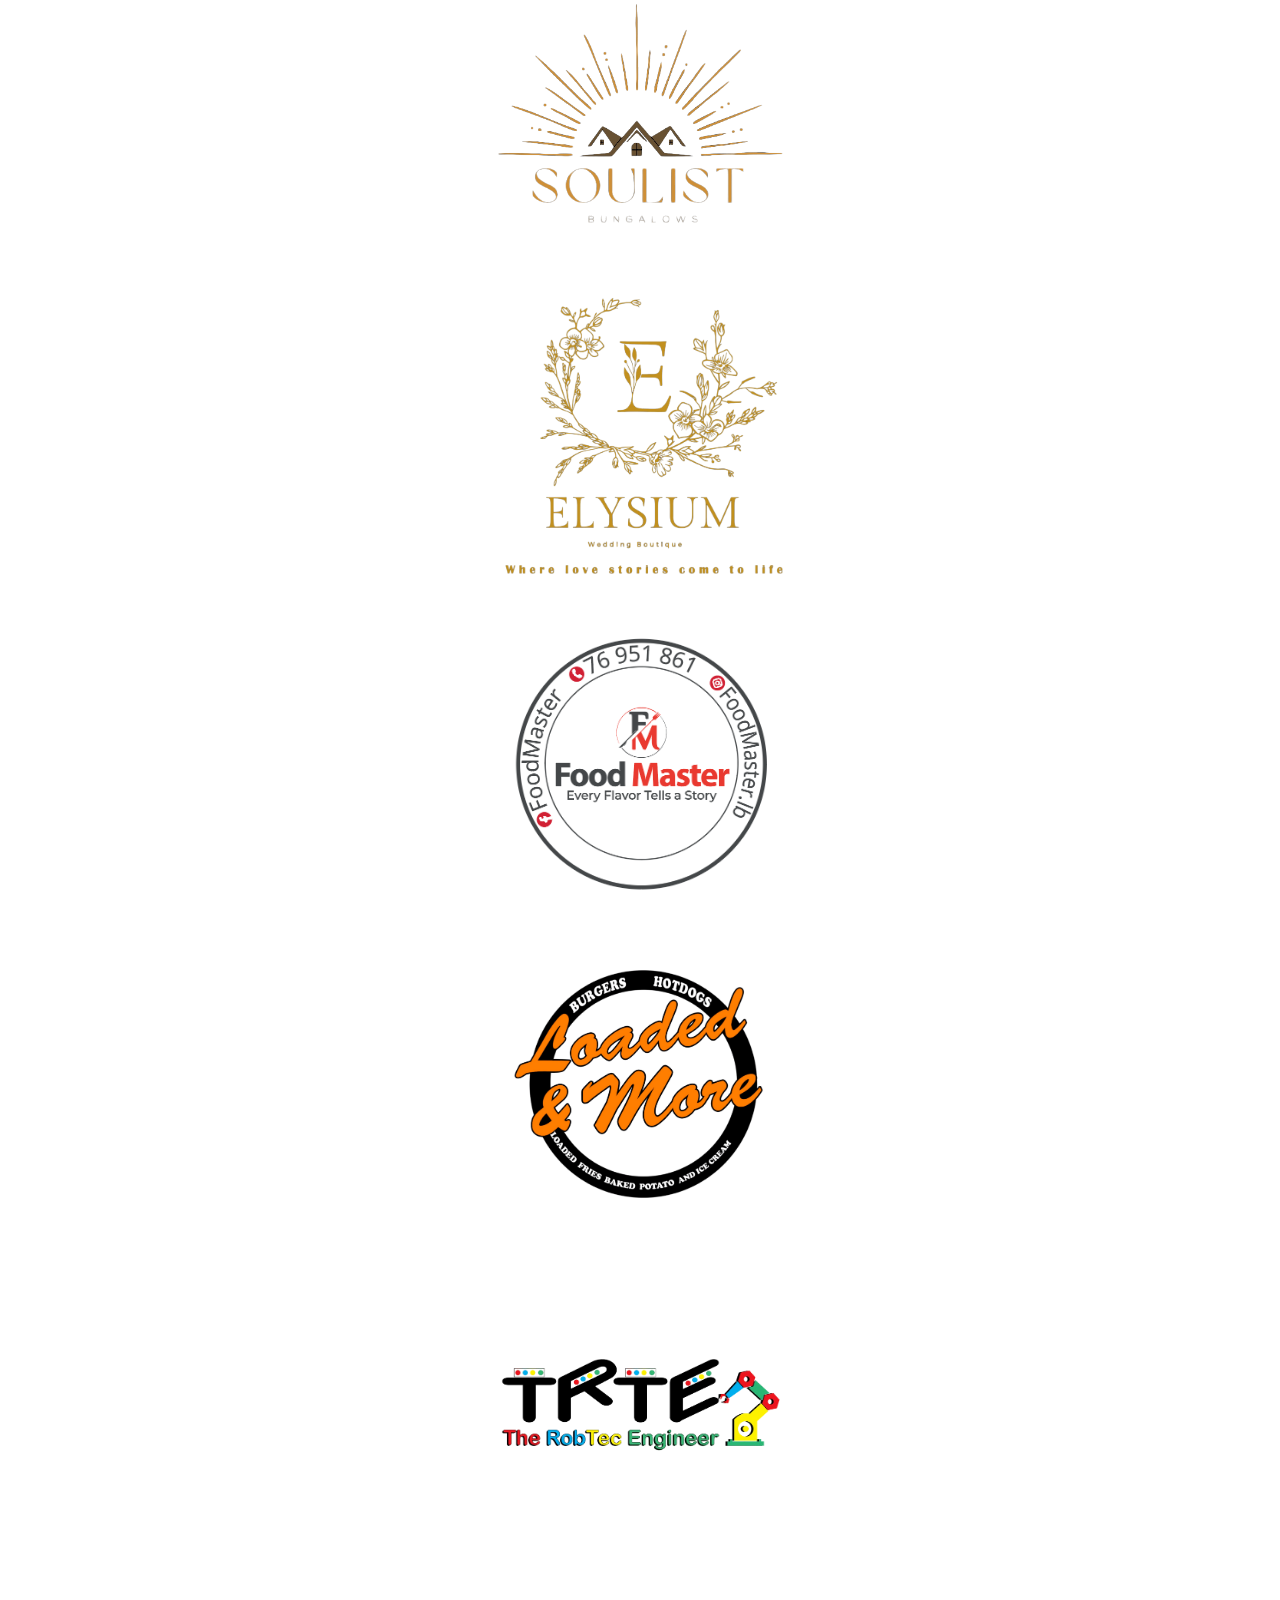
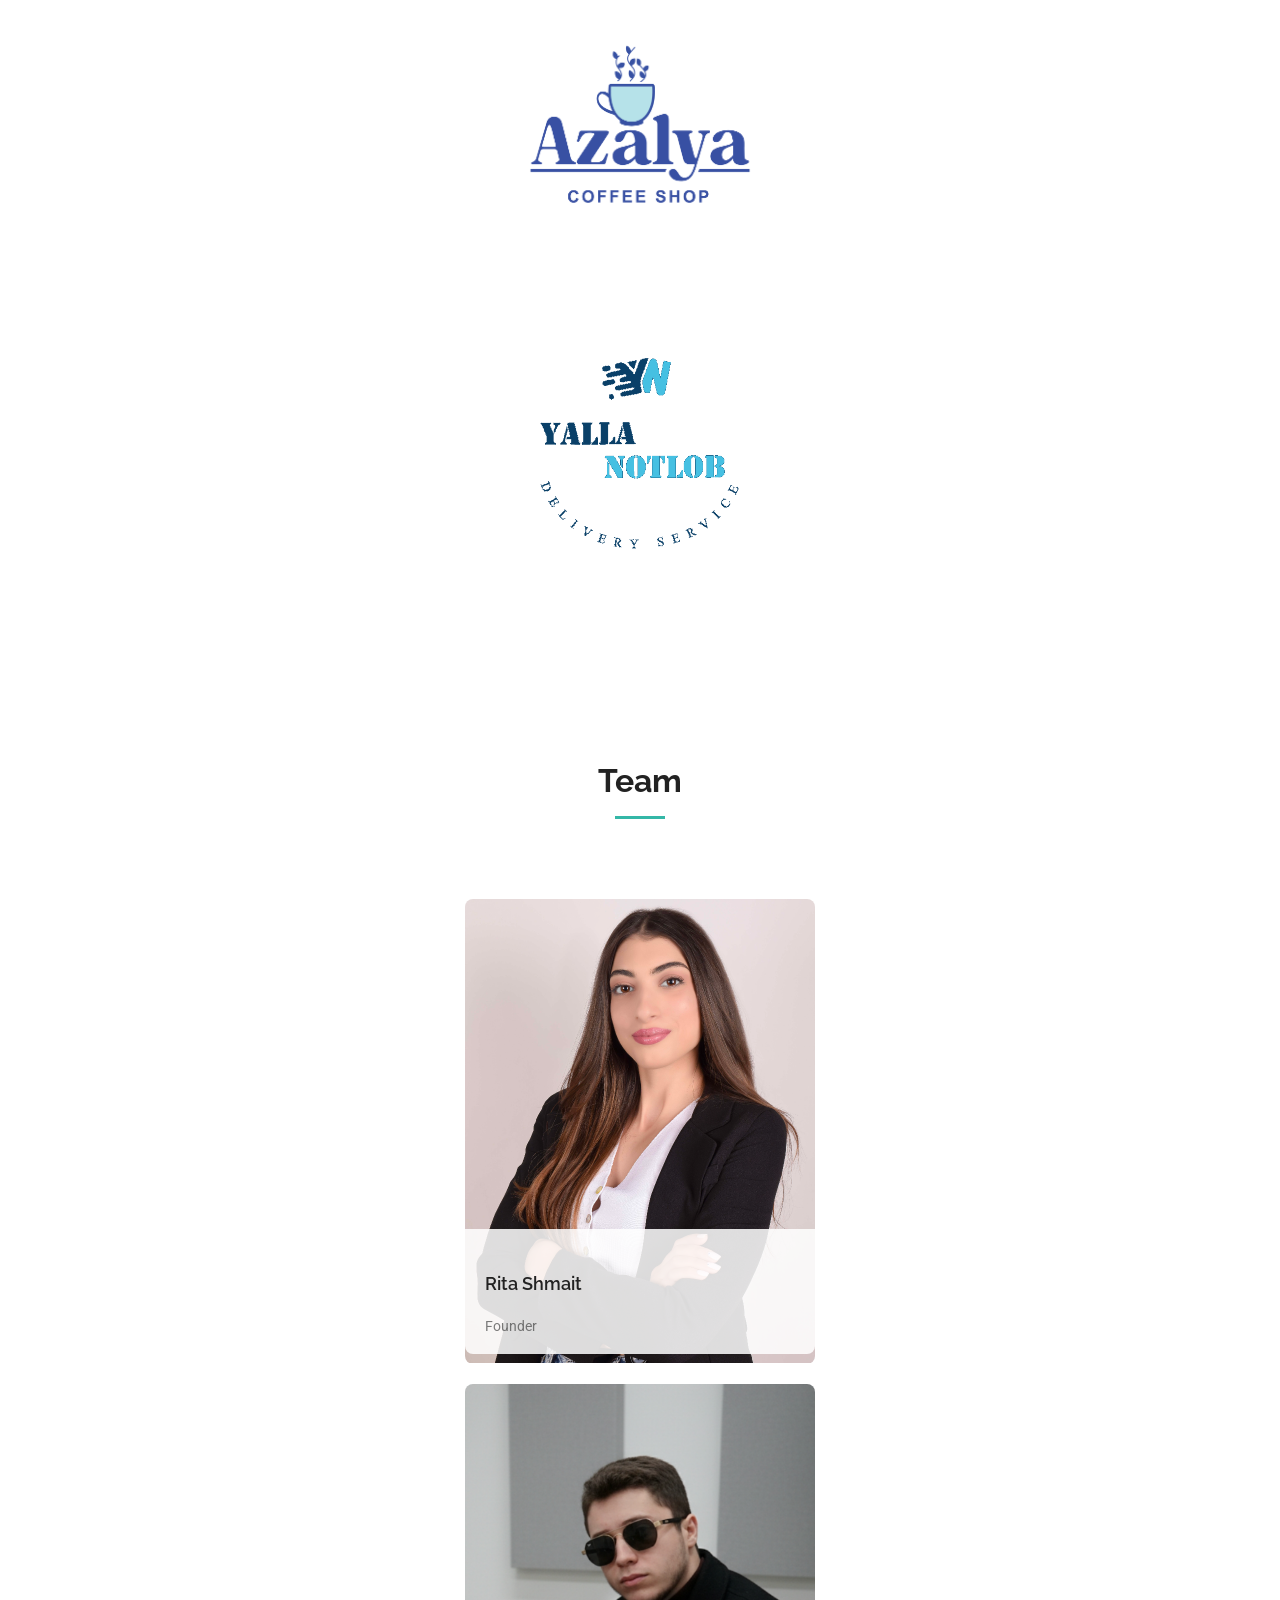
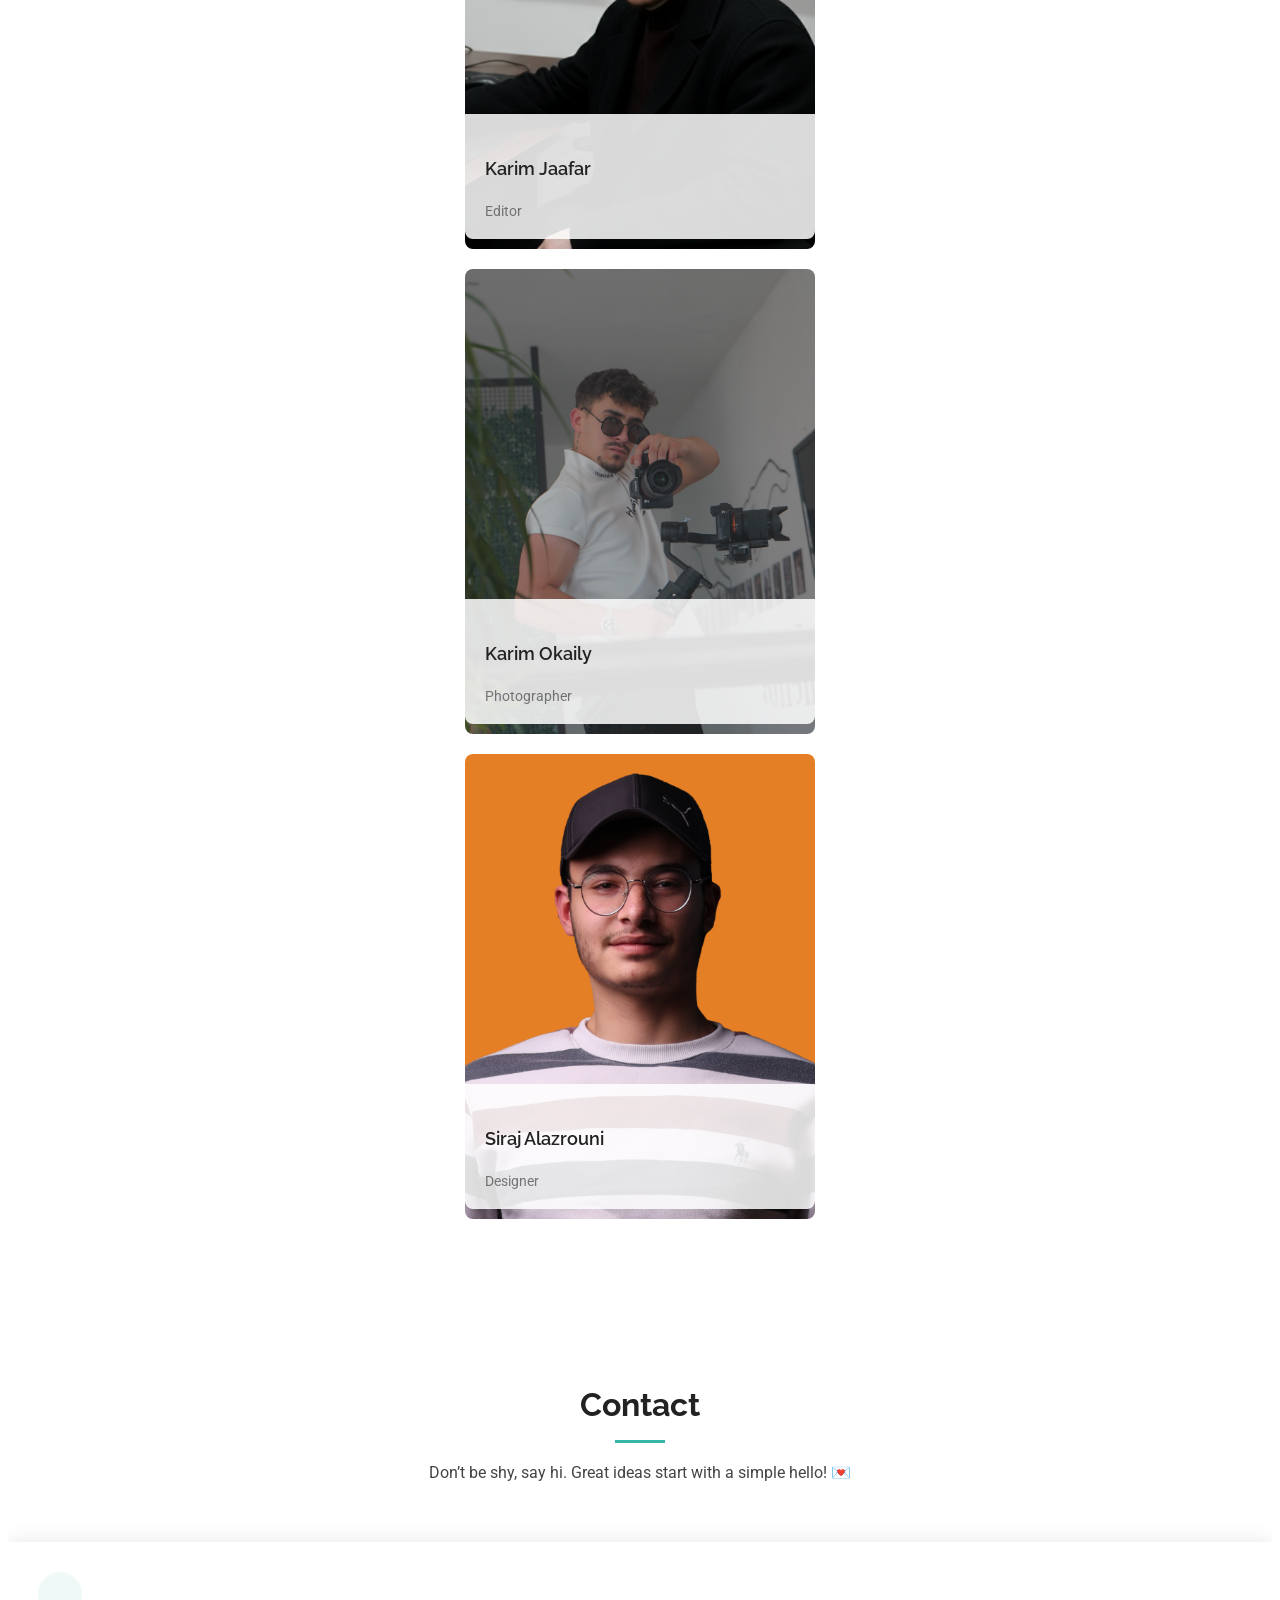
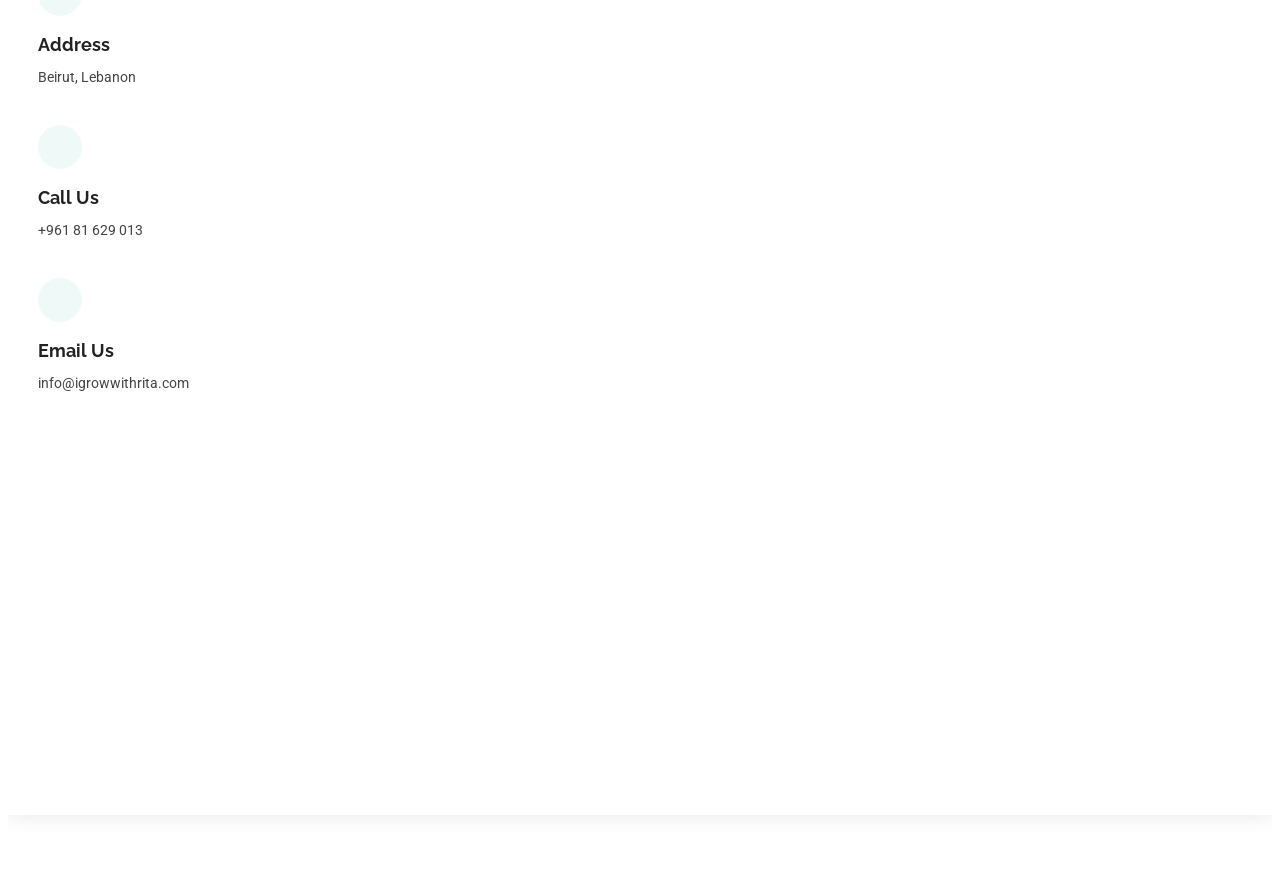
==== commit f44f2787: "adding flamingob and prime computers" ====
--- a/docs/index.html
+++ b/docs/index.html
@@ -108,6 +108,20 @@
           { name: "Other", filter: ".filter-other", active: false }
         ],
         items: [
+          {
+            title: "FlamingoB",
+            description: "",
+            image: "assets/img/portfolio/flamingob.png",
+            category: "filter-other",
+            link: "https://www.instagram.com/flamingob__"
+          },
+          {
+            title: "Prime Computers",
+            description: "",
+            image: "assets/img/portfolio/primecomputers.jpg",
+            category: "filter-other",
+            link: "https://www.instagram.com/primecomputers.lb"
+          },
           {
             title: "Stoked the Gym",
             description: "",
